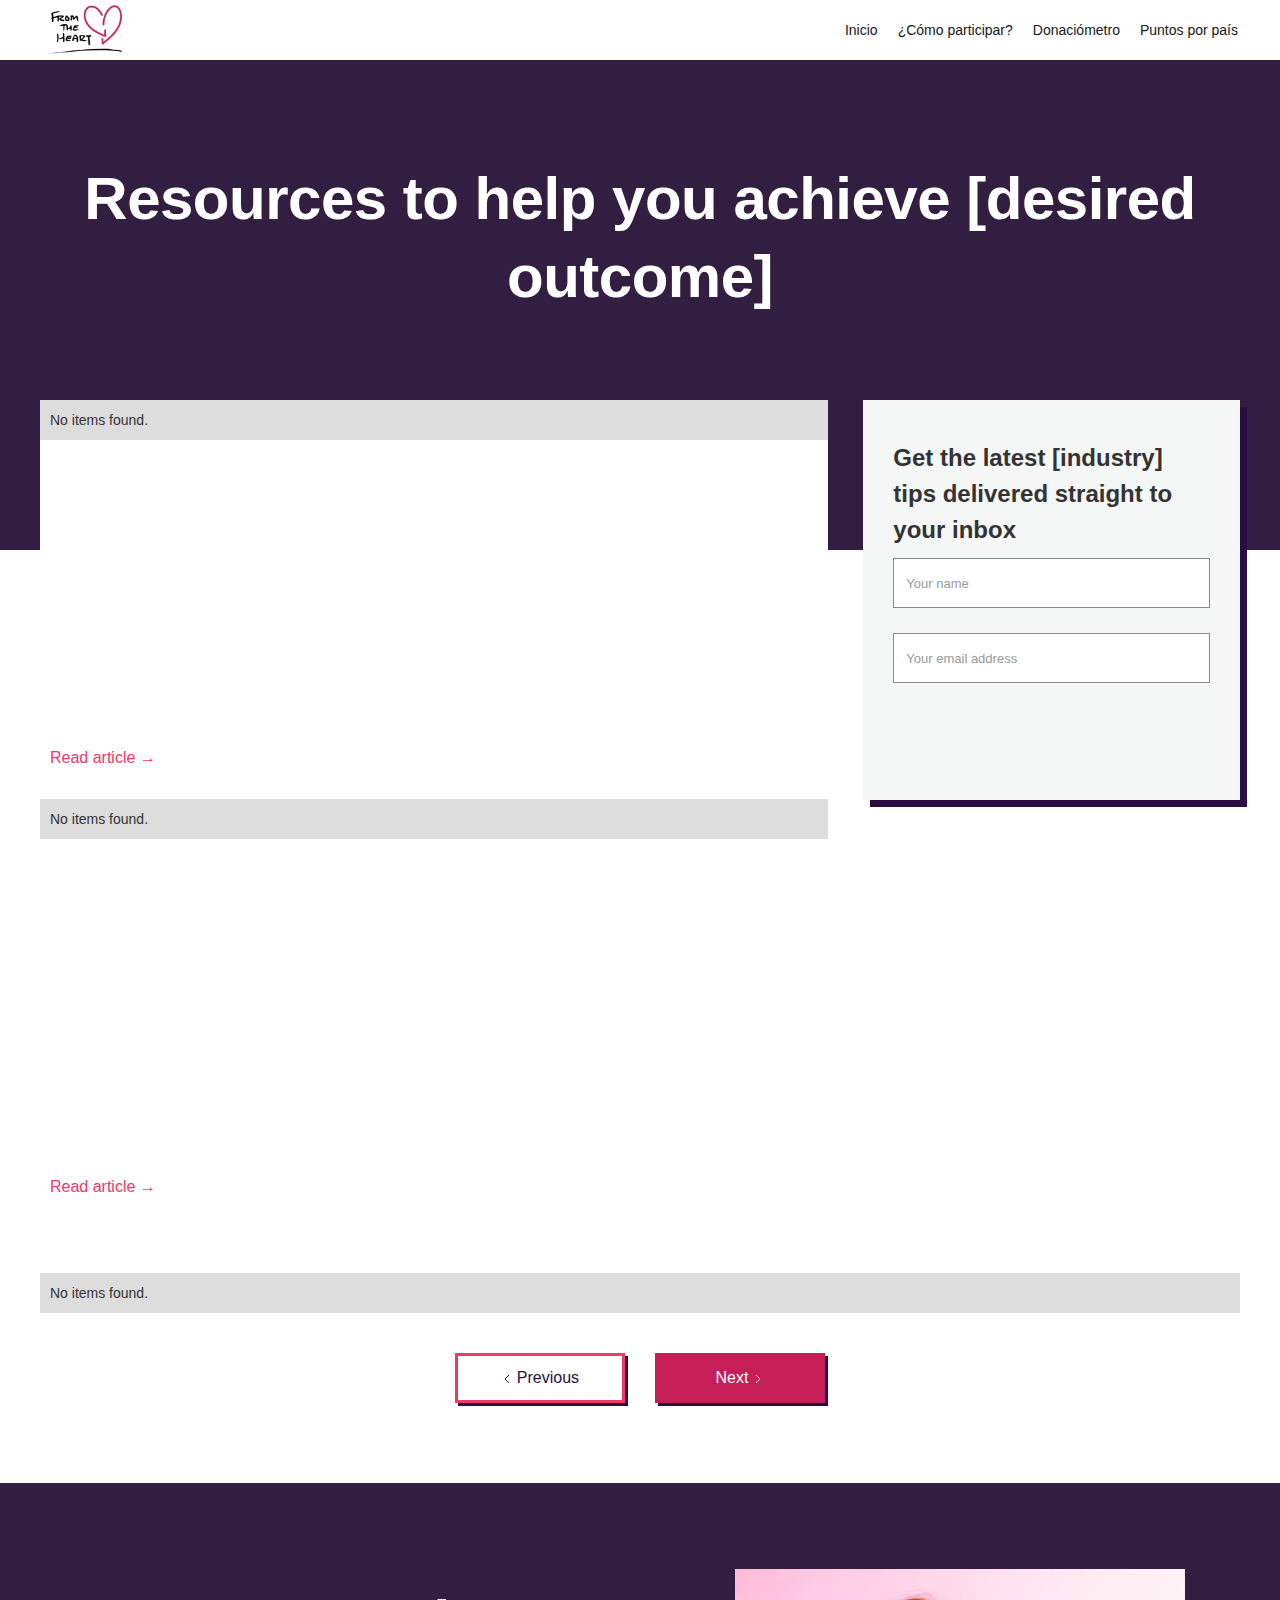
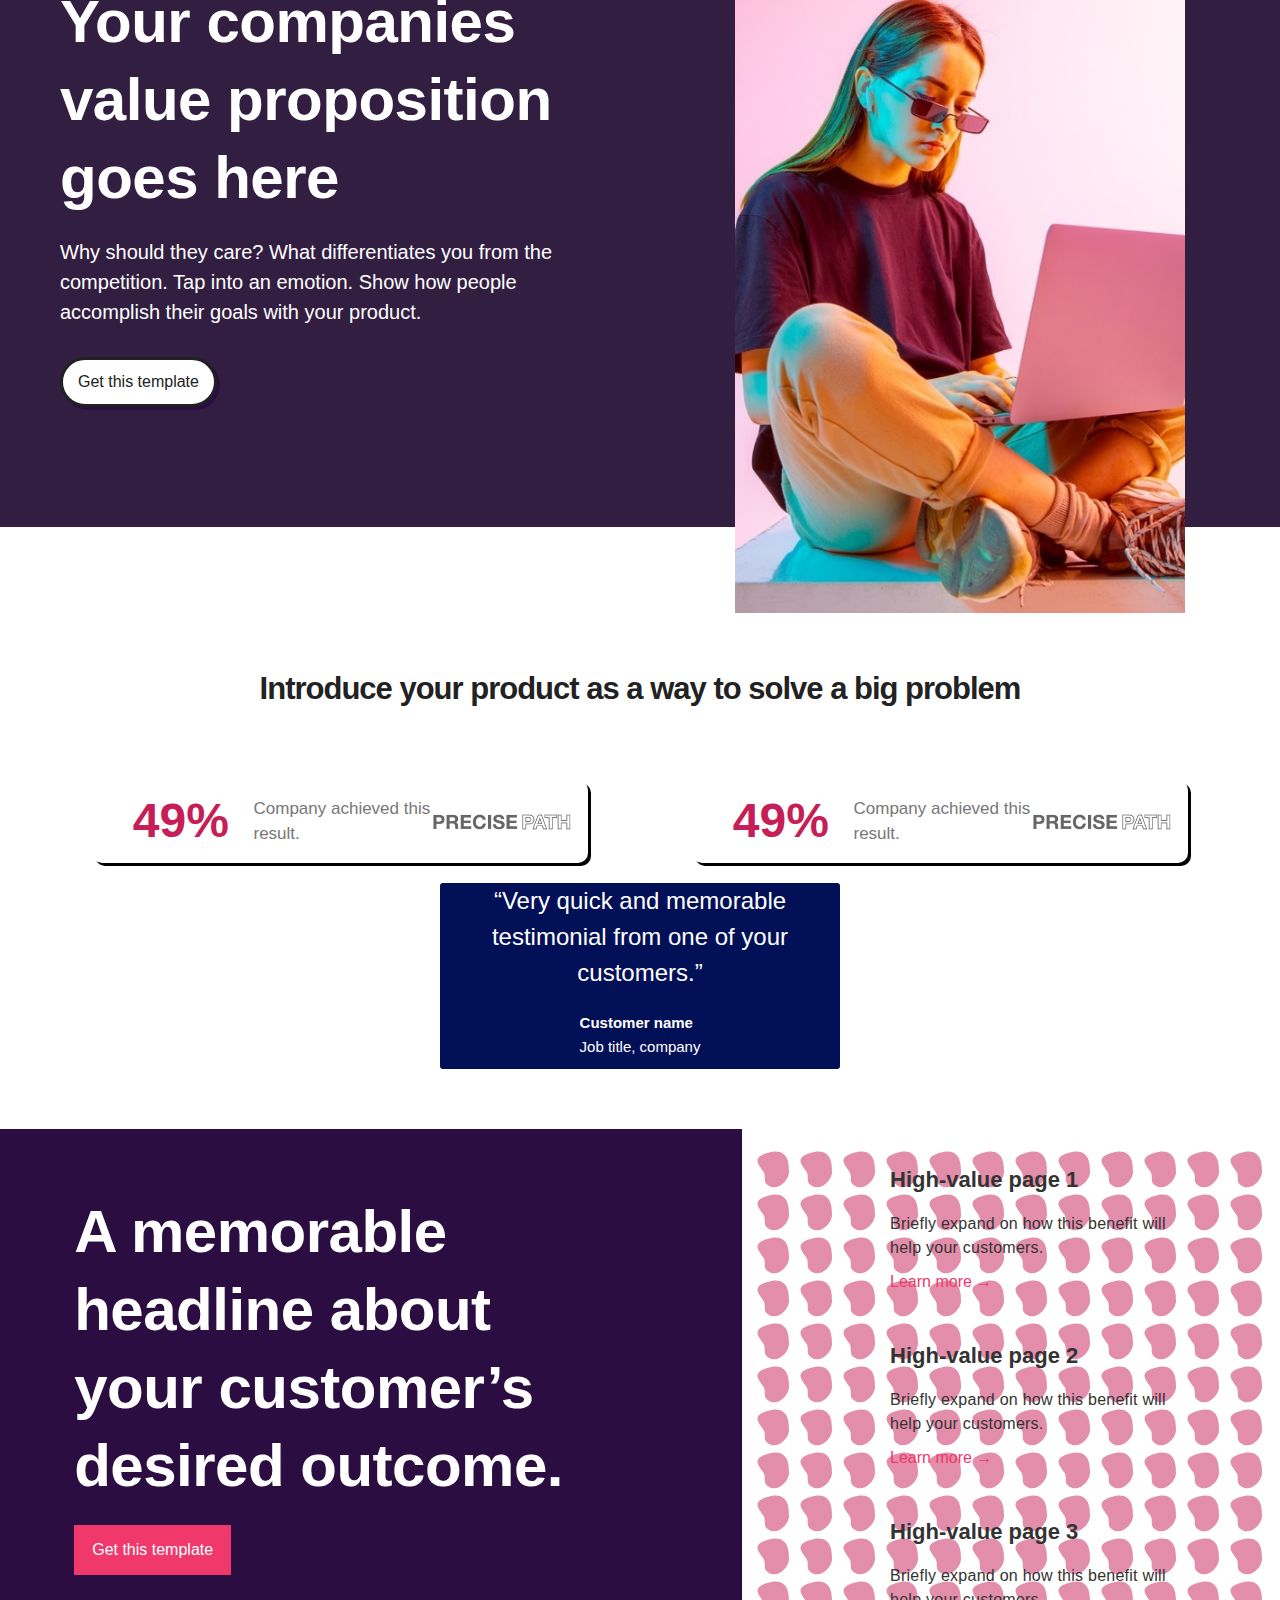
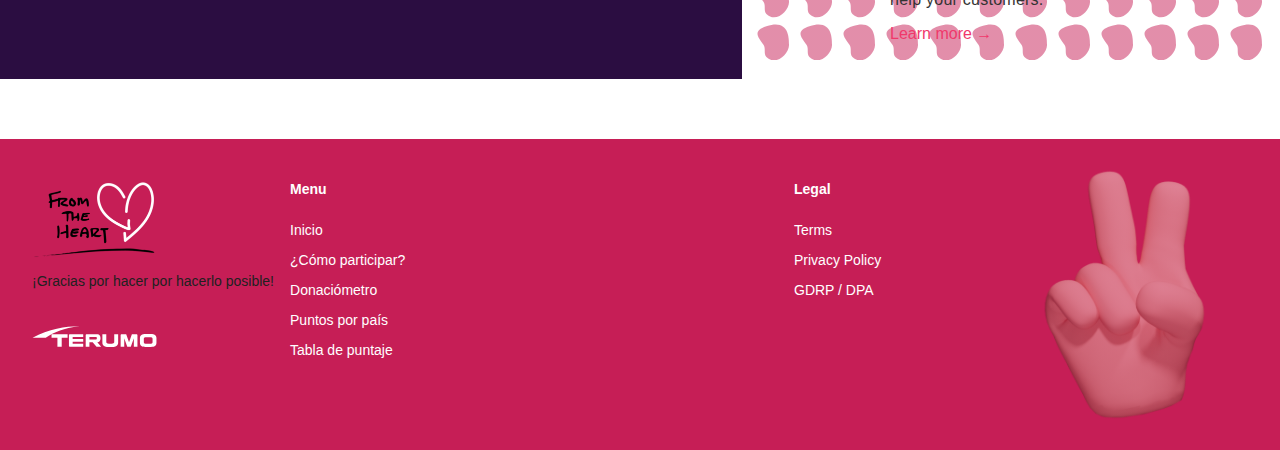
==== blog.html @ 4f5fddec "First commit" ====
<!DOCTYPE html><!--  This site was created in Webflow. http://www.webflow.com  -->
<!--  Last Published: Mon Apr 19 2021 22:39:52 GMT+0000 (Coordinated Universal Time)  -->
<html data-wf-page="606df5cb11788f87d6bacd61" data-wf-site="606df5cb11788f7aeebacd52">
<head>
  <meta charset="utf-8">
  <title>Blog</title>
  <meta content="Blog" property="og:title">
  <meta content="Blog" property="twitter:title">
  <meta content="width=device-width, initial-scale=1" name="viewport">
  <meta content="Webflow" name="generator">
  <link href="css/normalize.css" rel="stylesheet" type="text/css">
  <link href="css/webflow.css" rel="stylesheet" type="text/css">
  <link href="css/terumobct.webflow.css" rel="stylesheet" type="text/css">
  <script src="https://ajax.googleapis.com/ajax/libs/webfont/1.6.26/webfont.js" type="text/javascript"></script>
  <script type="text/javascript">WebFont.load({  google: {    families: ["Roboto:300,regular,500,700,900","Inder:regular","Inter:300,regular,500,600,700,800,900"]  }});</script>
  <!-- [if lt IE 9]><script src="https://cdnjs.cloudflare.com/ajax/libs/html5shiv/3.7.3/html5shiv.min.js" type="text/javascript"></script><![endif] -->
  <script type="text/javascript">!function(o,c){var n=c.documentElement,t=" w-mod-";n.className+=t+"js",("ontouchstart"in o||o.DocumentTouch&&c instanceof DocumentTouch)&&(n.className+=t+"touch")}(window,document);</script>
  <link href="images/favicon.png" rel="shortcut icon" type="image/x-icon">
  <link href="images/webclip.png" rel="apple-touch-icon">
  <script async="" src="https://www.googletagmanager.com/gtag/js?id=UA-194181000-1"></script>
  <script type="text/javascript">window.dataLayer = window.dataLayer || [];function gtag(){dataLayer.push(arguments);}gtag('js', new Date());gtag('config', 'UA-194181000-1', {'anonymize_ip': false});</script>
</head>
<body>
  <div data-collapse="medium" data-animation="default" data-duration="400" role="banner" class="navbar w-nav">
    <div class="navigation-wrapper">
      <a href="#" class="brand w-nav-brand"><img src="images/Artboard-–-1.png" sizes="(max-width: 479px) 46vw, 100px" srcset="images/Artboard-–-1-p-500.png 500w, images/Artboard-–-1.png 562w" alt="" class="logo"></a>
      <nav role="navigation" class="nav-menu-dropdown w-clearfix w-nav-menu">
        <a href="#" class="nav-link w-nav-link">Inicio</a>
        <a href="#" class="nav-link w-nav-link">¿Cómo participar?</a>
        <a href="#" class="nav-link w-nav-link">Donaciómetro</a>
        <a href="#" class="nav-link w-nav-link">Puntos por país</a>
        <a href="https://webflow.com/website/connect-startup-template-cloneable?rfsn=2028432.cbfcb1&amp;utm_medium=connect-template" target="_blank" class="button no-max-width w-button">Go to profile</a>
      </nav>
      <div class="menu-button-green w-nav-button">
        <div class="hamburger-icon w-icon-nav-menu"></div>
      </div>
    </div>
  </div>
  <div class="section blog">
    <div class="wrapper">
      <h1 class="heading-1 white centre">Resources to help you achieve [desired outcome]</h1>
    </div>
  </div>
  <div class="blog-list-section">
    <div class="blog-wrapper">
      <div id="w-node-_5b06cfe2-d420-b205-d26b-82d7a047f163-d6bacd61" class="w-dyn-list">
        <div role="list" class="w-dyn-items">
          <div role="listitem" class="w-dyn-item">
            <a href="#" class="blog-link w-inline-block">
              <div class="featured-image"></div>
              <div class="descriptions-block">
                <p class="blog-title"></p>
                <p class="paragraph _15px blog-post-summary"></p>
                <div class="blog-link-text-block">Read article →</div>
              </div>
            </a>
          </div>
        </div>
        <div class="w-dyn-empty">
          <div>No items found.</div>
        </div>
      </div>
      <div class="div-block-83">
        <p class="sidebar-headling">Get the latest [industry] tips delivered straight to your inbox</p>
        <div class="form-block-2 w-form">
          <form id="email-form" name="email-form" data-name="Email Form" class="form-3"><input type="text" class="form-field-2 w-input" maxlength="256" name="name" data-name="Name" placeholder="Your name" id="name" required=""><input type="email" class="form-field-2 w-input" maxlength="256" name="Email" data-name="Email" placeholder="Your email address" id="Email" required=""><input type="submit" value="Submit" data-wait="Please wait..." class="button no-max-width w-button"></form>
          <div class="w-form-done">
            <div>Thank you! Your submission has been received!</div>
          </div>
          <div class="w-form-fail">
            <div>Oops! Something went wrong while submitting the form.</div>
          </div>
        </div>
      </div>
      <div id="w-node-a6ee5989-e90c-3a22-09fa-8ad7a823a842-d6bacd61" class="featured-blog-post w-dyn-list">
        <div role="list" class="w-dyn-items">
          <div role="listitem" class="w-dyn-item">
            <div></div>
          </div>
        </div>
        <div class="w-dyn-empty">
          <div>No items found.</div>
        </div>
      </div>
      <div id="w-node-b07da53e-1084-0367-7db5-e62fdb6fa3fc-d6bacd61" class="collection-list-wrapper-7 w-dyn-list">
        <div role="list" class="main-collection-list w-dyn-items">
          <div role="listitem" class="w-dyn-item">
            <a href="#" class="blog-link w-inline-block">
              <div class="featured-image small"></div>
              <div class="descriptions-block">
                <p class="blog-title"></p>
                <p class="paragraph _15px blog-post-summary"></p>
                <div class="blog-link-text-block">Read article →</div>
              </div>
            </a>
          </div>
        </div>
        <div class="w-dyn-empty">
          <div>No items found.</div>
        </div>
        <div class="w-pagination-wrapper pagination">
          <a href="#" class="w-pagination-previous button ghost"><svg class="w-pagination-previous-icon" height="12px" width="12px" xmlns="http://www.w3.org/2000/svg" viewbox="0 0 12 12" transform="translate(0, 1)">
              <path fill="none" stroke="currentColor" fill-rule="evenodd" d="M8 10L4 6l4-4"></path>
            </svg>
            <div class="w-inline-block">Previous</div>
          </a>
          <a href="#" class="w-pagination-next button">
            <div class="w-inline-block">Next</div><svg class="w-pagination-next-icon" height="12px" width="12px" xmlns="http://www.w3.org/2000/svg" viewbox="0 0 12 12" transform="translate(0, 1)">
              <path fill="none" stroke="currentColor" fill-rule="evenodd" d="M4 2l4 4-4 4"></path>
            </svg>
          </a>
        </div>
      </div>
    </div>
  </div>
  <div class="book-demo-columns no-padding w-row">
    <div class="column-71 w-col w-col-6">
      <div class="div-block-72">
        <div class="vprop-wrapper homme-v2">
          <h1 class="heading-1 white">Your companies value proposition goes here</h1>
          <p class="subheadline white">Why should they care? What differentiates you from the competition. Tap into an emotion. Show how people accomplish their goals with your product.</p>
          <div class="hero-button-block">
            <a href="https://webflow.com/website/heavy-check-mark-Wave-Startup-template-Cloneable?rfsn=2028432.cbfcb1&amp;utm_medium=wave-template" class="button left-aligned dark-bg w-button">Get this template</a>
          </div>
        </div>
      </div>
    </div>
    <div class="column-72 w-col w-col-6"><img src="images/Image-22x.jpg" srcset="images/Image-22x-p-500.jpeg 500w, images/Image-22x-p-800.jpeg 800w, images/Image-22x.jpg 884w" sizes="(max-width: 479px) 57vw, (max-width: 767px) 49vw, (max-width: 1439px) 38vw, 32vw" alt="" class="image-9"></div>
  </div>
  <div class="section _140-top-padding">
    <div class="wrapper">
      <h2 class="heading-2 centre _800-width">Introduce your product as a way to solve a big problem</h2>
      <div class="social-proof-wrapper large">
        <div class="stats-wrapper auto">
          <div class="stats-row">
            <div class="statistic">49%</div>
            <p class="statistic-statement">Company achieved this result.</p><img src="images/precisepath-logo-outline.png" srcset="images/precisepath-logo-outline-p-500.png 500w, images/precisepath-logo-outline.png 713w" sizes="(max-width: 479px) 100vw, 140px" alt="" class="logo-image centre">
          </div>
          <div class="stats-row">
            <div class="statistic">49%</div>
            <p class="statistic-statement">Company achieved this result.</p><img src="images/precisepath-logo-outline.png" srcset="images/precisepath-logo-outline-p-500.png 500w, images/precisepath-logo-outline.png 713w" sizes="(max-width: 479px) 100vw, 140px" alt="" class="logo-image centre">
          </div>
        </div>
        <div class="testimonial-box-blue auto">
          <div class="testimonial-block">
            <p class="large-testimonial white centre">“Very quick and memorable testimonial from one of your customers.”</p>
            <p class="testimonial-name-white"><strong>Customer name</strong><br>Job title, company</p>
          </div>
        </div>
      </div>
    </div>
  </div>
  <div class="section no-padding">
    <div class="blocked-columns w-row">
      <div class="purple-side-block w-clearfix w-col w-col-7 w-col-tiny-tiny-stack">
        <div class="div-block-70">
          <div class="wrapper-550-width">
            <h2 class="heading-1 white">A memorable headline about your customer’s desired outcome.</h2>
            <div class="hero-button-block">
              <a href="https://webflow.com/website/heavy-check-mark-Wave-Startup-template-Cloneable?rfsn=2028432.cbfcb1&amp;utm_medium=wave-template" class="button left-aligned w-button">Get this template</a>
            </div>
          </div>
        </div>
      </div>
      <div class="column-4 w-col w-col-5 w-col-tiny-tiny-stack">
        <div class="div-block-70-copy">
          <div class="benefits-wrapper vertical">
            <div class="benefit-flex-wrapper"><img src="images/Red-Blotch2x_1Red-Blotch2x.png" width="12" height="14" alt="" class="icon-1">
              <div class="benefit-wrapper">
                <p class="heading-5">High-value page 1</p>
                <p class="paragraph _16px _10-margin">Briefly expand on how this benefit will help your customers.</p>
                <a href="#" class="blog-link-text-block">Learn more →</a>
              </div>
            </div>
            <div class="benefit-flex-wrapper"><img src="images/Red-Blotch2x_1Red-Blotch2x.png" width="12" height="14" alt="" class="icon-1">
              <div class="benefit-wrapper">
                <p class="heading-5">High-value page 2</p>
                <p class="paragraph _16px _10-margin">Briefly expand on how this benefit will help your customers.</p>
                <a href="#" class="blog-link-text-block">Learn more →</a>
              </div>
            </div>
            <div class="benefit-flex-wrapper"><img src="images/Red-Blotch2x_1Red-Blotch2x.png" width="12" height="14" alt="" class="icon-1">
              <div class="benefit-wrapper">
                <p class="heading-5">High-value page 3</p>
                <p class="paragraph _16px _10-margin">Briefly expand on how this benefit will help your customers.</p>
                <a href="#" class="blog-link-text-block">Learn more →</a>
              </div>
            </div>
          </div>
        </div>
      </div>
    </div>
  </div>
  <div class="footer">
    <div class="div-standard flex top-align">
      <div class="div-block-66">
        <a href="#" class="link-block-5 w-inline-block"><img src="images/Artboard-–-1.png" width="125" sizes="(max-width: 479px) 52vw, 125px" srcset="images/Artboard-–-1-p-500.png 500w, images/Artboard-–-1.png 562w" alt="" class="image-6"></a>
        <div class="legal">¡Gracias por hacer por hacerlo posible!</div><img src="images/terumo-1.svg" width="125" alt="" class="image-96">
      </div>
      <div class="div-standard flex justify footer">
        <div class="div-footer-column">
          <h6 class="heading-8">Menu</h6>
          <ul role="list" class="w-list-unstyled">
            <li>
              <a href="https://webflow.com/discover/popular/?rfsn=2028432.cbfcb1&amp;utm_medium=affiliate" class="link-footer">Inicio</a>
            </li>
            <li>
              <a href="http://www.precisepath.co" class="link-footer">¿Cómo participar?</a>
            </li>
          </ul>
          <div class="div-footer-column">
            <ul role="list" class="w-list-unstyled">
              <li>
                <a href="#" class="link-footer">Donaciómetro</a>
              </li>
              <li>
                <a href="#" class="link-footer">Puntos por país</a>
                <a href="#" class="link-footer">Tabla de puntaje</a>
              </li>
            </ul>
          </div>
        </div>
        <div class="div-footer-column">
          <h6 class="heading-8">Legal</h6>
          <ul role="list" class="w-list-unstyled">
            <li>
              <a href="#" class="link-footer">Terms</a>
            </li>
            <li>
              <a href="#" class="link-footer">Privacy Policy</a>
              <a href="#" class="link-footer">GDRP / DPA</a>
            </li>
          </ul>
        </div>
      </div>
    </div>
  </div>
  <script src="https://d3e54v103j8qbb.cloudfront.net/js/jquery-3.5.1.min.dc5e7f18c8.js?site=606df5cb11788f7aeebacd52" type="text/javascript" integrity="sha256-9/aliU8dGd2tb6OSsuzixeV4y/faTqgFtohetphbbj0=" crossorigin="anonymous"></script>
  <script src="js/webflow.js" type="text/javascript"></script>
  <!-- [if lte IE 9]><script src="https://cdnjs.cloudflare.com/ajax/libs/placeholders/3.0.2/placeholders.min.js"></script><![endif] -->
  <script>
  const addTodo = async () => {
   	const data = await fetch( "https://gianesini.api.stdlib.com/from-the-heart@dev")
 	const json = await data.json();
    console.log(json);
    const groupProto = document.querySelector('[data-group="group"]');
    const groupsParent = document.getElementById('groups-parent');
    json.byCountry.map(group => { 
      const newgroup = groupProto.cloneNode(true);
      const title = newgroup.querySelector('[data-title="title"]');
  	  const liters = newgroup.querySelector('[data-liters="liters"]');
      title.innerText = group.group;
      liters.innerText = group.liters;
      groupsParent.appendChild(newgroup);
      newgroup.style.display="block";
    });
    const groupLatam = document.querySelector('[data-group="group_latam"]');
    const titleLatam = document.querySelector('[data-title="title_latam"]');
  	const litersLatam = document.querySelector('[data-liters="liters_latam"]');
    litersLatam.innerText = json.litersLATAM;
    const leaderboardProto = document.querySelector('[data-leaderboard="leader_proto"]');
    const leaderboardsParent = document.getElementById('leaderboards-parent');
    json.leaderboards.map(leaderboard => {
      const newgroup = leaderboardProto.cloneNode(true);
      const leaderCountry = newgroup.querySelector('[data-leaderboard="leader_country"]');
      leaderCountry.innerText = leaderboard.region;
      const leaderName = newgroup.querySelector('[data-leaderboard="leader_name"]');
      const secondName = newgroup.querySelector('[data-leaderboard="second_name"]');
      const thirdName = newgroup.querySelector('[data-leaderboard="third_name"]');
      if (leaderboard.leaders[0]) leaderName.innerText = leaderboard.leaders[0].name;
      if (leaderboard.leaders[1]) secondName.innerText = leaderboard.leaders[1].name;
      if (leaderboard.leaders[2]) thirdName.innerText = leaderboard.leaders[2].name;
  	  const leaderLiters = newgroup.querySelector('[data-leaderboard="leader_liters"]');
      const secondLiters = newgroup.querySelector('[data-leaderboard="second_liters"]');
      const thirdLiters = newgroup.querySelector('[data-leaderboard="third_liters"]');
	  if (leaderboard.leaders[0]) leaderLiters.innerText = leaderboard.leaders[0].liters;
      if (leaderboard.leaders[1]) secondLiters.innerText = leaderboard.leaders[1].liters;
      if (leaderboard.leaders[2]) thirdLiters.innerText = leaderboard.leaders[2].liters;
      leaderboardsParent.appendChild(newgroup);
      newgroup.style.display="block";
    });
 };
 addTodo();
</script>
</body>
</html>
---- css/webflow.css ----
@font-face {
  font-family: 'webflow-icons';
  src: url("[data-uri]") format('truetype');
  font-weight: normal;
  font-style: normal;
}
[class^="w-icon-"],
[class*=" w-icon-"] {
  /* use !important to prevent issues with browser extensions that change fonts */
  font-family: 'webflow-icons' !important;
  speak: none;
  font-style: normal;
  font-weight: normal;
  font-variant: normal;
  text-transform: none;
  line-height: 1;
  /* Better Font Rendering =========== */
  -webkit-font-smoothing: antialiased;
  -moz-osx-font-smoothing: grayscale;
}
.w-icon-slider-right:before {
  content: "\e600";
}
.w-icon-slider-left:before {
  content: "\e601";
}
.w-icon-nav-menu:before {
  content: "\e602";
}
.w-icon-arrow-down:before,
.w-icon-dropdown-toggle:before {
  content: "\e603";
}
.w-icon-file-upload-remove:before {
  content: "\e900";
}
.w-icon-file-upload-icon:before {
  content: "\e903";
}
* {
  -webkit-box-sizing: border-box;
  -moz-box-sizing: border-box;
  box-sizing: border-box;
}
html {
  height: 100%;
}
body {
  margin: 0;
  min-height: 100%;
  background-color: #fff;
  font-family: Arial, sans-serif;
  font-size: 14px;
  line-height: 20px;
  color: #333;
}
img {
  max-width: 100%;
  vertical-align: middle;
  display: inline-block;
}
html.w-mod-touch * {
  background-attachment: scroll !important;
}
.w-block {
  display: block;
}
.w-inline-block {
  max-width: 100%;
  display: inline-block;
}
.w-clearfix:before,
.w-clearfix:after {
  content: " ";
  display: table;
  grid-column-start: 1;
  grid-row-start: 1;
  grid-column-end: 2;
  grid-row-end: 2;
}
.w-clearfix:after {
  clear: both;
}
.w-hidden {
  display: none;
}
.w-button {
  display: inline-block;
  padding: 9px 15px;
  background-color: #3898EC;
  color: white;
  border: 0;
  line-height: inherit;
  text-decoration: none;
  cursor: pointer;
  border-radius: 0;
}
input.w-button {
  -webkit-appearance: button;
}
html[data-w-dynpage] [data-w-cloak] {
  color: transparent !important;
}
.w-webflow-badge,
.w-webflow-badge * {
  position: static;
  left: auto;
  top: auto;
  right: auto;
  bottom: auto;
  z-index: auto;
  display: block;
  visibility: visible;
  overflow: visible;
  overflow-x: visible;
  overflow-y: visible;
  box-sizing: border-box;
  width: auto;
  height: auto;
  max-height: none;
  max-width: none;
  min-height: 0;
  min-width: 0;
  margin: 0;
  padding: 0;
  float: none;
  clear: none;
  border: 0 none transparent;
  border-radius: 0;
  background: none;
  background-image: none;
  background-position: 0% 0%;
  background-size: auto auto;
  background-repeat: repeat;
  background-origin: padding-box;
  background-clip: border-box;
  background-attachment: scroll;
  background-color: transparent;
  box-shadow: none;
  opacity: 1.0;
  transform: none;
  transition: none;
  direction: ltr;
  font-family: inherit;
  font-weight: inherit;
  color: inherit;
  font-size: inherit;
  line-height: inherit;
  font-style: inherit;
  font-variant: inherit;
  text-align: inherit;
  letter-spacing: inherit;
  text-decoration: inherit;
  text-indent: 0;
  text-transform: inherit;
  list-style-type: disc;
  text-shadow: none;
  font-smoothing: auto;
  vertical-align: baseline;
  cursor: inherit;
  white-space: inherit;
  word-break: normal;
  word-spacing: normal;
  word-wrap: normal;
}
.w-webflow-badge {
  position: fixed !important;
  display: inline-block !important;
  visibility: visible !important;
  opacity: 1 !important;
  z-index: 2147483647 !important;
  top: auto !important;
  right: 12px !important;
  bottom: 12px !important;
  left: auto !important;
  color: #AAADB0 !important;
  background-color: #fff !important;
  border-radius: 3px !important;
  padding: 6px 8px 6px 6px !important;
  font-size: 12px !important;
  opacity: 1.0 !important;
  line-height: 14px !important;
  text-decoration: none !important;
  transform: none !important;
  margin: 0 !important;
  width: auto !important;
  height: auto !important;
  overflow: visible !important;
  white-space: nowrap;
  box-shadow: 0 0 0 1px rgba(0, 0, 0, 0.1), 0px 1px 3px rgba(0, 0, 0, 0.1);
  cursor: pointer;
}
.w-webflow-badge > img {
  display: inline-block !important;
  visibility: visible !important;
  opacity: 1 !important;
  vertical-align: middle !important;
}
h1,
h2,
h3,
h4,
h5,
h6 {
  font-weight: bold;
  margin-bottom: 10px;
}
h1 {
  font-size: 38px;
  line-height: 44px;
  margin-top: 20px;
}
h2 {
  font-size: 32px;
  line-height: 36px;
  margin-top: 20px;
}
h3 {
  font-size: 24px;
  line-height: 30px;
  margin-top: 20px;
}
h4 {
  font-size: 18px;
  line-height: 24px;
  margin-top: 10px;
}
h5 {
  font-size: 14px;
  line-height: 20px;
  margin-top: 10px;
}
h6 {
  font-size: 12px;
  line-height: 18px;
  margin-top: 10px;
}
p {
  margin-top: 0;
  margin-bottom: 10px;
}
blockquote {
  margin: 0 0 10px 0;
  padding: 10px 20px;
  border-left: 5px solid #E2E2E2;
  font-size: 18px;
  line-height: 22px;
}
figure {
  margin: 0;
  margin-bottom: 10px;
}
figcaption {
  margin-top: 5px;
  text-align: center;
}
ul,
ol {
  margin-top: 0px;
  margin-bottom: 10px;
  padding-left: 40px;
}
.w-list-unstyled {
  padding-left: 0;
  list-style: none;
}
.w-embed:before,
.w-embed:after {
  content: " ";
  display: table;
  grid-column-start: 1;
  grid-row-start: 1;
  grid-column-end: 2;
  grid-row-end: 2;
}
.w-embed:after {
  clear: both;
}
.w-video {
  width: 100%;
  position: relative;
  padding: 0;
}
.w-video iframe,
.w-video object,
.w-video embed {
  position: absolute;
  top: 0;
  left: 0;
  width: 100%;
  height: 100%;
}
fieldset {
  padding: 0;
  margin: 0;
  border: 0;
}
button,
html input[type="button"],
input[type="reset"] {
  border: 0;
  cursor: pointer;
  -webkit-appearance: button;
}
.w-form {
  margin: 0 0 15px;
}
.w-form-done {
  display: none;
  padding: 20px;
  text-align: center;
  background-color: #dddddd;
}
.w-form-fail {
  display: none;
  margin-top: 10px;
  padding: 10px;
  background-color: #ffdede;
}
label {
  display: block;
  margin-bottom: 5px;
  font-weight: bold;
}
.w-input,
.w-select {
  display: block;
  width: 100%;
  height: 38px;
  padding: 8px 12px;
  margin-bottom: 10px;
  font-size: 14px;
  line-height: 1.428571429;
  color: #333333;
  vertical-align: middle;
  background-color: #ffffff;
  border: 1px solid #cccccc;
}
.w-input:-moz-placeholder,
.w-select:-moz-placeholder {
  color: #999;
}
.w-input::-moz-placeholder,
.w-select::-moz-placeholder {
  color: #999;
  opacity: 1;
}
.w-input:-ms-input-placeholder,
.w-select:-ms-input-placeholder {
  color: #999;
}
.w-input::-webkit-input-placeholder,
.w-select::-webkit-input-placeholder {
  color: #999;
}
.w-input:focus,
.w-select:focus {
  border-color: #3898EC;
  outline: 0;
}
.w-input[disabled],
.w-select[disabled],
.w-input[readonly],
.w-select[readonly],
fieldset[disabled] .w-input,
fieldset[disabled] .w-select {
  cursor: not-allowed;
  background-color: #eeeeee;
}
textarea.w-input,
textarea.w-select {
  height: auto;
}
.w-select {
  background-color: #f3f3f3;
}
.w-select[multiple] {
  height: auto;
}
.w-form-label {
  display: inline-block;
  cursor: pointer;
  font-weight: normal;
  margin-bottom: 0px;
}
.w-radio {
  display: block;
  margin-bottom: 5px;
  padding-left: 20px;
}
.w-radio:before,
.w-radio:after {
  content: " ";
  display: table;
  grid-column-start: 1;
  grid-row-start: 1;
  grid-column-end: 2;
  grid-row-end: 2;
}
.w-radio:after {
  clear: both;
}
.w-radio-input {
  margin: 4px 0 0;
  margin-top: 1px \9;
  line-height: normal;
  float: left;
  margin-left: -20px;
}
.w-radio-input {
  margin-top: 3px;
}
.w-file-upload {
  display: block;
  margin-bottom: 10px;
}
.w-file-upload-input {
  width: 0.1px;
  height: 0.1px;
  opacity: 0;
  overflow: hidden;
  position: absolute;
  z-index: -100;
}
.w-file-upload-default,
.w-file-upload-uploading,
.w-file-upload-success {
  display: inline-block;
  color: #333333;
}
.w-file-upload-error {
  display: block;
  margin-top: 10px;
}
.w-file-upload-default.w-hidden,
.w-file-upload-uploading.w-hidden,
.w-file-upload-error.w-hidden,
.w-file-upload-success.w-hidden {
  display: none;
}
.w-file-upload-uploading-btn {
  display: flex;
  font-size: 14px;
  font-weight: normal;
  cursor: pointer;
  margin: 0;
  padding: 8px 12px;
  border: 1px solid #cccccc;
  background-color: #fafafa;
}
.w-file-upload-file {
  display: flex;
  flex-grow: 1;
  justify-content: space-between;
  margin: 0;
  padding: 8px 9px 8px 11px;
  border: 1px solid #cccccc;
  background-color: #fafafa;
}
.w-file-upload-file-name {
  font-size: 14px;
  font-weight: normal;
  display: block;
}
.w-file-remove-link {
  margin-top: 3px;
  margin-left: 10px;
  width: auto;
  height: auto;
  padding: 3px;
  display: block;
  cursor: pointer;
}
.w-icon-file-upload-remove {
  margin: auto;
  font-size: 10px;
}
.w-file-upload-error-msg {
  display: inline-block;
  color: #ea384c;
  padding: 2px 0;
}
.w-file-upload-info {
  display: inline-block;
  line-height: 38px;
  padding: 0 12px;
}
.w-file-upload-label {
  display: inline-block;
  font-size: 14px;
  font-weight: normal;
  cursor: pointer;
  margin: 0;
  padding: 8px 12px;
  border: 1px solid #cccccc;
  background-color: #fafafa;
}
.w-icon-file-upload-icon,
.w-icon-file-upload-uploading {
  display: inline-block;
  margin-right: 8px;
  width: 20px;
}
.w-icon-file-upload-uploading {
  height: 20px;
}
.w-container {
  margin-left: auto;
  margin-right: auto;
  max-width: 940px;
}
.w-container:before,
.w-container:after {
  content: " ";
  display: table;
  grid-column-start: 1;
  grid-row-start: 1;
  grid-column-end: 2;
  grid-row-end: 2;
}
.w-container:after {
  clear: both;
}
.w-container .w-row {
  margin-left: -10px;
  margin-right: -10px;
}
.w-row:before,
.w-row:after {
  content: " ";
  display: table;
  grid-column-start: 1;
  grid-row-start: 1;
  grid-column-end: 2;
  grid-row-end: 2;
}
.w-row:after {
  clear: both;
}
.w-row .w-row {
  margin-left: 0;
  margin-right: 0;
}
.w-col {
  position: relative;
  float: left;
  width: 100%;
  min-height: 1px;
  padding-left: 10px;
  padding-right: 10px;
}
.w-col .w-col {
  padding-left: 0;
  padding-right: 0;
}
.w-col-1 {
  width: 8.33333333%;
}
.w-col-2 {
  width: 16.66666667%;
}
.w-col-3 {
  width: 25%;
}
.w-col-4 {
  width: 33.33333333%;
}
.w-col-5 {
  width: 41.66666667%;
}
.w-col-6 {
  width: 50%;
}
.w-col-7 {
  width: 58.33333333%;
}
.w-col-8 {
  width: 66.66666667%;
}
.w-col-9 {
  width: 75%;
}
.w-col-10 {
  width: 83.33333333%;
}
.w-col-11 {
  width: 91.66666667%;
}
.w-col-12 {
  width: 100%;
}
.w-hidden-main {
  display: none !important;
}
@media screen and (max-width: 991px) {
  .w-container {
    max-width: 728px;
  }
  .w-hidden-main {
    display: inherit !important;
  }
  .w-hidden-medium {
    display: none !important;
  }
  .w-col-medium-1 {
    width: 8.33333333%;
  }
  .w-col-medium-2 {
    width: 16.66666667%;
  }
  .w-col-medium-3 {
    width: 25%;
  }
  .w-col-medium-4 {
    width: 33.33333333%;
  }
  .w-col-medium-5 {
    width: 41.66666667%;
  }
  .w-col-medium-6 {
    width: 50%;
  }
  .w-col-medium-7 {
    width: 58.33333333%;
  }
  .w-col-medium-8 {
    width: 66.66666667%;
  }
  .w-col-medium-9 {
    width: 75%;
  }
  .w-col-medium-10 {
    width: 83.33333333%;
  }
  .w-col-medium-11 {
    width: 91.66666667%;
  }
  .w-col-medium-12 {
    width: 100%;
  }
  .w-col-stack {
    width: 100%;
    left: auto;
    right: auto;
  }
}
@media screen and (max-width: 767px) {
  .w-hidden-main {
    display: inherit !important;
  }
  .w-hidden-medium {
    display: inherit !important;
  }
  .w-hidden-small {
    display: none !important;
  }
  .w-row,
  .w-container .w-row {
    margin-left: 0;
    margin-right: 0;
  }
  .w-col {
    width: 100%;
    left: auto;
    right: auto;
  }
  .w-col-small-1 {
    width: 8.33333333%;
  }
  .w-col-small-2 {
    width: 16.66666667%;
  }
  .w-col-small-3 {
    width: 25%;
  }
  .w-col-small-4 {
    width: 33.33333333%;
  }
  .w-col-small-5 {
    width: 41.66666667%;
  }
  .w-col-small-6 {
    width: 50%;
  }
  .w-col-small-7 {
    width: 58.33333333%;
  }
  .w-col-small-8 {
    width: 66.66666667%;
  }
  .w-col-small-9 {
    width: 75%;
  }
  .w-col-small-10 {
    width: 83.33333333%;
  }
  .w-col-small-11 {
    width: 91.66666667%;
  }
  .w-col-small-12 {
    width: 100%;
  }
}
@media screen and (max-width: 479px) {
  .w-container {
    max-width: none;
  }
  .w-hidden-main {
    display: inherit !important;
  }
  .w-hidden-medium {
    display: inherit !important;
  }
  .w-hidden-small {
    display: inherit !important;
  }
  .w-hidden-tiny {
    display: none !important;
  }
  .w-col {
    width: 100%;
  }
  .w-col-tiny-1 {
    width: 8.33333333%;
  }
  .w-col-tiny-2 {
    width: 16.66666667%;
  }
  .w-col-tiny-3 {
    width: 25%;
  }
  .w-col-tiny-4 {
    width: 33.33333333%;
  }
  .w-col-tiny-5 {
    width: 41.66666667%;
  }
  .w-col-tiny-6 {
    width: 50%;
  }
  .w-col-tiny-7 {
    width: 58.33333333%;
  }
  .w-col-tiny-8 {
    width: 66.66666667%;
  }
  .w-col-tiny-9 {
    width: 75%;
  }
  .w-col-tiny-10 {
    width: 83.33333333%;
  }
  .w-col-tiny-11 {
    width: 91.66666667%;
  }
  .w-col-tiny-12 {
    width: 100%;
  }
}
.w-widget {
  position: relative;
}
.w-widget-map {
  width: 100%;
  height: 400px;
}
.w-widget-map label {
  width: auto;
  display: inline;
}
.w-widget-map img {
  max-width: inherit;
}
.w-widget-map .gm-style-iw {
  text-align: center;
}
.w-widget-map .gm-style-iw > button {
  display: none !important;
}
.w-widget-twitter {
  overflow: hidden;
}
.w-widget-twitter-count-shim {
  display: inline-block;
  vertical-align: top;
  position: relative;
  width: 28px;
  height: 20px;
  text-align: center;
  background: white;
  border: #758696 solid 1px;
  border-radius: 3px;
}
.w-widget-twitter-count-shim * {
  pointer-events: none;
  -webkit-user-select: none;
  -moz-user-select: none;
  -ms-user-select: none;
  user-select: none;
}
.w-widget-twitter-count-shim .w-widget-twitter-count-inner {
  position: relative;
  font-size: 15px;
  line-height: 12px;
  text-align: center;
  color: #999;
  font-family: serif;
}
.w-widget-twitter-count-shim .w-widget-twitter-count-clear {
  position: relative;
  display: block;
}
.w-widget-twitter-count-shim.w--large {
  width: 36px;
  height: 28px;
}
.w-widget-twitter-count-shim.w--large .w-widget-twitter-count-inner {
  font-size: 18px;
  line-height: 18px;
}
.w-widget-twitter-count-shim:not(.w--vertical) {
  margin-left: 5px;
  margin-right: 8px;
}
.w-widget-twitter-count-shim:not(.w--vertical).w--large {
  margin-left: 6px;
}
.w-widget-twitter-count-shim:not(.w--vertical):before,
.w-widget-twitter-count-shim:not(.w--vertical):after {
  top: 50%;
  left: 0;
  border: solid transparent;
  content: " ";
  height: 0;
  width: 0;
  position: absolute;
  pointer-events: none;
}
.w-widget-twitter-count-shim:not(.w--vertical):before {
  border-color: rgba(117, 134, 150, 0);
  border-right-color: #5d6c7b;
  border-width: 4px;
  margin-left: -9px;
  margin-top: -4px;
}
.w-widget-twitter-count-shim:not(.w--vertical).w--large:before {
  border-width: 5px;
  margin-left: -10px;
  margin-top: -5px;
}
.w-widget-twitter-count-shim:not(.w--vertical):after {
  border-color: rgba(255, 255, 255, 0);
  border-right-color: white;
  border-width: 4px;
  margin-left: -8px;
  margin-top: -4px;
}
.w-widget-twitter-count-shim:not(.w--vertical).w--large:after {
  border-width: 5px;
  margin-left: -9px;
  margin-top: -5px;
}
.w-widget-twitter-count-shim.w--vertical {
  width: 61px;
  height: 33px;
  margin-bottom: 8px;
}
.w-widget-twitter-count-shim.w--vertical:before,
.w-widget-twitter-count-shim.w--vertical:after {
  top: 100%;
  left: 50%;
  border: solid transparent;
  content: " ";
  height: 0;
  width: 0;
  position: absolute;
  pointer-events: none;
}
.w-widget-twitter-count-shim.w--vertical:before {
  border-color: rgba(117, 134, 150, 0);
  border-top-color: #5d6c7b;
  border-width: 5px;
  margin-left: -5px;
}
.w-widget-twitter-count-shim.w--vertical:after {
  border-color: rgba(255, 255, 255, 0);
  border-top-color: white;
  border-width: 4px;
  margin-left: -4px;
}
.w-widget-twitter-count-shim.w--vertical .w-widget-twitter-count-inner {
  font-size: 18px;
  line-height: 22px;
}
.w-widget-twitter-count-shim.w--vertical.w--large {
  width: 76px;
}
.w-widget-gplus {
  overflow: hidden;
}
.w-background-video {
  position: relative;
  overflow: hidden;
  height: 500px;
  color: white;
}
.w-background-video > video {
  background-size: cover;
  background-position: 50% 50%;
  position: absolute;
  margin: auto;
  width: 100%;
  height: 100%;
  right: -100%;
  bottom: -100%;
  top: -100%;
  left: -100%;
  object-fit: cover;
  z-index: -100;
}
.w-background-video > video::-webkit-media-controls-start-playback-button {
  display: none !important;
  -webkit-appearance: none;
}
.w-slider {
  position: relative;
  height: 300px;
  text-align: center;
  background: #dddddd;
  clear: both;
  -webkit-tap-highlight-color: rgba(0, 0, 0, 0);
  tap-highlight-color: rgba(0, 0, 0, 0);
}
.w-slider-mask {
  position: relative;
  display: block;
  overflow: hidden;
  z-index: 1;
  left: 0;
  right: 0;
  height: 100%;
  white-space: nowrap;
}
.w-slide {
  position: relative;
  display: inline-block;
  vertical-align: top;
  width: 100%;
  height: 100%;
  white-space: normal;
  text-align: left;
}
.w-slider-nav {
  position: absolute;
  z-index: 2;
  top: auto;
  right: 0;
  bottom: 0;
  left: 0;
  margin: auto;
  padding-top: 10px;
  height: 40px;
  text-align: center;
  -webkit-tap-highlight-color: rgba(0, 0, 0, 0);
  tap-highlight-color: rgba(0, 0, 0, 0);
}
.w-slider-nav.w-round > div {
  border-radius: 100%;
}
.w-slider-nav.w-num > div {
  width: auto;
  height: auto;
  padding: 0.2em 0.5em;
  font-size: inherit;
  line-height: inherit;
}
.w-slider-nav.w-shadow > div {
  box-shadow: 0 0 3px rgba(51, 51, 51, 0.4);
}
.w-slider-nav-invert {
  color: #fff;
}
.w-slider-nav-invert > div {
  background-color: rgba(34, 34, 34, 0.4);
}
.w-slider-nav-invert > div.w-active {
  background-color: #222;
}
.w-slider-dot {
  position: relative;
  display: inline-block;
  width: 1em;
  height: 1em;
  background-color: rgba(255, 255, 255, 0.4);
  cursor: pointer;
  margin: 0 3px 0.5em;
  transition: background-color 100ms, color 100ms;
}
.w-slider-dot.w-active {
  background-color: #fff;
}
.w-slider-dot:focus {
  outline: none;
  box-shadow: 0px 0px 0px 2px #fff;
}
.w-slider-dot:focus.w-active {
  box-shadow: none;
}
.w-slider-arrow-left,
.w-slider-arrow-right {
  position: absolute;
  width: 80px;
  top: 0;
  right: 0;
  bottom: 0;
  left: 0;
  margin: auto;
  cursor: pointer;
  overflow: hidden;
  color: white;
  font-size: 40px;
  -webkit-tap-highlight-color: rgba(0, 0, 0, 0);
  tap-highlight-color: rgba(0, 0, 0, 0);
  -webkit-user-select: none;
  -moz-user-select: none;
  -ms-user-select: none;
  user-select: none;
}
.w-slider-arrow-left [class^="w-icon-"],
.w-slider-arrow-right [class^="w-icon-"],
.w-slider-arrow-left [class*=" w-icon-"],
.w-slider-arrow-right [class*=" w-icon-"] {
  position: absolute;
}
.w-slider-arrow-left:focus,
.w-slider-arrow-right:focus {
  outline: 0;
}
.w-slider-arrow-left {
  z-index: 3;
  right: auto;
}
.w-slider-arrow-right {
  z-index: 4;
  left: auto;
}
.w-icon-slider-left,
.w-icon-slider-right {
  top: 0;
  right: 0;
  bottom: 0;
  left: 0;
  margin: auto;
  width: 1em;
  height: 1em;
}
.w-slider-aria-label {
  border: 0;
  clip: rect(0 0 0 0);
  height: 1px;
  margin: -1px;
  overflow: hidden;
  padding: 0;
  position: absolute;
  width: 1px;
}
.w-dropdown {
  display: inline-block;
  position: relative;
  text-align: left;
  margin-left: auto;
  margin-right: auto;
  z-index: 900;
}
.w-dropdown-btn,
.w-dropdown-toggle,
.w-dropdown-link {
  position: relative;
  vertical-align: top;
  text-decoration: none;
  color: #222222;
  padding: 20px;
  text-align: left;
  margin-left: auto;
  margin-right: auto;
  white-space: nowrap;
}
.w-dropdown-toggle {
  -webkit-user-select: none;
  -moz-user-select: none;
  -ms-user-select: none;
  user-select: none;
  display: inline-block;
  cursor: pointer;
  padding-right: 40px;
}
.w-dropdown-toggle:focus {
  outline: 0;
}
.w-icon-dropdown-toggle {
  position: absolute;
  top: 0;
  right: 0;
  bottom: 0;
  margin: auto;
  margin-right: 20px;
  width: 1em;
  height: 1em;
}
.w-dropdown-list {
  position: absolute;
  background: #dddddd;
  display: none;
  min-width: 100%;
}
.w-dropdown-list.w--open {
  display: block;
}
.w-dropdown-link {
  padding: 10px 20px;
  display: block;
  color: #222222;
}
.w-dropdown-link.w--current {
  color: #0082f3;
}
.w-dropdown-link:focus {
  outline: 0;
}
@media screen and (max-width: 767px) {
  .w-nav-brand {
    padding-left: 10px;
  }
}
/**
 * ## Note
 * Safari (on both iOS and OS X) does not handle viewport units (vh, vw) well.
 * For example percentage units do not work on descendants of elements that
 * have any dimensions expressed in viewport units. It also doesn’t handle them at
 * all in `calc()`.
 */
/**
 * Wrapper around all lightbox elements
 *
 * 1. Since the lightbox can receive focus, IE also gives it an outline.
 * 2. Fixes flickering on Chrome when a transition is in progress
 *    underneath the lightbox.
 */
.w-lightbox-backdrop {
  color: #000;
  cursor: auto;
  font-family: serif;
  font-size: medium;
  font-style: normal;
  font-variant: normal;
  font-weight: normal;
  letter-spacing: normal;
  line-height: normal;
  list-style: disc;
  text-align: start;
  text-indent: 0;
  text-shadow: none;
  text-transform: none;
  visibility: visible;
  white-space: normal;
  word-break: normal;
  word-spacing: normal;
  word-wrap: normal;
  position: fixed;
  top: 0;
  right: 0;
  bottom: 0;
  left: 0;
  color: #fff;
  font-family: "Helvetica Neue", Helvetica, Ubuntu, "Segoe UI", Verdana, sans-serif;
  font-size: 17px;
  line-height: 1.2;
  font-weight: 300;
  text-align: center;
  background: rgba(0, 0, 0, 0.9);
  z-index: 2000;
  outline: 0;
  /* 1 */
  opacity: 0;
  -webkit-user-select: none;
  -moz-user-select: none;
  -ms-user-select: none;
  -webkit-tap-highlight-color: transparent;
  -webkit-transform: translate(0, 0);
  /* 2 */
}
/**
 * Neat trick to bind the rubberband effect to our canvas instead of the whole
 * document on iOS. It also prevents a bug that causes the document underneath to scroll.
 */
.w-lightbox-backdrop,
.w-lightbox-container {
  height: 100%;
  overflow: auto;
  -webkit-overflow-scrolling: touch;
}
.w-lightbox-content {
  position: relative;
  height: 100vh;
  overflow: hidden;
}
.w-lightbox-view {
  position: absolute;
  width: 100vw;
  height: 100vh;
  opacity: 0;
}
.w-lightbox-view:before {
  content: "";
  height: 100vh;
}
/* .w-lightbox-content */
.w-lightbox-group,
.w-lightbox-group .w-lightbox-view,
.w-lightbox-group .w-lightbox-view:before {
  height: 86vh;
}
.w-lightbox-frame,
.w-lightbox-view:before {
  display: inline-block;
  vertical-align: middle;
}
/*
 * 1. Remove default margin set by user-agent on the <figure> element.
 */
.w-lightbox-figure {
  position: relative;
  margin: 0;
  /* 1 */
}
.w-lightbox-group .w-lightbox-figure {
  cursor: pointer;
}
/**
 * IE adds image dimensions as width and height attributes on the IMG tag,
 * but we need both width and height to be set to auto to enable scaling.
 */
.w-lightbox-img {
  width: auto;
  height: auto;
  max-width: none;
}
/**
 * 1. Reset if style is set by user on "All Images"
 */
.w-lightbox-image {
  display: block;
  float: none;
  /* 1 */
  max-width: 100vw;
  max-height: 100vh;
}
.w-lightbox-group .w-lightbox-image {
  max-height: 86vh;
}
.w-lightbox-caption {
  position: absolute;
  right: 0;
  bottom: 0;
  left: 0;
  padding: .5em 1em;
  background: rgba(0, 0, 0, 0.4);
  text-align: left;
  text-overflow: ellipsis;
  white-space: nowrap;
  overflow: hidden;
}
.w-lightbox-embed {
  position: absolute;
  top: 0;
  right: 0;
  bottom: 0;
  left: 0;
  width: 100%;
  height: 100%;
}
.w-lightbox-control {
  position: absolute;
  top: 0;
  width: 4em;
  background-size: 24px;
  background-repeat: no-repeat;
  background-position: center;
  cursor: pointer;
  -webkit-transition: all .3s;
  transition: all .3s;
}
.w-lightbox-left {
  display: none;
  bottom: 0;
  left: 0;
  /* <svg xmlns="http://www.w3.org/2000/svg" viewBox="-20 0 24 40" width="24" height="40"><g transform="rotate(45)"><path d="m0 0h5v23h23v5h-28z" opacity=".4"/><path d="m1 1h3v23h23v3h-26z" fill="#fff"/></g></svg> */
  background-image: url("[data-uri]");
}
.w-lightbox-right {
  display: none;
  right: 0;
  bottom: 0;
  /* <svg xmlns="http://www.w3.org/2000/svg" viewBox="-4 0 24 40" width="24" height="40"><g transform="rotate(45)"><path d="m0-0h28v28h-5v-23h-23z" opacity=".4"/><path d="m1 1h26v26h-3v-23h-23z" fill="#fff"/></g></svg> */
  background-image: url("[data-uri]");
}
/*
 * Without specifying the with and height inside the SVG, all versions of IE render the icon too small.
 * The bug does not seem to manifest itself if the elements are tall enough such as the above arrows.
 * (http://stackoverflow.com/questions/16092114/background-size-differs-in-internet-explorer)
 */
.w-lightbox-close {
  right: 0;
  height: 2.6em;
  /* <svg xmlns="http://www.w3.org/2000/svg" viewBox="-4 0 18 17" width="18" height="17"><g transform="rotate(45)"><path d="m0 0h7v-7h5v7h7v5h-7v7h-5v-7h-7z" opacity=".4"/><path d="m1 1h7v-7h3v7h7v3h-7v7h-3v-7h-7z" fill="#fff"/></g></svg> */
  background-image: url("[data-uri]");
  background-size: 18px;
}
/**
 * 1. All IE versions add extra space at the bottom without this.
 */
.w-lightbox-strip {
  position: absolute;
  bottom: 0;
  left: 0;
  right: 0;
  padding: 0 1vh;
  line-height: 0;
  /* 1 */
  white-space: nowrap;
  overflow-x: auto;
  overflow-y: hidden;
}
/*
 * 1. We use content-box to avoid having to do `width: calc(10vh + 2vw)`
 *    which doesn’t work in Safari anyway.
 * 2. Chrome renders images pixelated when switching to GPU. Making sure
 *    the parent is also rendered on the GPU (by setting translate3d for
 *    example) fixes this behavior.
 */
.w-lightbox-item {
  display: inline-block;
  width: 10vh;
  padding: 2vh 1vh;
  box-sizing: content-box;
  /* 1 */
  cursor: pointer;
  -webkit-transform: translate3d(0, 0, 0);
  /* 2 */
}
.w-lightbox-active {
  opacity: .3;
}
.w-lightbox-thumbnail {
  position: relative;
  height: 10vh;
  background: #222;
  overflow: hidden;
}
.w-lightbox-thumbnail-image {
  position: absolute;
  top: 0;
  left: 0;
}
.w-lightbox-thumbnail .w-lightbox-tall {
  top: 50%;
  width: 100%;
  -webkit-transform: translate(0, -50%);
  -ms-transform: translate(0, -50%);
  transform: translate(0, -50%);
}
.w-lightbox-thumbnail .w-lightbox-wide {
  left: 50%;
  height: 100%;
  -webkit-transform: translate(-50%, 0);
  -ms-transform: translate(-50%, 0);
  transform: translate(-50%, 0);
}
/*
 * Spinner
 *
 * Absolute pixel values are used to avoid rounding errors that would cause
 * the white spinning element to be misaligned with the track.
 */
.w-lightbox-spinner {
  position: absolute;
  top: 50%;
  left: 50%;
  box-sizing: border-box;
  width: 40px;
  height: 40px;
  margin-top: -20px;
  margin-left: -20px;
  border: 5px solid rgba(0, 0, 0, 0.4);
  border-radius: 50%;
  -webkit-animation: spin .8s infinite linear;
  animation: spin .8s infinite linear;
}
.w-lightbox-spinner:after {
  content: "";
  position: absolute;
  top: -4px;
  right: -4px;
  bottom: -4px;
  left: -4px;
  border: 3px solid transparent;
  border-bottom-color: #fff;
  border-radius: 50%;
}
/*
 * Utility classes
 */
.w-lightbox-hide {
  display: none;
}
.w-lightbox-noscroll {
  overflow: hidden;
}
@media (min-width: 768px) {
  .w-lightbox-content {
    height: 96vh;
    margin-top: 2vh;
  }
  .w-lightbox-view,
  .w-lightbox-view:before {
    height: 96vh;
  }
  /* .w-lightbox-content */
  .w-lightbox-group,
  .w-lightbox-group .w-lightbox-view,
  .w-lightbox-group .w-lightbox-view:before {
    height: 84vh;
  }
  .w-lightbox-image {
    max-width: 96vw;
    max-height: 96vh;
  }
  .w-lightbox-group .w-lightbox-image {
    max-width: 82.3vw;
    max-height: 84vh;
  }
  .w-lightbox-left,
  .w-lightbox-right {
    display: block;
    opacity: .5;
  }
  .w-lightbox-close {
    opacity: .8;
  }
  .w-lightbox-control:hover {
    opacity: 1;
  }
}
.w-lightbox-inactive,
.w-lightbox-inactive:hover {
  opacity: 0;
}
.w-richtext:before,
.w-richtext:after {
  content: " ";
  display: table;
  grid-column-start: 1;
  grid-row-start: 1;
  grid-column-end: 2;
  grid-row-end: 2;
}
.w-richtext:after {
  clear: both;
}
.w-richtext[contenteditable="true"]:before,
.w-richtext[contenteditable="true"]:after {
  white-space: initial;
}
.w-richtext ol,
.w-richtext ul {
  overflow: hidden;
}
.w-richtext .w-richtext-figure-selected.w-richtext-figure-type-video div:after,
.w-richtext .w-richtext-figure-selected[data-rt-type="video"] div:after {
  outline: 2px solid #2895f7;
}
.w-richtext .w-richtext-figure-selected.w-richtext-figure-type-image div,
.w-richtext .w-richtext-figure-selected[data-rt-type="image"] div {
  outline: 2px solid #2895f7;
}
.w-richtext figure.w-richtext-figure-type-video > div:after,
.w-richtext figure[data-rt-type="video"] > div:after {
  content: '';
  position: absolute;
  display: none;
  left: 0;
  top: 0;
  right: 0;
  bottom: 0;
}
.w-richtext figure {
  position: relative;
  max-width: 60%;
}
.w-richtext figure > div:before {
  cursor: default!important;
}
.w-richtext figure img {
  width: 100%;
}
.w-richtext figure figcaption.w-richtext-figcaption-placeholder {
  opacity: 0.6;
}
.w-richtext figure div {
  /* fix incorrectly sized selection border in the data manager */
  font-size: 0px;
  color: transparent;
}
.w-richtext figure.w-richtext-figure-type-image,
.w-richtext figure[data-rt-type="image"] {
  display: table;
}
.w-richtext figure.w-richtext-figure-type-image > div,
.w-richtext figure[data-rt-type="image"] > div {
  display: inline-block;
}
.w-richtext figure.w-richtext-figure-type-image > figcaption,
.w-richtext figure[data-rt-type="image"] > figcaption {
  display: table-caption;
  caption-side: bottom;
}
.w-richtext figure.w-richtext-figure-type-video,
.w-richtext figure[data-rt-type="video"] {
  width: 60%;
  height: 0;
}
.w-richtext figure.w-richtext-figure-type-video iframe,
.w-richtext figure[data-rt-type="video"] iframe {
  position: absolute;
  top: 0;
  left: 0;
  width: 100%;
  height: 100%;
}
.w-richtext figure.w-richtext-figure-type-video > div,
.w-richtext figure[data-rt-type="video"] > div {
  width: 100%;
}
.w-richtext figure.w-richtext-align-center {
  margin-right: auto;
  margin-left: auto;
  clear: both;
}
.w-richtext figure.w-richtext-align-center.w-richtext-figure-type-image > div,
.w-richtext figure.w-richtext-align-center[data-rt-type="image"] > div {
  max-width: 100%;
}
.w-richtext figure.w-richtext-align-normal {
  clear: both;
}
.w-richtext figure.w-richtext-align-fullwidth {
  width: 100%;
  max-width: 100%;
  text-align: center;
  clear: both;
  display: block;
  margin-right: auto;
  margin-left: auto;
}
.w-richtext figure.w-richtext-align-fullwidth > div {
  display: inline-block;
  /* padding-bottom is used for aspect ratios in video figures
      we want the div to inherit that so hover/selection borders in the designer-canvas
      fit right*/
  padding-bottom: inherit;
}
.w-richtext figure.w-richtext-align-fullwidth > figcaption {
  display: block;
}
.w-richtext figure.w-richtext-align-floatleft {
  float: left;
  margin-right: 15px;
  clear: none;
}
.w-richtext figure.w-richtext-align-floatright {
  float: right;
  margin-left: 15px;
  clear: none;
}
.w-nav {
  position: relative;
  background: #dddddd;
  z-index: 1000;
}
.w-nav:before,
.w-nav:after {
  content: " ";
  display: table;
  grid-column-start: 1;
  grid-row-start: 1;
  grid-column-end: 2;
  grid-row-end: 2;
}
.w-nav:after {
  clear: both;
}
.w-nav-brand {
  position: relative;
  float: left;
  text-decoration: none;
  color: #333333;
}
.w-nav-link {
  position: relative;
  display: inline-block;
  vertical-align: top;
  text-decoration: none;
  color: #222222;
  padding: 20px;
  text-align: left;
  margin-left: auto;
  margin-right: auto;
}
.w-nav-link.w--current {
  color: #0082f3;
}
.w-nav-menu {
  position: relative;
  float: right;
}
[data-nav-menu-open] {
  display: block !important;
  position: absolute;
  top: 100%;
  left: 0;
  right: 0;
  background: #C8C8C8;
  text-align: center;
  overflow: visible;
  min-width: 200px;
}
.w--nav-link-open {
  display: block;
  position: relative;
}
.w-nav-overlay {
  position: absolute;
  overflow: hidden;
  display: none;
  top: 100%;
  left: 0;
  right: 0;
  width: 100%;
}
.w-nav-overlay [data-nav-menu-open] {
  top: 0;
}
.w-nav[data-animation="over-left"] .w-nav-overlay {
  width: auto;
}
.w-nav[data-animation="over-left"] .w-nav-overlay,
.w-nav[data-animation="over-left"] [data-nav-menu-open] {
  right: auto;
  z-index: 1;
  top: 0;
}
.w-nav[data-animation="over-right"] .w-nav-overlay {
  width: auto;
}
.w-nav[data-animation="over-right"] .w-nav-overlay,
.w-nav[data-animation="over-right"] [data-nav-menu-open] {
  left: auto;
  z-index: 1;
  top: 0;
}
.w-nav-button {
  position: relative;
  float: right;
  padding: 18px;
  font-size: 24px;
  display: none;
  cursor: pointer;
  -webkit-tap-highlight-color: rgba(0, 0, 0, 0);
  tap-highlight-color: rgba(0, 0, 0, 0);
  -webkit-user-select: none;
  -moz-user-select: none;
  -ms-user-select: none;
  user-select: none;
}
.w-nav-button:focus {
  outline: 0;
}
.w-nav-button.w--open {
  background-color: #C8C8C8;
  color: white;
}
.w-nav[data-collapse="all"] .w-nav-menu {
  display: none;
}
.w-nav[data-collapse="all"] .w-nav-button {
  display: block;
}
.w--nav-dropdown-open {
  display: block;
}
.w--nav-dropdown-toggle-open {
  display: block;
}
.w--nav-dropdown-list-open {
  position: static;
}
@media screen and (max-width: 991px) {
  .w-nav[data-collapse="medium"] .w-nav-menu {
    display: none;
  }
  .w-nav[data-collapse="medium"] .w-nav-button {
    display: block;
  }
}
@media screen and (max-width: 767px) {
  .w-nav[data-collapse="small"] .w-nav-menu {
    display: none;
  }
  .w-nav[data-collapse="small"] .w-nav-button {
    display: block;
  }
  .w-nav-brand {
    padding-left: 10px;
  }
}
@media screen and (max-width: 479px) {
  .w-nav[data-collapse="tiny"] .w-nav-menu {
    display: none;
  }
  .w-nav[data-collapse="tiny"] .w-nav-button {
    display: block;
  }
}
.w-tabs {
  position: relative;
}
.w-tabs:before,
.w-tabs:after {
  content: " ";
  display: table;
  grid-column-start: 1;
  grid-row-start: 1;
  grid-column-end: 2;
  grid-row-end: 2;
}
.w-tabs:after {
  clear: both;
}
.w-tab-menu {
  position: relative;
}
.w-tab-link {
  position: relative;
  display: inline-block;
  vertical-align: top;
  text-decoration: none;
  padding: 9px 30px;
  text-align: left;
  cursor: pointer;
  color: #222222;
  background-color: #dddddd;
}
.w-tab-link.w--current {
  background-color: #C8C8C8;
}
.w-tab-link:focus {
  outline: 0;
}
.w-tab-content {
  position: relative;
  display: block;
  overflow: hidden;
}
.w-tab-pane {
  position: relative;
  display: none;
}
.w--tab-active {
  display: block;
}
@media screen and (max-width: 479px) {
  .w-tab-link {
    display: block;
  }
}
.w-ix-emptyfix:after {
  content: "";
}
@keyframes spin {
  0% {
    transform: rotate(0deg);
  }
  100% {
    transform: rotate(360deg);
  }
}
.w-dyn-empty {
  padding: 10px;
  background-color: #dddddd;
}
.w-dyn-hide {
  display: none !important;
}
.w-dyn-bind-empty {
  display: none !important;
}
.w-condition-invisible {
  display: none !important;
}
---- css/terumobct.webflow.css ----
.w-layout-grid {
  display: -ms-grid;
  display: grid;
  grid-auto-columns: 1fr;
  -ms-grid-columns: 1fr 1fr;
  grid-template-columns: 1fr 1fr;
  -ms-grid-rows: auto auto;
  grid-template-rows: auto auto;
  grid-row-gap: 16px;
  grid-column-gap: 16px;
}

.w-pagination-wrapper {
  display: -webkit-box;
  display: -webkit-flex;
  display: -ms-flexbox;
  display: flex;
  -webkit-flex-wrap: wrap;
  -ms-flex-wrap: wrap;
  flex-wrap: wrap;
  -webkit-box-pack: center;
  -webkit-justify-content: center;
  -ms-flex-pack: center;
  justify-content: center;
}

.w-pagination-previous {
  display: block;
  color: #333;
  font-size: 14px;
  margin-left: 10px;
  margin-right: 10px;
  padding-top: 9px;
  padding-bottom: 9px;
  padding-right: 20px;
  padding-left: 20px;
  background-color: #fafafa;
  border-top-width: 1px;
  border-right-width: 1px;
  border-bottom-width: 1px;
  border-left-width: 1px;
  border-top-color: #ccc;
  border-right-color: #ccc;
  border-bottom-color: #ccc;
  border-left-color: #ccc;
  border-top-style: solid;
  border-right-style: solid;
  border-bottom-style: solid;
  border-left-style: solid;
  border-top-right-radius: 2px;
  border-bottom-right-radius: 2px;
  border-bottom-left-radius: 2px;
  border-top-left-radius: 2px;
}

.w-pagination-previous-icon {
  margin-right: 4px;
}

.w-pagination-next {
  display: block;
  color: #333;
  font-size: 14px;
  margin-left: 10px;
  margin-right: 10px;
  padding-top: 9px;
  padding-bottom: 9px;
  padding-right: 20px;
  padding-left: 20px;
  background-color: #fafafa;
  border-top-width: 1px;
  border-right-width: 1px;
  border-bottom-width: 1px;
  border-left-width: 1px;
  border-top-color: #ccc;
  border-right-color: #ccc;
  border-bottom-color: #ccc;
  border-left-color: #ccc;
  border-top-style: solid;
  border-right-style: solid;
  border-bottom-style: solid;
  border-left-style: solid;
  border-top-right-radius: 2px;
  border-bottom-right-radius: 2px;
  border-bottom-left-radius: 2px;
  border-top-left-radius: 2px;
}

.w-pagination-next-icon {
  margin-left: 4px;
}

.dropdown-list-2 {
  color: #181818;
}

.dropdown-list-2.w--open {
  background-color: #fff;
}

.dropdown-toggle-2 {
  display: -webkit-box;
  display: -webkit-flex;
  display: -ms-flexbox;
  display: flex;
  margin-right: auto;
  margin-left: auto;
  padding-right: 30px;
  padding-left: 10px;
  -webkit-box-align: center;
  -webkit-align-items: center;
  -ms-flex-align: center;
  align-items: center;
  font-family: Inter, sans-serif;
  font-weight: 500;
}

.dropdown-toggle-2.w--open {
  font-family: Inter, sans-serif;
}

.nav-menu-dropdown {
  display: -webkit-box;
  display: -webkit-flex;
  display: -ms-flexbox;
  display: flex;
  width: auto;
  height: 100%;
  -webkit-box-align: center;
  -webkit-align-items: center;
  -ms-flex-align: center;
  align-items: center;
  -webkit-box-flex: 0;
  -webkit-flex: 0 auto;
  -ms-flex: 0 auto;
  flex: 0 auto;
  color: #3f0a3d;
}

.dropdown-link {
  display: -webkit-box;
  display: -webkit-flex;
  display: -ms-flexbox;
  display: flex;
  height: 60px;
  -webkit-box-pack: center;
  -webkit-justify-content: center;
  -ms-flex-pack: center;
  justify-content: center;
  -webkit-box-align: center;
  -webkit-align-items: center;
  -ms-flex-align: center;
  align-items: center;
  font-family: Inter, sans-serif;
}

.dropdown-link:focus {
  font-family: Inter, sans-serif;
  color: #f0386b;
}

.dropdown-link.w--current {
  color: #222;
}

.button {
  display: -webkit-box;
  display: -webkit-flex;
  display: -ms-flexbox;
  display: flex;
  height: 50px;
  max-width: 170px;
  margin-right: auto;
  margin-bottom: 0px;
  margin-left: auto;
  -webkit-box-pack: center;
  -webkit-justify-content: center;
  -ms-flex-pack: center;
  justify-content: center;
  -webkit-box-align: center;
  -webkit-align-items: center;
  -ms-flex-align: center;
  align-items: center;
  -webkit-box-flex: 1;
  -webkit-flex: 1;
  -ms-flex: 1;
  flex: 1;
  border-style: solid;
  border-width: 3px;
  border-color: #c61e56;
  border-radius: 0px;
  background-color: #c61e56;
  box-shadow: 3px 3px 0 0 #2b0d41;
  font-family: Inter, sans-serif;
  color: #fff;
  font-size: 16px;
  font-weight: 400;
  text-decoration: none;
}

.button:hover {
  border-color: #2b0d41;
  background-color: transparent;
  box-shadow: 5px 5px 0 0 #f0386b;
  color: #000;
}

.button.no-max-width {
  display: none;
  width: 100%;
  max-width: none;
  margin-right: 0px;
  margin-left: 4px;
  -webkit-box-align: center;
  -webkit-align-items: center;
  -ms-flex-align: center;
  align-items: center;
  -webkit-align-self: center;
  -ms-flex-item-align: center;
  -ms-grid-row-align: center;
  align-self: center;
  -webkit-box-flex: 1;
  -webkit-flex: 1;
  -ms-flex: 1;
  flex: 1;
  border-color: #c61e56;
  border-radius: 60px;
  background-color: #c61e56;
  color: #fff;
  font-weight: 500;
}

.button.no-max-width:hover {
  border-color: #2b0d41;
  background-color: #fff;
  color: #2b0d41;
}

.button.no-max-width.pricing {
  margin-top: 20px;
  margin-bottom: 0px;
}

.button.no-max-width._15-bottom-margin {
  margin-bottom: 15px;
}

.button.left-aligned {
  height: 50px;
  max-width: 180px;
  margin-left: 0px;
  -webkit-box-flex: 0;
  -webkit-flex: 0 0 auto;
  -ms-flex: 0 0 auto;
  flex: 0 0 auto;
  border-color: #f0386b;
  border-radius: 0px;
  background-color: #f0386b;
  font-weight: 500;
}

.button.left-aligned:hover {
  background-color: transparent;
  color: #2b0d41;
}

.button.left-aligned.dark-bg {
  -webkit-box-flex: 0;
  -webkit-flex: 0 0 auto;
  -ms-flex: 0 0 auto;
  flex: 0 0 auto;
  border-color: #212121;
  border-radius: 60px;
  background-color: #fff;
  color: #212121;
}

.button.left-aligned.dark-bg:hover {
  box-shadow: 5px 5px 0 0 #fff;
}

.button.left-aligned._200-width {
  max-width: 200px;
}

.button.left-aligned.steps {
  margin-top: 32px;
  margin-bottom: 16px;
  border-color: #c61e56;
  border-radius: 70px;
  background-color: #c61e56;
}

.button.ghost {
  height: 50px;
  margin-right: auto;
  margin-left: auto;
  -webkit-box-pack: center;
  -webkit-justify-content: center;
  -ms-flex-pack: center;
  justify-content: center;
  border: 3px solid #f0386b;
  background-color: transparent;
  color: #2b0d41;
  font-weight: 500;
}

.button.ghost:hover {
  border-style: none;
  background-color: #f0386b;
  color: #fff;
}

.button.text-only {
  max-width: 200px;
  margin-left: 0px;
  padding-left: 0px;
  -webkit-box-pack: start;
  -webkit-justify-content: flex-start;
  -ms-flex-pack: start;
  justify-content: flex-start;
  border-style: none;
  background-color: transparent;
  box-shadow: none;
  font-family: Inter, sans-serif;
  color: #f0386b;
  font-weight: 500;
  text-decoration: none;
}

.button.text-only:hover {
  color: #f0386b;
  text-decoration: underline;
}

.button.text-only.white {
  color: #fff;
}

.button.text-only.white:hover {
  opacity: 1;
}

.button.text-only.centre-mobile {
  border-color: #212121;
  color: #212121;
}

.button.text-only.centre-mobile.hidden {
  display: none;
}

.button._300-max-width {
  display: block;
  height: 50px;
  max-width: 350px;
  min-height: 50px;
  margin-left: 0px;
  padding-top: 10px;
  padding-bottom: 0px;
  -webkit-box-pack: end;
  -webkit-justify-content: flex-end;
  -ms-flex-pack: end;
  justify-content: flex-end;
  -webkit-box-align: stretch;
  -webkit-align-items: stretch;
  -ms-flex-align: stretch;
  align-items: stretch;
}

.logo {
  width: 100px;
  padding: 8px;
}

.brand {
  margin-right: 20px;
  padding: 0px 12px 0px 0px;
}

.line-break {
  width: 1px;
  min-height: 25px;
  margin-right: 0px;
  margin-left: 0px;
  background-color: #ddd;
}

.icon-2 {
  margin-top: 5px;
  margin-right: 0px;
}

.icon-3 {
  margin-top: 5px;
  margin-right: 0px;
}

.navigation-wrapper {
  display: -webkit-box;
  display: -webkit-flex;
  display: -ms-flexbox;
  display: flex;
  width: 95%;
  height: 60px;
  max-width: none;
  min-height: auto;
  margin-right: auto;
  margin-left: auto;
  padding: 20px 0px;
  -webkit-box-pack: justify;
  -webkit-justify-content: space-between;
  -ms-flex-pack: justify;
  justify-content: space-between;
  -webkit-box-align: center;
  -webkit-align-items: center;
  -ms-flex-align: center;
  align-items: center;
}

.nav-link {
  position: static;
  left: 0px;
  top: 0px;
  bottom: 0px;
  display: -webkit-box;
  display: -webkit-flex;
  display: -ms-flexbox;
  display: flex;
  width: auto;
  height: auto;
  max-width: none;
  min-height: 60px;
  min-width: 0px;
  margin-right: 0px;
  margin-left: 0px;
  padding: 0px 10px;
  float: right;
  clear: left;
  -webkit-box-pack: center;
  -webkit-justify-content: center;
  -ms-flex-pack: center;
  justify-content: center;
  -webkit-box-align: center;
  -webkit-align-items: center;
  -ms-flex-align: center;
  align-items: center;
  -webkit-box-flex: 0;
  -webkit-flex: 0 0 auto;
  -ms-flex: 0 0 auto;
  flex: 0 0 auto;
  font-family: Inter, sans-serif;
  color: #181818;
  font-size: 14px;
  font-weight: 500;
}

.nav-link:hover {
  -webkit-perspective: 627px;
  perspective: 627px;
  -webkit-perspective-origin: 50% 50%;
  perspective-origin: 50% 50%;
  color: #181818;
  text-decoration: underline;
}

.nav-link.w--current {
  -webkit-box-flex: 0;
  -webkit-flex: 0 auto;
  -ms-flex: 0 auto;
  flex: 0 auto;
  color: #c61e56;
  font-weight: 400;
}

.navbar {
  position: fixed;
  left: 0%;
  top: 0%;
  right: 0%;
  bottom: auto;
  height: 60px;
  background-color: #fff;
}

.section {
  overflow: hidden;
  padding-top: 60px;
  padding-bottom: 60px;
}

.section.home-hero {
  padding-top: 0px;
  padding-bottom: 40px;
}

.section.left-purple-background-60 {
  padding-top: 60px;
  padding-bottom: 60px;
  background-image: -webkit-gradient(linear, left top, right top, color-stop(57%, #401660), color-stop(0, #fff));
  background-image: linear-gradient(90deg, #401660 57%, #fff 0);
}

.section.left-red-background-40 {
  background-image: -webkit-gradient(linear, left top, right top, color-stop(55%, #f6474a), color-stop(0, #fff));
  background-image: linear-gradient(90deg, #f6474a 55%, #fff 0);
}

.section.left-red-background-40.no-padding {
  overflow: visible;
  margin-bottom: 80px;
  padding-top: 60px;
  padding-bottom: 0px;
  background-image: -webkit-gradient(linear, left top, right top, color-stop(60%, #f6474a), color-stop(0, #fff));
  background-image: linear-gradient(90deg, #f6474a 60%, #fff 0);
}

.section.left-blue-background-60 {
  background-image: -webkit-gradient(linear, left top, right top, color-stop(60%, #021057), color-stop(0, #fff));
  background-image: linear-gradient(90deg, #021057 60%, #fff 0);
}

.section._120-top-padding {
  padding-top: 120px;
}

.section._120-bottom-padding {
  padding-bottom: 120px;
}

.section.landing-page-hero-v1 {
  min-height: 90vh;
  padding-top: 0px;
  padding-bottom: 0px;
}

.section._40-top-padding {
  padding-top: 40px;
}

.section._40-top-padding {
  padding-top: 40px;
}

.section.no-padding {
  padding-top: 0px;
}

.section.no-bottom-padding {
  padding-bottom: 0px;
}

.section.no-bottom-padding._100-top-padding {
  padding-top: 100px;
}

.section.grey {
  background-color: #f5f6f6;
}

.section.grey.donors {
  padding-top: 128px;
}

.section.home-hero-v2 {
  min-height: 0vh;
  margin-top: 0px;
  padding-top: 0px;
  padding-bottom: 80px;
  background-color: transparent;
}

.section._40-padding {
  padding-top: 40px;
  padding-bottom: 40px;
}

.section._40-bottom-padding {
  padding-bottom: 40px;
}

.section._0-top-padding {
  padding-top: 0px;
}

.section.pricing-hero {
  padding-top: 140px;
  background-color: #f5f6f6;
}

.section.book-demo {
  overflow: visible;
  min-height: 75vh;
  margin-top: 0px;
  padding-top: 0px;
  padding-bottom: 0px;
  background-color: transparent;
}

.section.no-top-padding {
  padding-top: 0px;
}

.section.blog {
  min-height: 550px;
  padding-top: 160px;
  padding-bottom: 160px;
  background-color: #321e41;
}

.section._140-top-padding {
  padding-top: 140px;
}

.section.blog-image {
  height: 500px;
  background-image: url('https://d3e54v103j8qbb.cloudfront.net/img/background-image.svg');
  background-position: 50% 50%;
  background-size: cover;
  background-repeat: no-repeat;
}

.section.product-tour {
  min-height: 0vh;
  margin-top: 0px;
  padding-top: 60px;
  padding-bottom: 0px;
  background-color: #f5f6f6;
}

.section.half-grey-bg {
  background-color: transparent;
  background-image: -webkit-gradient(linear, left top, right top, color-stop(60%, #f5f6f6), color-stop(0, #fff));
  background-image: linear-gradient(90deg, #f5f6f6 60%, #fff 0);
}

.section.half-grey-bg.quote {
  margin-top: 32px;
  background-image: -webkit-gradient(linear, left top, right top, color-stop(75%, #bb2e5a), color-stop(0, #fff));
  background-image: linear-gradient(90deg, #bb2e5a 75%, #fff 0);
}

.section.half-grey-bg.quote.hidden {
  display: none;
}

.section.landing-page-hero-v2 {
  overflow: visible;
  padding-top: 0px;
  padding-bottom: 0px;
}

.section.red {
  position: relative;
  overflow: visible;
  background-color: #c61e56;
}

.wrapper {
  width: 97%;
  max-width: 1280px;
  min-height: 10px;
  margin-right: auto;
  margin-left: auto;
}

.wrapper.horizontal-flex {
  display: -webkit-box;
  display: -webkit-flex;
  display: -ms-flexbox;
  display: flex;
  max-width: 1200px;
  -webkit-box-align: center;
  -webkit-align-items: center;
  -ms-flex-align: center;
  align-items: center;
}

.wrapper.horizontal-flex.top-align {
  -webkit-box-align: start;
  -webkit-align-items: flex-start;
  -ms-flex-align: start;
  align-items: flex-start;
}

.wrapper.horizontal-flex.vertical-flex-mobile {
  margin-top: auto;
}

.wrapper._250px {
  margin-top: -490px;
}

.wrapper._60-top-margin {
  margin-top: 60px;
}

.wrapper._600-width {
  max-width: 600px;
}

.wrapper._600-width.left-align {
  margin-left: 0px;
}

.wrapper._60-bottom-margin {
  margin-bottom: 60px;
}

.wrapper.puntaje {
  max-width: 580px;
  padding: 8px 16px;
  border-radius: 17px;
  background-color: #fff;
  box-shadow: 1px 16px 20px 0 rgba(0, 0, 0, 0.09);
}

.wrapper-500-width {
  max-width: 500px;
  margin-right: auto;
  margin-left: auto;
}

.wrapper-500-width.vertical-flex {
  display: -webkit-box;
  display: -webkit-flex;
  display: -ms-flexbox;
  display: flex;
  width: auto;
  max-width: 505px;
  margin-top: 0px;
  margin-right: auto;
  margin-left: auto;
  -webkit-box-orient: vertical;
  -webkit-box-direction: normal;
  -webkit-flex-direction: column;
  -ms-flex-direction: column;
  flex-direction: column;
  -webkit-box-pack: justify;
  -webkit-justify-content: space-between;
  -ms-flex-pack: justify;
  justify-content: space-between;
}

.heading-1 {
  margin-top: 0px;
  margin-bottom: 20px;
  font-family: Inter, sans-serif;
  color: #161616;
  font-size: 60px;
  line-height: 1.3em;
  font-weight: 700;
  letter-spacing: -0.5px;
}

.heading-1.white {
  color: #fff;
  font-size: 60px;
  font-weight: 700;
}

.heading-1.white.centre {
  margin-right: auto;
  margin-left: auto;
  text-align: center;
}

.heading-1._1080-width {
  max-width: 1080px;
}

.heading-1._1080-width.centre {
  margin-right: auto;
  margin-left: auto;
  text-align: center;
}

.heading-1._650-width {
  max-width: 650px;
}

.heading-1._650-width.centre {
  margin-right: auto;
  margin-left: auto;
  text-align: center;
}

.heading-1._850-width {
  max-width: 850px;
}

.heading-1._850-width.centre {
  margin-right: auto;
  margin-left: auto;
  text-align: center;
}

.subheadline {
  margin-bottom: 30px;
  font-family: Inter, sans-serif;
  color: #333;
  font-size: 20px;
  line-height: 1.5em;
  font-weight: 400;
}

.subheadline.white {
  color: #fff;
}

.subheadline.white._650-width {
  text-align: left;
}

.subheadline._850-width {
  max-width: 850px;
}

.subheadline._850-width.centre {
  margin-right: auto;
  margin-left: auto;
  text-align: center;
}

.subheadline._650-width {
  max-width: 650px;
}

.subheadline._650-width.centre {
  margin-right: auto;
  margin-left: auto;
  float: none;
  text-align: center;
}

.hero-button-block {
  display: -webkit-box;
  display: -webkit-flex;
  display: -ms-flexbox;
  display: flex;
  max-width: 450px;
  margin-bottom: 40px;
}

.checkmark-div {
  display: -webkit-box;
  display: -webkit-flex;
  display: -ms-flexbox;
  display: flex;
  margin-right: 15px;
  margin-bottom: 0px;
}

.checkmark-div:hover {
  color: #000;
  text-decoration: none;
}

.checkmark-div._60-opacity {
  opacity: 0.75;
}

.checkmark-div._60-opacity:hover {
  opacity: 1;
  text-decoration: none;
}

.checkmark-icon {
  display: block;
  width: auto;
  max-width: none;
  margin-top: 5px;
  margin-right: 5px;
  -webkit-align-self: auto;
  -ms-flex-item-align: auto;
  -ms-grid-row-align: auto;
  align-self: auto;
  -webkit-box-ordinal-group: 0;
  -webkit-order: -1;
  -ms-flex-order: -1;
  order: -1;
  -webkit-box-flex: 0;
  -webkit-flex: 0 0 auto;
  -ms-flex: 0 0 auto;
  flex: 0 0 auto;
}

.div-wrapper {
  margin-left: 5px;
  -webkit-box-flex: 1;
  -webkit-flex: 1;
  -ms-flex: 1;
  flex: 1;
}

.paragraph {
  margin-top: 16px;
  margin-bottom: 20px;
  font-family: Inter, sans-serif;
  color: #333;
  font-size: 19px;
  line-height: 1.5em;
  font-weight: 300;
  text-align: left;
  letter-spacing: 0.25px;
}

.paragraph._15px {
  margin-bottom: 10px;
  color: #444;
  font-size: 15px;
  font-weight: 300;
}

.paragraph._12px {
  font-family: Inter, sans-serif;
  font-size: 13px;
  font-weight: 300;
  text-transform: uppercase;
}

.paragraph._16px {
  font-family: Inter, sans-serif;
  font-size: 16px;
  font-weight: 300;
}

.paragraph._16px.white {
  color: #fff;
}

.paragraph._16px._10-margin {
  margin-bottom: 10px;
}

.paragraph.hide-mobile._350-width {
  max-width: 350px;
}

.paragraph._17px {
  font-size: 17px;
}

.paragraph.centre {
  text-align: center;
}

.paragraph.centre._650-width {
  max-width: 650px;
  margin-right: auto;
  margin-left: auto;
}

.paragraph.centre._650-width.white {
  color: #fff;
  text-align: left;
}

.paragraph.pricing-feature {
  margin-bottom: 0px;
  font-size: 16px;
}

.paragraph.pricing-feature.white {
  color: #fff;
}

.link-block {
  display: inline;
  text-decoration: none;
}

.link-block:hover {
  color: #333;
  font-weight: 700;
  text-decoration: underline;
}

.link-block._60-opacity {
  opacity: 0.6;
}

.link-block._27 {
  display: block;
  max-width: 35%;
  margin-right: 5px;
}

.heading-5 {
  margin-bottom: 10px;
  font-family: Inter, sans-serif;
  font-size: 22px;
  line-height: 1.5em;
  font-weight: 600;
}

.heading-5._333 {
  color: #333;
}

.heading-5.centre {
  margin-bottom: 20px;
  font-family: Inter, sans-serif;
  line-height: 1.5em;
  font-weight: 300;
  text-align: center;
}

._45-top-margin-wrapper {
  margin-top: 50px;
}

.paragraph-2 {
  margin-bottom: 25px;
  color: #556575;
  font-size: 16px;
  line-height: 1.5em;
  font-weight: 400;
  text-align: left;
  letter-spacing: 0.25px;
}

.paragraph-2._24px {
  font-size: 20px;
}

.paragraph-2._24px.centre.dark {
  color: #000;
}

.link-block-4 {
  -webkit-box-flex: 0;
  -webkit-flex: 0 0 auto;
  -ms-flex: 0 0 auto;
  flex: 0 0 auto;
}

.div-block {
  display: -webkit-box;
  display: -webkit-flex;
  display: -ms-flexbox;
  display: flex;
  -webkit-box-pack: justify;
  -webkit-justify-content: space-between;
  -ms-flex-pack: justify;
  justify-content: space-between;
  -webkit-box-align: center;
  -webkit-align-items: center;
  -ms-flex-align: center;
  align-items: center;
}

.div-block.logo-bar {
  max-width: 960px;
  margin-right: auto;
  margin-left: auto;
}

.div-block.logo-bar._20-top-margin {
  margin-top: 20px;
}

.div-block.logo-bar._20-top-margin._60-opacity {
  width: 100vw;
  max-width: 960px;
  margin-top: 30px;
  opacity: 0.6;
}

.logo-image {
  width: 140px;
  margin-right: auto;
  margin-left: auto;
}

.logo-image._120w {
  width: 100px;
}

.logo-image.left-aligned {
  margin-left: 0px;
}

.logo-image.left-aligned._60-opacity {
  opacity: 0.6;
}

.logo-image.centre {
  display: block;
  margin-right: auto;
  margin-left: auto;
  opacity: 0.6;
}

._60px-wrapper {
  margin-top: 80px;
}

._60px-wrapper._60-opacity {
  width: 97%;
  max-width: 1280px;
  margin-top: 0px;
  margin-right: auto;
  margin-left: auto;
  opacity: 0.6;
}

.home-hero-image {
  display: block;
  width: 75%;
  max-width: 450px;
  margin-top: auto;
  margin-right: auto;
  margin-left: auto;
  -webkit-box-flex: 0;
  -webkit-flex: 0 0 auto;
  -ms-flex: 0 0 auto;
  flex: 0 0 auto;
  box-shadow: 14px 14px 0 0 #310f4b;
}

.horizontal-flex-wrapper {
  display: -webkit-box;
  display: -webkit-flex;
  display: -ms-flexbox;
  display: flex;
}

.horizontal-flex-wrapper._20-bottom-margin {
  margin-bottom: 20px;
}

.horizontal-flex-wrapper._40-margin {
  margin-top: 40px;
  margin-bottom: 40px;
}

.horizontal-flex-wrapper._40-margin.top-and-bottom-border {
  padding-top: 5px;
  padding-bottom: 5px;
}

.wrapper-20-top-margin {
  max-width: 520px;
  margin-top: 20px;
  margin-right: auto;
  margin-left: auto;
}

.wrapper-20-top-margin.left {
  margin-left: 0px;
}

.wrapper-20-top-margin.left.auto-desktop {
  margin-right: auto;
  margin-left: auto;
}

.heading-2 {
  margin-top: 0px;
  margin-bottom: 20px;
  font-family: Inter, sans-serif;
  color: #222;
  font-size: 50px;
  line-height: 1.4em;
  font-weight: 700;
  letter-spacing: -1px;
}

.heading-2.centre {
  text-align: center;
}

.heading-2.centre._800-width {
  max-width: 800px;
  margin-right: auto;
  margin-bottom: 16px;
  margin-left: auto;
  color: #222;
  font-size: 31px;
  line-height: 1.4em;
  font-weight: 700;
}

.heading-2.centre._800-width.white {
  color: #fff;
}

.heading-2.white {
  color: #fff;
}

.heading-2._800-width {
  max-width: 800px;
}

.wrapper-650-width {
  width: auto;
  max-width: 650px;
  margin-right: auto;
  margin-left: auto;
  -webkit-box-flex: 0;
  -webkit-flex: 0 0 auto;
  -ms-flex: 0 0 auto;
  flex: 0 0 auto;
}

.wrapper-650-width.blue {
  width: 50%;
  margin-left: 2%;
}

.wrapper-650-width.lp-hero {
  display: -webkit-box;
  display: -webkit-flex;
  display: -ms-flexbox;
  display: flex;
  min-height: 90vh;
  -webkit-box-orient: vertical;
  -webkit-box-direction: normal;
  -webkit-flex-direction: column;
  -ms-flex-direction: column;
  flex-direction: column;
  -webkit-justify-content: space-around;
  -ms-flex-pack: distribute;
  justify-content: space-around;
}

.wrapper-650-width.left-align {
  width: auto;
}

.testimonial-block {
  position: relative;
  left: auto;
  top: auto;
  right: 0px;
  z-index: 2;
  display: -webkit-box;
  display: -webkit-flex;
  display: -ms-flexbox;
  display: flex;
  width: auto;
  height: auto;
  max-height: none;
  max-width: 350px;
  margin-top: 0px;
  margin-right: auto;
  margin-left: 0px;
  padding: 0px;
  float: none;
  -webkit-box-orient: vertical;
  -webkit-box-direction: normal;
  -webkit-flex-direction: column;
  -ms-flex-direction: column;
  flex-direction: column;
  -webkit-box-pack: justify;
  -webkit-justify-content: space-between;
  -ms-flex-pack: justify;
  justify-content: space-between;
  -webkit-box-align: center;
  -webkit-align-items: center;
  -ms-flex-align: center;
  align-items: center;
  -webkit-box-flex: 1;
  -webkit-flex: 1;
  -ms-flex: 1;
  flex: 1;
  background-color: transparent;
}

.testimonial-block._450-width {
  max-width: 450px;
  -webkit-box-align: start;
  -webkit-align-items: flex-start;
  -ms-flex-align: start;
  align-items: flex-start;
}

.testimonial-block._450 {
  max-width: 450px;
}

.large-testimonial {
  margin-bottom: 20px;
  font-family: Roboto, sans-serif;
  color: #444;
  font-size: 24px;
  line-height: 1.5em;
  font-weight: 300;
}

.large-testimonial.white {
  color: #fff;
  text-align: left;
}

.large-testimonial.white.left {
  opacity: 0.89;
  font-family: Inter, sans-serif;
  font-size: 24px;
  text-align: left;
}

.large-testimonial.white.centre {
  text-align: center;
}

.testimonial-name-white {
  display: inline-block;
  margin: 0px auto 10px;
  border-bottom: 1px none #603eff;
  font-family: Inter, sans-serif;
  color: #fff;
  font-size: 15px;
  line-height: 1.6em;
  font-weight: 300;
  text-align: left;
  text-decoration: none;
}

.testimonial-name-white.left {
  margin-left: 0px;
  text-align: left;
}

.benefits-wrapper {
  display: -webkit-box;
  display: -webkit-flex;
  display: -ms-flexbox;
  display: flex;
}

.benefits-wrapper.vertical {
  display: -ms-grid;
  display: grid;
  width: 100%;
  max-width: 375px;
  min-height: 10px;
  margin-right: auto;
  margin-left: auto;
  -webkit-box-orient: vertical;
  -webkit-box-direction: normal;
  -webkit-flex-direction: column;
  -ms-flex-direction: column;
  flex-direction: column;
  grid-auto-columns: 1fr;
  grid-column-gap: 16px;
  grid-row-gap: 16px;
  -ms-grid-columns: 1fr;
  grid-template-columns: 1fr;
  -ms-grid-rows: auto auto auto;
  grid-template-rows: auto auto auto;
}

.benefits-wrapper.vertical.right-align {
  max-width: 400px;
  margin-right: auto;
  margin-left: auto;
}

.benefits-wrapper.vertical.left-align {
  margin-left: 0px;
}

.benefits-wrapper._60-top-padding {
  margin-top: 60px;
}

.image-3 {
  display: block;
  height: 44px;
  margin-right: auto;
  -webkit-box-flex: 0;
  -webkit-flex: 0 auto;
  -ms-flex: 0 auto;
  flex: 0 auto;
}

.benefit-wrapper {
  max-width: 290px;
  margin-right: auto;
  margin-left: 40px;
  -webkit-box-flex: 0;
  -webkit-flex: 0 auto;
  -ms-flex: 0 auto;
  flex: 0 auto;
}

.benefit-wrapper._250-width {
  max-width: 250px;
}

.benefit-wrapper._250-width.no-left-margin {
  margin-left: 0px;
}

.benefit-wrapper._250-width._20-left-margin {
  margin-left: 20px;
}

.icon-1 {
  margin-top: 10px;
  margin-right: 0px;
}

.icon-1._20-margin {
  margin-top: -20px;
}

.heading-3 {
  margin-top: 0px;
  margin-bottom: 20px;
  font-family: Inter, sans-serif;
  color: #222;
  font-size: 45px;
  line-height: 1.3em;
  font-weight: 700;
  text-decoration: none;
}

.heading-3.white {
  color: #fff;
}

.heading-3.centre {
  text-align: center;
}

.heading-3.red {
  color: #c61e56;
}

.wrapper-450-width {
  width: auto;
  max-width: 450px;
  min-height: 20px;
  margin-right: auto;
  margin-left: auto;
  -webkit-box-flex: 0;
  -webkit-flex: 0 auto;
  -ms-flex: 0 auto;
  flex: 0 auto;
}

.wrapper-450-width.left-aligned {
  margin-left: 0px;
  -webkit-box-flex: 0;
  -webkit-flex: 0 auto;
  -ms-flex: 0 auto;
  flex: 0 auto;
}

.wrapper-450-width._55-width {
  margin-left: 0px;
  -webkit-box-flex: 0;
  -webkit-flex: 0 0 auto;
  -ms-flex: 0 0 auto;
  flex: 0 0 auto;
}

.wrapper-450-width.right-aligned {
  margin-right: 0px;
}

.home-image-2 {
  display: block;
  width: auto;
  max-width: 90%;
  margin-right: auto;
  margin-left: 0px;
  -webkit-box-flex: 0;
  -webkit-flex: 0 auto;
  -ms-flex: 0 auto;
  flex: 0 auto;
}

.home-image-3 {
  display: block;
  max-width: 90%;
  margin-right: 0px;
  margin-left: auto;
  -webkit-box-flex: 0;
  -webkit-flex: 0 auto;
  -ms-flex: 0 auto;
  flex: 0 auto;
}

.image-4 {
  position: relative;
  top: 41px;
  display: block;
  max-width: 110%;
  margin: 100px auto auto -80px;
  box-shadow: -11px 11px 0 0 #401660;
}

.div-standard {
  display: block;
  width: 95%;
  max-width: 1280px;
  min-height: 30px;
  margin-right: auto;
  margin-left: auto;
  -webkit-box-flex: 0;
  -webkit-flex: 0 auto;
  -ms-flex: 0 auto;
  flex: 0 auto;
}

.div-standard.flex {
  position: static;
  top: 0px;
  display: -webkit-box;
  display: -webkit-flex;
  display: -ms-flexbox;
  display: flex;
  width: 95%;
  max-width: 1280px;
  -webkit-box-align: center;
  -webkit-align-items: center;
  -ms-flex-align: center;
  align-items: center;
  -webkit-box-flex: 0;
  -webkit-flex: 0 0 auto;
  -ms-flex: 0 0 auto;
  flex: 0 0 auto;
  border-radius: 4px;
}

.div-standard.flex.top-align {
  width: 95%;
  -webkit-box-align: start;
  -webkit-align-items: flex-start;
  -ms-flex-align: start;
  align-items: flex-start;
}

.div-standard.flex.top-align._1100 {
  width: 98%;
  max-width: 1100px;
}

.div-standard.flex.justify {
  display: -ms-grid;
  display: grid;
  width: 100%;
  max-width: 1280px;
  margin-right: 0px;
  -webkit-box-pack: justify;
  -webkit-justify-content: space-between;
  -ms-flex-pack: justify;
  justify-content: space-between;
  -webkit-box-align: start;
  -webkit-align-items: start;
  -ms-flex-align: start;
  align-items: start;
  grid-auto-columns: 1fr;
  grid-column-gap: 50px;
  grid-row-gap: 16px;
  -ms-grid-columns: 1fr 1fr 1fr;
  grid-template-columns: 1fr 1fr 1fr;
  -ms-grid-rows: auto;
  grid-template-rows: auto;
}

.div-standard.flex.justify.footer {
  width: auto;
  max-width: none;
  padding-top: 0px;
  -webkit-align-content: start;
  -ms-flex-line-pack: start;
  align-content: start;
  -webkit-box-flex: 1;
  -webkit-flex: 1;
  -ms-flex: 1;
  flex: 1;
  -ms-grid-columns: 1fr 1fr;
  grid-template-columns: 1fr 1fr;
  background-color: transparent;
  background-image: none;
}

.div-standard._1100 {
  max-width: 1100px;
  margin-top: 80px;
}

.div-standard.grid {
  display: -ms-grid;
  display: grid;
  -webkit-box-pack: justify;
  -webkit-justify-content: space-between;
  -ms-flex-pack: justify;
  justify-content: space-between;
  grid-auto-columns: 1fr;
  grid-column-gap: 16px;
  grid-row-gap: 16px;
  -ms-grid-columns: 1fr 1fr;
  grid-template-columns: 1fr 1fr;
  -ms-grid-rows: auto auto;
  grid-template-rows: auto auto;
}

.div-standard.grid._700 {
  display: -ms-grid;
  display: grid;
  max-width: 700px;
  grid-auto-columns: 1fr;
  grid-column-gap: 16px;
  grid-row-gap: 16px;
  -ms-grid-columns: 1fr 1fr;
  grid-template-columns: 1fr 1fr;
  -ms-grid-rows: auto auto;
  grid-template-rows: auto auto;
}

.div-standard.grid._700._60-bottom-margin {
  margin-bottom: 60px;
}

.div-standard.grid._700._60-bottom-margin.left {
  margin-left: 0px;
}

.div-standard.grid._700.left {
  margin-left: 0px;
}

.div-standard.grid._700.left-align {
  margin-right: 0px;
}

.div-standard.grid._700.left-align._8-left {
  margin-top: 40px;
  margin-right: 8%;
}

.div-standard.grid._700.right-align {
  margin-left: 0px;
}

.div-standard.grid._500 {
  max-width: 500px;
}

.div-standard.grid._450 {
  max-width: 450px;
}

.div-standard.grid._450._30-top.hide-mobile {
  margin-top: 40px;
}

.div-standard.grid._450._30-top.hide-desktop {
  display: none;
}

.div-standard._40-bottom-margin {
  margin-bottom: 40px;
  border-radius: 10px;
}

.div-standard._40-margin {
  margin-top: 40px;
  margin-bottom: 40px;
}

.div-500-width {
  display: block;
  width: 500px;
  min-height: 20px;
  margin-right: 0px;
  margin-left: 0px;
  -webkit-box-flex: 0;
  -webkit-flex: 0 auto;
  -ms-flex: 0 auto;
  flex: 0 auto;
}

.heading-6 {
  margin-top: 0px;
  margin-bottom: 10px;
  font-family: Roboto, sans-serif;
  color: #222;
  font-size: 20px;
  line-height: 1.5em;
  font-weight: 700;
  letter-spacing: 0px;
}

.heading-6.white {
  color: #fff;
}

.button-2 {
  display: -webkit-box;
  display: -webkit-flex;
  display: -ms-flexbox;
  display: flex;
  height: 50px;
  max-width: 170px;
  margin-right: auto;
  margin-bottom: 0px;
  margin-left: auto;
  -webkit-box-pack: center;
  -webkit-justify-content: center;
  -ms-flex-pack: center;
  justify-content: center;
  -webkit-box-align: center;
  -webkit-align-items: center;
  -ms-flex-align: center;
  align-items: center;
  -webkit-box-flex: 1;
  -webkit-flex: 1;
  -ms-flex: 1;
  flex: 1;
  border: 3px solid #048060;
  border-radius: 2px;
  background-color: #048060;
  font-family: Inter, sans-serif;
  color: #fff;
  font-size: 16px;
  font-weight: 600;
  text-decoration: none;
}

.button-2:hover {
  background-color: transparent;
  color: #000;
}

.button-2.left-aligned {
  height: 55px;
  max-width: 180px;
  margin-left: 0px;
}

.button-2.ghost {
  height: 55px;
  margin-left: 0px;
  -webkit-box-pack: center;
  -webkit-justify-content: center;
  -ms-flex-pack: center;
  justify-content: center;
  border: 3px solid #048060;
  background-color: transparent;
  color: #048060;
}

.button-2.ghost:hover {
  border-style: none;
  background-color: #048060;
  color: #fff;
}

.button-2.ghost.pricing {
  height: 50px;
  max-width: 180px;
  margin-bottom: 0px;
  border-color: #2b0d41;
  border-radius: 0px;
  color: #2b0d41;
}

.button-2.ghost.pricing:hover {
  border-style: solid;
  background-color: #fff;
  box-shadow: 4px 4px 0 0 #f0386b;
}

.button-2.pricing {
  height: 55px;
  max-width: none;
  margin-top: 20px;
  margin-bottom: 20px;
}

.button-2._100 {
  width: 100%;
  height: 50px;
  max-width: none;
  margin-bottom: 10px;
  margin-left: 0px;
  -webkit-align-self: baseline;
  -ms-flex-item-align: baseline;
  align-self: baseline;
  border: 3px solid #048060;
  border-radius: 3px;
  background-color: #048060;
  color: #fff;
}

.button-2._100:hover {
  background-color: transparent;
  color: #048060;
}

.integrations-div {
  display: -ms-grid;
  display: grid;
  width: 50%;
  max-width: none;
  margin-top: 0px;
  margin-right: auto;
  margin-left: auto;
  grid-auto-columns: 1fr;
  grid-column-gap: 16px;
  grid-row-gap: 30px;
  -ms-grid-columns: 1fr 1fr 1fr;
  grid-template-columns: 1fr 1fr 1fr;
  -ms-grid-rows: auto auto;
  grid-template-rows: auto auto;
}

.integration {
  display: -webkit-box;
  display: -webkit-flex;
  display: -ms-flexbox;
  display: flex;
  width: 180px;
  height: 150px;
  margin-right: auto;
  margin-left: auto;
  -webkit-box-orient: vertical;
  -webkit-box-direction: normal;
  -webkit-flex-direction: column;
  -ms-flex-direction: column;
  flex-direction: column;
  -webkit-box-pack: center;
  -webkit-justify-content: center;
  -ms-flex-pack: center;
  justify-content: center;
  -webkit-box-align: center;
  -webkit-align-items: center;
  -ms-flex-align: center;
  align-items: center;
  border-radius: 0px;
  background-color: transparent;
}

.integrations-div-2 {
  display: -ms-grid;
  display: grid;
  max-width: 960px;
  margin-top: 0px;
  margin-right: auto;
  margin-left: auto;
  grid-auto-columns: 1fr;
  grid-column-gap: 16px;
  grid-row-gap: 30px;
  -ms-grid-columns: 1fr 1fr 1fr;
  grid-template-columns: 1fr 1fr 1fr;
  -ms-grid-rows: auto auto;
  grid-template-rows: auto auto;
}

.integration-2 {
  display: -webkit-box;
  display: -webkit-flex;
  display: -ms-flexbox;
  display: flex;
  width: 170px;
  height: 140px;
  margin-right: auto;
  margin-left: auto;
  -webkit-box-orient: vertical;
  -webkit-box-direction: normal;
  -webkit-flex-direction: column;
  -ms-flex-direction: column;
  flex-direction: column;
  -webkit-box-pack: center;
  -webkit-justify-content: center;
  -ms-flex-pack: center;
  justify-content: center;
  -webkit-box-align: center;
  -webkit-align-items: center;
  -ms-flex-align: center;
  align-items: center;
  background-color: #fff;
}

.paragraph-3 {
  margin-bottom: 20px;
  font-family: Inter, sans-serif;
  color: #181818;
  font-size: 16px;
  line-height: 1.5em;
  font-weight: 400;
  text-align: left;
}

.paragraph-3.centre {
  margin-right: auto;
  margin-left: auto;
  color: #181818;
  text-align: center;
}

.paragraph-3._15px {
  font-size: 15px;
}

.link-integration {
  font-family: Inter, sans-serif;
  color: #401660;
  font-weight: 500;
}

.collection-list-5 {
  display: -ms-grid;
  display: grid;
  margin-bottom: 20px;
  grid-auto-columns: 1fr;
  grid-column-gap: 30px;
  grid-row-gap: 30px;
  -ms-grid-columns: 1fr 1fr;
  grid-template-columns: 1fr 1fr;
  -ms-grid-rows: auto auto;
  grid-template-rows: auto auto;
}

.collection-item-3 {
  display: -webkit-box;
  display: -webkit-flex;
  display: -ms-flexbox;
  display: flex;
  height: 100vh;
  max-height: 484px;
  -webkit-box-orient: vertical;
  -webkit-box-direction: normal;
  -webkit-flex-direction: column;
  -ms-flex-direction: column;
  flex-direction: column;
  -webkit-box-align: center;
  -webkit-align-items: center;
  -ms-flex-align: center;
  align-items: center;
}

.collection-list {
  display: -ms-grid;
  display: grid;
  grid-auto-columns: 1fr;
  grid-column-gap: 16px;
  grid-row-gap: 16px;
  -ms-grid-columns: 1fr 1fr 1fr;
  grid-template-columns: 1fr 1fr 1fr;
  -ms-grid-rows: auto;
  grid-template-rows: auto;
}

.blog-description-wrapper {
  padding: 20px;
}

.blog-title-collections {
  margin-bottom: 15px;
  font-family: Inter, sans-serif;
  font-size: 20px;
  line-height: 1.4em;
  font-weight: 600;
}

.blog-link-block {
  display: block;
  max-width: 350px;
  margin-right: auto;
  margin-left: auto;
  border-bottom-left-radius: 4px;
  border-bottom-right-radius: 4px;
  color: #333;
  text-decoration: none;
}

.blog-link-block:hover {
  box-shadow: 5px 5px 0 0 #2b0d41;
  font-family: Inter, sans-serif;
  color: #401660;
  text-decoration: none;
}

.image-5 {
  box-shadow: 0 0 20px 0 rgba(0, 0, 0, 0.1);
}

.blog-link {
  width: 100%;
  background-color: #fff;
  font-family: Inter, sans-serif;
  font-size: 16px;
  font-weight: 600;
  text-decoration: none;
}

.blog-link:hover {
  box-shadow: 4px 4px 0 0 #401660;
  text-decoration: none;
}

.collection-list-wrapper {
  margin-top: 60px;
}

.dropdown-icon {
  margin-top: auto;
  margin-right: 0px;
}

.benefit-flex-wrapper {
  display: -webkit-box;
  display: -webkit-flex;
  display: -ms-flexbox;
  display: flex;
  margin: 15px auto;
}

.benefit-flex-wrapper._20-bottom-margin {
  margin-bottom: 20px;
}

.benefit-flex-wrapper._40-margin {
  margin-top: 40px;
  margin-bottom: 40px;
}

.benefit-flex-wrapper._40-margin.top-and-bottom-border {
  padding-top: 5px;
  padding-bottom: 5px;
}

.company-logo-section {
  overflow: hidden;
  padding-top: 80px;
  padding-bottom: 80px;
}

.company-logo-section.home-hero {
  padding-top: 140px;
  padding-bottom: 40px;
  background-image: -webkit-gradient(linear, right top, left top, color-stop(50%, #021057), color-stop(0, #fff));
  background-image: linear-gradient(270deg, #021057 50%, #fff 0);
}

.company-logo-section.left-purple-background-60 {
  background-image: -webkit-gradient(linear, left top, right top, color-stop(60%, #401660), color-stop(0, #fff));
  background-image: linear-gradient(90deg, #401660 60%, #fff 0);
}

.company-logo-section.right-brown-60 {
  background-image: -webkit-gradient(linear, right top, left top, color-stop(70%, #f4f0eb), color-stop(0, #fff));
  background-image: linear-gradient(270deg, #f4f0eb 70%, #fff 0);
}

.company-logo-section.left-red-background-40 {
  background-image: -webkit-gradient(linear, left top, right top, color-stop(60%, #401660), color-stop(0, #fff));
  background-image: linear-gradient(90deg, #401660 60%, #fff 0);
}

.company-logo-section.left-red-background-40.no-padding {
  overflow: visible;
  margin-bottom: 50px;
  padding-bottom: 0px;
  background-image: -webkit-gradient(linear, left top, right top, color-stop(60%, #f6474a), color-stop(0, #fff));
  background-image: linear-gradient(90deg, #f6474a 60%, #fff 0);
}

.company-logo-section.left-blue-background-60 {
  background-image: -webkit-gradient(linear, left top, right top, color-stop(60%, #021057), color-stop(0, #fff));
  background-image: linear-gradient(90deg, #021057 60%, #fff 0);
}

.company-logo-section._60-padding {
  padding-top: 60px;
}

.home-hero-wrapper {
  display: -webkit-box;
  display: -webkit-flex;
  display: -ms-flexbox;
  display: flex;
  width: 97%;
  max-width: 1280px;
  min-height: 10px;
  margin-right: auto;
  margin-left: auto;
  -webkit-box-align: start;
  -webkit-align-items: flex-start;
  -ms-flex-align: start;
  align-items: flex-start;
}

.home-hero-wrapper.horizontal-flex {
  display: -webkit-box;
  display: -webkit-flex;
  display: -ms-flexbox;
  display: flex;
  max-width: 1200px;
  -webkit-box-align: center;
  -webkit-align-items: center;
  -ms-flex-align: center;
  align-items: center;
}

.home-hero-wrapper.horizontal-flex.top-align {
  -webkit-box-align: start;
  -webkit-align-items: flex-start;
  -ms-flex-align: start;
  align-items: flex-start;
}

.hero-section-links {
  display: -webkit-box;
  display: -webkit-flex;
  display: -ms-flexbox;
  display: flex;
}

.hero-section-links._20-bottom-margin {
  margin-bottom: 20px;
}

.hero-section-links._40-margin {
  margin-top: 40px;
  margin-bottom: 40px;
}

.hero-section-links._40-margin.top-and-bottom-border {
  padding-top: 5px;
  padding-bottom: 5px;
}

.hero-section-links.vertical-flex {
  -webkit-box-orient: vertical;
  -webkit-box-direction: normal;
  -webkit-flex-direction: column;
  -ms-flex-direction: column;
  flex-direction: column;
}

.brown-column {
  background-color: #f4f0eb;
}

.columns-standard {
  display: -webkit-box;
  display: -webkit-flex;
  display: -ms-flexbox;
  display: flex;
  max-width: 1200px;
  margin-right: auto;
  margin-left: auto;
  -webkit-box-align: center;
  -webkit-align-items: center;
  -ms-flex-align: center;
  align-items: center;
  -webkit-box-flex: 1;
  -webkit-flex: 1;
  -ms-flex: 1;
  flex: 1;
}

.column {
  -webkit-box-flex: 1;
  -webkit-flex: 1;
  -ms-flex: 1;
  flex: 1;
}

.testimonial-name {
  display: inline-block;
  margin: 0px auto 10px 0px;
  border-bottom: 1px none #603eff;
  font-family: Inter, sans-serif;
  color: #333;
  font-size: 15px;
  line-height: 1.6em;
  font-weight: 300;
  text-align: left;
  text-decoration: none;
}

.testimonial-name.white {
  color: #fff;
}

.social-proof-wrapper {
  display: -webkit-box;
  display: -webkit-flex;
  display: -ms-flexbox;
  display: flex;
  width: 100%;
  max-width: 750px;
  min-height: 30px;
  margin-right: auto;
  margin-left: auto;
  -webkit-box-flex: 1;
  -webkit-flex: 1;
  -ms-flex: 1;
  flex: 1;
}

.social-proof-wrapper.large {
  max-width: 1200px;
  margin-top: 60px;
  -webkit-box-orient: vertical;
  -webkit-box-direction: normal;
  -webkit-flex-direction: column;
  -ms-flex-direction: column;
  flex-direction: column;
  -webkit-box-flex: 0;
  -webkit-flex: 0 0 auto;
  -ms-flex: 0 0 auto;
  flex: 0 0 auto;
}

.stats-wrapper {
  display: -webkit-box;
  display: -webkit-flex;
  display: -ms-flexbox;
  display: flex;
  width: 100%;
  max-width: 350px;
  margin-right: 0px;
  margin-left: auto;
  -webkit-box-orient: vertical;
  -webkit-box-direction: normal;
  -webkit-flex-direction: column;
  -ms-flex-direction: column;
  flex-direction: column;
  -webkit-box-pack: justify;
  -webkit-justify-content: space-between;
  -ms-flex-pack: justify;
  justify-content: space-between;
  -webkit-box-flex: 1;
  -webkit-flex: 1;
  -ms-flex: 1;
  flex: 1;
}

.stats-wrapper.auto {
  max-width: none;
  margin-right: auto;
  margin-left: auto;
  -webkit-box-orient: horizontal;
  -webkit-box-direction: normal;
  -webkit-flex-direction: row;
  -ms-flex-direction: row;
  flex-direction: row;
  -webkit-justify-content: space-around;
  -ms-flex-pack: distribute;
  justify-content: space-around;
  -webkit-box-flex: 0;
  -webkit-flex: 0 0 auto;
  -ms-flex: 0 0 auto;
  flex: 0 0 auto;
}

.stats-wrapper.auto.grid {
  display: -ms-grid;
  display: grid;
  grid-auto-columns: 1fr;
  grid-column-gap: 16px;
  grid-row-gap: 16px;
  -ms-grid-columns: 1fr 1fr 1fr 1fr;
  grid-template-columns: 1fr 1fr 1fr 1fr;
  -ms-grid-rows: auto auto;
  grid-template-rows: auto auto;
}

.testimonial-box-blue {
  display: -webkit-box;
  display: -webkit-flex;
  display: -ms-flexbox;
  display: flex;
  width: 100%;
  max-width: 350px;
  margin-right: 0px;
  margin-left: 10px;
  padding: 0px 25px;
  -webkit-box-align: center;
  -webkit-align-items: center;
  -ms-flex-align: center;
  align-items: center;
  -webkit-box-flex: 0;
  -webkit-flex: 0 auto;
  -ms-flex: 0 auto;
  flex: 0 auto;
  border-radius: 3px;
  background-color: #021057;
}

.testimonial-box-blue.auto {
  max-width: 400px;
  margin-right: auto;
  margin-left: auto;
}

.testimonial-box-blue.auto.hidden {
  display: none;
}

.stats-row {
  display: -webkit-box;
  display: -webkit-flex;
  display: -ms-flexbox;
  display: flex;
  margin-top: 10px;
  margin-bottom: 20px;
  padding: 16px;
  -webkit-box-orient: horizontal;
  -webkit-box-direction: normal;
  -webkit-flex-direction: row;
  -ms-flex-direction: row;
  flex-direction: row;
  -webkit-box-align: center;
  -webkit-align-items: center;
  -ms-flex-align: center;
  align-items: center;
  border-radius: 10px;
  background-color: #fff;
  box-shadow: 3px 3px 0 0 #000;
}

.statistic {
  width: 40%;
  margin-top: 0px;
  margin-right: 0px;
  margin-bottom: 0px;
  font-family: Inter, sans-serif;
  color: #c61e56;
  font-size: 48px;
  line-height: 1em;
  font-weight: 600;
  text-align: center;
}

.statistic-statement {
  margin-bottom: 0px;
  font-family: Inter, sans-serif;
  color: #777;
  font-size: 17px;
  line-height: 1.5em;
  font-weight: 300;
  text-align: left;
}

.wrapper-400-width {
  display: -webkit-box;
  display: -webkit-flex;
  display: -ms-flexbox;
  display: flex;
  width: 100%;
  max-width: 400px;
  margin-right: auto;
  margin-left: auto;
  -webkit-box-orient: vertical;
  -webkit-box-direction: normal;
  -webkit-flex-direction: column;
  -ms-flex-direction: column;
  flex-direction: column;
  -webkit-box-align: center;
  -webkit-align-items: center;
  -ms-flex-align: center;
  align-items: center;
  -webkit-box-flex: 0;
  -webkit-flex: 0 0 auto;
  -ms-flex: 0 0 auto;
  flex: 0 0 auto;
}

.wrapper-400-width.purple {
  background-color: #401660;
}

.home-2-image-3 {
  display: block;
  max-width: 450px;
  margin-right: auto;
  margin-left: auto;
  -webkit-box-flex: 0;
  -webkit-flex: 0 auto;
  -ms-flex: 0 auto;
  flex: 0 auto;
}

.home-2-image-2 {
  display: block;
  width: auto;
  max-width: 450px;
  margin-right: auto;
  margin-left: auto;
  -webkit-box-flex: 0;
  -webkit-flex: 0 auto;
  -ms-flex: 0 auto;
  flex: 0 auto;
}

.wrapper-550-width {
  max-width: 550px;
  margin-right: auto;
  margin-left: auto;
}

.wrapper-550-width.lp-hero {
  display: -webkit-box;
  display: -webkit-flex;
  display: -ms-flexbox;
  display: flex;
  min-height: 80vh;
  margin-top: 60px;
  margin-left: 0%;
  -webkit-box-orient: vertical;
  -webkit-box-direction: normal;
  -webkit-flex-direction: column;
  -ms-flex-direction: column;
  flex-direction: column;
  -webkit-justify-content: space-around;
  -ms-flex-pack: distribute;
  justify-content: space-around;
}

.wrapper-550-width.lp-hero.auto {
  margin-right: auto;
  margin-left: auto;
}

.wrapper-550-width.left-align {
  width: 100vw;
  margin-right: auto;
  margin-left: 0px;
}

.wrapper-550-width.right-align {
  margin-right: 0px;
}

.legal {
  margin-top: 10px;
  margin-bottom: 20px;
  font-family: Inter, sans-serif;
  color: #212121;
  text-align: left;
}

.link-block-5 {
  display: -webkit-box;
  display: -webkit-flex;
  display: -ms-flexbox;
  display: flex;
  margin-right: auto;
  margin-left: auto;
  -webkit-box-orient: vertical;
  -webkit-box-direction: normal;
  -webkit-flex-direction: column;
  -ms-flex-direction: column;
  flex-direction: column;
}

.link-block-5.w--current {
  display: -webkit-box;
  display: -webkit-flex;
  display: -ms-flexbox;
  display: flex;
  max-width: 120px;
  margin-top: 0px;
  margin-bottom: 30px;
  margin-left: 0px;
  -webkit-box-pack: center;
  -webkit-justify-content: center;
  -ms-flex-pack: center;
  justify-content: center;
}

.div-block-66 {
  max-width: 300px;
  padding-right: 16px;
  -webkit-box-flex: 0;
  -webkit-flex: 0 0 auto;
  -ms-flex: 0 0 auto;
  flex: 0 0 auto;
}

.heading-8 {
  margin-top: 0px;
  margin-bottom: 20px;
  font-family: Inter, sans-serif;
  color: #fff;
  font-size: 14px;
  line-height: 1.5;
  font-weight: 600;
}

.link-footer {
  display: block;
  margin-bottom: 10px;
  font-family: Inter, sans-serif;
  color: #fff;
  text-decoration: none;
}

.link-footer:hover {
  text-decoration: none;
}

.footer {
  padding-top: 40px;
  padding-bottom: 40px;
  background-color: #c61e56;
  background-image: -webkit-gradient(linear, left top, left bottom, from(rgba(198, 30, 86, 0.44)), to(rgba(198, 30, 86, 0.44))), url('../images/iconfinder_Victory_7371262.png');
  background-image: linear-gradient(180deg, rgba(198, 30, 86, 0.44), rgba(198, 30, 86, 0.44)), url('../images/iconfinder_Victory_7371262.png');
  background-position: 0px 0px, 100% 0%;
  background-size: auto, contain;
  background-repeat: repeat, no-repeat;
  background-clip: border-box;
}

.image-6 {
  -webkit-filter: brightness(1001%);
  filter: brightness(1001%);
}

.wrapper-620-width {
  width: 55%;
  max-width: 650px;
  margin-right: auto;
  margin-left: auto;
  -webkit-box-flex: 0;
  -webkit-flex: 0 0 auto;
  -ms-flex: 0 0 auto;
  flex: 0 0 auto;
}

.wrapper-620-width.blue {
  width: 50%;
  margin-left: 2%;
}

.wrapper-620-width.lp-hero {
  display: -webkit-box;
  display: -webkit-flex;
  display: -ms-flexbox;
  display: flex;
  min-height: 90vh;
  -webkit-box-orient: vertical;
  -webkit-box-direction: normal;
  -webkit-flex-direction: column;
  -ms-flex-direction: column;
  flex-direction: column;
  -webkit-justify-content: space-around;
  -ms-flex-pack: distribute;
  justify-content: space-around;
}

.wrapper-620-width.left-align {
  width: auto;
  max-width: 620px;
  margin-left: 0px;
  -webkit-box-flex: 0;
  -webkit-flex: 0 auto;
  -ms-flex: 0 auto;
  flex: 0 auto;
}

.purple-side-block {
  position: relative;
  display: -webkit-box;
  display: -webkit-flex;
  display: -ms-flexbox;
  display: flex;
  height: 550px;
  max-width: 58%;
  min-height: 50px;
  padding-top: 60px;
  padding-right: 5%;
  padding-bottom: 60px;
  -webkit-box-pack: start;
  -webkit-justify-content: flex-start;
  -ms-flex-pack: start;
  justify-content: flex-start;
  -webkit-box-align: center;
  -webkit-align-items: center;
  -ms-flex-align: center;
  align-items: center;
  background-color: #2b0d41;
}

.purple-side-block._75-width {
  height: auto;
  max-width: 75%;
  min-height: 550px;
}

.heading-4 {
  margin-top: 0px;
  margin-bottom: 20px;
  font-family: Inter, sans-serif;
  color: #222;
  font-size: 24px;
  line-height: 1.5em;
  font-weight: 700;
}

.div-block-68 {
  max-width: 95%;
  margin-right: 0px;
  margin-left: auto;
  padding-right: 40px;
  -webkit-box-flex: 1;
  -webkit-flex: 1;
  -ms-flex: 1;
  flex: 1;
}

.column-3 {
  position: static;
  left: -5%;
  padding-top: 0px;
  padding-left: 0px;
  background-color: transparent;
}

.div-block-69 {
  display: -webkit-box;
  display: -webkit-flex;
  display: -ms-flexbox;
  display: flex;
}

.image-7 {
  max-width: none;
  margin-right: 15px;
  -webkit-box-flex: 0;
  -webkit-flex: 0 0 auto;
  -ms-flex: 0 0 auto;
  flex: 0 0 auto;
}

.columns-2 {
  display: -webkit-box;
  display: -webkit-flex;
  display: -ms-flexbox;
  display: flex;
  -webkit-box-align: center;
  -webkit-align-items: center;
  -ms-flex-align: center;
  align-items: center;
}

.home-2-hero {
  position: relative;
  display: block;
  width: auto;
  max-width: 475px;
  margin: 150px auto auto -60px;
}

.blue {
  position: relative;
  display: -webkit-box;
  display: -webkit-flex;
  display: -ms-flexbox;
  display: flex;
  height: auto;
  max-width: 58%;
  min-height: 50px;
  padding-top: 40px;
  padding-right: 0px;
  padding-bottom: 40px;
  -webkit-box-pack: start;
  -webkit-justify-content: flex-start;
  -ms-flex-pack: start;
  justify-content: flex-start;
  -webkit-box-align: center;
  -webkit-align-items: center;
  -ms-flex-align: center;
  align-items: center;
  background-color: #021057;
}

.blue._75-width {
  height: auto;
  max-width: 75%;
  min-height: 550px;
}

.benefit-column-text {
  margin-top: 60px;
}

.column-4 {
  min-height: 50px;
  background-color: transparent;
}

.column-4.purple-mobile {
  padding-right: 0px;
}

.blocked-columns {
  display: -webkit-box;
  display: -webkit-flex;
  display: -ms-flexbox;
  display: flex;
  -webkit-box-align: center;
  -webkit-align-items: center;
  -ms-flex-align: center;
  align-items: center;
}

.div-block-70 {
  width: 100%;
  max-width: 770px;
  min-height: 50px;
  margin-top: 0px;
  margin-right: auto;
  margin-left: 10px;
  float: right;
}

.div-block-70._25-top {
  margin-top: 25%;
}

.div-block-70._850-width {
  width: 97%;
  max-width: 850px;
}

.div-block-70-copy {
  position: relative;
  width: 100%;
  max-width: 770px;
  min-height: 50px;
  margin-right: auto;
  margin-left: 0%;
  float: none;
  -webkit-box-flex: 0;
  -webkit-flex: 0 auto;
  -ms-flex: 0 auto;
  flex: 0 auto;
  background-image: -webkit-gradient(linear, left top, left bottom, from(hsla(0, 0%, 100%, 0.5)), to(hsla(0, 0%, 100%, 0.5))), url('../images/Artboard-–-2.svg');
  background-image: linear-gradient(180deg, hsla(0, 0%, 100%, 0.5), hsla(0, 0%, 100%, 0.5)), url('../images/Artboard-–-2.svg');
  background-position: 0px 0px, 0px 0px;
  background-size: auto, 43px;
}

.grey-side-block {
  position: relative;
  display: -webkit-box;
  display: -webkit-flex;
  display: -ms-flexbox;
  display: flex;
  height: 550px;
  max-width: 58%;
  min-height: 50px;
  padding-top: 60px;
  padding-right: 5%;
  padding-bottom: 60px;
  -webkit-box-pack: start;
  -webkit-justify-content: flex-start;
  -ms-flex-pack: start;
  justify-content: flex-start;
  -webkit-box-align: center;
  -webkit-align-items: center;
  -ms-flex-align: center;
  align-items: center;
  background-color: #f5f6f6;
}

.grey-side-block._75-width {
  height: auto;
  max-width: 75%;
  min-height: 550px;
}

.grey-side-block.home-hero {
  height: auto;
  max-height: 700px;
  background-color: #021057;
}

.column-5 {
  display: -webkit-box;
  display: -webkit-flex;
  display: -ms-flexbox;
  display: flex;
  margin-top: auto;
  -webkit-box-align: center;
  -webkit-align-items: center;
  -ms-flex-align: center;
  align-items: center;
}

.hero-columns {
  display: -webkit-box;
  display: -webkit-flex;
  display: -ms-flexbox;
  display: flex;
  -webkit-box-align: center;
  -webkit-align-items: center;
  -ms-flex-align: center;
  align-items: center;
}

.hero-columns.home-page {
  min-height: 100vh;
  -webkit-box-align: stretch;
  -webkit-align-items: stretch;
  -ms-flex-align: stretch;
  align-items: stretch;
}

.hero-columns.home-page-v2 {
  min-height: 100vh;
  -webkit-box-align: stretch;
  -webkit-align-items: stretch;
  -ms-flex-align: stretch;
  align-items: stretch;
}

.hero-columns.product-tour {
  min-height: 80vh;
  -webkit-box-align: stretch;
  -webkit-align-items: stretch;
  -ms-flex-align: stretch;
  align-items: stretch;
  background-color: #f5f6f6;
}

.div-block-71 {
  width: 100%;
  height: 50vh;
  min-height: 450px;
  margin-left: 25px;
  background-color: #2b0d41;
}

.home-column-2 {
  left: 4%;
  display: -webkit-box;
  display: -webkit-flex;
  display: -ms-flexbox;
  display: flex;
  min-height: 50px;
  -webkit-box-align: center;
  -webkit-align-items: center;
  -ms-flex-align: center;
  align-items: center;
  background-color: #2b0d41;
}

.column-variat {
  left: 9%;
  display: -webkit-box;
  display: -webkit-flex;
  display: -ms-flexbox;
  display: flex;
  min-height: 50px;
  -webkit-box-align: center;
  -webkit-align-items: center;
  -ms-flex-align: center;
  align-items: center;
  background-color: #2b0d41;
}

._2-button-columns._420 {
  max-width: 350px;
  margin-right: auto;
  margin-left: 0px;
}

.column-59 {
  position: static;
  display: block;
  -webkit-box-orient: vertical;
  -webkit-box-direction: normal;
  -webkit-flex-direction: column;
  -ms-flex-direction: column;
  flex-direction: column;
  -webkit-justify-content: space-around;
  -ms-flex-pack: distribute;
  justify-content: space-around;
  -webkit-box-align: center;
  -webkit-align-items: center;
  -ms-flex-align: center;
  align-items: center;
}

.pararagraph {
  font-family: system-ui, -apple-system, BlinkMacSystemFont, 'Segoe UI', Roboto, Oxygen, Ubuntu, Cantarell, 'Fira Sans', 'Droid Sans', 'Helvetica Neue', sans-serif;
  font-size: 20px;
  line-height: 1.5em;
  font-weight: 400;
}

.pararagraph._300w {
  max-width: 350px;
  margin-top: 0px;
  margin-bottom: 20px;
  font-weight: 400;
}

.image {
  position: relative;
  left: -89px;
  top: 0px;
  display: block;
  width: 710px;
  max-width: none;
  min-width: 0px;
}

.heading-9 {
  margin-top: 0px;
  margin-bottom: 30px;
  font-family: system-ui, -apple-system, BlinkMacSystemFont, 'Segoe UI', Roboto, Oxygen, Ubuntu, Cantarell, 'Fira Sans', 'Droid Sans', 'Helvetica Neue', sans-serif;
  color: #2b2d36;
  font-size: 57px;
  line-height: 1.5em;
  font-weight: 300;
}

.heading-9._450 {
  width: auto;
  max-width: 450px;
  margin-bottom: 20px;
  line-height: 1.4em;
  font-weight: 300;
}

.button-3 {
  display: -webkit-box;
  display: -webkit-flex;
  display: -ms-flexbox;
  display: flex;
  height: 46px;
  max-width: 140px;
  margin-right: auto;
  margin-left: 0px;
  padding-right: 5px;
  padding-left: 5px;
  -webkit-box-pack: center;
  -webkit-justify-content: center;
  -ms-flex-pack: center;
  justify-content: center;
  -webkit-box-align: center;
  -webkit-align-items: center;
  -ms-flex-align: center;
  align-items: center;
  border: 3px solid #2b2d36;
  border-radius: 2px;
  background-color: #2b2d36;
  font-family: system-ui, -apple-system, BlinkMacSystemFont, 'Segoe UI', Roboto, Oxygen, Ubuntu, Cantarell, 'Fira Sans', 'Droid Sans', 'Helvetica Neue', sans-serif;
  font-size: 16px;
  font-weight: 300;
}

.button-3:hover {
  background-color: #2b2d36;
  color: #fff;
}

.button-3.ghost {
  border: 3px solid #000;
  background-color: #fff;
  color: #000;
}

.button-3.ghost:hover {
  border-style: none;
  background-color: #000;
  color: #fff;
}

.button-3.ghost._190w {
  max-width: 140px;
  border-width: 1px;
  border-color: #2b2d36;
  background-color: transparent;
}

.button-3.ghost._190w:hover {
  color: #000;
}

.div-standard-2 {
  width: 100%;
  max-width: 1200px;
  min-height: 30px;
  margin-right: auto;
  margin-left: auto;
  -webkit-align-self: center;
  -ms-flex-item-align: center;
  -ms-grid-row-align: center;
  align-self: center;
  -webkit-box-flex: 0;
  -webkit-flex: 0 auto;
  -ms-flex: 0 auto;
  flex: 0 auto;
}

.div-image {
  position: static;
  left: auto;
  margin-right: auto;
  margin-left: auto;
}

.columns-3 {
  display: -webkit-box;
  display: -webkit-flex;
  display: -ms-flexbox;
  display: flex;
  margin-right: auto;
  margin-left: auto;
  -webkit-box-pack: center;
  -webkit-justify-content: center;
  -ms-flex-pack: center;
  justify-content: center;
  -webkit-box-align: center;
  -webkit-align-items: center;
  -ms-flex-align: center;
  align-items: center;
}

.section-standard {
  overflow: hidden;
  padding-top: 80px;
  padding-bottom: 80px;
}

.section-standard.home.hero {
  overflow: hidden;
  height: 100vh;
  max-height: 850px;
  padding-top: 130px;
  background-color: #f5f1ea;
  background-image: url('../images/Typeform-hero.png');
  background-position: 100% -8vh;
  background-size: 50% 90%;
  background-repeat: no-repeat;
}

.image-8 {
  position: absolute;
  top: 51px;
  right: 0px;
  z-index: 2;
  max-width: 450px;
}

.image-7-copy {
  position: absolute;
  left: 150px;
  top: 121px;
  right: 0px;
  bottom: 0px;
  z-index: 1;
  max-width: 80%;
}

.column-71 {
  display: -webkit-box;
  display: -webkit-flex;
  display: -ms-flexbox;
  display: flex;
  height: auto;
  margin-top: 80px;
  padding-top: 0px;
  -webkit-box-align: center;
  -webkit-align-items: center;
  -ms-flex-align: center;
  align-items: center;
  background-color: #321e41;
}

.div-block-72 {
  width: 100%;
  max-width: 770px;
  min-height: 50px;
  margin-right: 0px;
  margin-bottom: 60px;
  margin-left: auto;
}

.vprop-wrapper {
  max-width: 520px;
  margin-top: 20px;
  margin-right: auto;
  margin-left: auto;
}

.vprop-wrapper.homme-v2 {
  max-width: 520px;
  margin-top: 0px;
  margin-right: auto;
  margin-left: auto;
}

.book-demo-columns {
  display: -webkit-box;
  display: -webkit-flex;
  display: -ms-flexbox;
  display: flex;
  min-height: 0vh;
  margin-top: 0px;
  padding-top: 60px;
  -webkit-box-align: center;
  -webkit-align-items: center;
  -ms-flex-align: center;
  align-items: center;
  background-color: #321e41;
}

.book-demo-columns.no-padding {
  padding-top: 0px;
}

.column-72 {
  position: relative;
  left: auto;
  top: 30px;
  -webkit-box-flex: 0;
  -webkit-flex: 0 auto;
  -ms-flex: 0 auto;
  flex: 0 auto;
}

.image-9 {
  position: relative;
  top: 56px;
  display: block;
  width: 80%;
  max-width: 450px;
  margin-right: auto;
  margin-left: auto;
}

.div-block-73 {
  position: relative;
  z-index: 0;
  height: 300px;
  max-width: 40%;
  margin-bottom: -218px;
  background-color: #f5f6f6;
}

.column-73 {
  display: -webkit-box;
  display: -webkit-flex;
  display: -ms-flexbox;
  display: flex;
  min-height: 100vh;
  -webkit-box-align: center;
  -webkit-align-items: center;
  -ms-flex-align: center;
  align-items: center;
  -webkit-box-flex: 0;
  -webkit-flex: 0 0 auto;
  -ms-flex: 0 0 auto;
  flex: 0 0 auto;
  background-color: #2b0d41;
}

.columns-5 {
  display: -webkit-box;
  display: -webkit-flex;
  display: -ms-flexbox;
  display: flex;
  padding-top: 60px;
  -webkit-box-align: center;
  -webkit-align-items: center;
  -ms-flex-align: center;
  align-items: center;
  background-color: #f5f6f6;
}

.column-74 {
  -webkit-box-flex: 0;
  -webkit-flex: 0 auto;
  -ms-flex: 0 auto;
  flex: 0 auto;
}

.image-10 {
  max-width: none;
  margin-top: -60px;
  margin-left: -150px;
}

.div-400-width {
  max-width: 400px;
}

.div-400-width._100-height {
  display: -webkit-box;
  display: -webkit-flex;
  display: -ms-flexbox;
  display: flex;
  width: 100%;
  height: 100%;
  -webkit-box-orient: vertical;
  -webkit-box-direction: normal;
  -webkit-flex-direction: column;
  -ms-flex-direction: column;
  flex-direction: column;
  -webkit-box-pack: justify;
  -webkit-justify-content: space-between;
  -ms-flex-pack: justify;
  justify-content: space-between;
  -webkit-box-flex: 1;
  -webkit-flex: 1;
  -ms-flex: 1;
  flex: 1;
}

.icon {
  margin: 10px 20px 20px auto;
}

.benefit-block {
  display: -webkit-box;
  display: -webkit-flex;
  display: -ms-flexbox;
  display: flex;
  max-width: 275px;
  margin-right: 5px;
  margin-left: 5px;
  -webkit-box-align: start;
  -webkit-align-items: flex-start;
  -ms-flex-align: start;
  align-items: flex-start;
  -webkit-box-flex: 1;
  -webkit-flex: 1;
  -ms-flex: 1;
  flex: 1;
}

.benefit-block._400 {
  max-width: 400px;
}

.feature-block {
  display: -ms-grid;
  display: grid;
  width: 100%;
  max-width: 675px;
  margin-left: 40px;
  padding: 30px;
  -webkit-box-flex: 0;
  -webkit-flex: 0 auto;
  -ms-flex: 0 auto;
  flex: 0 auto;
  grid-auto-columns: 1fr;
  grid-column-gap: 10px;
  grid-row-gap: 10px;
  -ms-grid-columns: 1fr 1fr;
  grid-template-columns: 1fr 1fr;
  -ms-grid-rows: auto auto;
  grid-template-rows: auto auto;
}

.feature-block.purple {
  max-width: 710px;
  padding: 45px 10px 30px 45px;
  background-color: #f5f6f6;
  box-shadow: 11px 11px 0 0 #150124;
}

.heading-10 {
  margin-top: 0px;
  margin-bottom: 20px;
  font-family: Roboto, sans-serif;
  color: #000;
  font-size: 35px;
  line-height: 1.5em;
  font-weight: 700;
}

.paragraph-4 {
  margin-bottom: 10px;
  font-family: Inter, sans-serif;
  color: #556575;
  font-size: 16px;
  line-height: 1.5em;
  font-weight: 400;
  text-align: left;
  letter-spacing: 0.25px;
}

.paragraph-4.black-bold {
  margin-bottom: 10px;
  color: #000;
  font-weight: 700;
}

.paragraph-4._15px {
  font-size: 15px;
}

.paragraph-4._15px.no-margin {
  margin-bottom: 0px;
}

.paragraph-4._15px.no-margin.white {
  color: #fff;
}

.paragraph-4.pricing-label {
  margin-bottom: 25px;
  font-family: Inter, sans-serif;
  color: #555;
  font-size: 18px;
  font-weight: 400;
  text-transform: none;
}

.paragraph-4.pricing-label.white {
  color: #fff;
}

.paragraph-4.package-name {
  color: #181818;
  font-size: 25px;
  font-weight: 600;
}

.paragraph-4.package-name.white {
  margin-bottom: 0px;
  color: #fff;
  font-size: 20px;
}

.paragraph-4.centre {
  margin-right: auto;
  margin-left: auto;
  color: #556575;
  text-align: center;
}

.paragraph-4.centre._16px {
  margin-bottom: 10px;
}

.paragraph-4._15 {
  -webkit-box-flex: 0;
  -webkit-flex: 0 0 auto;
  -ms-flex: 0 0 auto;
  flex: 0 0 auto;
  color: #181818;
  font-size: 15px;
  line-height: 1.4em;
  font-weight: 400;
}

.div-block-64 {
  height: 100%;
  -webkit-box-flex: 1;
  -webkit-flex: 1;
  -ms-flex: 1;
  flex: 1;
}

.column-75 {
  display: -webkit-box;
  display: -webkit-flex;
  display: -ms-flexbox;
  display: flex;
  min-height: 450px;
  -webkit-box-align: center;
  -webkit-align-items: center;
  -ms-flex-align: center;
  align-items: center;
  background-color: #f5f6f6;
}

.lp-image-1 {
  position: relative;
  z-index: 2;
  display: block;
  width: auto;
  max-width: 500px;
  margin-top: 0px;
  margin-right: auto;
  margin-left: auto;
  -webkit-box-flex: 0;
  -webkit-flex: 0 auto;
  -ms-flex: 0 auto;
  flex: 0 auto;
  border-radius: 13px;
}

.lp-image-1.shadow {
  position: absolute;
  left: auto;
  top: 0%;
  right: auto;
  bottom: auto;
  z-index: 1;
  -webkit-filter: blur(20px);
  filter: blur(20px);
  -webkit-transform: scale(0.8) translate(0px, 76px);
  -ms-transform: scale(0.8) translate(0px, 76px);
  transform: scale(0.8) translate(0px, 76px);
  -webkit-transform-origin: 50% 0%;
  -ms-transform-origin: 50% 0%;
  transform-origin: 50% 0%;
}

.lp-image-2 {
  display: block;
  max-width: none;
  margin-right: auto;
  margin-left: auto;
  -webkit-box-flex: 0;
  -webkit-flex: 0 auto;
  -ms-flex: 0 auto;
  flex: 0 auto;
}

.lp-image-3 {
  display: block;
  width: 520px;
  max-width: none;
  margin-right: auto;
  margin-left: auto;
  -webkit-box-flex: 0;
  -webkit-flex: 0 auto;
  -ms-flex: 0 auto;
  flex: 0 auto;
}

.small-testimonial-wrapper {
  max-width: 450px;
  margin-top: 30px;
  margin-right: 0px;
  margin-left: auto;
  border-left: 0.2px solid rgba(240, 56, 107, 0.25);
}

.small-testimonial {
  max-width: 420px;
  margin-right: auto;
  margin-bottom: 20px;
  margin-left: auto;
  padding: 15px;
  border-style: none;
  border-width: 1px 3px 3px;
  border-color: rgba(0, 0, 0, 0.15) #000 #000;
  border-radius: 0px;
  background-color: transparent;
  opacity: 0.7;
  color: #181818;
  font-size: 23px;
  line-height: 1.4em;
}

.testimonial-name-wrap {
  display: -webkit-box;
  display: -webkit-flex;
  display: -ms-flexbox;
  display: flex;
  max-width: 300px;
  margin-right: auto;
  margin-left: auto;
  -webkit-box-pack: center;
  -webkit-justify-content: center;
  -ms-flex-pack: center;
  justify-content: center;
  -webkit-box-align: center;
  -webkit-align-items: center;
  -ms-flex-align: center;
  align-items: center;
}

.small-testimonial-image {
  width: 40px;
  height: 40px;
  max-height: 40px;
  max-width: 40px;
  margin-right: 15px;
  border: 2px none #181818;
  -o-object-fit: cover;
  object-fit: cover;
}

.testimonial-name-small {
  display: inline-block;
  margin: 0px auto 0px 0px;
  border-bottom: 1px none #181818;
  font-family: Inter, sans-serif;
  color: #181818;
  font-size: 14px;
  line-height: 1.6em;
  font-weight: 400;
  text-align: left;
  text-decoration: none;
}

._350-width {
  max-width: 350px;
  -webkit-box-flex: 0;
  -webkit-flex: 0 auto;
  -ms-flex: 0 auto;
  flex: 0 auto;
}

.section-2 {
  display: block;
  height: auto;
  max-height: none;
  padding-top: 80px;
  padding-bottom: 80px;
  -webkit-box-align: center;
  -webkit-align-items: center;
  -ms-flex-align: center;
  align-items: center;
  font-family: Inter, sans-serif;
}

.section-2._40-padding {
  overflow: hidden;
  padding-top: 40px;
  padding-bottom: 40px;
}

.heading-11 {
  margin-top: 0px;
  margin-bottom: 20px;
  font-family: Inter, sans-serif;
  color: #181818;
  font-size: 20px;
  line-height: 1.5em;
  font-weight: 600;
  text-decoration: none;
}

.heading-7 {
  margin-top: 0px;
  margin-bottom: 5px;
  font-family: Inter, sans-serif;
  color: #222;
  font-size: 19px;
  line-height: 1.2em;
  font-weight: 800;
  letter-spacing: 0px;
}

.heading-7.white {
  color: #fff;
}

.column-76 {
  -webkit-align-self: flex-start;
  -ms-flex-item-align: start;
  align-self: flex-start;
}

.top-align {
  -webkit-align-self: flex-start;
  -ms-flex-item-align: start;
  align-self: flex-start;
}

.feature-image-1 {
  display: block;
  max-width: 450px;
  margin-right: auto;
  margin-left: auto;
  -webkit-box-flex: 0;
  -webkit-flex: 0 auto;
  -ms-flex: 0 auto;
  flex: 0 auto;
}

.featured-2 {
  display: block;
  max-width: 450px;
  margin-right: auto;
  margin-left: auto;
  -webkit-box-flex: 0;
  -webkit-flex: 0 auto;
  -ms-flex: 0 auto;
  flex: 0 auto;
}

.featured-3 {
  display: block;
  max-width: 450px;
  margin-right: auto;
  margin-left: auto;
  -webkit-box-flex: 0;
  -webkit-flex: 0 auto;
  -ms-flex: 0 auto;
  flex: 0 auto;
}

.columns-price {
  display: -webkit-box;
  display: -webkit-flex;
  display: -ms-flexbox;
  display: flex;
  width: 100%;
  margin-bottom: 0px;
  -webkit-box-align: end;
  -webkit-align-items: flex-end;
  -ms-flex-align: end;
  align-items: flex-end;
}

.image-13 {
  display: block;
  max-width: none;
  margin-right: 15px;
  margin-left: 0px;
  -webkit-align-self: center;
  -ms-flex-item-align: center;
  -ms-grid-row-align: center;
  align-self: center;
  -webkit-box-flex: 0;
  -webkit-flex: 0 0 auto;
  -ms-flex: 0 0 auto;
  flex: 0 0 auto;
}

.image-13.white {
  -webkit-filter: invert(100%);
  filter: invert(100%);
}

.price {
  display: inline-block;
  margin-top: 0px;
  margin-bottom: 0px;
  font-family: Inter, sans-serif;
  color: #070707;
  font-size: 45px;
  line-height: 1.5em;
  font-weight: 700;
  text-align: left;
}

.price.small {
  margin-bottom: 10px;
  font-family: Roboto, sans-serif;
  color: #666;
  font-size: 24px;
}

.price.small._15-left-margin {
  margin-left: 15px;
}

.price.white {
  color: #fff;
}

.pricing-columns {
  display: -webkit-box;
  display: -webkit-flex;
  display: -ms-flexbox;
  display: flex;
  padding-bottom: 15px;
  -webkit-box-align: start;
  -webkit-align-items: flex-start;
  -ms-flex-align: start;
  align-items: flex-start;
}

.section-standard-2 {
  position: relative;
  display: block;
  overflow: hidden;
  height: auto;
  max-height: none;
  margin-top: auto;
  padding-top: 80px;
  padding-bottom: 80px;
  -webkit-justify-content: space-around;
  -ms-flex-pack: distribute;
  justify-content: space-around;
  -webkit-box-align: center;
  -webkit-align-items: center;
  -ms-flex-align: center;
  align-items: center;
  font-family: Inter, sans-serif;
}

.section-standard-2.hero {
  display: -webkit-box;
  display: -webkit-flex;
  display: -ms-flexbox;
  display: flex;
  height: 100vh;
  max-height: 650px;
  margin-top: 60px;
  padding-top: 80px;
  -webkit-box-align: center;
  -webkit-align-items: center;
  -ms-flex-align: center;
  align-items: center;
}

.section-standard-2.hero.pricing {
  display: block;
  height: auto;
  max-height: none;
  min-height: 0px;
  margin-top: 0px;
  padding-top: 160px;
  padding-bottom: 40px;
}

.heading-12 {
  margin-top: 0px;
  margin-bottom: 20px;
  font-family: Roboto, sans-serif;
  color: #000;
  font-size: 60px;
  line-height: 1.3em;
  font-weight: 700;
  letter-spacing: -1px;
}

.heading-12.centre {
  margin-right: auto;
  margin-bottom: 20px;
  margin-left: auto;
  text-align: center;
}

.heading-12.centre._960-width {
  max-width: 960px;
  font-weight: 600;
}

.heading-12._25px {
  font-size: 25px;
}

.pricing-tabss {
  width: auto;
  max-width: none;
  margin-top: auto;
  margin-right: auto;
  margin-left: auto;
}

.tab-link-tab-1-2 {
  display: -webkit-box;
  display: -webkit-flex;
  display: -ms-flexbox;
  display: flex;
  width: 105px;
  height: 50px;
  max-width: 135px;
  margin-right: auto;
  margin-left: auto;
  padding-right: 15px;
  padding-left: 15px;
  -webkit-box-pack: center;
  -webkit-justify-content: center;
  -ms-flex-pack: center;
  justify-content: center;
  -webkit-box-align: center;
  -webkit-align-items: center;
  -ms-flex-align: center;
  align-items: center;
  -webkit-align-self: center;
  -ms-flex-item-align: center;
  align-self: center;
  -webkit-box-flex: 0;
  -webkit-flex: 0 auto;
  -ms-flex: 0 auto;
  flex: 0 auto;
  border: 3px none #2b0d41;
  border-radius: 0px;
  background-color: transparent;
  box-shadow: 0 0 0 0 #2b0d41;
  opacity: 1;
  font-family: Roboto, sans-serif;
  color: #333;
  font-size: 16px;
  font-weight: 400;
  text-align: center;
}

.tab-link-tab-1-2:hover {
  border-color: #2b0d41;
  box-shadow: 4px 4px 0 0 #2b0d41;
  color: #2b0d41;
}

.tab-link-tab-1-2.w--current {
  height: 50px;
  margin-right: auto;
  margin-left: auto;
  padding-right: 15px;
  padding-left: 15px;
  border-style: none none solid;
  border-width: 3px;
  border-color: #f0386b;
  border-radius: 0px;
  background-color: transparent;
  box-shadow: none;
  opacity: 1;
  font-family: Roboto, sans-serif;
  color: #000;
  font-size: 16px;
}

.tab-link-tab-1-2.w--current:hover {
  box-shadow: 5px 5px 0 0 #f0386b;
}

.columns-pricing-table-features {
  display: -webkit-box;
  display: -webkit-flex;
  display: -ms-flexbox;
  display: flex;
  margin-bottom: 20px;
  -webkit-box-align: center;
  -webkit-align-items: center;
  -ms-flex-align: center;
  align-items: center;
}

.subheadline-2 {
  margin-bottom: 30px;
  font-family: Inter, sans-serif;
  color: #556575;
  font-size: 18px;
  line-height: 1.5em;
  font-weight: 400;
}

.subheadline-2.centre {
  margin-right: auto;
  margin-left: auto;
  text-align: center;
}

.subheadline-2.centre._750w {
  max-width: 750px;
  color: #556575;
}

.pricing-div {
  width: 99%;
  max-width: 375px;
  min-height: 50px;
  margin-right: auto;
  margin-left: auto;
  padding: 45px 30px;
  border: 1px solid #000;
  border-radius: 8px;
  background-color: hsla(0, 0%, 100%, 0.6);
  box-shadow: 11px 11px 0 0 rgba(0, 0, 0, 0.1);
  color: #000;
}

.pricing-div.second {
  width: 100%;
  max-width: 375px;
  margin-right: auto;
  margin-bottom: 5px;
  margin-left: auto;
  padding-top: 30px;
  padding-bottom: 45px;
  border: 1px solid #000;
  border-radius: 10px;
  background-color: #fff;
  box-shadow: 11px 11px 0 0 #021057;
}

.pricing-div._85-opacity {
  opacity: 0.85;
}

.pricing-div.standard {
  width: 100%;
  max-width: 350px;
  margin-right: auto;
  margin-bottom: 5px;
  margin-left: auto;
  padding-top: 45px;
  padding-bottom: 45px;
  border: 3px none #048060;
  border-radius: 3px;
  background-color: transparent;
  box-shadow: none;
}

.pricing-div.first {
  display: block;
  padding-top: 30px;
  -webkit-box-orient: vertical;
  -webkit-box-direction: normal;
  -webkit-flex-direction: column;
  -ms-flex-direction: column;
  flex-direction: column;
  -webkit-box-pack: justify;
  -webkit-justify-content: space-between;
  -ms-flex-pack: justify;
  justify-content: space-between;
  border-style: solid;
  box-shadow: 11px 11px 0 0 rgba(199, 224, 255, 0.67);
}

.pricing-div.third {
  padding-top: 30px;
  box-shadow: 11px 11px 0 0 rgba(154, 206, 172, 0.51);
}

.tabs-menu-2 {
  position: static;
  display: -webkit-box;
  display: -webkit-flex;
  display: -ms-flexbox;
  display: flex;
  max-width: 300px;
  margin-right: auto;
  margin-bottom: 40px;
  margin-left: auto;
  float: none;
  -webkit-box-orient: horizontal;
  -webkit-box-direction: normal;
  -webkit-flex-direction: row;
  -ms-flex-direction: row;
  flex-direction: row;
  -webkit-box-pack: start;
  -webkit-justify-content: flex-start;
  -ms-flex-pack: start;
  justify-content: flex-start;
  -webkit-box-align: center;
  -webkit-align-items: center;
  -ms-flex-align: center;
  align-items: center;
}

.pricing-table {
  max-width: 1280px;
  margin-right: auto;
  margin-left: auto;
}

.grid-white {
  display: -ms-grid;
  display: grid;
  max-height: 70px;
  min-height: 0px;
  padding-top: 10px;
  padding-bottom: 10px;
  padding-left: 25px;
  -webkit-box-align: center;
  -webkit-align-items: center;
  -ms-flex-align: center;
  align-items: center;
  -webkit-align-content: stretch;
  -ms-flex-line-pack: stretch;
  align-content: stretch;
  grid-auto-columns: 1fr;
  grid-column-gap: 16px;
  grid-row-gap: 15px;
  -ms-grid-columns: 1fr 3.25fr;
  grid-template-columns: 1fr 3.25fr;
  -ms-grid-rows: auto auto;
  grid-template-rows: auto auto;
  background-color: transparent;
}

.grid-white.hidden-mobile {
  max-height: 70px;
}

.straight-line {
  display: block;
  margin-right: auto;
  margin-left: auto;
}

.columns-13 {
  display: -webkit-box;
  display: -webkit-flex;
  display: -ms-flexbox;
  display: flex;
  -webkit-box-align: center;
  -webkit-align-items: center;
  -ms-flex-align: center;
  align-items: center;
}

.image-94 {
  display: block;
  width: 30px;
  max-width: none;
  margin-right: auto;
  margin-left: auto;
}

.grid-grey {
  display: -ms-grid;
  display: grid;
  max-height: 70px;
  min-height: 0px;
  padding-top: 10px;
  padding-bottom: 10px;
  padding-left: 25px;
  -webkit-box-align: center;
  -webkit-align-items: center;
  -ms-flex-align: center;
  align-items: center;
  -webkit-align-content: stretch;
  -ms-flex-line-pack: stretch;
  align-content: stretch;
  grid-auto-columns: 1fr;
  grid-column-gap: 16px;
  grid-row-gap: 15px;
  grid-template-areas: ".";
  -ms-grid-columns: 1fr 16px 3.25fr;
  grid-template-columns: 1fr 3.25fr;
  -ms-grid-rows: auto 15px auto;
  grid-template-rows: auto auto;
  background-color: #f8f8f8;
}

.grid-grey.top-border {
  padding-left: 25px;
  -webkit-box-align: center;
  -webkit-align-items: center;
  -ms-flex-align: center;
  align-items: center;
  border-top: 2px solid #f5f6f8;
  background-color: #f8f8f8;
}

.grid-grey.top-border.hidden-mobile {
  max-height: 70px;
  -webkit-box-align: center;
  -webkit-align-items: center;
  -ms-flex-align: center;
  align-items: center;
  -ms-grid-rows: auto;
  grid-template-rows: auto;
}

.grid-grey.hidden-mobile {
  max-height: 70px;
}

.grid-grey.hidden-mobile.red {
  -ms-grid-rows: auto;
  grid-template-rows: auto;
  background-color: #2b0d41;
}

.check {
  display: block;
  max-width: 26px;
  margin-right: auto;
  margin-left: auto;
}

.h4 {
  margin-top: 0px;
  margin-bottom: 15px;
  font-family: Inter, sans-serif;
  color: #181818;
  font-size: 20px;
  line-height: 1.5em;
  font-weight: 600;
  letter-spacing: 0px;
}

.h4.package-name {
  margin-bottom: 15px;
  text-align: center;
}

.h4.package-name.white {
  margin-bottom: 0px;
  color: #fff;
}

.pricing-tabs-mobile {
  display: none;
}

.pricing-features-overview {
  display: -ms-grid;
  display: grid;
  width: 80%;
  margin-top: 50px;
  margin-right: auto;
  margin-left: auto;
  grid-auto-columns: 1fr;
  grid-column-gap: 16px;
  grid-row-gap: 16px;
  -ms-grid-columns: 1fr;
  grid-template-columns: 1fr;
  -ms-grid-rows: auto auto;
  grid-template-rows: auto auto;
}

.check-wrap {
  display: -webkit-box;
  display: -webkit-flex;
  display: -ms-flexbox;
  display: flex;
  margin-bottom: 10px;
  -webkit-box-align: center;
  -webkit-align-items: center;
  -ms-flex-align: center;
  align-items: center;
}

.price-grid {
  display: -ms-grid;
  display: grid;
  max-width: 1280px;
  margin-top: 60px;
  margin-right: auto;
  margin-left: auto;
  padding-bottom: 20px;
  grid-auto-columns: 1fr;
  grid-column-gap: 16px;
  grid-row-gap: 16px;
  -ms-grid-columns: 1fr 1fr 1fr;
  grid-template-columns: 1fr 1fr 1fr;
  -ms-grid-rows: auto;
  grid-template-rows: auto;
}

.product-price-wrap {
  margin-bottom: 20px;
}

.div-block-74 {
  display: -ms-grid;
  display: grid;
  margin-bottom: 40px;
  grid-auto-columns: 1fr;
  grid-column-gap: 0px;
  grid-row-gap: 16px;
  grid-template-areas: "Area-2 Area-3";
  -ms-grid-columns: 20% 0px 3fr 0px 20%;
  grid-template-columns: 20% 3fr 20%;
  -ms-grid-rows: auto;
  grid-template-rows: auto;
}

.purple-double-grid {
  padding-top: 160px;
  padding-bottom: 40px;
  background-color: #2b0d41;
}

.div-block-75 {
  max-width: 850px;
  margin-right: auto;
  margin-bottom: 40px;
  margin-left: auto;
}

.pricing-feature {
  margin-bottom: 0px;
  font-family: Inter, sans-serif;
  color: #333;
  font-size: 16px;
  font-weight: 300;
}

.pricing-feature.white {
  color: #fff;
}

.div-block-76 {
  width: 100%;
  max-width: 400px;
  margin-right: auto;
  margin-left: auto;
}

.faq-wrapper {
  display: -ms-grid;
  display: grid;
  width: 100%;
  max-width: 800px;
  margin-left: 20px;
  padding: 30px;
  -webkit-box-flex: 0;
  -webkit-flex: 0 auto;
  -ms-flex: 0 auto;
  flex: 0 auto;
  grid-auto-columns: 1fr;
  grid-column-gap: 20px;
  grid-row-gap: 10px;
  -ms-grid-columns: 1fr 1fr;
  grid-template-columns: 1fr 1fr;
  -ms-grid-rows: auto auto;
  grid-template-rows: auto auto;
  background-color: #2b0d41;
  box-shadow: 11px 11px 0 0 #2b0d41;
  color: #fff;
}

.faq-wrapper.purple {
  max-width: 710px;
  padding: 45px 10px 30px 45px;
  background-color: #f5f6f6;
  box-shadow: 11px 11px 0 0 #150124;
}

.benefit-block-copy {
  display: -webkit-box;
  display: -webkit-flex;
  display: -ms-flexbox;
  display: flex;
  max-width: none;
  margin-right: auto;
  margin-bottom: 0px;
  margin-left: 0px;
  -webkit-box-align: start;
  -webkit-align-items: flex-start;
  -ms-flex-align: start;
  align-items: flex-start;
  -webkit-box-flex: 0;
  -webkit-flex: 0 auto;
  -ms-flex: 0 auto;
  flex: 0 auto;
  font-family: Inter, sans-serif;
  color: #555;
  font-size: 17px;
}

.benefit-block-copy._400 {
  max-width: 400px;
}

.faq-block {
  max-width: 350px;
  margin-right: auto;
  margin-left: auto;
}

.div-block-78 {
  display: -ms-grid;
  display: grid;
  grid-auto-columns: 1fr;
  grid-column-gap: 0px;
  grid-row-gap: 16px;
  grid-template-areas: "Area Area Area-2"
    ". . Area-2";
  -ms-grid-columns: 1fr 0px 1fr 0px 1.75fr 0px 0.5fr;
  grid-template-columns: 1fr 1fr 1.75fr 0.5fr;
  -ms-grid-rows: auto 16px auto;
  grid-template-rows: auto auto;
}

.div-block-79 {
  background-color: #fff;
}

.div-block-80 {
  background-color: #2b0d41;
}

.div-block-79-copy {
  background-color: #401660;
}

.form-field-2 {
  height: 50px;
  margin-right: 20px;
  margin-bottom: 25px;
  -webkit-box-flex: 1;
  -webkit-flex: 1;
  -ms-flex: 1;
  flex: 1;
  border-style: solid;
  border-width: 0.5px;
  border-color: #8a8a8a;
  border-radius: 0px;
  background-color: #fff;
  font-family: Inter, sans-serif;
  color: #111;
  font-size: 13px;
}

.form-field-2:focus {
  border-color: #048060;
}

.demo-form {
  width: 100%;
  max-width: 500px;
  min-height: 600px;
  margin: 60px auto -40px;
  padding: 30px 50px;
  border-radius: 0px;
  background-color: #fff;
  box-shadow: 11px 11px 0 0 #021057;
}

.div-500-width-2 {
  display: block;
  width: 500px;
  min-height: 20px;
  margin-right: 0px;
  margin-left: 0px;
  -webkit-box-flex: 0;
  -webkit-flex: 0 auto;
  -ms-flex: 0 auto;
  flex: 0 auto;
}

.paragraph-5 {
  margin-bottom: 25px;
  font-family: Inter, sans-serif;
  color: #556575;
  font-size: 16px;
  line-height: 1.5em;
  font-weight: 400;
  text-align: left;
  letter-spacing: 0.25px;
}

.paragraph-5._14px {
  font-size: 14px;
}

.paragraph-5._15px {
  font-size: 15px;
}

.message-field-2 {
  display: block;
  height: auto;
  max-height: 100px;
  min-height: 100px;
  margin-bottom: 25px;
  border: 0.5px solid #8a8a8a;
  border-radius: 4px;
  background-color: transparent;
  font-family: Inter, sans-serif;
}

.message-field-2:focus {
  border-color: #048060;
}

.section-4 {
  display: -ms-grid;
  display: grid;
  grid-auto-columns: 1fr;
  grid-column-gap: 16px;
  grid-row-gap: 16px;
  -ms-grid-columns: 1fr 1fr 1fr;
  grid-template-columns: 1fr 1fr 1fr;
  -ms-grid-rows: auto auto;
  grid-template-rows: auto auto;
}

.div-block-81 {
  background-color: #401660;
}

.heading-13 {
  color: #fff;
}

.form {
  color: #111;
}

.columns-4 {
  height: auto;
  max-height: none;
  max-width: 650px;
}

.column-77 {
  display: -webkit-box;
  display: -webkit-flex;
  display: -ms-flexbox;
  display: flex;
  height: 500px;
  padding-right: 15px;
  -webkit-box-orient: vertical;
  -webkit-box-direction: normal;
  -webkit-flex-direction: column;
  -ms-flex-direction: column;
  flex-direction: column;
  -webkit-justify-content: space-around;
  -ms-flex-pack: distribute;
  justify-content: space-around;
}

.div-final-cta-flex {
  display: -webkit-box;
  display: -webkit-flex;
  display: -ms-flexbox;
  display: flex;
  margin-right: 15px;
  margin-bottom: 10px;
}

.image-74 {
  display: block;
  width: auto;
  max-width: none;
  margin-top: 2px;
  margin-right: 5px;
  -webkit-align-self: auto;
  -ms-flex-item-align: auto;
  -ms-grid-row-align: auto;
  align-self: auto;
  -webkit-box-ordinal-group: 0;
  -webkit-order: -1;
  -ms-flex-order: -1;
  order: -1;
  -webkit-box-flex: 0;
  -webkit-flex: 0 0 auto;
  -ms-flex: 0 0 auto;
  flex: 0 0 auto;
}

.div-block-33 {
  margin-left: 5px;
  -webkit-box-flex: 1;
  -webkit-flex: 1;
  -ms-flex: 1;
  flex: 1;
}

.column-78 {
  display: -webkit-box;
  display: -webkit-flex;
  display: -ms-flexbox;
  display: flex;
  height: 500px;
  -webkit-box-orient: vertical;
  -webkit-box-direction: normal;
  -webkit-flex-direction: column;
  -ms-flex-direction: column;
  flex-direction: column;
  -webkit-justify-content: space-around;
  -ms-flex-pack: distribute;
  justify-content: space-around;
}

.div-block-82 {
  display: -ms-grid;
  display: grid;
  max-width: 600px;
  margin-top: 40px;
  grid-auto-columns: 1fr;
  grid-column-gap: 16px;
  grid-row-gap: 16px;
  -ms-grid-columns: 1fr 1fr;
  grid-template-columns: 1fr 1fr;
  -ms-grid-rows: auto auto;
  grid-template-rows: auto auto;
}

.div-testimonial-large {
  display: -webkit-box;
  display: -webkit-flex;
  display: -ms-flexbox;
  display: flex;
  width: auto;
  max-width: 650px;
  margin-top: 0px;
  margin-right: auto;
  margin-left: auto;
  padding: 20px 0px;
  -webkit-box-orient: horizontal;
  -webkit-box-direction: normal;
  -webkit-flex-direction: row;
  -ms-flex-direction: row;
  flex-direction: row;
  -webkit-justify-content: space-around;
  -ms-flex-pack: distribute;
  justify-content: space-around;
  -webkit-box-align: center;
  -webkit-align-items: center;
  -ms-flex-align: center;
  align-items: center;
  -webkit-box-flex: 0;
  -webkit-flex: 0 auto;
  -ms-flex: 0 auto;
  flex: 0 auto;
}

.div-testimonial-large._40-top-margin {
  margin-top: 40px;
}

.horizontal-fixed-height {
  min-height: auto;
}

.testimonial-image-2 {
  width: auto;
  height: 150px;
  max-width: 400px;
  margin-right: 20px;
  margin-left: 0px;
  -webkit-box-flex: 0;
  -webkit-flex: 0 0 auto;
  -ms-flex: 0 0 auto;
  flex: 0 0 auto;
  border: 1px none #000;
  box-shadow: 7px 7px 0 0 #c61e56;
  -o-object-fit: cover;
  object-fit: cover;
}

.div-block-35 {
  max-width: 800px;
  margin-right: 0px;
  margin-left: 30px;
}

.large-testimonial-2 {
  margin-bottom: 20px;
  font-family: Inter, sans-serif;
  color: #181818;
  font-size: 35px;
  line-height: 1.5em;
  font-weight: 600;
}

.testimonial-name-2 {
  font-weight: 400;
}

.blog-wrapper {
  display: -ms-grid;
  display: grid;
  max-width: 1200px;
  margin-right: auto;
  margin-left: auto;
  grid-auto-columns: 1fr;
  grid-column-gap: 35px;
  grid-row-gap: 40px;
  grid-template-areas: "Area Area ."
    "Area-2 Area-2 Area-2";
  -ms-grid-columns: 1fr 35px 1fr 35px 1fr;
  grid-template-columns: 1fr 1fr 1fr;
  -ms-grid-rows: auto 40px auto;
  grid-template-rows: auto auto;
}

.main-collection-list {
  display: -ms-grid;
  display: grid;
  margin-right: auto;
  margin-left: auto;
  grid-auto-columns: 1fr;
  grid-column-gap: 35px;
  grid-row-gap: 45px;
  -ms-grid-columns: 1fr 1fr 1fr;
  grid-template-columns: 1fr 1fr 1fr;
  -ms-grid-rows: auto auto;
  grid-template-rows: auto auto;
}

.collection-list-wrapper-7 {
  width: 100%;
  margin-right: auto;
  margin-left: auto;
}

.collection-item-4 {
  width: 100px;
}

.link-block-6 {
  width: 100%;
  min-height: 30px;
  font-family: Inter, sans-serif;
  text-decoration: none;
}

.featured-image {
  min-height: 300px;
  background-image: url('https://d3e54v103j8qbb.cloudfront.net/img/background-image.svg');
  background-position: 50% 50%;
  background-size: auto;
  background-repeat: no-repeat;
}

.featured-image.small {
  min-height: 250px;
  background-position: 50% 50%;
}

.descriptions-block {
  min-height: 30px;
  padding: 30px 30px 30px 10px;
}

.blog-title {
  color: #222;
  font-size: 22px;
  line-height: 1.5em;
  font-weight: 600;
  text-transform: capitalize;
}

.paragraph-6 {
  color: #222;
}

.blog-link-text-block {
  display: inline-block;
  font-family: Inter, sans-serif;
  color: #f0386b;
  font-size: 16px;
  line-height: 23px;
  font-weight: 500;
  text-decoration: none;
}

.blog-link-text-block:hover {
  text-decoration: underline;
}

.blog-cta {
  width: 100%;
  max-height: none;
  max-width: 350px;
  margin-right: 0px;
  margin-left: 30px;
  padding: 30px 20px;
  -webkit-align-self: flex-start;
  -ms-flex-item-align: start;
  align-self: flex-start;
  -webkit-box-flex: 0;
  -webkit-flex: 0 auto;
  -ms-flex: 0 auto;
  flex: 0 auto;
  border: 3px none #000;
  border-radius: 3px;
  background-color: #f8faff;
  box-shadow: 0 0 20px 0 rgba(0, 0, 0, 0.1);
}

.sidebar-headling {
  font-family: Inter, sans-serif;
  color: #333;
  font-size: 24px;
  line-height: 1.5em;
  font-weight: 700;
}

.bold-text-6 {
  font-size: 25px;
}

.form-field {
  height: 50px;
  margin-bottom: 20px;
  border: 2px solid #048060;
  border-radius: 4px;
  background-color: transparent;
  font-family: Inter, sans-serif;
  color: #fff;
  font-size: 13px;
}

.form-field:focus {
  border-color: rgba(96, 62, 255, 0.74);
}

.div-block-83 {
  display: -webkit-box;
  display: -webkit-flex;
  display: -ms-flexbox;
  display: flex;
  height: 100%;
  max-height: 400px;
  padding: 40px 30px 30px;
  -webkit-box-orient: vertical;
  -webkit-box-direction: normal;
  -webkit-flex-direction: column;
  -ms-flex-direction: column;
  flex-direction: column;
  -webkit-box-pack: start;
  -webkit-justify-content: flex-start;
  -ms-flex-pack: start;
  justify-content: flex-start;
  -webkit-box-align: stretch;
  -webkit-align-items: stretch;
  -ms-flex-align: stretch;
  align-items: stretch;
  background-color: #f5f6f6;
  box-shadow: 7px 7px 0 0 #2b0d41;
}

.blog-list-section {
  margin-top: -150px;
  padding-bottom: 80px;
}

.pagination {
  max-width: 400px;
  margin-top: 40px;
  margin-right: auto;
  margin-left: auto;
}

.rich-text-block {
  max-width: 650px;
  margin-right: auto;
  margin-left: auto;
  font-family: Inter, sans-serif;
  font-size: 17px;
  line-height: 1.5em;
}

.form-2 {
  display: -webkit-box;
  display: -webkit-flex;
  display: -ms-flexbox;
  display: flex;
  width: auto;
  -webkit-box-align: start;
  -webkit-align-items: flex-start;
  -ms-flex-align: start;
  align-items: flex-start;
}

.blog-cta-2.bottom {
  display: -webkit-box;
  display: -webkit-flex;
  display: -ms-flexbox;
  display: flex;
  height: 100%;
  max-height: 300px;
  max-width: 960px;
  min-height: 0px;
  margin-top: 40px;
  margin-right: auto;
  margin-left: auto;
  padding-top: 30px;
  padding-bottom: 30px;
  -webkit-box-pack: center;
  -webkit-justify-content: center;
  -ms-flex-pack: center;
  justify-content: center;
  border-radius: 0px;
  background-color: #f5f6f6;
  box-shadow: 7px 7px 0 0 #2b0d41;
}

.heading-14 {
  margin-bottom: 20px;
  font-family: Inter, sans-serif;
  color: #181818;
  font-size: 30px;
  line-height: 1.5em;
  font-weight: 600;
}

.ebook {
  margin-right: auto;
  margin-left: auto;
  -webkit-box-flex: 0;
  -webkit-flex: 0 0 auto;
  -ms-flex: 0 0 auto;
  flex: 0 0 auto;
}

.form-block {
  margin-bottom: 15px;
}

.form-block._500w {
  max-width: 550px;
}

.div-block-54 {
  max-width: 550px;
  margin-right: auto;
  margin-left: auto;
  -webkit-box-flex: 0;
  -webkit-flex: 0 auto;
  -ms-flex: 0 auto;
  flex: 0 auto;
}

.text-field {
  height: 50px;
  margin-right: 20px;
  margin-bottom: 0px;
  -webkit-align-self: flex-start;
  -ms-flex-item-align: start;
  align-self: flex-start;
  -webkit-box-flex: 1;
  -webkit-flex: 1;
  -ms-flex: 1;
  flex: 1;
  border-style: solid;
  border-width: 2px;
  border-color: #603eff;
  border-radius: 4px;
  background-color: #f6f6f6;
  font-family: Inter, sans-serif;
  line-height: 1em;
}

.button-4 {
  display: -webkit-box;
  display: -webkit-flex;
  display: -ms-flexbox;
  display: flex;
  height: 50px;
  max-width: 170px;
  margin-right: auto;
  margin-bottom: 0px;
  margin-left: auto;
  -webkit-box-pack: center;
  -webkit-justify-content: center;
  -ms-flex-pack: center;
  justify-content: center;
  -webkit-box-align: center;
  -webkit-align-items: center;
  -ms-flex-align: center;
  align-items: center;
  -webkit-box-flex: 1;
  -webkit-flex: 1;
  -ms-flex: 1;
  flex: 1;
  border: 3px solid #603eff;
  border-radius: 30px;
  background-color: #603eff;
  font-family: Inter, sans-serif;
  color: #fff;
  font-size: 16px;
  font-weight: 600;
}

.button-4:hover {
  background-color: #fff;
  color: #000;
}

.div-block-84 {
  display: -ms-grid;
  display: grid;
  grid-auto-columns: 1fr;
  grid-column-gap: 0px;
  grid-row-gap: 16px;
  grid-template-areas: "Area"
    "Area";
  -ms-grid-columns: 1fr 0px 1fr;
  grid-template-columns: 1fr 1fr;
  -ms-grid-rows: auto 16px auto;
  grid-template-rows: auto auto;
  background-color: #f5f6f6;
}

.product-tour-column-2 {
  left: 4%;
  display: -webkit-box;
  display: -webkit-flex;
  display: -ms-flexbox;
  display: flex;
  min-height: 50px;
  -webkit-box-align: end;
  -webkit-align-items: flex-end;
  -ms-flex-align: end;
  align-items: flex-end;
  background-color: #f5f6f6;
  background-image: -webkit-gradient(linear, left bottom, left top, color-stop(35%, #2b0d41), color-stop(0, hsla(0, 0%, 100%, 0)));
  background-image: linear-gradient(0deg, #2b0d41 35%, hsla(0, 0%, 100%, 0) 0);
}

.product-tour-column-1 {
  display: -webkit-box;
  display: -webkit-flex;
  display: -ms-flexbox;
  display: flex;
  margin-top: auto;
  margin-bottom: auto;
  -webkit-box-align: center;
  -webkit-align-items: center;
  -ms-flex-align: center;
  align-items: center;
}

.image-95 {
  width: 70%;
  margin-right: auto;
  margin-left: auto;
}

.benefits-summary {
  display: -ms-grid;
  display: grid;
  width: auto;
  margin-top: 40px;
  margin-right: auto;
  margin-left: auto;
  grid-auto-columns: 1fr;
  grid-column-gap: 16px;
  grid-row-gap: 16px;
  -ms-grid-columns: 1fr;
  grid-template-columns: 1fr;
  -ms-grid-rows: auto auto;
  grid-template-rows: auto auto;
}

.benefits-feature {
  margin-bottom: 0px;
  font-family: Inter, sans-serif;
  color: #333;
  font-size: 16px;
  font-weight: 300;
}

.benefits-feature.white {
  color: #fff;
}

.landing-page-2-hero-image {
  position: relative;
  left: -80px;
  top: 55px;
  display: block;
  max-width: none;
  margin: 100px auto auto;
  border-radius: 13px;
  -o-object-fit: cover;
  object-fit: cover;
}

.landing-page-2-hero-image.shadow {
  position: absolute;
  -webkit-filter: blur(19px);
  filter: blur(19px);
  -webkit-transform: scale(0.7);
  -ms-transform: scale(0.7);
  transform: scale(0.7);
}

.lp2-hero-column-1 {
  position: relative;
  display: -webkit-box;
  display: -webkit-flex;
  display: -ms-flexbox;
  display: flex;
  height: 700px;
  max-width: 58%;
  min-height: 50px;
  padding-top: 60px;
  padding-right: 3%;
  padding-bottom: 0px;
  -webkit-box-pack: start;
  -webkit-justify-content: flex-start;
  -ms-flex-pack: start;
  justify-content: flex-start;
  -webkit-box-align: center;
  -webkit-align-items: center;
  -ms-flex-align: center;
  align-items: center;
  border-bottom-right-radius: 32px;
  background-color: #c61e56;
}

.lp2-hero-column-1._75-width {
  height: auto;
  max-width: 75%;
  min-height: 550px;
}

.delete-this---callout {
  position: fixed;
  left: 0.5%;
  top: auto;
  right: auto;
  bottom: 1%;
  z-index: 5;
  display: none;
  max-width: 500px;
  min-height: 50px;
  padding: 30px;
  -webkit-box-orient: vertical;
  -webkit-box-direction: normal;
  -webkit-flex-direction: column;
  -ms-flex-direction: column;
  flex-direction: column;
  -webkit-box-align: center;
  -webkit-align-items: center;
  -ms-flex-align: center;
  align-items: center;
  grid-auto-columns: 1fr;
  grid-column-gap: 16px;
  grid-row-gap: 16px;
  -ms-grid-columns: 1fr 1fr;
  grid-template-columns: 1fr 1fr;
  -ms-grid-rows: auto;
  grid-template-rows: auto;
  border: 3px solid #f0386b;
  border-radius: 18px;
  background-color: #fff;
}

.div-block-85 {
  display: -webkit-box;
  display: -webkit-flex;
  display: -ms-flexbox;
  display: flex;
  margin-right: auto;
  margin-left: auto;
  -webkit-box-pack: center;
  -webkit-justify-content: center;
  -ms-flex-pack: center;
  justify-content: center;
}

.body {
  font-family: Roboto, sans-serif;
  color: #212121;
}

.lottie-animation {
  position: absolute;
  left: auto;
  top: auto;
  right: 128px;
  bottom: 32px;
  width: 64px;
}

.div-block-86 {
  position: relative;
  width: 75%;
  height: 8px;
  border-radius: 20px;
  background-color: #f5f6f6;
}

.termo {
  position: relative;
  display: -webkit-box;
  display: -webkit-flex;
  display: -ms-flexbox;
  display: flex;
  margin-bottom: 16px;
  padding: 32px;
  -webkit-box-pack: center;
  -webkit-justify-content: center;
  -ms-flex-pack: center;
  justify-content: center;
  -webkit-box-align: center;
  -webkit-align-items: center;
  -ms-flex-align: center;
  align-items: center;
  border-radius: 13px;
  background-color: #fff;
  box-shadow: 3px 3px 0 0 #000;
}

.div-block-88 {
  position: absolute;
  left: 44%;
  top: 50%;
  right: auto;
  bottom: 0%;
  width: 18px;
  height: 18px;
  border-radius: 20px;
  background-color: #c61e56;
  -webkit-transform: translate(0%, -50%);
  -ms-transform: translate(0%, -50%);
  transform: translate(0%, -50%);
}

.lottie-animation-2 {
  max-width: 160px;
}

.paragraph-7 {
  margin-bottom: 0px;
  font-weight: 900;
}

.div-block-89 {
  display: -webkit-box;
  display: -webkit-flex;
  display: -ms-flexbox;
  display: flex;
  width: 100%;
  -webkit-box-orient: horizontal;
  -webkit-box-direction: normal;
  -webkit-flex-direction: row;
  -ms-flex-direction: row;
  flex-direction: row;
  -webkit-box-pack: center;
  -webkit-justify-content: center;
  -ms-flex-pack: center;
  justify-content: center;
  -webkit-box-align: center;
  -webkit-align-items: center;
  -ms-flex-align: center;
  align-items: center;
}

.div-block-90 {
  margin-bottom: 16px;
}

.lottie-animation-3 {
  position: absolute;
  left: -6%;
  top: -25%;
  right: auto;
  bottom: auto;
  width: 200px;
  -webkit-filter: brightness(82%);
  filter: brightness(82%);
}

.div-block-91 {
  display: -webkit-box;
  display: -webkit-flex;
  display: -ms-flexbox;
  display: flex;
  -webkit-box-orient: vertical;
  -webkit-box-direction: normal;
  -webkit-flex-direction: column;
  -ms-flex-direction: column;
  flex-direction: column;
  -webkit-box-align: start;
  -webkit-align-items: flex-start;
  -ms-flex-align: start;
  align-items: flex-start;
}

.div-block-92 {
  display: -webkit-box;
  display: -webkit-flex;
  display: -ms-flexbox;
  display: flex;
  margin-left: 8px;
  -webkit-box-orient: vertical;
  -webkit-box-direction: normal;
  -webkit-flex-direction: column;
  -ms-flex-direction: column;
  flex-direction: column;
  -webkit-flex-wrap: wrap;
  -ms-flex-wrap: wrap;
  flex-wrap: wrap;
  -webkit-box-align: start;
  -webkit-align-items: flex-start;
  -ms-flex-align: start;
  align-items: flex-start;
}

.div-block-93 {
  display: -webkit-box;
  display: -webkit-flex;
  display: -ms-flexbox;
  display: flex;
  width: 25%;
  -webkit-box-align: center;
  -webkit-align-items: center;
  -ms-flex-align: center;
  align-items: center;
}

.text-block {
  display: -webkit-box;
  display: -webkit-flex;
  display: -ms-flexbox;
  display: flex;
  height: 22px;
  max-height: 22px;
  min-height: 22px;
  margin-right: 8px;
  padding-right: 4px;
  padding-left: 4px;
  -webkit-box-pack: center;
  -webkit-justify-content: center;
  -ms-flex-pack: center;
  justify-content: center;
  -webkit-box-align: center;
  -webkit-align-items: center;
  -ms-flex-align: center;
  align-items: center;
  border-radius: 20px;
  background-color: #c61e56;
  color: #fff;
  font-size: 12px;
  font-weight: 900;
}

.div-block-94 {
  display: -ms-grid;
  display: grid;
  grid-auto-columns: 1fr;
  grid-column-gap: 16px;
  grid-row-gap: 32px;
  -ms-grid-columns: 1fr 1fr 1fr;
  grid-template-columns: 1fr 1fr 1fr;
  -ms-grid-rows: auto auto;
  grid-template-rows: auto auto;
}

.heading-15 {
  margin-bottom: 4px;
  font-size: 20px;
  line-height: 24px;
  text-align: center;
}

.text-block-2 {
  text-align: center;
}

.div-block-95 {
  width: 80%;
  height: 2px;
  margin: 16px auto;
  border-radius: 20px;
  background-color: #f5f6f6;
}

.div-block-96 {
  padding: 8px;
  border-radius: 8px;
  background-color: #fff;
  box-shadow: 4px 4px 0 0 #c61e56;
}

.div-block-97 {
  display: -webkit-box;
  display: -webkit-flex;
  display: -ms-flexbox;
  display: flex;
  margin-bottom: 8px;
  -webkit-box-orient: horizontal;
  -webkit-box-direction: normal;
  -webkit-flex-direction: row;
  -ms-flex-direction: row;
  flex-direction: row;
  -webkit-box-pack: center;
  -webkit-justify-content: center;
  -ms-flex-pack: center;
  justify-content: center;
  -webkit-flex-wrap: wrap;
  -ms-flex-wrap: wrap;
  flex-wrap: wrap;
  -webkit-box-align: center;
  -webkit-align-items: center;
  -ms-flex-align: center;
  align-items: center;
}

.div-block-98 {
  display: -webkit-box;
  display: -webkit-flex;
  display: -ms-flexbox;
  display: flex;
  -webkit-box-pack: justify;
  -webkit-justify-content: space-between;
  -ms-flex-pack: justify;
  justify-content: space-between;
}

.heading-16 {
  line-height: 14px;
  text-align: center;
}

.div-block-99 {
  display: -ms-grid;
  display: grid;
  margin-top: 16px;
  padding-left: 8px;
  grid-auto-columns: 1fr;
  grid-column-gap: 16px;
  grid-row-gap: 4px;
  -ms-grid-columns: 1fr;
  grid-template-columns: 1fr;
  -ms-grid-rows: auto auto;
  grid-template-rows: auto auto;
}

.div-block-100 {
  display: -webkit-box;
  display: -webkit-flex;
  display: -ms-flexbox;
  display: flex;
  -webkit-box-orient: vertical;
  -webkit-box-direction: normal;
  -webkit-flex-direction: column;
  -ms-flex-direction: column;
  flex-direction: column;
}

.div-block-101 {
  display: -webkit-box;
  display: -webkit-flex;
  display: -ms-flexbox;
  display: flex;
  -webkit-box-align: start;
  -webkit-align-items: flex-start;
  -ms-flex-align: start;
  align-items: flex-start;
}

.html-embed {
  position: absolute;
  left: 0%;
  top: 6px;
  right: auto;
  bottom: auto;
  z-index: 4;
  width: 100%;
  -webkit-transform: translate(0px, -100%);
  -ms-transform: translate(0px, -100%);
  transform: translate(0px, -100%);
}

.html-embed.down {
  left: 0%;
  top: auto;
  right: auto;
  bottom: 2px;
  -webkit-transform: translate(0px, 100%);
  -ms-transform: translate(0px, 100%);
  transform: translate(0px, 100%);
}

.image-96 {
  margin-top: 15px;
  -webkit-filter: grayscale(100%) brightness(1110%);
  filter: grayscale(100%) brightness(1110%);
}

.image-97 {
  max-width: 120px;
  margin-bottom: 32px;
}

.image-98 {
  position: absolute;
  left: 0%;
  top: auto;
  right: auto;
  bottom: 0%;
  z-index: 1;
  max-width: 120px;
}

.div-block-102 {
  width: 75%;
  padding-top: 8px;
  padding-bottom: 8px;
}

.div-block-103 {
  display: -webkit-box;
  display: -webkit-flex;
  display: -ms-flexbox;
  display: flex;
  width: 25%;
  -webkit-box-pack: center;
  -webkit-justify-content: center;
  -ms-flex-pack: center;
  justify-content: center;
  -webkit-box-align: center;
  -webkit-align-items: center;
  -ms-flex-align: center;
  align-items: center;
  font-weight: 900;
}

.div-block-104 {
  display: -webkit-box;
  display: -webkit-flex;
  display: -ms-flexbox;
  display: flex;
  width: 100%;
  border-bottom: 1px solid #c61e56;
}

.div-block-104.bottom {
  border-bottom-style: none;
}

.div-block-105 {
  display: -webkit-box;
  display: -webkit-flex;
  display: -ms-flexbox;
  display: flex;
  -webkit-box-orient: vertical;
  -webkit-box-direction: normal;
  -webkit-flex-direction: column;
  -ms-flex-direction: column;
  flex-direction: column;
  -webkit-box-align: center;
  -webkit-align-items: center;
  -ms-flex-align: center;
  align-items: center;
}

@media screen and (min-width: 1440px) {
  .dropdown-link:hover {
    text-decoration: underline;
  }

  .dropdown-link:focus {
    color: #f0386b;
  }

  .button {
    height: 55px;
  }

  .button.no-max-width {
    height: 50px;
  }

  .button.no-max-width:hover {
    background-color: transparent;
  }

  .button.left-aligned {
    border-color: #f0386b;
    background-color: #f0386b;
    font-weight: 500;
  }

  .button.left-aligned:hover {
    background-color: transparent;
    color: #2b0d41;
  }

  .button.ghost {
    display: block;
    height: 37px;
    margin-top: auto;
    padding-bottom: 0px;
    padding-left: 2px;
    -webkit-box-flex: 0;
    -webkit-flex: 0 auto;
    -ms-flex: 0 auto;
    flex: 0 auto;
    border-style: none none solid;
    border-color: #048060 #048060 #f6474a;
    background-color: transparent;
    color: #f6474a;
    text-align: left;
  }

  .button.ghost:hover {
    border-style: none none solid;
    border-color: #000 #000 #f6474a;
    background-color: transparent;
    color: #f6474a;
  }

  .button.text-only {
    -webkit-box-flex: 1;
    -webkit-flex: 1;
    -ms-flex: 1;
    flex: 1;
    box-shadow: none;
    color: #f0386b;
  }

  .button.text-only:hover {
    color: #f0386b;
  }

  .icon-3 {
    margin-top: 5px;
  }

  .section {
    padding-top: 80px;
  }

  .section.left-purple-background-60 {
    padding-top: 60px;
    padding-bottom: 60px;
    background-image: -webkit-gradient(linear, left top, right top, color-stop(55%, #401660), color-stop(0, #fff));
    background-image: linear-gradient(90deg, #401660 55%, #fff 0);
  }

  .section.left-red-background-40 {
    background-image: -webkit-gradient(linear, left top, right top, color-stop(55%, #f6474a), color-stop(0, #fff));
    background-image: linear-gradient(90deg, #f6474a 55%, #fff 0);
  }

  .section.left-red-background-40.no-padding {
    padding-top: 60px;
  }

  .section.landing-page-hero-v1 {
    background-image: none;
  }

  .section.home-hero-v2 {
    margin-top: 0px;
    padding-top: 0px;
    padding-bottom: 80px;
  }

  .section._40-padding {
    padding-top: 40px;
    padding-bottom: 40px;
  }

  .section._40-bottom-padding {
    padding-bottom: 40px;
  }

  .section.pricing-hero {
    padding-top: 140px;
    background-color: #f5f6f6;
  }

  .section._90-width {
    max-width: 95%;
    margin-right: auto;
    margin-left: auto;
    border-radius: 2px;
    background-color: #f5f6f6;
  }

  .section.book-demo {
    margin-top: 0px;
    padding-top: 0px;
    padding-bottom: 0px;
  }

  .section.blog {
    padding-bottom: 180px;
  }

  .section.product-tour {
    margin-top: 0px;
    padding-top: 60px;
    padding-bottom: 0px;
  }

  .section.landing-page-hero-v2 {
    background-image: none;
  }

  .wrapper.horizontal-flex {
    max-width: 1200px;
  }

  .wrapper-500-width.vertical-flex {
    display: -webkit-box;
    display: -webkit-flex;
    display: -ms-flexbox;
    display: flex;
    margin-top: 0px;
    margin-right: auto;
    margin-left: auto;
    -webkit-box-orient: vertical;
    -webkit-box-direction: normal;
    -webkit-flex-direction: column;
    -ms-flex-direction: column;
    flex-direction: column;
    -webkit-box-pack: justify;
    -webkit-justify-content: space-between;
    -ms-flex-pack: justify;
    justify-content: space-between;
  }

  .wrapper-500-width.left-align {
    margin-left: 0px;
  }

  .heading-1 {
    color: #111;
    font-weight: 700;
  }

  .heading-1._650-width.centre {
    margin-right: auto;
    margin-left: auto;
    text-align: center;
  }

  .subheadline {
    color: #444;
    font-size: 20px;
  }

  .paragraph {
    color: #333;
    font-size: 19px;
    font-weight: 300;
  }

  .paragraph._15px {
    color: #333;
  }

  .link-block:hover {
    font-family: Roboto, sans-serif;
    color: #000;
    text-decoration: underline;
  }

  .link-block._27:hover {
    color: #021057;
  }

  ._45-top-margin-wrapper {
    margin-top: 60px;
  }

  .paragraph-2 {
    color: #556575;
    font-size: 17px;
  }

  .div-block.logo-bar._20-top-margin._60-opacity {
    width: 100vw;
    opacity: 0.6;
  }

  ._60px-wrapper._60-opacity {
    opacity: 0.6;
  }

  .home-hero-image {
    width: 70%;
    max-width: none;
    margin-right: auto;
    margin-left: auto;
  }

  .wrapper-20-top-margin {
    max-width: 520px;
    margin-top: 20px;
    margin-right: auto;
    margin-left: auto;
  }

  .wrapper-20-top-margin.left {
    max-width: 550px;
    margin-right: auto;
    margin-left: 0px;
  }

  .heading-2.centre._800-width {
    font-size: 50px;
  }

  .wrapper-650-width {
    width: auto;
    max-width: 600px;
    margin-right: auto;
    margin-left: auto;
  }

  .wrapper-650-width.blue {
    width: auto;
    margin-left: 0%;
  }

  .wrapper-650-width.left-align {
    margin-left: 0px;
  }

  .large-testimonial {
    font-weight: 300;
  }

  .large-testimonial.white {
    font-family: Inter, sans-serif;
    font-weight: 300;
  }

  .testimonial-name-white {
    display: inline;
    -webkit-box-flex: 0;
    -webkit-flex: 0 0 auto;
    -ms-flex: 0 0 auto;
    flex: 0 0 auto;
    border-bottom-color: #603eff;
    color: #fff;
  }

  .benefits-wrapper.vertical {
    height: 100%;
    max-width: 400px;
    margin-right: auto;
    margin-left: auto;
    -webkit-box-pack: start;
    -webkit-justify-content: flex-start;
    -ms-flex-pack: start;
    justify-content: flex-start;
  }

  .benefits-wrapper._60-top-padding {
    display: -ms-grid;
    display: grid;
    margin-top: 60px;
    grid-auto-columns: 1fr;
    grid-column-gap: 16px;
    grid-row-gap: 16px;
    -ms-grid-columns: 1fr 1fr 1fr;
    grid-template-columns: 1fr 1fr 1fr;
    -ms-grid-rows: auto;
    grid-template-rows: auto;
  }

  .benefit-wrapper.no-left-margin {
    margin-left: 0px;
  }

  .benefit-wrapper._250-width {
    max-width: 250px;
  }

  .icon-1._20-margin {
    margin-top: -20px;
  }

  .heading-3 {
    font-size: 45px;
  }

  .wrapper-450-width {
    width: 100%;
    max-width: 450px;
  }

  .home-image-2 {
    max-width: 90%;
    margin-right: auto;
    margin-left: 0px;
  }

  .home-image-3 {
    max-width: 100%;
    margin-right: 0px;
    margin-left: auto;
  }

  .image-4 {
    margin-right: auto;
    margin-bottom: 11px;
    margin-left: -100px;
  }

  .div-standard {
    width: 90%;
    max-width: 1280px;
  }

  .div-standard.flex {
    width: 97%;
    margin-right: auto;
    margin-left: auto;
    -webkit-box-align: center;
    -webkit-align-items: center;
    -ms-flex-align: center;
    align-items: center;
    -webkit-box-flex: 0;
    -webkit-flex: 0 auto;
    -ms-flex: 0 auto;
    flex: 0 auto;
  }

  .div-standard.flex.top-align {
    margin-right: auto;
    margin-left: auto;
    -webkit-box-orient: horizontal;
    -webkit-box-direction: normal;
    -webkit-flex-direction: row;
    -ms-flex-direction: row;
    flex-direction: row;
    -webkit-box-pack: start;
    -webkit-justify-content: flex-start;
    -ms-flex-pack: start;
    justify-content: flex-start;
    -webkit-box-align: start;
    -webkit-align-items: flex-start;
    -ms-flex-align: start;
    align-items: flex-start;
  }

  .div-standard.grid {
    display: -ms-grid;
    display: grid;
    grid-auto-columns: 1fr;
    grid-column-gap: 16px;
    grid-row-gap: 16px;
    -ms-grid-columns: 1fr 1fr;
    grid-template-columns: 1fr 1fr;
    -ms-grid-rows: auto auto;
    grid-template-rows: auto auto;
  }

  .div-standard.grid._700 {
    display: -ms-grid;
    display: grid;
    max-width: 750px;
    grid-auto-columns: 1fr;
    grid-column-gap: 16px;
    grid-row-gap: 16px;
    -ms-grid-columns: 1fr 1fr;
    grid-template-columns: 1fr 1fr;
    -ms-grid-rows: auto auto;
    grid-template-rows: auto auto;
  }

  .div-standard.grid._700._60-bottom-margin {
    margin-bottom: 60px;
  }

  .div-standard.grid._700.left {
    display: -ms-grid;
    display: grid;
    grid-auto-columns: 1fr;
    grid-column-gap: 16px;
    grid-row-gap: 16px;
    -ms-grid-columns: 1fr 1fr;
    grid-template-columns: 1fr 1fr;
    -ms-grid-rows: auto auto;
    grid-template-rows: auto auto;
  }

  .div-standard.grid._500 {
    max-width: 500px;
  }

  .div-standard.grid._450._30-top {
    margin-top: 40px;
  }

  .div-standard.grid._450._30-top.hide-desktop {
    display: none;
  }

  .div-standard._40-bottom-margin {
    width: 100%;
  }

  .div-500-width {
    margin-right: auto;
    margin-left: auto;
  }

  .heading-6 {
    font-family: Inter, sans-serif;
    font-weight: 600;
  }

  .button-2 {
    height: 55px;
  }

  .button-2.left-aligned {
    background-color: #048060;
    font-weight: 500;
  }

  .button-2.left-aligned:hover {
    background-color: #fff;
    color: #048060;
  }

  .button-2.ghost {
    border-color: #048060;
    background-color: transparent;
    color: #048060;
  }

  .button-2.ghost:hover {
    border-style: solid;
    background-color: #048060;
  }

  .button-2.pricing {
    max-width: none;
    margin-top: 20px;
    margin-bottom: 20px;
  }

  .button-2._100 {
    height: 55px;
    max-width: none;
    margin-bottom: 15px;
    border-color: #048060;
    border-radius: 3px;
    background-color: #048060;
    color: #fff;
  }

  .integrations-div {
    margin-top: 60px;
  }

  .integrations-div-2 {
    margin-top: 0px;
  }

  .paragraph-3 {
    color: #181818;
    font-size: 17px;
  }

  .paragraph-3.centre {
    color: #181818;
    text-align: center;
  }

  .collection-list-wrapper-6 {
    -webkit-box-flex: 1;
    -webkit-flex: 1;
    -ms-flex: 1;
    flex: 1;
  }

  .collection-list-5 {
    display: -ms-grid;
    display: grid;
    grid-auto-columns: 1fr;
    grid-column-gap: 20px;
    grid-row-gap: 30px;
    -ms-grid-columns: 1fr 1fr;
    grid-template-columns: 1fr 1fr;
    -ms-grid-rows: auto auto;
    grid-template-rows: auto auto;
  }

  .collection-item-3 {
    display: -webkit-box;
    display: -webkit-flex;
    display: -ms-flexbox;
    display: flex;
    margin-bottom: 10px;
  }

  .collection-list-wrapper {
    margin-top: 60px;
  }

  .dropdown-icon {
    margin-top: auto;
  }

  .company-logo-section {
    padding-bottom: 60px;
  }

  .company-logo-section._60-padding {
    padding-top: 60px;
  }

  .home-hero-wrapper.horizontal-flex {
    max-width: 1200px;
  }

  .columns-standard {
    max-width: 1200px;
  }

  .testimonial-name {
    display: inline;
    -webkit-box-flex: 0;
    -webkit-flex: 0 0 auto;
    -ms-flex: 0 0 auto;
    flex: 0 0 auto;
    border-bottom-color: #603eff;
    color: #333;
  }

  .stats-wrapper {
    margin-right: 0px;
  }

  .testimonial-box-blue {
    margin-left: 10px;
  }

  .statistic {
    color: #f0386b;
  }

  .statistic-statement {
    color: #777;
  }

  .home-2-image-3 {
    max-width: 450px;
    margin-right: 0px;
    margin-left: auto;
  }

  .home-2-image-2 {
    max-width: 80%;
    margin-right: auto;
    margin-left: auto;
  }

  .wrapper-550-width.lp-hero {
    margin-top: 70px;
    margin-left: 0%;
  }

  .wrapper-550-width.lp-hero.auto {
    margin-right: auto;
    margin-left: auto;
  }

  .wrapper-550-width.left-align {
    margin-right: auto;
    margin-left: 0px;
  }

  .wrapper-550-width.right-align._10 {
    margin-right: 10%;
  }

  .link-block-5.w--current {
    margin-bottom: 20px;
  }

  .wrapper-620-width {
    width: auto;
    max-width: 650px;
  }

  .wrapper-620-width.blue {
    width: auto;
    margin-left: 0%;
  }

  .wrapper-620-width.left-align {
    max-width: 620px;
    margin-left: 0px;
  }

  .purple-side-block {
    display: -webkit-box;
    display: -webkit-flex;
    display: -ms-flexbox;
    display: flex;
    padding-right: 0px;
    padding-left: 105px;
  }

  .purple-side-block.home-hero {
    height: auto;
  }

  .div-block-68 {
    width: 100%;
    max-width: 830px;
    margin-right: auto;
    margin-left: auto;
    -webkit-box-flex: 0;
    -webkit-flex: 0 0 auto;
    -ms-flex: 0 0 auto;
    flex: 0 0 auto;
  }

  .column-3 {
    padding-left: 10px;
    background-color: transparent;
  }

  .div-block-69 {
    display: -webkit-box;
    display: -webkit-flex;
    display: -ms-flexbox;
    display: flex;
  }

  .image-7 {
    margin-right: 15px;
    -webkit-box-flex: 0;
    -webkit-flex: 0 0 auto;
    -ms-flex: 0 0 auto;
    flex: 0 0 auto;
  }

  .home-2-hero {
    left: -100px;
    max-width: 475px;
    margin: 120px auto -60px 0%;
  }

  .blue {
    padding-right: 0px;
    padding-left: 105px;
  }

  .benefit-column-text {
    margin-top: 60px;
  }

  .div-block-70 {
    margin-right: 0%;
    margin-left: auto;
  }

  .div-block-70._25-top {
    max-width: 770px;
    margin-top: 20%;
    margin-right: 0px;
  }

  .div-block-70._850-width {
    display: block;
    max-width: 850px;
    margin-right: auto;
    margin-left: 10px;
    -webkit-box-pack: center;
    -webkit-justify-content: center;
    -ms-flex-pack: center;
    justify-content: center;
    -webkit-box-flex: 0;
    -webkit-flex: 0 auto;
    -ms-flex: 0 auto;
    flex: 0 auto;
  }

  .div-block-70-copy {
    max-width: 770px;
    margin-right: auto;
    margin-left: 0%;
    float: none;
  }

  .div-block-70-copy.auto {
    margin-right: auto;
    margin-left: 10%;
  }

  .grey-side-block {
    display: -webkit-box;
    display: -webkit-flex;
    display: -ms-flexbox;
    display: flex;
    padding-right: 0px;
    padding-left: 105px;
  }

  .grey-side-block.home-hero {
    height: auto;
    max-height: 700px;
    padding-top: 60px;
    -webkit-box-flex: 0;
    -webkit-flex: 0 0 auto;
    -ms-flex: 0 0 auto;
    flex: 0 0 auto;
  }

  .column-5 {
    margin-top: auto;
    margin-bottom: 0px;
    -webkit-box-align: center;
    -webkit-align-items: center;
    -ms-flex-align: center;
    align-items: center;
    -webkit-box-flex: 1;
    -webkit-flex: 1;
    -ms-flex: 1;
    flex: 1;
  }

  .hero-columns.home-page-v2 {
    margin-top: 0px;
  }

  .hero-columns.product-tour {
    -webkit-box-align: end;
    -webkit-align-items: flex-end;
    -ms-flex-align: end;
    align-items: flex-end;
  }

  .home-column-2 {
    left: 4%;
    padding-top: 45px;
  }

  .column-variat {
    left: 4%;
  }

  .purple-column-mobile {
    position: static;
    -webkit-box-flex: 1;
    -webkit-flex: 1;
    -ms-flex: 1;
    flex: 1;
  }

  .image {
    left: -45px;
    width: 450px;
  }

  .section-standard.home.hero {
    background-image: none;
  }

  .column-71 {
    margin-top: 0px;
    -webkit-box-align: stretch;
    -webkit-align-items: stretch;
    -ms-flex-align: stretch;
    align-items: stretch;
    -webkit-align-self: center;
    -ms-flex-item-align: center;
    -ms-grid-row-align: center;
    align-self: center;
    -webkit-box-flex: 0;
    -webkit-flex: 0 0 auto;
    -ms-flex: 0 0 auto;
    flex: 0 0 auto;
  }

  .div-block-72 {
    margin-top: 0px;
    margin-bottom: auto;
  }

  .vprop-wrapper {
    max-width: 520px;
    margin-top: 20px;
    margin-right: auto;
    margin-left: auto;
  }

  .vprop-wrapper.left {
    max-width: 550px;
    margin-right: auto;
    margin-left: 0px;
  }

  .vprop-wrapper.homme-v2 {
    margin-right: auto;
    margin-left: auto;
  }

  .book-demo-columns {
    margin-top: 0px;
    padding-top: 60px;
    -webkit-box-align: center;
    -webkit-align-items: center;
    -ms-flex-align: center;
    align-items: center;
  }

  .column-72 {
    -webkit-box-flex: 1;
    -webkit-flex: 1;
    -ms-flex: 1;
    flex: 1;
  }

  .image-9 {
    top: 40px;
    width: 65%;
    max-width: 550px;
    margin-right: auto;
    margin-left: auto;
  }

  .column-73 {
    background-color: #2b0d41;
  }

  .columns-5 {
    background-color: #f5f6f6;
  }

  .image-10 {
    position: relative;
    left: -106px;
    max-width: 120%;
    margin-left: -64px;
    -webkit-box-flex: 1;
    -webkit-flex: 1;
    -ms-flex: 1;
    flex: 1;
  }

  .benefit-block {
    margin-right: 5px;
    margin-left: 5px;
    -webkit-box-flex: 0;
    -webkit-flex: 0 auto;
    -ms-flex: 0 auto;
    flex: 0 auto;
  }

  .feature-block {
    margin-right: auto;
    margin-left: auto;
    -webkit-box-flex: 0;
    -webkit-flex: 0 auto;
    -ms-flex: 0 auto;
    flex: 0 auto;
  }

  .feature-block.purple {
    box-shadow: 11px 11px 0 0 #021057;
  }

  .heading-10 {
    font-weight: 600;
  }

  .paragraph-4 {
    color: #556575;
    font-size: 17px;
  }

  .paragraph-4._15px {
    color: #556575;
  }

  .paragraph-4._15px.no-margin {
    margin-bottom: 0px;
  }

  .paragraph-4.pricing-label {
    margin-bottom: 25px;
    color: #444;
    font-size: 18px;
    letter-spacing: 0px;
    text-transform: none;
  }

  .paragraph-4.package-name {
    margin-bottom: 0px;
    font-weight: 600;
  }

  .paragraph-4.centre {
    color: #181818;
    text-align: center;
  }

  .lp-image-1 {
    max-width: 500px;
    margin-top: -40px;
    margin-right: auto;
    margin-left: auto;
  }

  .lp-image-2 {
    max-width: none;
    margin-right: 0px;
    margin-left: auto;
  }

  .lp-image-3 {
    width: 531px;
    max-width: none;
    margin-right: auto;
    margin-left: 0px;
  }

  .small-testimonial-wrapper {
    max-width: 420px;
    margin-top: 20px;
    margin-right: auto;
    margin-left: auto;
    border-style: none none none solid;
    border-width: 3px 3px 3px 0.2px;
    border-color: #000 #000 #000 rgba(240, 56, 107, 0.25);
    border-radius: 0px;
  }

  .small-testimonial {
    display: -webkit-box;
    display: -webkit-flex;
    display: -ms-flexbox;
    display: flex;
    max-width: 420px;
    min-height: 120px;
    margin-right: auto;
    margin-bottom: 0px;
    margin-left: auto;
    padding: 15px;
    -webkit-box-align: center;
    -webkit-align-items: center;
    -ms-flex-align: center;
    align-items: center;
    border-style: none;
    border-width: 1px 3px 3px;
    border-color: rgba(0, 0, 0, 0.15) #000 #000;
    border-radius: 0px;
    background-color: transparent;
    opacity: 0.7;
  }

  .testimonial-name-wrap {
    display: -webkit-box;
    display: -webkit-flex;
    display: -ms-flexbox;
    display: flex;
    width: 100%;
    max-width: 300px;
    margin-top: 0px;
    margin-right: auto;
    margin-left: auto;
    -webkit-box-pack: justify;
    -webkit-justify-content: space-between;
    -ms-flex-pack: justify;
    justify-content: space-between;
    -webkit-flex-wrap: nowrap;
    -ms-flex-wrap: nowrap;
    flex-wrap: nowrap;
  }

  .small-testimonial-image {
    width: 40px;
    height: 40px;
    max-height: 40px;
    max-width: 40px;
    margin-right: 10px;
    -webkit-box-flex: 0;
    -webkit-flex: 0 auto;
    -ms-flex: 0 auto;
    flex: 0 auto;
    border: 2px none #181818;
  }

  .testimonial-name-small {
    display: block;
    margin-right: auto;
    margin-left: 0px;
    -webkit-box-flex: 0;
    -webkit-flex: 0 auto;
    -ms-flex: 0 auto;
    flex: 0 auto;
    border-bottom-style: none;
    border-bottom-color: #181818;
    color: #181818;
  }

  .section-2 {
    display: -webkit-box;
    display: -webkit-flex;
    display: -ms-flexbox;
    display: flex;
    min-height: 0vh;
    -webkit-box-orient: vertical;
    -webkit-box-direction: normal;
    -webkit-flex-direction: column;
    -ms-flex-direction: column;
    flex-direction: column;
    background-color: transparent;
  }

  .section-2._40-padding {
    background-color: transparent;
  }

  .heading-11 {
    margin-top: 0px;
    margin-bottom: 20px;
    font-family: Inter, sans-serif;
    font-size: 20px;
  }

  .heading-7 {
    font-family: Inter, sans-serif;
    font-weight: 800;
  }

  .feature-image-1 {
    max-width: 450px;
    margin-right: auto;
    margin-left: auto;
  }

  .featured-2 {
    max-width: 450px;
    margin-right: auto;
    margin-left: auto;
  }

  .featured-3 {
    max-width: 450px;
    margin-right: auto;
    margin-left: auto;
  }

  .columns-price {
    min-height: 55px;
    -webkit-box-align: end;
    -webkit-align-items: flex-end;
    -ms-flex-align: end;
    align-items: flex-end;
  }

  .image-13 {
    display: block;
  }

  .price {
    margin-bottom: 0px;
    font-family: Inter, sans-serif;
    font-weight: 700;
  }

  .pricing-columns {
    width: auto;
  }

  .section-standard-2 {
    display: -webkit-box;
    display: -webkit-flex;
    display: -ms-flexbox;
    display: flex;
    min-height: 0vh;
    -webkit-box-orient: vertical;
    -webkit-box-direction: normal;
    -webkit-flex-direction: column;
    -ms-flex-direction: column;
    flex-direction: column;
    background-color: transparent;
  }

  .heading-12 {
    font-size: 60px;
    line-height: 1.3em;
    font-weight: 700;
  }

  .heading-12.centre._960-width {
    max-width: 960px;
  }

  .tab-link-tab-1-2 {
    width: 105px;
    padding-right: 15px;
    padding-left: 15px;
    border-style: none;
    border-color: #2b0d41;
    background-color: transparent;
    font-family: Inter, sans-serif;
    color: #2b0d41;
  }

  .tab-link-tab-1-2:hover {
    border-color: #2b0d41;
    background-color: transparent;
    box-shadow: 5px 5px 0 0 #2b0d41;
    color: #000;
  }

  .tab-link-tab-1-2.w--current {
    width: 105px;
    padding-right: 15px;
    padding-left: 15px;
    border-style: none none solid;
    border-color: #f0386b;
    background-color: transparent;
    box-shadow: none;
    color: #000;
  }

  .tab-link-tab-1-2.w--current:hover {
    border-bottom-style: solid;
    border-bottom-color: #f0386b;
    background-color: #fff;
    box-shadow: 4px 4px 0 0 #f0386b;
    color: #000;
  }

  .columns-pricing-table-features {
    margin-bottom: 20px;
  }

  .subheadline-2 {
    color: #181818;
  }

  .pricing-div {
    width: 100vw;
    max-width: 375px;
    padding: 45px 30px;
    background-color: hsla(0, 0%, 100%, 0.6);
    box-shadow: 0 2px 5px 0 rgba(0, 0, 0, 0.2);
  }

  .pricing-div.second {
    max-width: 390px;
    min-height: 50px;
    margin-right: auto;
    margin-left: auto;
    padding-top: 20px;
    border-radius: 8px;
    background-color: #fff;
    box-shadow: 14px 14px 0 0 #021057;
  }

  .pricing-div.standard {
    margin-right: auto;
    margin-left: auto;
    background-color: transparent;
    box-shadow: none;
  }

  .pricing-div.first {
    display: block;
    min-height: 50px;
    padding-top: 20px;
    -webkit-box-orient: vertical;
    -webkit-box-direction: normal;
    -webkit-flex-direction: column;
    -ms-flex-direction: column;
    flex-direction: column;
    -webkit-justify-content: space-around;
    -ms-flex-pack: distribute;
    justify-content: space-around;
    background-color: #fff;
    box-shadow: 11px 11px 0 0 rgba(199, 224, 255, 0.67);
  }

  .pricing-div.third {
    margin-bottom: 5px;
    padding-top: 20px;
    background-color: #fff;
    box-shadow: 11px 11px 0 0 rgba(154, 206, 172, 0.51);
  }

  .tabs-menu-2 {
    max-width: 300px;
    margin-bottom: 20px;
  }

  .pricing-table {
    width: 95%;
    max-width: 1280px;
    padding: 0px 0px 40px;
    background-color: transparent;
  }

  .grid-white {
    max-height: 90px;
    background-color: #fff;
  }

  .straight-line {
    display: block;
    margin-right: auto;
    margin-left: auto;
  }

  .columns-13 {
    display: -webkit-box;
    display: -webkit-flex;
    display: -ms-flexbox;
    display: flex;
    -webkit-box-pack: center;
    -webkit-justify-content: center;
    -ms-flex-pack: center;
    justify-content: center;
    -webkit-box-align: center;
    -webkit-align-items: center;
    -ms-flex-align: center;
    align-items: center;
  }

  .grid-grey {
    max-height: 90px;
    background-color: #f8f8f8;
  }

  .grid-grey.top-border {
    max-height: 90px;
    margin-top: 20px;
  }

  .grid-grey.top-border.hidden-mobile {
    margin-top: 0px;
  }

  .grid-grey.hidden-mobile {
    padding-top: 20px;
  }

  .h4 {
    font-size: 22px;
  }

  .h4.package-name {
    margin-bottom: 0px;
    text-align: center;
  }

  .pricing-features-overview {
    margin-top: 50px;
  }

  .price-grid {
    max-width: 1280px;
    -ms-grid-columns: 1fr 1fr 1fr;
    grid-template-columns: 1fr 1fr 1fr;
  }

  .product-price-wrap {
    margin-bottom: 20px;
  }

  .div-block-74 {
    grid-template-areas: "Area-2 Area-3";
    -ms-grid-columns: 20% 3fr 20%;
    grid-template-columns: 20% 3fr 20%;
  }

  .purple-double-grid {
    padding-bottom: 80px;
  }

  .div-block-75 {
    max-width: 850px;
    margin-bottom: 40px;
  }

  .section-3 {
    background-color: #f5f6f6;
  }

  .pricing-feature {
    font-size: 16px;
  }

  .faq-wrapper {
    max-width: 800px;
    margin-right: 0px;
    margin-left: 30px;
    -webkit-align-content: stretch;
    -ms-flex-line-pack: stretch;
    align-content: stretch;
    -webkit-box-flex: 0;
    -webkit-flex: 0 0 auto;
    -ms-flex: 0 0 auto;
    flex: 0 0 auto;
    background-color: #2b0d41;
  }

  .faq-wrapper.purple {
    box-shadow: 11px 11px 0 0 #021057;
  }

  .div-block-77 {
    margin-right: auto;
    margin-left: auto;
    -webkit-box-flex: 1;
    -webkit-flex: 1;
    -ms-flex: 1;
    flex: 1;
  }

  .benefit-block-copy {
    margin-right: 5px;
    margin-left: 5px;
    -webkit-box-flex: 0;
    -webkit-flex: 0 auto;
    -ms-flex: 0 auto;
    flex: 0 auto;
  }

  .faq-block {
    margin-bottom: 30px;
  }

  .form-field-2 {
    height: 50px;
    border-width: 0.5px;
    border-color: #e7e7e7;
    background-color: #fff;
    color: #181818;
  }

  .form-field-2:hover {
    border-color: #048060;
    background-color: transparent;
  }

  .form-field-2:focus {
    border-color: #048060;
    background-color: transparent;
  }

  .demo-form {
    position: relative;
    margin-top: 30px;
    padding: 30px;
    border-radius: 2px;
    background-color: #fff;
  }

  .paragraph-5 {
    color: #556575;
    font-size: 17px;
  }

  .paragraph-5._14px {
    color: #556575;
  }

  .paragraph-5._15px {
    color: #556575;
  }

  .message-field-2 {
    max-height: none;
    min-height: 90px;
    border-width: 0.5px;
    border-color: #e7e7e7;
    background-color: transparent;
  }

  .message-field-2:hover {
    border-color: #048060;
  }

  .message-field-2:focus {
    border-color: #048060;
  }

  .column-77 {
    -webkit-justify-content: space-around;
    -ms-flex-pack: distribute;
    justify-content: space-around;
  }

  .div-testimonial-large {
    max-width: 800px;
    padding-right: 0px;
    padding-left: 0px;
    -webkit-box-pack: justify;
    -webkit-justify-content: space-between;
    -ms-flex-pack: justify;
    justify-content: space-between;
    -webkit-box-align: center;
    -webkit-align-items: center;
    -ms-flex-align: center;
    align-items: center;
  }

  .testimonial-image-2 {
    height: 250px;
  }

  .div-block-35 {
    margin-right: auto;
    margin-left: 40px;
  }

  .large-testimonial-2 {
    font-weight: 600;
  }

  .testimonial-name-2 {
    width: auto;
    max-width: none;
    margin-right: auto;
    margin-left: auto;
  }

  .blog-cta {
    max-width: 350px;
    margin-left: 30px;
    border-style: none;
    background-color: #f5f8fa;
    box-shadow: none;
  }

  .form-field {
    height: 50px;
    border-width: 0.5px;
    border-color: #e7e7e7;
    background-color: transparent;
    color: #181818;
  }

  .form-field:hover {
    border-color: #048060;
  }

  .form-field:focus {
    border-color: #f0386b;
  }

  .heading-14 {
    font-weight: 600;
  }

  .text-field {
    margin-right: 20px;
  }

  .product-tour-column-2 {
    left: 4%;
    padding-top: 45px;
  }

  .product-tour-column-1 {
    margin-top: auto;
    margin-bottom: auto;
    -webkit-box-align: center;
    -webkit-align-items: center;
    -ms-flex-align: center;
    align-items: center;
    -webkit-box-flex: 1;
    -webkit-flex: 1;
    -ms-flex: 1;
    flex: 1;
  }

  .image-95 {
    width: 70%;
  }

  .benefits-summary {
    margin-top: 50px;
  }

  .benefits-feature {
    font-size: 16px;
  }

  .landing-page-2-hero-image {
    margin-right: auto;
    margin-bottom: 11px;
    margin-left: -100px;
  }

  .lp2-hero-column-1 {
    display: -webkit-box;
    display: -webkit-flex;
    display: -ms-flexbox;
    display: flex;
    padding-right: 0px;
    padding-left: 105px;
  }

  .lp2-hero-column-1.home-hero {
    height: auto;
  }

  .delete-this---callout {
    display: block;
  }
}

@media screen and (max-width: 991px) {
  .dropdown {
    display: block;
    width: 100vw;
    margin-right: auto;
    margin-left: auto;
    -webkit-box-orient: horizontal;
    -webkit-box-direction: normal;
    -webkit-flex-direction: row;
    -ms-flex-direction: row;
    flex-direction: row;
    -webkit-box-pack: center;
    -webkit-justify-content: center;
    -ms-flex-pack: center;
    justify-content: center;
    -webkit-box-align: center;
    -webkit-align-items: center;
    -ms-flex-align: center;
    align-items: center;
    -webkit-align-self: center;
    -ms-flex-item-align: center;
    -ms-grid-row-align: center;
    align-self: center;
    -webkit-box-flex: 1;
    -webkit-flex: 1;
    -ms-flex: 1;
    flex: 1;
  }

  .menu-button-green {
    display: -webkit-box;
    display: -webkit-flex;
    display: -ms-flexbox;
    display: flex;
    min-height: 60px;
    padding-top: 17px;
    padding-bottom: 0px;
    -webkit-box-pack: center;
    -webkit-justify-content: center;
    -ms-flex-pack: center;
    justify-content: center;
    -webkit-box-align: center;
    -webkit-align-items: center;
    -ms-flex-align: center;
    align-items: center;
    border-style: solid;
    border-width: 1px;
    border-color: rgba(2, 103, 107, 0.1);
    color: #603eff;
  }

  .menu-button-green.w--open {
    border-color: #02676b;
    background-color: #ce3f6c;
    color: #fff;
  }

  .dropdown-toggle-2 {
    display: -webkit-box;
    display: -webkit-flex;
    display: -ms-flexbox;
    display: flex;
    width: 100vw;
    margin-right: auto;
    margin-left: auto;
    -webkit-box-pack: center;
    -webkit-justify-content: center;
    -ms-flex-pack: center;
    justify-content: center;
    -webkit-box-flex: 0;
    -webkit-flex: 0 auto;
    -ms-flex: 0 auto;
    flex: 0 auto;
  }

  .nav-menu-dropdown {
    display: -webkit-box;
    display: -webkit-flex;
    display: -ms-flexbox;
    display: flex;
    height: auto;
    padding-bottom: 15px;
    -webkit-box-orient: vertical;
    -webkit-box-direction: normal;
    -webkit-flex-direction: column;
    -ms-flex-direction: column;
    flex-direction: column;
    -webkit-box-pack: center;
    -webkit-justify-content: center;
    -ms-flex-pack: center;
    justify-content: center;
    -webkit-box-flex: 0;
    -webkit-flex: 0 0 auto;
    -ms-flex: 0 0 auto;
    flex: 0 0 auto;
    background-color: #ce3f6c;
    color: #fff;
  }

  .button {
    -webkit-box-flex: 1;
    -webkit-flex: 1;
    -ms-flex: 1;
    flex: 1;
  }

  .button.no-max-width {
    max-width: 250px;
    margin-right: auto;
    margin-left: auto;
    -webkit-box-flex: 0;
    -webkit-flex: 0 auto;
    -ms-flex: 0 auto;
    flex: 0 auto;
  }

  .button.ghost {
    -webkit-box-flex: 1;
    -webkit-flex: 1;
    -ms-flex: 1;
    flex: 1;
  }

  .button.text-only {
    max-width: 200px;
    -webkit-box-flex: 0;
    -webkit-flex: 0 auto;
    -ms-flex: 0 auto;
    flex: 0 auto;
  }

  .button._300-max-width {
    max-width: 375px;
    margin-right: auto;
    margin-left: auto;
  }

  .brand {
    margin-right: 10px;
    margin-left: 5px;
    padding: 0px;
  }

  .line-break {
    display: none;
  }

  .icon-2 {
    margin-top: 5px;
    margin-bottom: 10px;
    color: #000;
  }

  .icon-3 {
    margin-right: auto;
    margin-bottom: 10px;
    margin-left: 0px;
  }

  .navigation-wrapper {
    position: relative;
    width: 100%;
    min-height: auto;
    padding: 0px;
  }

  .nav-link {
    position: static;
    display: -webkit-box;
    display: -webkit-flex;
    display: -ms-flexbox;
    display: flex;
    width: 100vw;
    margin-top: 0px;
    margin-right: auto;
    margin-left: auto;
    clear: none;
    -webkit-box-orient: horizontal;
    -webkit-box-direction: reverse;
    -webkit-flex-direction: row-reverse;
    -ms-flex-direction: row-reverse;
    flex-direction: row-reverse;
    -webkit-box-pack: center;
    -webkit-justify-content: center;
    -ms-flex-pack: center;
    justify-content: center;
    -webkit-box-align: center;
    -webkit-align-items: center;
    -ms-flex-align: center;
    align-items: center;
    -webkit-align-self: center;
    -ms-flex-item-align: center;
    align-self: center;
    -webkit-box-flex: 1;
    -webkit-flex: 1;
    -ms-flex: 1;
    flex: 1;
    background-color: hsla(0, 0%, 100%, 0);
    color: #fff;
  }

  .nav-link.w--current {
    width: 100%;
    margin-right: auto;
    margin-left: auto;
    -webkit-align-self: flex-start;
    -ms-flex-item-align: start;
    align-self: flex-start;
  }

  .section {
    overflow: hidden;
    padding-top: 40px;
    padding-bottom: 40px;
  }

  .section.left-purple-background-60 {
    background-image: -webkit-gradient(linear, left top, right top, color-stop(56%, #401660), color-stop(0, #fff));
    background-image: linear-gradient(90deg, #401660 56%, #fff 0);
  }

  .section.left-red-background-40 {
    background-image: -webkit-gradient(linear, left top, right top, color-stop(56%, #f6474a), color-stop(0, #fff));
    background-image: linear-gradient(90deg, #f6474a 56%, #fff 0);
  }

  .section.left-blue-background-60 {
    background-image: -webkit-gradient(linear, left top, right top, color-stop(56%, #021057), color-stop(0, #fff));
    background-image: linear-gradient(90deg, #021057 56%, #fff 0);
  }

  .section.right-purple {
    background-image: -webkit-gradient(linear, right top, left top, color-stop(50%, #401660), color-stop(0, #fff));
    background-image: linear-gradient(270deg, #401660 50%, #fff 0);
  }

  .section._120-top-padding {
    padding-top: 60px;
  }

  .section._120-bottom-padding {
    padding-bottom: 60px;
  }

  .section._40-top-padding {
    padding-top: 0px;
  }

  .section.no-padding {
    padding-top: 0px;
    padding-bottom: 0px;
  }

  .section.home-hero-v2 {
    min-height: 0vh;
    padding-bottom: 40px;
  }

  .section.book-demo {
    min-height: 0vh;
    padding-bottom: 40px;
  }

  .section.blog {
    min-height: 500px;
  }

  .section._140-top-padding {
    padding-top: 60px;
  }

  .section.product-tour {
    display: -webkit-box;
    display: -webkit-flex;
    display: -ms-flexbox;
    display: flex;
    min-height: 65vh;
    padding-top: 70px;
    padding-bottom: 0px;
    -webkit-box-align: end;
    -webkit-align-items: flex-end;
    -ms-flex-align: end;
    align-items: flex-end;
  }

  .section.landing-page-hero-v2 {
    min-height: 0vh;
  }

  .wrapper {
    width: 100%;
    padding-right: 32px;
    padding-left: 32px;
  }

  .wrapper.horizontal-flex.top-align.vertical-flex-mobile {
    -webkit-box-orient: vertical;
    -webkit-box-direction: normal;
    -webkit-flex-direction: column;
    -ms-flex-direction: column;
    flex-direction: column;
    -webkit-box-align: center;
    -webkit-align-items: center;
    -ms-flex-align: center;
    align-items: center;
  }

  .wrapper._60-top-margin {
    margin-top: 40px;
  }

  .wrapper._600-width.left-align {
    max-width: 500px;
    margin-right: auto;
    margin-left: 0px;
  }

  .wrapper-500-width {
    width: 40%;
    -webkit-box-flex: 0;
    -webkit-flex: 0 auto;
    -ms-flex: 0 auto;
    flex: 0 auto;
  }

  .wrapper-500-width.vertical-flex {
    width: auto;
    -webkit-box-flex: 0;
    -webkit-flex: 0 auto;
    -ms-flex: 0 auto;
    flex: 0 auto;
  }

  .heading-1 {
    font-size: 43px;
  }

  .heading-1.white {
    font-size: 40px;
  }

  .subheadline {
    font-size: 18px;
  }

  .subheadline.white {
    font-size: 18px;
  }

  .paragraph {
    font-size: 16px;
  }

  .paragraph._15px.blog-post-summary {
    display: none;
  }

  .heading-5 {
    font-size: 18px;
  }

  ._45-top-margin-wrapper {
    margin-top: 0px;
  }

  .paragraph-2 {
    font-size: 16px;
  }

  .link-block-3 {
    -webkit-box-flex: 0;
    -webkit-flex: 0 auto;
    -ms-flex: 0 auto;
    flex: 0 auto;
  }

  .div-block.logo-bar._20-top-margin._60-opacity {
    display: -ms-grid;
    display: grid;
    width: auto;
    grid-auto-columns: 1fr;
    grid-column-gap: 16px;
    grid-row-gap: 16px;
    -ms-grid-columns: 1fr 1fr 1fr 1fr 1fr 1fr;
    grid-template-columns: 1fr 1fr 1fr 1fr 1fr 1fr;
    -ms-grid-rows: auto;
    grid-template-rows: auto;
  }

  .logo-image._120w {
    width: 100px;
    margin-right: auto;
    margin-left: auto;
  }

  ._60px-wrapper._60-opacity {
    width: 97%;
    margin-top: 0px;
  }

  .home-hero-image {
    width: 80%;
    margin-right: auto;
    margin-left: auto;
  }

  .wrapper-20-top-margin {
    margin-top: 0px;
  }

  .heading-2 {
    font-size: 35px;
  }

  .heading-2.centre._800-width {
    max-width: 700px;
    font-size: 36px;
  }

  .heading-2.centre._800-width.white {
    text-align: left;
  }

  .heading-2.white {
    font-size: 35px;
  }

  .testimonial-block {
    position: static;
    left: auto;
    width: auto;
    height: auto;
    max-height: none;
    max-width: 350px;
    margin-right: auto;
    margin-left: auto;
    padding: 15px;
    -webkit-box-flex: 1;
    -webkit-flex: 1;
    -ms-flex: 1;
    flex: 1;
    background-color: transparent;
  }

  .testimonial-block._450-width {
    padding-top: 0px;
    padding-left: 0px;
  }

  .testimonial-block._450-width.hide-tablet {
    display: none;
  }

  .large-testimonial {
    font-size: 20px;
  }

  .large-testimonial.white.left {
    font-size: 22px;
  }

  .benefits-wrapper.vertical {
    display: -ms-grid;
    display: grid;
    width: 90%;
    max-width: 300px;
    margin-right: auto;
    margin-left: auto;
    padding-left: 0px;
    grid-auto-columns: 1fr;
    grid-column-gap: 16px;
    grid-row-gap: 16px;
    -ms-grid-columns: 1fr;
    grid-template-columns: 1fr;
    -ms-grid-rows: auto auto;
    grid-template-rows: auto auto;
  }

  .benefits-wrapper.vertical.right-align {
    max-width: 320px;
    margin-right: 0%;
  }

  .benefits-wrapper._60-top-padding {
    display: -ms-grid;
    display: grid;
    grid-auto-columns: 1fr;
    grid-column-gap: 16px;
    grid-row-gap: 16px;
    -ms-grid-columns: 1fr 1fr 1fr;
    grid-template-columns: 1fr 1fr 1fr;
    -ms-grid-rows: auto;
    grid-template-rows: auto;
  }

  .benefit-wrapper {
    margin-left: 0px;
  }

  .icon-1 {
    margin-bottom: 10px;
  }

  .heading-3 {
    font-size: 30px;
  }

  .wrapper-450-width {
    width: 100%;
    max-width: none;
    -webkit-box-flex: 0;
    -webkit-flex: 0 auto;
    -ms-flex: 0 auto;
    flex: 0 auto;
  }

  .wrapper-450-width.left-aligned {
    max-width: none;
  }

  .home-image-2 {
    max-width: 100%;
    margin-right: 40px;
  }

  .home-image-3 {
    max-width: 100%;
    margin-left: 20px;
  }

  .image-4 {
    max-width: 80%;
    margin-top: 80px;
    margin-left: -50px;
  }

  .div-standard.flex {
    -webkit-box-flex: 0;
    -webkit-flex: 0 auto;
    -ms-flex: 0 auto;
    flex: 0 auto;
  }

  .div-standard._1100 {
    margin-top: 60px;
  }

  .div-500-width {
    width: auto;
    max-width: 400px;
  }

  .heading-6 {
    font-size: 17px;
  }

  .button-2 {
    -webkit-box-flex: 1;
    -webkit-flex: 1;
    -ms-flex: 1;
    flex: 1;
  }

  .button-2.ghost {
    -webkit-box-flex: 1;
    -webkit-flex: 1;
    -ms-flex: 1;
    flex: 1;
  }

  .button-2.pricing {
    font-size: 14px;
  }

  .integration {
    width: auto;
    height: auto;
  }

  .integrations-div-2 {
    width: 100%;
    max-width: none;
    margin-right: 30px;
    margin-left: auto;
    justify-items: center;
    -webkit-box-flex: 0;
    -webkit-flex: 0 0 auto;
    -ms-flex: 0 0 auto;
    flex: 0 0 auto;
    -ms-grid-columns: 1fr 1fr;
    grid-template-columns: 1fr 1fr;
    -ms-grid-rows: auto auto auto;
    grid-template-rows: auto auto auto;
  }

  .integration-2 {
    width: 120px;
    height: 100px;
  }

  .paragraph-3 {
    font-size: 16px;
  }

  .dropdown-icon {
    margin-right: auto;
    margin-left: auto;
  }

  .benefit-flex-wrapper {
    margin-top: 5px;
    margin-bottom: 5px;
    -webkit-box-orient: vertical;
    -webkit-box-direction: normal;
    -webkit-flex-direction: column;
    -ms-flex-direction: column;
    flex-direction: column;
  }

  .company-logo-section {
    padding-top: 60px;
    padding-bottom: 60px;
  }

  .company-logo-section.left-purple-background-60 {
    background-image: -webkit-gradient(linear, left top, right top, color-stop(56%, #f5f5f5), color-stop(0, #fff));
    background-image: linear-gradient(90deg, #f5f5f5 56%, #fff 0);
  }

  .company-logo-section.left-red-background-40 {
    background-image: -webkit-gradient(linear, left top, right top, color-stop(56%, #f5f5f5), color-stop(0, #fff));
    background-image: linear-gradient(90deg, #f5f5f5 56%, #fff 0);
  }

  .company-logo-section.left-blue-background-60 {
    background-image: -webkit-gradient(linear, left top, right top, color-stop(56%, #021057), color-stop(0, #fff));
    background-image: linear-gradient(90deg, #021057 56%, #fff 0);
  }

  .hamburger-icon {
    margin-top: auto;
    margin-bottom: auto;
    -webkit-box-flex: 0;
    -webkit-flex: 0 auto;
    -ms-flex: 0 auto;
    flex: 0 auto;
    color: #333;
  }

  .columns-standard {
    -webkit-box-orient: vertical;
    -webkit-box-direction: normal;
    -webkit-flex-direction: column;
    -ms-flex-direction: column;
    flex-direction: column;
    -webkit-box-align: start;
    -webkit-align-items: flex-start;
    -ms-flex-align: start;
    align-items: flex-start;
  }

  .columns-standard.reverse-mobile {
    -webkit-box-orient: horizontal;
    -webkit-box-direction: reverse;
    -webkit-flex-direction: row-reverse;
    -ms-flex-direction: row-reverse;
    flex-direction: row-reverse;
    -webkit-box-align: center;
    -webkit-align-items: center;
    -ms-flex-align: center;
    align-items: center;
  }

  .social-proof-wrapper {
    margin-left: 20px;
    -webkit-box-orient: vertical;
    -webkit-box-direction: normal;
    -webkit-flex-direction: column;
    -ms-flex-direction: column;
    flex-direction: column;
    -webkit-box-flex: 0;
    -webkit-flex: 0 auto;
    -ms-flex: 0 auto;
    flex: 0 auto;
  }

  .social-proof-wrapper.large {
    margin-left: 0px;
  }

  .stats-wrapper {
    -webkit-box-orient: horizontal;
    -webkit-box-direction: normal;
    -webkit-flex-direction: row;
    -ms-flex-direction: row;
    flex-direction: row;
  }

  .testimonial-box-blue {
    width: auto;
    max-width: none;
    -webkit-box-flex: 0;
    -webkit-flex: 0 0 auto;
    -ms-flex: 0 0 auto;
    flex: 0 0 auto;
  }

  .stats-row {
    padding: 8px;
  }

  .statistic {
    font-size: 45px;
  }

  .statistic-statement {
    font-size: 14px;
  }

  .wrapper-400-width.purple {
    -webkit-box-flex: 1;
    -webkit-flex: 1;
    -ms-flex: 1;
    flex: 1;
  }

  .home-2-image-3 {
    max-width: 100%;
    margin-left: 20px;
    box-shadow: 14px 14px 0 0 #f5f6f6;
  }

  .home-2-image-2 {
    max-width: 100%;
    margin-right: 40px;
  }

  .wrapper-550-width.lp-hero {
    margin-top: auto;
  }

  .wrapper-550-width.left-align {
    width: auto;
    max-width: 450px;
    margin-right: 0%;
    -webkit-box-flex: 0;
    -webkit-flex: 0 auto;
    -ms-flex: 0 auto;
    flex: 0 auto;
  }

  .purple-side-block {
    height: auto;
  }

  .heading-4 {
    font-size: 20px;
  }

  .home-2-hero {
    width: 50vw;
    max-width: none;
    margin-top: auto;
    margin-left: -40px;
  }

  .column-4.purple-mobile {
    display: -webkit-box;
    display: -webkit-flex;
    display: -ms-flexbox;
    display: flex;
    -webkit-box-align: center;
    -webkit-align-items: center;
    -ms-flex-align: center;
    align-items: center;
  }

  .blocked-columns {
    margin-top: 60px;
    -webkit-box-align: stretch;
    -webkit-align-items: stretch;
    -ms-flex-align: stretch;
    align-items: stretch;
  }

  .div-block-70-copy {
    background-image: -webkit-gradient(linear, left top, left bottom, from(hsla(0, 0%, 100%, 0.5)), to(hsla(0, 0%, 100%, 0.5))), url('../images/Artboard-–-2.svg');
    background-image: linear-gradient(180deg, hsla(0, 0%, 100%, 0.5), hsla(0, 0%, 100%, 0.5)), url('../images/Artboard-–-2.svg');
    background-size: auto, 33px;
  }

  .grey-side-block {
    height: auto;
  }

  .column-5 {
    padding-right: 5px;
    padding-left: 5px;
  }

  .hero-columns.product-tour {
    min-height: 0vh;
  }

  .home-column-2 {
    left: 0%;
  }

  .purple-column-mobile {
    display: -webkit-box;
    display: -webkit-flex;
    display: -ms-flexbox;
    display: flex;
    -webkit-box-align: center;
    -webkit-align-items: center;
    -ms-flex-align: center;
    align-items: center;
    -webkit-box-flex: 1;
    -webkit-flex: 1;
    -ms-flex: 1;
    flex: 1;
    background-color: #2b0d41;
  }

  .image {
    left: 134px;
    width: 700px;
    float: none;
  }

  .heading-9._450 {
    width: 100%;
    font-size: 50px;
  }

  .section-standard.home.hero {
    background-position: 120% -8vh;
  }

  .image-8 {
    top: 0px;
  }

  .div-block-72 {
    margin-bottom: 0px;
  }

  .vprop-wrapper {
    margin-top: 0px;
  }

  .book-demo-columns {
    min-height: 0vh;
    margin-top: 0px;
  }

  .image-9 {
    position: relative;
    top: auto;
  }

  .column-73 {
    -webkit-box-orient: horizontal;
    -webkit-box-direction: normal;
    -webkit-flex-direction: row;
    -ms-flex-direction: row;
    flex-direction: row;
    -webkit-box-pack: center;
    -webkit-justify-content: center;
    -ms-flex-pack: center;
    justify-content: center;
    -webkit-box-align: start;
    -webkit-align-items: flex-start;
    -ms-flex-align: start;
    align-items: flex-start;
    -webkit-align-self: auto;
    -ms-flex-item-align: auto;
    -ms-grid-row-align: auto;
    align-self: auto;
    -webkit-box-flex: 0;
    -webkit-flex: 0 0 auto;
    -ms-flex: 0 0 auto;
    flex: 0 0 auto;
  }

  .image-10 {
    display: block;
    width: 100%;
    margin: 30% auto auto;
  }

  .feature-block {
    width: 90%;
    max-width: 500px;
    margin-left: 20px;
    -webkit-box-flex: 0;
    -webkit-flex: 0 auto;
    -ms-flex: 0 auto;
    flex: 0 auto;
  }

  .feature-block.purple {
    max-width: 500px;
    margin-right: auto;
    margin-left: auto;
    padding-right: 2%;
    padding-left: 2%;
  }

  .heading-10 {
    font-size: 30px;
  }

  .paragraph-4 {
    font-size: 16px;
  }

  .paragraph-4._15px.no-margin {
    font-size: 14px;
  }

  .paragraph-4.pricing-label {
    font-size: 18px;
  }

  .paragraph-4.package-name {
    font-size: 26px;
  }

  .paragraph-4._15 {
    font-size: 15px;
  }

  .lp-image-1 {
    max-width: 100%;
    margin-right: 40px;
  }

  .lp-image-2 {
    max-width: 100%;
    margin-left: 20px;
    box-shadow: 14px 14px 0 0 #f5f6f6;
  }

  .lp-image-3 {
    max-width: 100%;
    margin-right: 40px;
  }

  .small-testimonial {
    font-size: 20px;
  }

  .small-testimonial-image {
    max-height: 250px;
    -webkit-align-self: flex-start;
    -ms-flex-item-align: start;
    align-self: flex-start;
  }

  ._350-width {
    margin-right: auto;
    margin-left: auto;
  }

  .section-2 {
    overflow: hidden;
    padding-top: 60px;
    padding-bottom: 60px;
  }

  .heading-7 {
    font-size: 17px;
  }

  .feature-image-1 {
    max-width: 100%;
    margin-right: auto;
    margin-left: auto;
  }

  .featured-2 {
    max-width: 100%;
    margin-right: auto;
    margin-left: auto;
  }

  .featured-3 {
    max-width: 100%;
    margin-right: auto;
    margin-left: auto;
  }

  .price {
    font-size: 30px;
  }

  .section-standard-2 {
    overflow: hidden;
    padding-top: 60px;
    padding-bottom: 60px;
  }

  .section-standard-2.hero {
    max-height: 500px;
    padding-top: 100px;
    padding-bottom: 50px;
  }

  .heading-12 {
    font-size: 40px;
  }

  .pricing-tabss {
    width: auto;
    max-width: 100%;
    margin-top: 0px;
    margin-left: auto;
  }

  .pricing-div {
    max-width: 250px;
    margin-right: auto;
    margin-left: auto;
    padding-right: 10px;
    padding-left: 10px;
  }

  .grid-white {
    padding-right: 25px;
  }

  .grid-grey {
    padding-right: 25px;
  }

  .h4 {
    font-size: 18px;
  }

  .price-grid {
    max-width: 95%;
  }

  .faq-wrapper {
    width: auto;
    max-width: none;
    margin-left: 20px;
    -webkit-box-flex: 0;
    -webkit-flex: 0 auto;
    -ms-flex: 0 auto;
    flex: 0 auto;
  }

  .faq-wrapper.purple {
    max-width: 500px;
    margin-right: auto;
    margin-left: auto;
    padding-right: 2%;
    padding-left: 2%;
  }

  .demo-form {
    max-width: 420px;
    padding-right: 30px;
    padding-left: 30px;
  }

  .div-500-width-2 {
    width: auto;
    max-width: 400px;
  }

  .paragraph-5 {
    font-size: 16px;
  }

  .div-testimonial-large {
    padding-right: 40px;
    padding-left: 25px;
  }

  .div-testimonial-large._40-top-margin {
    margin-top: 30px;
    padding-top: 0px;
    padding-bottom: 0px;
  }

  .testimonial-image-2 {
    position: relative;
  }

  .div-block-35 {
    margin-right: auto;
    margin-left: 30px;
  }

  .large-testimonial-2 {
    font-size: 25px;
  }

  .blog-wrapper {
    width: 95%;
    grid-column-gap: 15px;
    grid-row-gap: 20px;
  }

  .main-collection-list {
    grid-column-gap: 15px;
    grid-row-gap: 20px;
  }

  .blog-title {
    font-size: 18px;
  }

  .blog-cta {
    max-width: 270px;
    margin-left: 20px;
  }

  .sidebar-headling {
    font-size: 20px;
  }

  .div-block-83 {
    max-height: none;
    padding-right: 10px;
    padding-left: 10px;
  }

  .rich-text-block {
    font-size: 16px;
  }

  .blog-cta-2.bottom {
    width: 95%;
    max-height: none;
    padding-right: 30px;
    padding-left: 30px;
  }

  .ebook {
    height: 70%;
    max-width: 50%;
    margin-top: auto;
    margin-right: 20px;
    margin-bottom: auto;
    -webkit-box-flex: 1;
    -webkit-flex: 1;
    -ms-flex: 1;
    flex: 1;
  }

  .button-4 {
    -webkit-box-flex: 1;
    -webkit-flex: 1;
    -ms-flex: 1;
    flex: 1;
  }

  .product-tour-column-2 {
    left: 0%;
  }

  .product-tour-column-1 {
    padding-right: 5px;
    padding-left: 5px;
  }

  .image-95 {
    width: 100%;
  }

  .benefits-summary {
    margin-bottom: 40px;
  }

  .landing-page-2-hero-image {
    left: auto;
    top: auto;
    max-width: 100%;
    margin-top: auto;
    margin-left: auto;
    -webkit-transform: translate(-16px, 16px);
    -ms-transform: translate(-16px, 16px);
    transform: translate(-16px, 16px);
  }

  .lp2-hero-column-1 {
    height: auto;
  }

  .delete-this---callout {
    left: 0.2%;
    top: auto;
    right: auto;
    bottom: 0.2%;
    display: -webkit-box;
    display: -webkit-flex;
    display: -ms-flexbox;
    display: flex;
    max-width: none;
    -webkit-box-orient: vertical;
    -webkit-box-direction: normal;
    -webkit-flex-direction: column;
    -ms-flex-direction: column;
    flex-direction: column;
    -webkit-box-pack: center;
    -webkit-justify-content: center;
    -ms-flex-pack: center;
    justify-content: center;
  }

  .div-block-86 {
    width: 66%;
  }

  .termo {
    padding-top: 16px;
    padding-bottom: 16px;
  }

  .lottie-animation-3 {
    left: auto;
    top: -44%;
    right: -15%;
    bottom: auto;
  }

  .div-block-93 {
    width: 33%;
  }

  .html-embed.down {
    bottom: 1px;
  }
}

@media screen and (max-width: 767px) {
  .dropdown-toggle-2 {
    -webkit-box-pack: center;
    -webkit-justify-content: center;
    -ms-flex-pack: center;
    justify-content: center;
    -webkit-align-self: center;
    -ms-flex-item-align: center;
    -ms-grid-row-align: center;
    align-self: center;
  }

  .button.no-max-width {
    margin-right: auto;
    margin-left: auto;
  }

  .button.left-aligned {
    margin-bottom: 5px;
    font-size: 15px;
  }

  .button.text-only {
    max-width: 200px;
    margin-left: 0px;
  }

  .icon-2 {
    margin-bottom: 15px;
  }

  .icon-3 {
    margin-right: 5%;
    margin-bottom: 15px;
  }

  .nav-link {
    display: -webkit-box;
    display: -webkit-flex;
    display: -ms-flexbox;
    display: flex;
    margin-top: 0px;
    margin-right: auto;
    margin-left: auto;
    float: none;
    clear: none;
    -webkit-box-pack: center;
    -webkit-justify-content: center;
    -ms-flex-pack: center;
    justify-content: center;
    -webkit-box-flex: 0;
    -webkit-flex: 0 0 auto;
    -ms-flex: 0 0 auto;
    flex: 0 0 auto;
    background-color: #fff;
    text-align: center;
  }

  .section {
    padding-top: 40px;
    padding-bottom: 40px;
  }

  .section.left-purple-background-60 {
    background-image: -webkit-gradient(linear, left top, right top, color-stop(50%, #401660), color-stop(0, #fff));
    background-image: linear-gradient(90deg, #401660 50%, #fff 0);
  }

  .section.left-red-background-40 {
    background-image: -webkit-gradient(linear, left top, right top, color-stop(50%, #f6474a), color-stop(0, #fff));
    background-image: linear-gradient(90deg, #f6474a 50%, #fff 0);
  }

  .section.right-purple {
    background-image: -webkit-gradient(linear, right top, left top, color-stop(43%, #401660), color-stop(0, #fff));
    background-image: linear-gradient(270deg, #401660 43%, #fff 0);
  }

  .section.grey.donors {
    padding-top: 64px;
  }

  .section.blog {
    min-height: 450px;
  }

  .section.product-tour {
    min-height: 60vh;
  }

  .wrapper {
    width: 95%;
  }

  .wrapper.horizontal-flex {
    padding-right: 0px;
    padding-left: 0px;
  }

  .wrapper.horizontal-flex.vertical-flex-mobile.top-align-tablet {
    -webkit-box-orient: vertical;
    -webkit-box-direction: normal;
    -webkit-flex-direction: column;
    -ms-flex-direction: column;
    flex-direction: column;
    -webkit-box-align: start;
    -webkit-align-items: flex-start;
    -ms-flex-align: start;
    align-items: flex-start;
  }

  .wrapper._250px {
    margin-top: -330px;
  }

  .wrapper._600-width.left-align {
    margin-right: auto;
    margin-left: auto;
  }

  .wrapper-500-width {
    -webkit-box-flex: 1;
    -webkit-flex: 1;
    -ms-flex: 1;
    flex: 1;
  }

  .wrapper-500-width.vertical-flex {
    width: auto;
  }

  .heading-1 {
    font-size: 30px;
  }

  .heading-1.white {
    font-size: 30px;
  }

  .subheadline {
    font-size: 17px;
  }

  .subheadline.white {
    font-size: 17px;
  }

  .hero-button-block {
    display: block;
    margin-bottom: 0px;
  }

  .paragraph {
    font-size: 15px;
  }

  .paragraph._16px {
    font-size: 15px;
  }

  .paragraph.hide-mobile {
    display: none;
  }

  .link-block._27 {
    max-width: 50%;
  }

  ._45-top-margin-wrapper {
    margin-top: 30px;
  }

  .paragraph-2 {
    font-size: 15px;
  }

  .paragraph-2._24px.centre.dark {
    font-size: 18px;
  }

  .div-block.logo-bar._20-top-margin._60-opacity {
    -ms-grid-columns: 1fr 1fr 1fr;
    grid-template-columns: 1fr 1fr 1fr;
  }

  .logo-image {
    display: block;
    max-width: 80%;
  }

  .logo-image._120w {
    display: block;
    max-width: 80%;
    margin-right: auto;
    margin-left: auto;
  }

  .home-hero-image {
    width: 90%;
  }

  .horizontal-flex-wrapper {
    display: -webkit-box;
    display: -webkit-flex;
    display: -ms-flexbox;
    display: flex;
  }

  .wrapper-20-top-margin.left.auto-desktop {
    max-width: 450px;
  }

  .heading-2 {
    font-size: 27px;
  }

  .heading-2.centre._800-width {
    font-size: 27px;
  }

  .heading-2.centre._800-width.white {
    margin-left: 0px;
  }

  .heading-2.white {
    font-size: 27px;
  }

  .wrapper-650-width {
    width: 55%;
    -webkit-box-flex: 0;
    -webkit-flex: 0 0 auto;
    -ms-flex: 0 0 auto;
    flex: 0 0 auto;
  }

  .testimonial-block {
    position: static;
    left: -447px;
    top: 22px;
    margin-top: 0px;
    -webkit-box-pack: justify;
    -webkit-justify-content: space-between;
    -ms-flex-pack: justify;
    justify-content: space-between;
    -webkit-align-self: flex-end;
    -ms-flex-item-align: end;
    align-self: flex-end;
    -webkit-box-flex: 1;
    -webkit-flex: 1;
    -ms-flex: 1;
    flex: 1;
  }

  .testimonial-block._450-width {
    padding-top: 0px;
  }

  .large-testimonial {
    font-size: 17px;
  }

  .large-testimonial.white.left {
    font-size: 17px;
  }

  .benefits-wrapper.vertical {
    display: -ms-grid;
    display: grid;
    width: 100%;
    max-width: none;
    margin-right: auto;
    margin-left: 0px;
    padding-top: 20px;
    padding-right: 0px;
    padding-left: 0px;
    -webkit-box-flex: 0;
    -webkit-flex: 0 auto;
    -ms-flex: 0 auto;
    flex: 0 auto;
    grid-auto-columns: 1fr;
    grid-column-gap: 5px;
    grid-row-gap: 5px;
    -ms-grid-columns: 1fr 1fr;
    grid-template-columns: 1fr 1fr;
    -ms-grid-rows: auto auto;
    grid-template-rows: auto auto;
  }

  .benefits-wrapper.vertical.right-align {
    width: 45%;
  }

  .benefits-wrapper._60-top-padding {
    display: -ms-grid;
    display: grid;
    grid-auto-columns: 1fr;
    grid-column-gap: 16px;
    grid-row-gap: 16px;
    -ms-grid-columns: 1fr 1fr;
    grid-template-columns: 1fr 1fr;
    -ms-grid-rows: auto auto;
    grid-template-rows: auto auto;
  }

  .icon-1 {
    margin-bottom: 15px;
  }

  .icon-1._20-margin {
    margin-top: -10px;
  }

  .heading-3 {
    font-size: 24px;
  }

  .heading-3.centre-mobile {
    text-align: center;
  }

  .wrapper-450-width {
    width: auto;
    -webkit-box-flex: 1;
    -webkit-flex: 1;
    -ms-flex: 1;
    flex: 1;
  }

  .wrapper-450-width.left-aligned {
    max-width: 450px;
    margin-right: auto;
    margin-left: auto;
  }

  .wrapper-450-width._55-width {
    width: 55%;
    margin-right: auto;
    margin-left: auto;
  }

  .wrapper-450-width._55-width.blue-background {
    width: 48%;
    -webkit-box-flex: 0;
    -webkit-flex: 0 auto;
    -ms-flex: 0 auto;
    flex: 0 auto;
  }

  .image-4 {
    max-width: 60%;
    margin: auto auto 20px;
  }

  .div-standard {
    max-width: 95%;
  }

  .div-standard.flex {
    -webkit-box-orient: vertical;
    -webkit-box-direction: normal;
    -webkit-flex-direction: column;
    -ms-flex-direction: column;
    flex-direction: column;
  }

  .div-standard.flex.top-align {
    display: block;
  }

  .div-standard.flex.top-align._1100 {
    display: block;
  }

  .div-standard.flex.justify {
    display: -ms-grid;
    display: grid;
    grid-auto-columns: 1fr;
    grid-column-gap: 16px;
    grid-row-gap: 16px;
    -ms-grid-columns: 1fr 1fr;
    grid-template-columns: 1fr 1fr;
    -ms-grid-rows: auto auto;
    grid-template-rows: auto auto;
  }

  .div-standard.flex.justify.footer {
    margin-top: 32px;
    -ms-grid-columns: 1fr 1fr;
    grid-template-columns: 1fr 1fr;
    -ms-grid-rows: auto;
    grid-template-rows: auto;
  }

  .div-standard.grid._700.left-align._8-left {
    margin-right: auto;
    margin-left: auto;
  }

  .div-standard.grid._450._30-top.hide-mobile {
    display: none;
  }

  .div-standard.grid._450._30-top.hide-desktop {
    display: -ms-grid;
    display: grid;
    margin-top: 30px;
    grid-auto-columns: 1fr;
    grid-column-gap: 16px;
    grid-row-gap: 16px;
    -ms-grid-columns: 1fr 1fr;
    grid-template-columns: 1fr 1fr;
    -ms-grid-rows: auto auto;
    grid-template-rows: auto auto;
  }

  .div-standard._40-bottom-margin {
    max-width: 95%;
    margin-bottom: 40px;
  }

  .div-500-width {
    margin-right: auto;
    margin-left: auto;
    -webkit-box-flex: 0;
    -webkit-flex: 0 auto;
    -ms-flex: 0 auto;
    flex: 0 auto;
  }

  .heading-6 {
    font-size: 18px;
  }

  .button-2.left-aligned {
    font-size: 15px;
  }

  .button-2.pricing {
    padding-right: 5px;
    padding-left: 5px;
    font-size: 13px;
    text-align: center;
  }

  .integrations-div {
    width: 100%;
    margin-top: 20px;
    grid-column-gap: 5px;
    -ms-grid-columns: 1fr 1fr 1fr;
    grid-template-columns: 1fr 1fr 1fr;
    -ms-grid-rows: auto auto auto;
    grid-template-rows: auto auto auto;
  }

  .integration {
    width: 150px;
    height: 110px;
  }

  .integrations-div-2 {
    max-width: none;
    grid-column-gap: 5px;
    -ms-grid-columns: 1fr 1fr;
    grid-template-columns: 1fr 1fr;
    -ms-grid-rows: auto auto;
    grid-template-rows: auto auto;
  }

  .integration-2 {
    width: 120px;
    height: 110px;
  }

  .paragraph-3 {
    font-size: 15px;
  }

  .collection-list-5 {
    grid-column-gap: 10px;
  }

  .collection-item-3 {
    height: auto;
  }

  .collection-list {
    grid-column-gap: 5px;
    -ms-grid-columns: 1fr 1fr;
    grid-template-columns: 1fr 1fr;
    -ms-grid-rows: auto auto;
    grid-template-rows: auto auto;
  }

  .blog-description-wrapper {
    padding-right: 10px;
    padding-bottom: 10px;
    padding-left: 10px;
  }

  .blog-title-collections {
    font-size: 16px;
  }

  .collection-list-wrapper {
    margin-top: 30px;
  }

  .dropdown-icon {
    margin-right: 5%;
  }

  .benefit-flex-wrapper {
    margin-right: 2px;
    margin-left: 0px;
  }

  .company-logo-section._60-padding {
    padding-top: 40px;
    padding-bottom: 40px;
  }

  .hero-section-links {
    display: block;
  }

  .columns-standard.reverse-mobile {
    -webkit-box-orient: vertical;
    -webkit-box-direction: reverse;
    -webkit-flex-direction: column-reverse;
    -ms-flex-direction: column-reverse;
    flex-direction: column-reverse;
  }

  .column {
    -webkit-box-flex: 1;
    -webkit-flex: 1;
    -ms-flex: 1;
    flex: 1;
  }

  .social-proof-wrapper {
    display: block;
    margin-right: auto;
    margin-left: auto;
    -webkit-box-orient: vertical;
    -webkit-box-direction: normal;
    -webkit-flex-direction: column;
    -ms-flex-direction: column;
    flex-direction: column;
    -webkit-box-pack: justify;
    -webkit-justify-content: space-between;
    -ms-flex-pack: justify;
    justify-content: space-between;
    -webkit-box-flex: 0;
    -webkit-flex: 0 auto;
    -ms-flex: 0 auto;
    flex: 0 auto;
  }

  .social-proof-wrapper.large {
    margin-top: 20px;
  }

  .stats-wrapper {
    max-width: none;
    margin-right: auto;
    margin-left: auto;
  }

  .stats-wrapper.auto.grid {
    -ms-grid-columns: 1fr 1fr;
    grid-template-columns: 1fr 1fr;
  }

  .testimonial-box-blue {
    margin-right: auto;
    margin-left: auto;
    padding-top: 20px;
    padding-bottom: 20px;
    -webkit-box-pack: center;
    -webkit-justify-content: center;
    -ms-flex-pack: center;
    justify-content: center;
    -webkit-box-flex: 0;
    -webkit-flex: 0 0 auto;
    -ms-flex: 0 0 auto;
    flex: 0 0 auto;
  }

  .testimonial-box-blue.auto {
    -webkit-box-flex: 0;
    -webkit-flex: 0 auto;
    -ms-flex: 0 auto;
    flex: 0 auto;
  }

  .stats-row {
    margin-right: auto;
    margin-left: auto;
    -webkit-box-flex: 0;
    -webkit-flex: 0 0 auto;
    -ms-flex: 0 0 auto;
    flex: 0 0 auto;
  }

  .statistic {
    font-size: 35px;
  }

  .statistic-statement {
    font-size: 15px;
  }

  .wrapper-550-width.left-align {
    margin-right: auto;
    margin-left: auto;
  }

  .div-footer-column {
    margin-bottom: 30px;
  }

  .div-block-66 {
    max-width: none;
  }

  .heading-8 {
    margin-bottom: 10px;
    font-size: 16px;
  }

  .link-footer {
    font-size: 15px;
  }

  .footer {
    background-image: -webkit-gradient(linear, left top, left bottom, from(null), to(null)), url('../images/iconfinder_Victory_7371262.png');
    background-image: linear-gradient(180deg, null, null), url('../images/iconfinder_Victory_7371262.png');
    background-position: 0px 0px, 100% 100%;
  }

  .wrapper-620-width {
    width: 55%;
    -webkit-box-flex: 0;
    -webkit-flex: 0 0 auto;
    -ms-flex: 0 0 auto;
    flex: 0 0 auto;
  }

  .purple-side-block {
    height: auto;
    max-width: none;
    margin-bottom: 0px;
    padding-top: 40px;
    padding-bottom: 20px;
  }

  .purple-side-block._75-width {
    max-width: none;
    min-height: 400px;
    margin-bottom: 0px;
  }

  .heading-4 {
    font-size: 19px;
  }

  .column-3 {
    margin-top: 30px;
  }

  .column-3._6-top-padding {
    margin-top: 60px;
  }

  .home-2-hero {
    width: 50%;
    max-width: none;
    margin-top: auto;
    margin-right: auto;
    margin-left: auto;
  }

  .blue {
    height: auto;
    max-width: none;
    margin-bottom: 40px;
    padding-top: 40px;
    padding-bottom: 40px;
  }

  .blue._75-width {
    margin-bottom: 0px;
  }

  .benefit-column-text {
    display: -webkit-box;
    display: -webkit-flex;
    display: -ms-flexbox;
    display: flex;
    margin-top: 40px;
    -webkit-box-align: center;
    -webkit-align-items: center;
    -ms-flex-align: center;
    align-items: center;
  }

  .column-4.purple-mobile {
    position: static;
    display: -webkit-box;
    display: -webkit-flex;
    display: -ms-flexbox;
    display: flex;
    -webkit-box-align: center;
    -webkit-align-items: center;
    -ms-flex-align: center;
    align-items: center;
  }

  .blocked-columns {
    display: -webkit-box;
    display: -webkit-flex;
    display: -ms-flexbox;
    display: flex;
    -webkit-box-orient: vertical;
    -webkit-box-direction: normal;
    -webkit-flex-direction: column;
    -ms-flex-direction: column;
    flex-direction: column;
    -webkit-box-align: stretch;
    -webkit-align-items: stretch;
    -ms-flex-align: stretch;
    align-items: stretch;
  }

  .div-block-70-copy {
    margin-top: -27px;
  }

  .grey-side-block {
    height: auto;
    max-width: none;
    margin-bottom: 0px;
    padding-top: 40px;
    padding-bottom: 40px;
  }

  .grey-side-block._75-width {
    max-width: none;
    min-height: 400px;
    margin-bottom: 0px;
  }

  .hero-columns {
    display: -webkit-box;
    display: -webkit-flex;
    display: -ms-flexbox;
    display: flex;
    -webkit-box-align: stretch;
    -webkit-align-items: stretch;
    -ms-flex-align: stretch;
    align-items: stretch;
  }

  .home-column-2.purple-mobile {
    position: static;
    display: -webkit-box;
    display: -webkit-flex;
    display: -ms-flexbox;
    display: flex;
    -webkit-box-align: center;
    -webkit-align-items: center;
    -ms-flex-align: center;
    align-items: center;
    background-color: #2b0d41;
  }

  .column-variat.purple-mobile {
    position: static;
    display: -webkit-box;
    display: -webkit-flex;
    display: -ms-flexbox;
    display: flex;
    -webkit-box-align: center;
    -webkit-align-items: center;
    -ms-flex-align: center;
    align-items: center;
    background-color: #2b0d41;
  }

  .purple-column-mobile {
    background-color: #2b0d41;
  }

  .pararagraph._300w {
    font-size: 16px;
  }

  .image {
    left: auto;
  }

  .heading-9._450 {
    max-width: 400px;
    font-size: 30px;
  }

  .column-70 {
    margin-bottom: 20px;
  }

  .columns-3 {
    display: block;
  }

  .section-standard.home.hero {
    height: auto;
    max-height: none;
  }

  .image-8 {
    display: block;
  }

  .column-71 {
    height: auto;
    margin-top: 40px;
  }

  .book-demo-columns {
    -webkit-box-orient: vertical;
    -webkit-box-direction: normal;
    -webkit-flex-direction: column;
    -ms-flex-direction: column;
    flex-direction: column;
  }

  .image-9 {
    max-width: 50%;
  }

  .div-block-73 {
    margin-bottom: -271px;
  }

  .column-73 {
    -webkit-box-flex: 0;
    -webkit-flex: 0 auto;
    -ms-flex: 0 auto;
    flex: 0 auto;
  }

  .image-10 {
    -webkit-box-flex: 0;
    -webkit-flex: 0 0 auto;
    -ms-flex: 0 0 auto;
    flex: 0 0 auto;
  }

  .icon {
    width: 15px;
  }

  .feature-block.purple {
    width: 60%;
    padding-top: 5%;
  }

  .heading-10 {
    margin-top: 0px;
    font-size: 25px;
  }

  .paragraph-4 {
    font-size: 15px;
  }

  .paragraph-4._15px.no-margin {
    font-size: 13px;
  }

  .paragraph-4.pricing-label {
    margin-bottom: 10px;
    font-size: 15px;
  }

  .small-testimonial {
    font-size: 16px;
  }

  ._350-width {
    width: 100%;
  }

  .section-2 {
    padding-top: 40px;
    padding-bottom: 40px;
  }

  .heading-11 {
    font-size: 18px;
  }

  .heading-7 {
    font-size: 17px;
  }

  .section-standard-2 {
    padding-top: 40px;
    padding-bottom: 40px;
  }

  .section-standard-2.hero {
    display: block;
  }

  .section-standard-2.hero.pricing {
    padding-top: 110px;
  }

  .heading-12.centre._960-width {
    font-size: 35px;
  }

  .pricing-tabss {
    display: block;
    -webkit-box-flex: 1;
    -webkit-flex: 1;
    -ms-flex: 1;
    flex: 1;
  }

  .tab-link-tab-1-2 {
    height: 45px;
  }

  .tab-link-tab-1-2.w--current {
    height: 45px;
  }

  .subheadline-2.centre._750w {
    font-size: 16px;
  }

  .pricing-div {
    width: 100%;
    margin-bottom: 10px;
  }

  .pricing-div.second {
    padding-top: 20px;
    padding-bottom: 20px;
  }

  .pricing-div.first {
    display: block;
    padding-top: 20px;
    padding-bottom: 20px;
  }

  .pricing-div.third {
    padding-top: 20px;
    padding-bottom: 20px;
  }

  .grid-white {
    max-height: none;
    padding-left: 15px;
  }

  .grid-white.hidden-mobile {
    display: none;
  }

  .grid-white.mobile {
    grid-column-gap: 10px;
    -ms-grid-columns: 2fr 3.25fr;
    grid-template-columns: 2fr 3.25fr;
  }

  .plan-tab {
    display: -webkit-box;
    display: -webkit-flex;
    display: -ms-flexbox;
    display: flex;
    width: 100%;
    -webkit-box-pack: center;
    -webkit-justify-content: center;
    -ms-flex-pack: center;
    justify-content: center;
    background-color: #fff;
    font-family: system-ui, -apple-system, BlinkMacSystemFont, 'Segoe UI', Roboto, Oxygen, Ubuntu, Cantarell, 'Fira Sans', 'Droid Sans', 'Helvetica Neue', sans-serif;
    font-size: 17px;
    line-height: 1.5em;
  }

  .plan-tab.w--current {
    width: 100%;
    border-bottom: 3px solid #048060;
    background-color: #fff;
    color: #048060;
    font-weight: 600;
  }

  .tabs-menu {
    display: -webkit-box;
    display: -webkit-flex;
    display: -ms-flexbox;
    display: flex;
    -webkit-box-pack: justify;
    -webkit-justify-content: space-between;
    -ms-flex-pack: justify;
    justify-content: space-between;
  }

  .grid-grey {
    max-height: none;
  }

  .grid-grey.top-border {
    max-height: none;
    padding-left: 15px;
  }

  .grid-grey.hidden-mobile {
    display: none;
  }

  .grid-grey.mobile {
    padding-left: 15px;
    grid-column-gap: 10px;
    -ms-grid-columns: 2fr 3.25fr;
    grid-template-columns: 2fr 3.25fr;
  }

  .h4 {
    font-size: 18px;
  }

  .pricing-tabs-mobile {
    display: block;
    width: 95%;
    margin-right: auto;
    margin-left: auto;
  }

  .check-wrap {
    margin-bottom: 0px;
  }

  .price-grid {
    grid-column-gap: 16px;
    grid-row-gap: 10px;
    -ms-grid-columns: 1fr 1fr;
    grid-template-columns: 1fr 1fr;
  }

  .product-price-wrap {
    -webkit-box-flex: 1;
    -webkit-flex: 1;
    -ms-flex: 1;
    flex: 1;
  }

  .pricing-feature {
    font-size: 15px;
  }

  .faq-wrapper {
    margin-left: auto;
  }

  .faq-wrapper.purple {
    width: 60%;
    padding-top: 5%;
  }

  .demo-form {
    max-width: 450px;
    margin: 0px auto 8px;
    padding-right: 30px;
    padding-left: 30px;
  }

  .div-500-width-2 {
    margin-right: auto;
    margin-left: auto;
    -webkit-box-flex: 0;
    -webkit-flex: 0 auto;
    -ms-flex: 0 auto;
    flex: 0 auto;
  }

  .paragraph-5 {
    font-size: 15px;
  }

  .column-77 {
    display: -ms-grid;
    display: grid;
    height: auto;
    -webkit-box-orient: horizontal;
    -webkit-box-direction: normal;
    -webkit-flex-direction: row;
    -ms-flex-direction: row;
    flex-direction: row;
    -webkit-box-align: baseline;
    -webkit-align-items: baseline;
    -ms-flex-align: baseline;
    align-items: baseline;
    grid-auto-flow: column;
    grid-auto-columns: 1fr;
    grid-column-gap: 16px;
    grid-row-gap: 16px;
    -ms-grid-columns: 1fr 1fr;
    grid-template-columns: 1fr 1fr;
    -ms-grid-rows: auto auto;
    grid-template-rows: auto auto;
  }

  .column-78 {
    display: -ms-grid;
    display: grid;
    height: auto;
    grid-auto-flow: column dense;
    grid-auto-columns: 1fr;
    grid-column-gap: 16px;
    grid-row-gap: 16px;
    -ms-grid-columns: 1fr 1fr;
    grid-template-columns: 1fr 1fr;
    -ms-grid-rows: auto auto;
    grid-template-rows: auto auto;
  }

  .div-testimonial-large {
    width: 97%;
    padding: 10px 0px 45px;
    -webkit-box-pack: start;
    -webkit-justify-content: flex-start;
    -ms-flex-pack: start;
    justify-content: flex-start;
    -webkit-box-flex: 1;
    -webkit-flex: 1;
    -ms-flex: 1;
    flex: 1;
  }

  .div-testimonial-large._40-top-margin {
    padding-bottom: 10px;
  }

  .testimonial-image-2 {
    max-width: 100%;
    -webkit-box-flex: 0;
    -webkit-flex: 0 0 auto;
    -ms-flex: 0 0 auto;
    flex: 0 0 auto;
  }

  .large-testimonial-2 {
    font-size: 20px;
  }

  .testimonial-name-2 {
    font-size: 14px;
  }

  .blog-wrapper {
    grid-column-gap: 20px;
    grid-row-gap: 40px;
    -ms-grid-columns: 0.75fr 0.25fr 1fr;
    grid-template-columns: 0.75fr 0.25fr 1fr;
  }

  .main-collection-list {
    grid-column-gap: 15px;
    grid-row-gap: 30px;
    -ms-grid-columns: 1fr 1fr;
    grid-template-columns: 1fr 1fr;
  }

  .featured-image {
    min-height: 250px;
  }

  .blog-cta {
    max-width: none;
    margin-right: auto;
    margin-left: auto;
  }

  .sidebar-headling {
    text-align: center;
  }

  .rich-text-block {
    font-size: 16px;
  }

  .blog-cta-2.bottom {
    -webkit-box-orient: vertical;
    -webkit-box-direction: normal;
    -webkit-flex-direction: column;
    -ms-flex-direction: column;
    flex-direction: column;
  }

  .heading-14 {
    margin-top: 0px;
  }

  .ebook {
    margin-right: auto;
    margin-bottom: 20px;
    margin-left: auto;
  }

  .div-block-54 {
    -webkit-box-flex: 0;
    -webkit-flex: 0 auto;
    -ms-flex: 0 auto;
    flex: 0 auto;
  }

  .product-tour-column-2 {
    -webkit-box-align: center;
    -webkit-align-items: center;
    -ms-flex-align: center;
    align-items: center;
  }

  .product-tour-column-2.purple-mobile {
    position: static;
    display: -webkit-box;
    display: -webkit-flex;
    display: -ms-flexbox;
    display: flex;
    -webkit-box-align: center;
    -webkit-align-items: center;
    -ms-flex-align: center;
    align-items: center;
    background-color: #2b0d41;
  }

  .benefits-feature {
    font-size: 15px;
  }

  .landing-page-2-hero-image {
    max-width: 60%;
    margin: auto auto -24px;
  }

  .lp2-hero-column-1 {
    z-index: 1;
    height: auto;
    max-width: none;
    margin-bottom: 0px;
    padding-top: 40px;
    padding-bottom: 20px;
  }

  .lp2-hero-column-1._75-width {
    max-width: none;
    min-height: 400px;
    margin-bottom: 0px;
  }

  .delete-this---callout {
    -ms-grid-columns: 1fr;
    grid-template-columns: 1fr;
  }

  .paragraph-7 {
    margin-left: 8px;
  }

  .lottie-animation-3 {
    left: auto;
    top: -64px;
    right: -64px;
    bottom: auto;
    width: 130px;
  }

  .div-block-94 {
    -ms-grid-columns: 1fr 1fr;
    grid-template-columns: 1fr 1fr;
  }

  .div-block-101 {
    -webkit-box-orient: vertical;
    -webkit-box-direction: normal;
    -webkit-flex-direction: column;
    -ms-flex-direction: column;
    flex-direction: column;
  }

  .image-98 {
    left: 50%;
    bottom: -8%;
    -webkit-transform: translate(-50%, 0px);
    -ms-transform: translate(-50%, 0px);
    transform: translate(-50%, 0px);
  }
}

@media screen and (max-width: 479px) {
  .button {
    width: 100%;
    height: 40px;
    max-width: none;
    margin-bottom: 10px;
    color: #fff;
    font-size: 14px;
  }

  .button.left-aligned {
    height: 45px;
    max-width: 180px;
    margin-right: auto;
    margin-bottom: 15px;
    margin-left: auto;
    font-size: 15px;
  }

  .button.left-aligned:hover {
    background-color: transparent;
  }

  .button.left-aligned.dark-bg {
    margin-top: 32px;
    margin-left: 0px;
  }

  .button.ghost {
    height: 40px;
    -webkit-box-flex: 1;
    -webkit-flex: 1;
    -ms-flex: 1;
    flex: 1;
  }

  .button.text-only {
    height: 35px;
    margin-right: auto;
    margin-left: auto;
    -webkit-box-pack: start;
    -webkit-justify-content: flex-start;
    -ms-flex-pack: start;
    justify-content: flex-start;
  }

  .button.text-only.centre-mobile {
    -webkit-box-pack: center;
    -webkit-justify-content: center;
    -ms-flex-pack: center;
    justify-content: center;
  }

  .button._300-max-width {
    height: 60px;
    text-align: center;
  }

  .navigation-wrapper {
    overflow: hidden;
  }

  .nav-link {
    display: -webkit-box;
    display: -webkit-flex;
    display: -ms-flexbox;
    display: flex;
    width: auto;
    margin-right: auto;
    margin-left: auto;
    float: none;
    clear: none;
    background-color: #fff;
    text-align: center;
  }

  .nav-link.w--current {
    display: -webkit-box;
    display: -webkit-flex;
    display: -ms-flexbox;
    display: flex;
  }

  .section.home-hero {
    padding-top: 0px;
    padding-bottom: 0px;
  }

  .section.left-purple-background-60 {
    padding-top: 40px;
    padding-bottom: 40px;
    background-image: -webkit-gradient(linear, left top, left bottom, color-stop(35%, #021057), color-stop(51%, #fff), to(hsla(0, 0%, 100%, 0)));
    background-image: linear-gradient(180deg, #021057 35%, #fff 51%, hsla(0, 0%, 100%, 0));
  }

  .section.right-brown-60 {
    background-image: -webkit-gradient(linear, left top, left bottom, color-stop(70%, #f4f0eb), color-stop(0, #fff));
    background-image: linear-gradient(180deg, #f4f0eb 70%, #fff 0);
  }

  .section.left-red-background-40 {
    background-image: -webkit-gradient(linear, left top, left bottom, color-stop(35%, #f6474a), color-stop(0, #fff));
    background-image: linear-gradient(180deg, #f6474a 35%, #fff 0);
  }

  .section.left-red-background-40.no-padding {
    background-image: -webkit-gradient(linear, left top, left bottom, color-stop(60%, #f6474a), color-stop(0, #fff));
    background-image: linear-gradient(180deg, #f6474a 60%, #fff 0);
  }

  .section._120-top-padding {
    padding-top: 40px;
  }

  .section.landing-page-hero-v1 {
    padding-top: 60px;
  }

  .section.home-hero-v2 {
    display: block;
    overflow: hidden;
    padding-top: 0px;
    padding-bottom: 30px;
  }

  .section.book-demo {
    padding-top: 0px;
    padding-bottom: 0px;
  }

  .section.blog {
    padding-top: 120px;
  }

  .section._140-top-padding {
    padding-top: 40px;
  }

  .section.product-tour {
    padding-top: 0px;
    padding-bottom: 0px;
  }

  .section.landing-page-hero-v2 {
    padding-top: 60px;
  }

  .wrapper {
    width: 95%;
  }

  .wrapper.horizontal-flex {
    width: 97%;
  }

  .wrapper.horizontal-flex.vertical-flex-mobile {
    width: 96%;
    padding-right: 0%;
    padding-left: 0%;
    -webkit-box-orient: vertical;
    -webkit-box-direction: normal;
    -webkit-flex-direction: column;
    -ms-flex-direction: column;
    flex-direction: column;
  }

  .wrapper.horizontal-flex.vertical-flex-mobile.top-align-tablet {
    width: 97%;
  }

  .wrapper.horizontal-flex.vertical-flex-mobile.reverse {
    width: 99%;
    -webkit-box-orient: vertical;
    -webkit-box-direction: reverse;
    -webkit-flex-direction: column-reverse;
    -ms-flex-direction: column-reverse;
    flex-direction: column-reverse;
  }

  .wrapper._250px {
    margin-top: -340px;
  }

  .wrapper._60-bottom-margin {
    margin-top: 16px;
    margin-bottom: 16px;
    margin-left: 0px;
    padding-left: 16px;
  }

  .wrapper-500-width {
    width: auto;
    -webkit-box-flex: 0;
    -webkit-flex: 0 auto;
    -ms-flex: 0 auto;
    flex: 0 auto;
  }

  .wrapper-500-width.vertical-flex {
    width: 100%;
    margin-top: 10px;
  }

  .heading-1 {
    font-size: 33px;
    line-height: 1.4em;
    text-align: center;
  }

  .subheadline {
    margin-bottom: 10px;
    font-size: 16px;
    text-align: center;
  }

  .subheadline.white {
    font-size: 16px;
  }

  .hero-button-block {
    margin-bottom: 0px;
    -webkit-box-orient: vertical;
    -webkit-box-direction: normal;
    -webkit-flex-direction: column;
    -ms-flex-direction: column;
    flex-direction: column;
  }

  .paragraph {
    font-size: 15px;
  }

  .paragraph._15px {
    font-size: 14px;
  }

  .paragraph._16px {
    margin-right: auto;
    margin-bottom: 10px;
    margin-left: auto;
    text-align: left;
  }

  .heading-5.centre {
    font-size: 18px;
  }

  ._45-top-margin-wrapper {
    margin-top: 20px;
    margin-bottom: 20px;
  }

  .paragraph-2 {
    font-size: 15px;
  }

  .paragraph-2._24px.centre.dark {
    font-size: 17px;
  }

  .div-block.logo-bar._20-top-margin._60-opacity {
    display: -ms-grid;
    display: grid;
    grid-auto-columns: 1fr;
    grid-column-gap: 16px;
    grid-row-gap: 16px;
    -ms-grid-columns: 1fr 1fr 1fr;
    grid-template-columns: 1fr 1fr 1fr;
    -ms-grid-rows: auto auto;
    grid-template-rows: auto auto;
  }

  .logo-image.left-aligned._60-opacity {
    margin-right: auto;
    margin-left: auto;
  }

  ._60px-wrapper._60-opacity {
    width: 95%;
    margin-top: 0px;
  }

  .home-hero-image {
    width: 70%;
    margin-right: auto;
    margin-left: auto;
  }

  .heading-2.centre._800-width {
    font-size: 28px;
  }

  .heading-2.white {
    font-size: 27px;
    text-align: center;
  }

  .heading-2._800-width {
    text-align: center;
  }

  .wrapper-650-width {
    width: auto;
  }

  .wrapper-650-width.blue {
    margin-bottom: 20px;
    padding-right: 2%;
    padding-left: 2%;
    -webkit-box-flex: 0;
    -webkit-flex: 0 0 auto;
    -ms-flex: 0 0 auto;
    flex: 0 0 auto;
    background-color: #021057;
  }

  .testimonial-block {
    position: relative;
    left: auto;
    top: auto;
    max-width: 100%;
    margin-top: 0px;
    margin-right: auto;
    margin-left: auto;
    padding: 5px 15px 15px;
    -webkit-box-orient: vertical;
    -webkit-box-direction: normal;
    -webkit-flex-direction: column;
    -ms-flex-direction: column;
    flex-direction: column;
    -webkit-box-pack: center;
    -webkit-justify-content: center;
    -ms-flex-pack: center;
    justify-content: center;
  }

  .testimonial-block._450-width {
    padding-bottom: 0px;
  }

  .large-testimonial {
    font-size: 16px;
    text-align: center;
  }

  .large-testimonial.white {
    font-size: 18px;
  }

  .large-testimonial.white.left {
    font-size: 18px;
  }

  .testimonial-name-white {
    margin-right: auto;
    margin-left: auto;
    font-size: 13px;
  }

  .benefits-wrapper.vertical {
    margin-top: 10px;
    margin-right: auto;
    margin-left: auto;
    padding-top: 0px;
    padding-right: 0px;
    padding-left: 0px;
    -ms-grid-columns: 1fr 1fr;
    grid-template-columns: 1fr 1fr;
  }

  .benefits-wrapper.vertical.right-align {
    width: auto;
    max-width: none;
  }

  .benefits-wrapper._60-top-padding {
    margin-top: 30px;
  }

  .heading-3 {
    font-size: 20px;
  }

  .wrapper-450-width {
    -webkit-box-flex: 0;
    -webkit-flex: 0 0 auto;
    -ms-flex: 0 0 auto;
    flex: 0 0 auto;
  }

  .wrapper-450-width.left-aligned {
    max-width: none;
    -webkit-box-flex: 0;
    -webkit-flex: 0 auto;
    -ms-flex: 0 auto;
    flex: 0 auto;
  }

  .wrapper-450-width._55-width {
    width: auto;
  }

  .wrapper-450-width._55-width.blue-background {
    background-color: #021057;
  }

  .image-4 {
    top: auto;
    max-width: 70%;
    margin-top: 0px;
    margin-right: auto;
    margin-left: auto;
  }

  .div-standard.flex.justify {
    display: -ms-grid;
    display: grid;
    grid-auto-columns: 1fr;
    grid-column-gap: 16px;
    grid-row-gap: 16px;
    -ms-grid-columns: 1fr 1fr;
    grid-template-columns: 1fr 1fr;
    -ms-grid-rows: auto auto;
    grid-template-rows: auto auto;
  }

  .div-standard.flex.justify.footer {
    -ms-grid-columns: 1fr 1fr;
    grid-template-columns: 1fr 1fr;
  }

  .div-standard._1100 {
    margin-top: 30px;
  }

  .div-500-width {
    width: auto;
    max-width: 500px;
  }

  .heading-6 {
    font-size: 18px;
  }

  .button-2 {
    width: 100%;
    height: 40px;
    max-width: none;
    margin-bottom: 10px;
    color: #fff;
    font-size: 14px;
  }

  .button-2.left-aligned {
    height: 40px;
    max-width: none;
    margin-bottom: 15px;
    font-size: 15px;
  }

  .button-2.left-aligned:hover {
    background-color: transparent;
  }

  .button-2.ghost {
    height: 40px;
    -webkit-box-flex: 1;
    -webkit-flex: 1;
    -ms-flex: 1;
    flex: 1;
  }

  .integrations-div {
    width: 100%;
    grid-row-gap: 5px;
    -ms-grid-columns: 1fr 1fr;
    grid-template-columns: 1fr 1fr;
  }

  .integration {
    width: auto;
  }

  .integrations-div-2 {
    display: -ms-grid;
    display: grid;
    max-width: none;
    margin-top: auto;
    -webkit-box-flex: 0;
    -webkit-flex: 0 0 auto;
    -ms-flex: 0 0 auto;
    flex: 0 0 auto;
    grid-auto-columns: 1fr;
    grid-column-gap: 5px;
    grid-row-gap: 5px;
    -ms-grid-columns: 1fr 1fr;
    grid-template-columns: 1fr 1fr;
    -ms-grid-rows: auto auto;
    grid-template-rows: auto auto;
  }

  .integration-2 {
    width: auto;
  }

  .paragraph-3 {
    font-size: 15px;
  }

  .paragraph-3._15px {
    font-size: 14px;
  }

  .link-integration {
    text-align: center;
  }

  .collection-list-5 {
    grid-column-gap: 7px;
    grid-row-gap: 15px;
  }

  .collection-list {
    -ms-grid-columns: 1fr 1fr;
    grid-template-columns: 1fr 1fr;
    -ms-grid-rows: auto auto;
    grid-template-rows: auto auto;
  }

  .company-logo-section {
    padding-top: 30px;
    padding-bottom: 30px;
  }

  .home-hero-wrapper {
    display: block;
  }

  .brown-column {
    -webkit-box-flex: 1;
    -webkit-flex: 1;
    -ms-flex: 1;
    flex: 1;
  }

  .columns-standard {
    width: 100%;
    -webkit-box-orient: vertical;
    -webkit-box-direction: normal;
    -webkit-flex-direction: column;
    -ms-flex-direction: column;
    flex-direction: column;
    -webkit-box-flex: 0;
    -webkit-flex: 0 0 auto;
    -ms-flex: 0 0 auto;
    flex: 0 0 auto;
  }

  .columns-standard.reverse-mobile {
    -webkit-box-orient: vertical;
    -webkit-box-direction: reverse;
    -webkit-flex-direction: column-reverse;
    -ms-flex-direction: column-reverse;
    flex-direction: column-reverse;
  }

  .column {
    -webkit-box-flex: 0;
    -webkit-flex: 0 0 auto;
    -ms-flex: 0 0 auto;
    flex: 0 0 auto;
  }

  .testimonial-name {
    margin-right: auto;
    margin-left: auto;
    font-size: 13px;
    text-align: center;
  }

  .social-proof-wrapper.large {
    margin-top: 20px;
  }

  .stats-wrapper {
    -webkit-box-orient: vertical;
    -webkit-box-direction: normal;
    -webkit-flex-direction: column;
    -ms-flex-direction: column;
    flex-direction: column;
  }

  .stats-wrapper.auto {
    -webkit-box-orient: vertical;
    -webkit-box-direction: normal;
    -webkit-flex-direction: column;
    -ms-flex-direction: column;
    flex-direction: column;
  }

  .stats-wrapper.auto.grid {
    -ms-grid-columns: 1fr;
    grid-template-columns: 1fr;
  }

  .statistic-statement {
    margin-bottom: 10px;
    font-size: 16px;
    text-align: center;
  }

  .home-2-image-3 {
    margin-right: auto;
    margin-left: auto;
  }

  .column-2 {
    background-color: #021057;
  }

  .wrapper-550-width.lp-hero {
    min-height: 0vh;
    padding-top: 20px;
  }

  .wrapper-550-width.left-align {
    width: auto;
    margin-bottom: 30px;
  }

  .div-footer-column {
    margin-bottom: 20px;
  }

  .heading-8 {
    margin-top: 20px;
    font-size: 16px;
  }

  .link-footer {
    margin-bottom: 5px;
    font-size: 15px;
  }

  .footer {
    background-image: -webkit-gradient(linear, left top, left bottom, from(null), to(null)), url('../images/iconfinder_Victory_7371262.png');
    background-image: linear-gradient(180deg, null, null), url('../images/iconfinder_Victory_7371262.png');
    background-position: 0px 0px, 50% 100%;
  }

  .wrapper-620-width {
    width: auto;
  }

  .wrapper-620-width.blue {
    margin-bottom: 20px;
    padding-right: 2%;
    padding-left: 2%;
    -webkit-box-flex: 0;
    -webkit-flex: 0 0 auto;
    -ms-flex: 0 0 auto;
    flex: 0 0 auto;
    background-color: #021057;
  }

  .div-block-67 {
    position: absolute;
    z-index: -1;
    width: 100vw;
    height: 300px;
    background-color: #401660;
  }

  .purple-side-block {
    height: auto;
    max-width: none;
    margin-bottom: 0px;
    -webkit-box-pack: center;
    -webkit-justify-content: center;
    -ms-flex-pack: center;
    justify-content: center;
  }

  .purple-side-block._75-width {
    max-width: 100%;
    min-height: 0px;
    margin-bottom: 0px;
    padding-bottom: 90px;
  }

  .heading-4 {
    font-size: 18px;
  }

  .column-3 {
    margin-top: -50px;
  }

  .div-block-69 {
    margin-right: auto;
    margin-left: auto;
  }

  .home-2-hero {
    width: auto;
    max-width: 100%;
    margin-top: 0px;
    margin-right: auto;
    margin-left: auto;
  }

  .blue {
    height: auto;
    max-width: none;
  }

  .blue._75-width {
    max-width: 100%;
    min-height: 0px;
    margin-bottom: 0px;
    padding-bottom: 90px;
  }

  .benefit-column-text {
    margin-top: 0px;
  }

  .blocked-columns {
    display: -webkit-box;
    display: -webkit-flex;
    display: -ms-flexbox;
    display: flex;
    margin-top: 0px;
    -webkit-box-orient: vertical;
    -webkit-box-direction: normal;
    -webkit-flex-direction: column;
    -ms-flex-direction: column;
    flex-direction: column;
  }

  .div-block-70._25-top {
    margin-top: 10%;
  }

  .div-block-70._850-width {
    margin-right: auto;
    margin-left: auto;
  }

  .grey-side-block {
    height: auto;
    max-width: none;
    margin-bottom: 0px;
    -webkit-box-pack: center;
    -webkit-justify-content: center;
    -ms-flex-pack: center;
    justify-content: center;
  }

  .grey-side-block._75-width {
    max-width: 100%;
    min-height: 0px;
    margin-bottom: 0px;
    padding-bottom: 90px;
  }

  .hero-columns {
    display: block;
  }

  .hero-columns.home-page {
    display: -webkit-box;
    display: -webkit-flex;
    display: -ms-flexbox;
    display: flex;
    margin-top: 40px;
    -webkit-box-orient: vertical;
    -webkit-box-direction: reverse;
    -webkit-flex-direction: column-reverse;
    -ms-flex-direction: column-reverse;
    flex-direction: column-reverse;
  }

  .hero-columns.home-page-v2 {
    display: -webkit-box;
    display: -webkit-flex;
    display: -ms-flexbox;
    display: flex;
    margin-top: 40px;
    -webkit-box-orient: vertical;
    -webkit-box-direction: reverse;
    -webkit-flex-direction: column-reverse;
    -ms-flex-direction: column-reverse;
    flex-direction: column-reverse;
  }

  .hero-columns.product-tour {
    display: -webkit-box;
    display: -webkit-flex;
    display: -ms-flexbox;
    display: flex;
    margin-top: 60px;
    -webkit-box-orient: vertical;
    -webkit-box-direction: reverse;
    -webkit-flex-direction: column-reverse;
    -ms-flex-direction: column-reverse;
    flex-direction: column-reverse;
  }

  .column-59 {
    padding-left: 0px;
  }

  .pararagraph._300w {
    font-size: 17px;
  }

  .image {
    width: 100%;
    max-width: none;
  }

  .heading-9._450 {
    width: auto;
    font-size: 41px;
  }

  .button-3 {
    font-size: 14px;
  }

  .button-3.ghost._190w {
    font-size: 14px;
  }

  .section-standard {
    padding-top: 40px;
    padding-bottom: 40px;
  }

  .image-8 {
    position: relative;
    top: -104px;
    bottom: 0px;
    width: 100%;
    max-width: 300px;
    margin-right: auto;
    margin-bottom: -150px;
    margin-left: auto;
  }

  .book-demo-columns {
    display: -webkit-box;
    display: -webkit-flex;
    display: -ms-flexbox;
    display: flex;
    overflow: visible;
  }

  .column-72 {
    z-index: 1;
    -webkit-box-flex: 0;
    -webkit-flex: 0 auto;
    -ms-flex: 0 auto;
    flex: 0 auto;
  }

  .image-9 {
    z-index: 2;
    max-width: 60%;
  }

  .div-block-73 {
    display: none;
  }

  .column-73 {
    min-height: 0vh;
  }

  .columns-5 {
    padding-top: 0px;
    -webkit-box-orient: vertical;
    -webkit-box-direction: reverse;
    -webkit-flex-direction: column-reverse;
    -ms-flex-direction: column-reverse;
    flex-direction: column-reverse;
  }

  .image-10 {
    max-width: 70%;
    margin-top: 10px;
  }

  .icon {
    width: 14px;
    margin-top: 5px;
    margin-right: 5px;
  }

  .feature-block {
    width: 100%;
    margin-left: 0px;
  }

  .feature-block.purple {
    width: auto;
    margin-top: 20px;
  }

  .heading-10 {
    font-size: 24px;
  }

  .paragraph-4 {
    font-size: 15px;
  }

  .paragraph-4._15px {
    font-size: 14px;
  }

  .paragraph-4.pricing-label {
    margin-right: auto;
    margin-left: auto;
    text-align: center;
  }

  .paragraph-4._15 {
    font-size: 14px;
  }

  .lp-image-1 {
    margin-bottom: 20px;
  }

  .lp-image-2 {
    margin-right: auto;
    margin-left: auto;
  }

  .small-testimonial-wrapper {
    margin-top: 20px;
    margin-bottom: 10px;
  }

  .small-testimonial {
    margin-bottom: 10px;
  }

  .testimonial-name-wrap {
    max-width: 250px;
  }

  ._350-width {
    margin-right: 5px;
    margin-left: 5px;
  }

  .heading-11 {
    text-align: left;
  }

  .heading-7 {
    font-size: 17px;
  }

  .feature-image-1 {
    margin-top: 20px;
    margin-right: auto;
    margin-left: auto;
  }

  .featured-2 {
    margin-right: auto;
    margin-left: auto;
  }

  .featured-3 {
    margin-top: 20px;
    margin-right: auto;
    margin-left: auto;
  }

  .price {
    display: block;
    margin-right: auto;
    margin-left: auto;
    text-align: center;
  }

  .pricing-columns {
    display: block;
  }

  .section-standard-2.hero {
    height: 80vh;
    max-height: none;
  }

  .heading-12 {
    font-size: 30px;
    text-align: center;
  }

  .heading-12.centre._960-width {
    font-size: 30px;
  }

  .heading-12._25px {
    font-size: 19px;
  }

  .subheadline-2 {
    margin-bottom: 10px;
    font-size: 16px;
    text-align: center;
  }

  .pricing-div {
    margin-bottom: 20px;
  }

  .pricing-div.second {
    max-width: 250px;
  }

  .grid-white {
    -ms-grid-columns: 1.5fr 3.25fr;
    grid-template-columns: 1.5fr 3.25fr;
  }

  .plan-tab {
    width: 30%;
    -webkit-box-flex: 1;
    -webkit-flex: 1;
    -ms-flex: 1;
    flex: 1;
    font-size: 15px;
  }

  .plan-tab.w--current {
    width: 30%;
    -webkit-box-flex: 1;
    -webkit-flex: 1;
    -ms-flex: 1;
    flex: 1;
  }

  .grid-grey {
    -ms-grid-columns: 1.5fr 3.25fr;
    grid-template-columns: 1.5fr 3.25fr;
  }

  .h4 {
    font-size: 15px;
  }

  .pricing-tabs-mobile {
    width: 95%;
    margin-right: auto;
    margin-left: auto;
  }

  .pricing-features-overview {
    margin-top: 20px;
  }

  .price-grid {
    margin-top: 20px;
    -ms-grid-columns: 1fr;
    grid-template-columns: 1fr;
  }

  .div-block-76 {
    margin-bottom: 40px;
  }

  .faq-wrapper {
    width: 100%;
    margin-left: 0px;
    -ms-grid-columns: 1fr;
    grid-template-columns: 1fr;
  }

  .faq-wrapper.purple {
    width: auto;
  }

  .benefit-block-copy {
    font-size: 14px;
  }

  .demo-form {
    margin-bottom: 40px;
    padding-right: 10px;
    padding-left: 10px;
  }

  .div-500-width-2 {
    width: auto;
    max-width: 500px;
  }

  .paragraph-5 {
    font-size: 15px;
  }

  .paragraph-5._15px {
    font-size: 14px;
  }

  .column-77 {
    -ms-grid-rows: auto auto auto;
    grid-template-rows: auto auto auto;
  }

  .column-78 {
    grid-auto-flow: row dense;
  }

  .div-testimonial-large {
    display: block;
    padding-right: 15px;
    padding-bottom: 10px;
    padding-left: 15px;
  }

  .div-testimonial-large._40-top-margin {
    padding-bottom: 10px;
  }

  .testimonial-image-2 {
    display: block;
    margin-right: auto;
    margin-bottom: 20px;
    margin-left: auto;
    -webkit-box-flex: 0;
    -webkit-flex: 0 auto;
    -ms-flex: 0 auto;
    flex: 0 auto;
  }

  .div-block-35 {
    margin-right: auto;
    margin-left: auto;
  }

  .large-testimonial-2 {
    text-align: center;
  }

  .testimonial-name-2 {
    text-align: center;
  }

  .blog-wrapper {
    grid-column-gap: 0px;
    grid-template-areas: "Area Area Area"
      "Area-2 Area-2 Area-2";
    -ms-grid-columns: 0.75fr;
    grid-template-columns: 0.75fr;
    -ms-grid-rows: auto auto;
    grid-template-rows: auto auto;
  }

  .main-collection-list {
    grid-row-gap: 15px;
  }

  .featured-image.small {
    min-height: 170px;
  }

  .descriptions-block {
    padding-right: 10px;
  }

  .blog-title {
    font-size: 15px;
  }

  .blog-link-text-block {
    font-size: 15px;
  }

  .sidebar-headling {
    font-size: 20px;
  }

  .div-block-83 {
    width: 90vw;
    -webkit-box-align: end;
    -webkit-align-items: flex-end;
    -ms-flex-align: end;
    align-items: flex-end;
  }

  .rich-text-block {
    font-size: 16px;
  }

  .form-2 {
    max-width: 400px;
    margin-right: auto;
    margin-left: auto;
    -webkit-box-orient: vertical;
    -webkit-box-direction: normal;
    -webkit-flex-direction: column;
    -ms-flex-direction: column;
    flex-direction: column;
  }

  .heading-14 {
    font-size: 18px;
  }

  .text-field {
    height: 40px;
    margin-right: 5px;
    margin-bottom: 10px;
    -webkit-box-flex: 0;
    -webkit-flex: 0 0 auto;
    -ms-flex: 0 0 auto;
    flex: 0 0 auto;
  }

  .button-4 {
    width: 100%;
    height: 40px;
    max-width: none;
    margin-bottom: 10px;
    color: #fff;
    font-size: 14px;
  }

  .form-3 {
    margin-right: auto;
    margin-left: auto;
  }

  .form-block-2 {
    margin-right: auto;
    margin-left: auto;
  }

  .product-tour-column-2 {
    padding-bottom: 20px;
    -webkit-box-align: center;
    -webkit-align-items: center;
    -ms-flex-align: center;
    align-items: center;
  }

  .product-tour-column-1 {
    padding-top: 20px;
    padding-bottom: 20px;
  }

  .image-95 {
    width: 60%;
  }

  .benefits-summary {
    margin-top: 20px;
    margin-bottom: 20px;
  }

  .landing-page-2-hero-image {
    max-width: 70%;
    margin-top: 0px;
    margin-right: auto;
    margin-left: auto;
  }

  .lp2-hero-column-1 {
    height: auto;
    max-width: none;
    margin-bottom: 0px;
    -webkit-box-pack: center;
    -webkit-justify-content: center;
    -ms-flex-pack: center;
    justify-content: center;
  }

  .lp2-hero-column-1._75-width {
    max-width: 100%;
    min-height: 0px;
    margin-bottom: 0px;
    padding-bottom: 90px;
  }

  .delete-this---callout {
    padding-right: 4%;
    padding-left: 4%;
  }

  .html-embed.down {
    bottom: 5px;
  }
}

#w-node-_9ebcfc96-d566-a681-bd8a-8a7088d62f5f-dabacd58 {
  -webkit-align-self: center;
  -ms-flex-item-align: center;
  -ms-grid-row-align: center;
  align-self: center;
}

#w-node-_767a8e15-4aa0-1ede-5fac-91e78518cb20-abbacd5b {
  -webkit-align-self: center;
  -ms-flex-item-align: center;
  -ms-grid-row-align: center;
  align-self: center;
}

#w-node-_767a8e15-4aa0-1ede-5fac-91e78518cb20-4fbacd5e {
  -webkit-align-self: center;
  -ms-flex-item-align: center;
  -ms-grid-row-align: center;
  align-self: center;
}

#w-node-_4a0e57a0-a8dc-fc4f-4f94-740188711479-afbacd5f {
  -webkit-align-self: center;
  -ms-flex-item-align: center;
  -ms-grid-row-align: center;
  align-self: center;
}

#w-node-_5b06cfe2-d420-b205-d26b-82d7a047f163-d6bacd61 {
  -ms-grid-row: 1;
  -ms-grid-column: 1;
  -ms-grid-column-span: 3;
  grid-area: Area;
}

.blog-wrapper>#w-node-_5b06cfe2-d420-b205-d26b-82d7a047f163-d6bacd61 {
  -ms-grid-row: 1;
  -ms-grid-column: 1;
  -ms-grid-column-span: 3;
}

.div-block-84>#w-node-_5b06cfe2-d420-b205-d26b-82d7a047f163-d6bacd61 {
  -ms-grid-row: 1;
  -ms-grid-row-span: 3;
  -ms-grid-column: 1;
  -ms-grid-column-span: 1;
}

@media screen and (max-width: 479px) {
  .blog-wrapper>#w-node-_5b06cfe2-d420-b205-d26b-82d7a047f163-d6bacd61 {
    -ms-grid-row: 1;
    -ms-grid-row-span: 1;
    -ms-grid-column: 1;
    -ms-grid-column-span: 5;
  }
}

#w-node-a6ee5989-e90c-3a22-09fa-8ad7a823a842-d6bacd61 {
  -ms-grid-column: 1;
  grid-column-start: 1;
  -ms-grid-row: 1;
  grid-row-start: 1;
  -ms-grid-column-span: 2;
  grid-column-end: 3;
  -ms-grid-row-span: 1;
  grid-row-end: 2;
}

#w-node-b07da53e-1084-0367-7db5-e62fdb6fa3fc-d6bacd61 {
  -ms-grid-row: span 1;
  grid-row-start: span 1;
  -ms-grid-row-span: 1;
  grid-row-end: span 1;
  -ms-grid-column: span 3;
  grid-column-start: span 3;
  -ms-grid-column-span: 3;
  grid-column-end: span 3;
}

#wololo.w-node-e2482497-a7cb-0425-17b9-78bfea5eb1e1-d8bacd62 {
  -ms-grid-column-align: auto;
  justify-self: auto;
}

@media screen and (min-width: 1440px) {
  #w-node-_4a0e57a0-a8dc-fc4f-4f94-740188711486-afbacd5f {
    -webkit-align-self: center;
    -ms-flex-item-align: center;
    -ms-grid-row-align: center;
    align-self: center;
  }

  #w-node-_4a0e57a0-a8dc-fc4f-4f94-74018871149c-afbacd5f {
    -webkit-align-self: center;
    -ms-flex-item-align: center;
    -ms-grid-row-align: center;
    align-self: center;
  }
}

@media screen and (max-width: 767px) {
  #w-node-_24a95c67-b9ca-5457-0bef-81fc3ca8032e-afbacd5f {
    -ms-grid-row: span 1;
    grid-row-start: span 1;
    -ms-grid-row-span: 1;
    grid-row-end: span 1;
    -ms-grid-column: span 1;
    grid-column-start: span 1;
    -ms-grid-column-span: 1;
    grid-column-end: span 1;
    -ms-grid-row-align: auto;
    align-self: auto;
    -ms-grid-column-align: auto;
    justify-self: auto;
  }
}
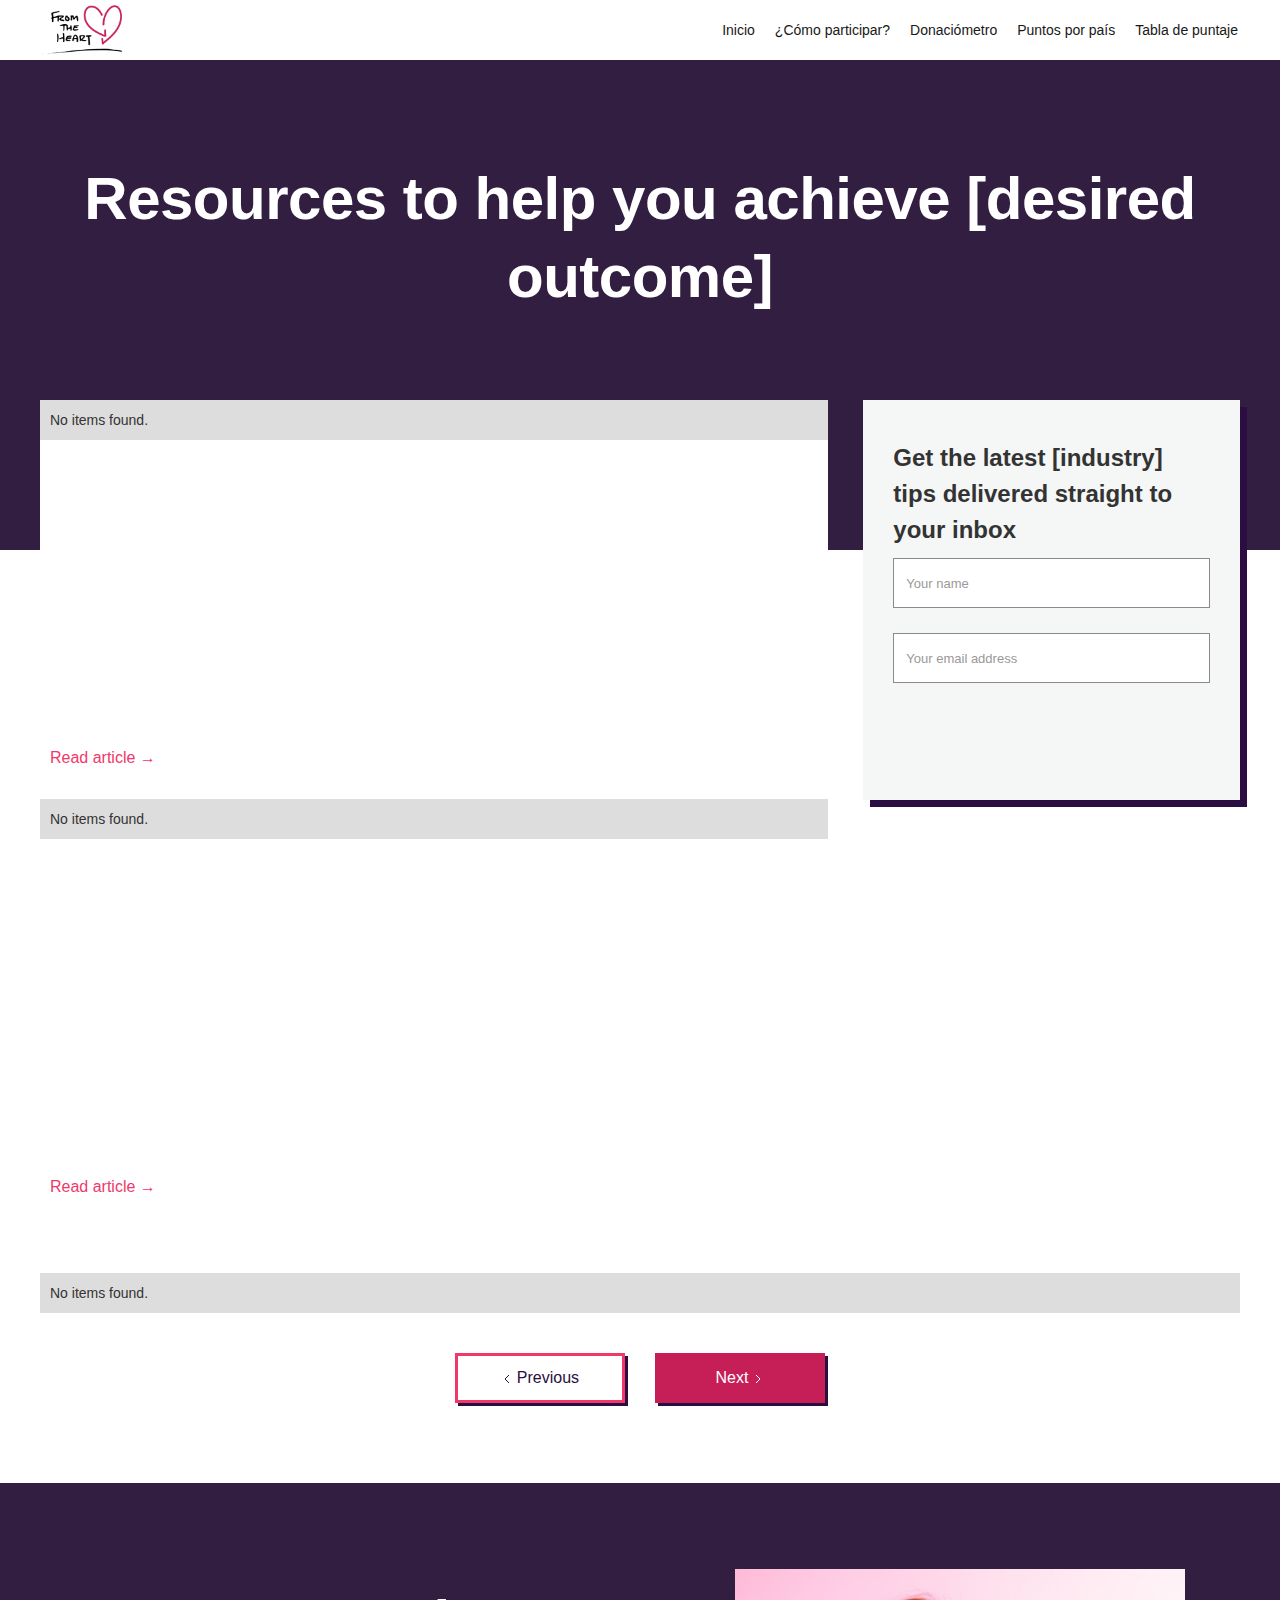
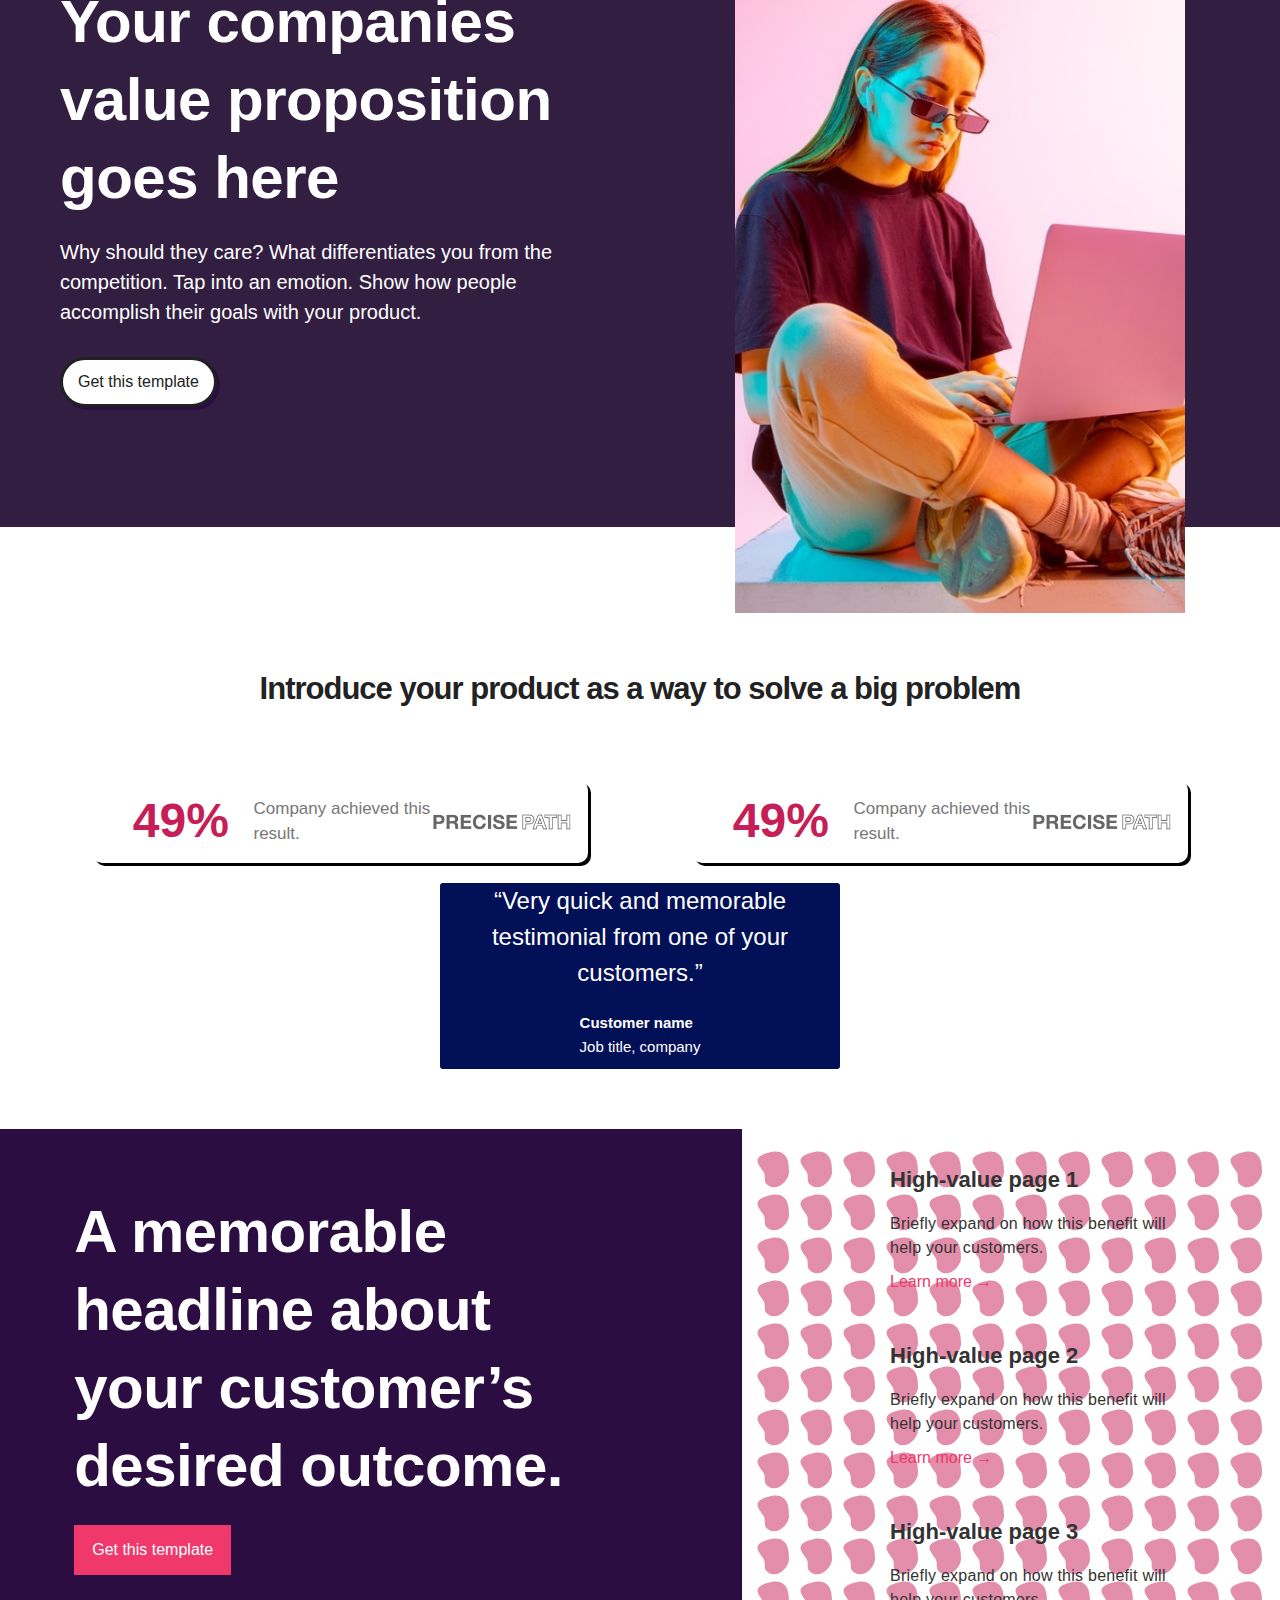
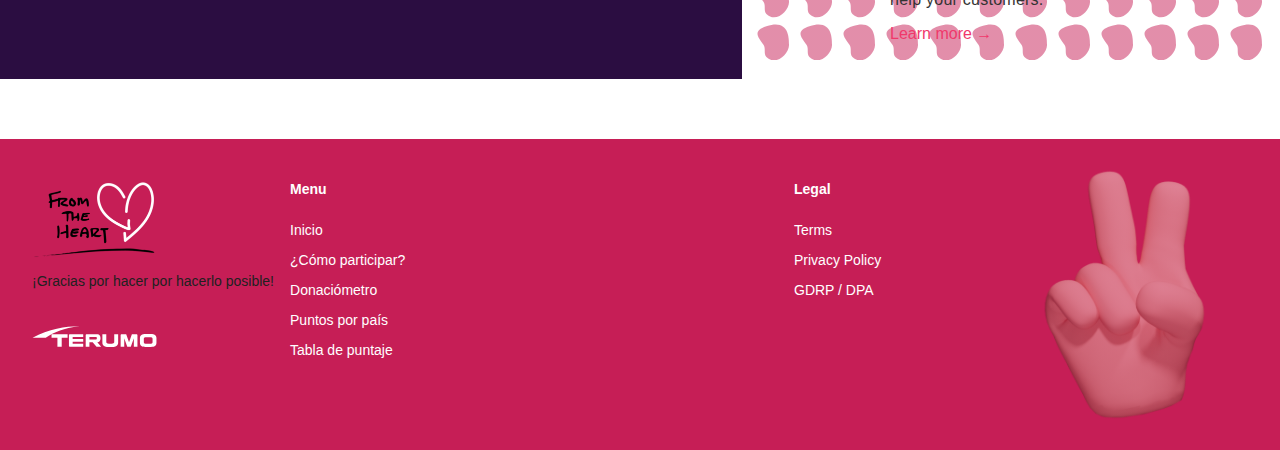
==== commit 664e080a: "Add weglot" ====
--- a/blog.html
+++ b/blog.html
@@ -1,5 +1,5 @@
 <!DOCTYPE html><!--  This site was created in Webflow. http://www.webflow.com  -->
-<!--  Last Published: Mon Apr 19 2021 22:39:52 GMT+0000 (Coordinated Universal Time)  -->
+<!--  Last Published: Mon Apr 19 2021 23:00:59 GMT+0000 (Coordinated Universal Time)  -->
 <html data-wf-page="606df5cb11788f87d6bacd61" data-wf-site="606df5cb11788f7aeebacd52">
 <head>
   <meta charset="utf-8">
@@ -19,6 +19,14 @@
   <link href="images/webclip.png" rel="apple-touch-icon">
   <script async="" src="https://www.googletagmanager.com/gtag/js?id=UA-194181000-1"></script>
   <script type="text/javascript">window.dataLayer = window.dataLayer || [];function gtag(){dataLayer.push(arguments);}gtag('js', new Date());gtag('config', 'UA-194181000-1', {'anonymize_ip': false});</script>
+  <link rel="alternate" hreflang="es" href="https://fromtheheart.lat">
+  <link rel="alternate" hreflang="br" href="https://br.fromtheheart.lat">
+  <script type="text/javascript" src="https://cdn.weglot.com/weglot.min.js"></script>
+  <script>
+    Weglot.initialize({
+        api_key: 'wg_b244c31e794f8810fc269f6e99bdcf4b5'
+    });
+</script>
 </head>
 <body>
   <div data-collapse="medium" data-animation="default" data-duration="400" role="banner" class="navbar w-nav">
@@ -29,6 +37,7 @@
         <a href="#" class="nav-link w-nav-link">¿Cómo participar?</a>
         <a href="#" class="nav-link w-nav-link">Donaciómetro</a>
         <a href="#" class="nav-link w-nav-link">Puntos por país</a>
+        <a href="#" class="nav-link w-nav-link">Tabla de puntaje</a>
         <a href="https://webflow.com/website/connect-startup-template-cloneable?rfsn=2028432.cbfcb1&amp;utm_medium=connect-template" target="_blank" class="button no-max-width w-button">Go to profile</a>
       </nav>
       <div class="menu-button-green w-nav-button">
@@ -202,10 +211,10 @@
           <h6 class="heading-8">Menu</h6>
           <ul role="list" class="w-list-unstyled">
             <li>
-              <a href="https://webflow.com/discover/popular/?rfsn=2028432.cbfcb1&amp;utm_medium=affiliate" class="link-footer">Inicio</a>
-            </li>
-            <li>
-              <a href="http://www.precisepath.co" class="link-footer">¿Cómo participar?</a>
+              <a href="#" class="link-footer">Inicio</a>
+            </li>
+            <li>
+              <a href="#" class="link-footer">¿Cómo participar?</a>
             </li>
           </ul>
           <div class="div-footer-column">
--- a/css/terumobct.webflow.css
+++ b/css/terumobct.webflow.css
@@ -635,9 +635,11 @@
 }
 
 .section.half-grey-bg.quote {
+  position: relative;
+  overflow: visible;
   margin-top: 32px;
-  background-image: -webkit-gradient(linear, left top, right top, color-stop(75%, #bb2e5a), color-stop(0, #fff));
-  background-image: linear-gradient(90deg, #bb2e5a 75%, #fff 0);
+  background-color: #c61e56;
+  background-image: none;
 }
 
 .section.half-grey-bg.quote.hidden {
@@ -5320,7 +5322,7 @@
   top: 6px;
   right: auto;
   bottom: auto;
-  z-index: 4;
+  z-index: 5;
   width: 100%;
   -webkit-transform: translate(0px, -100%);
   -ms-transform: translate(0px, -100%);
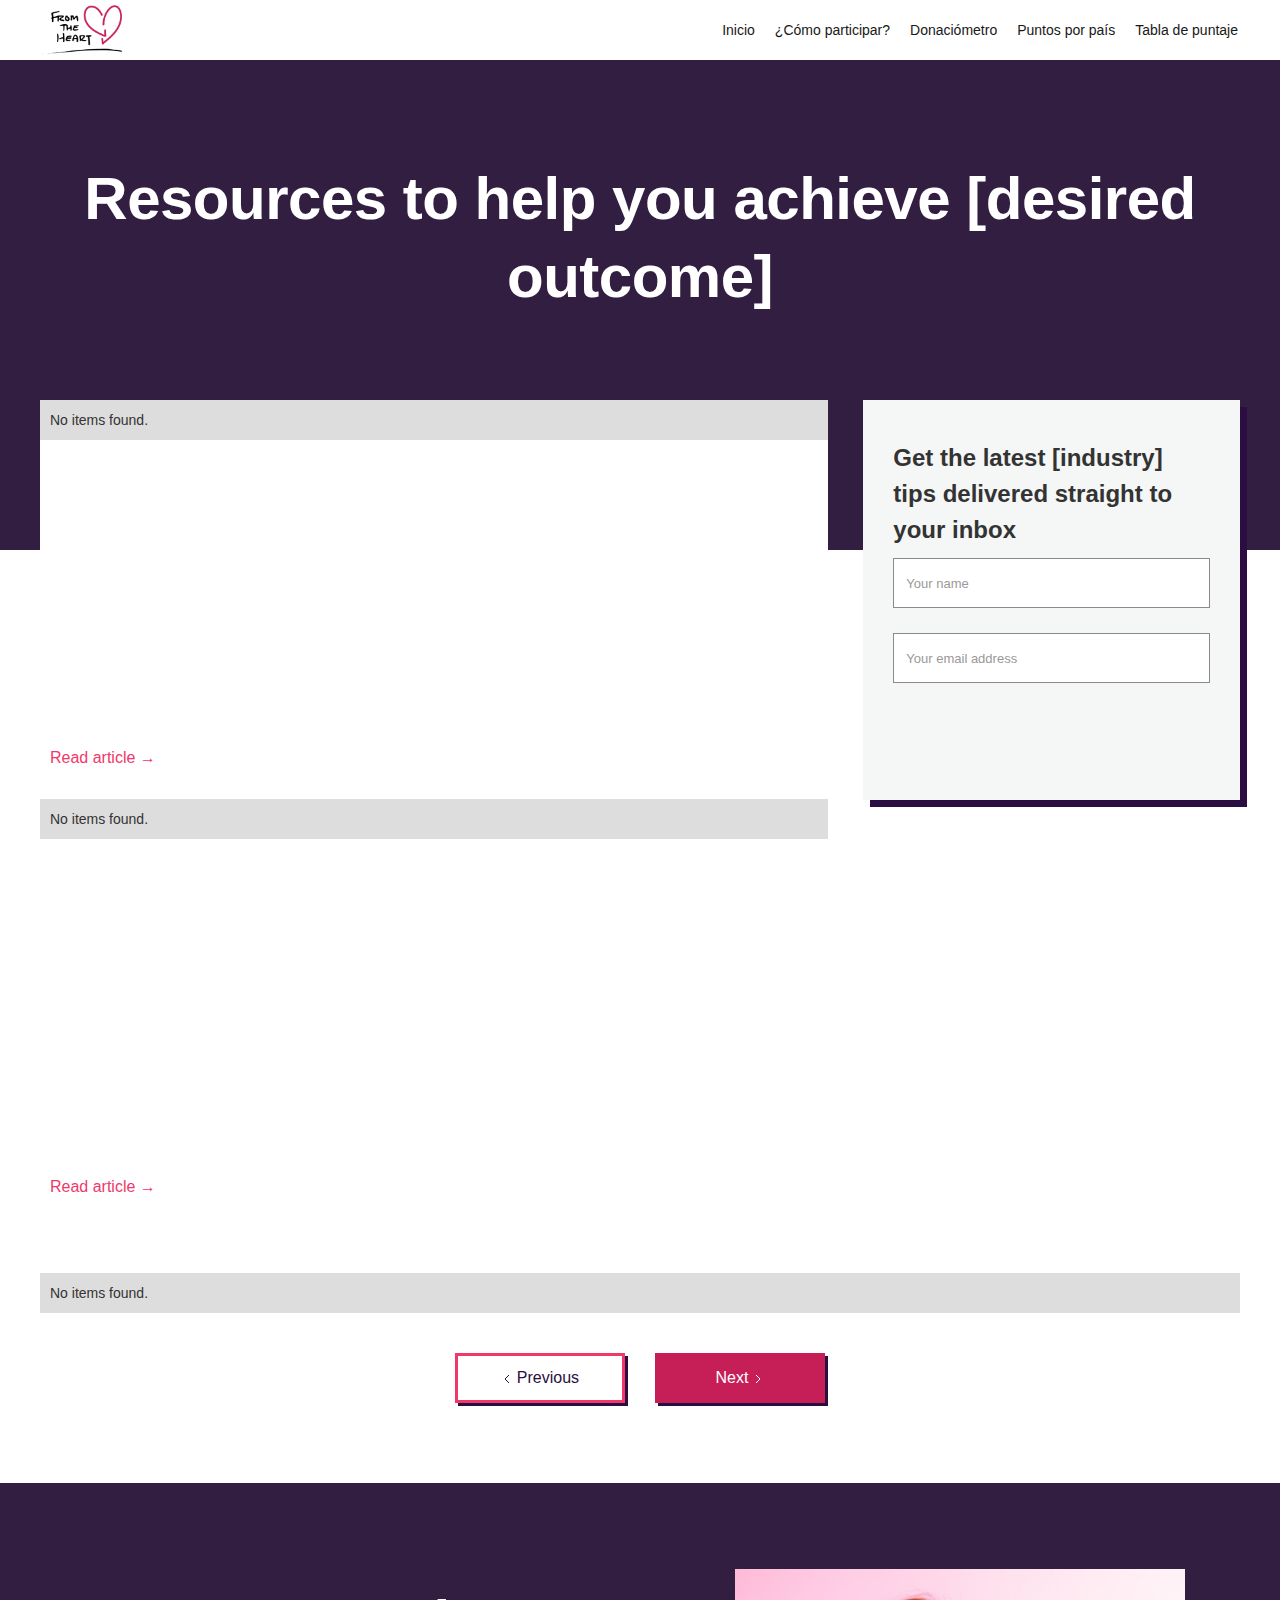
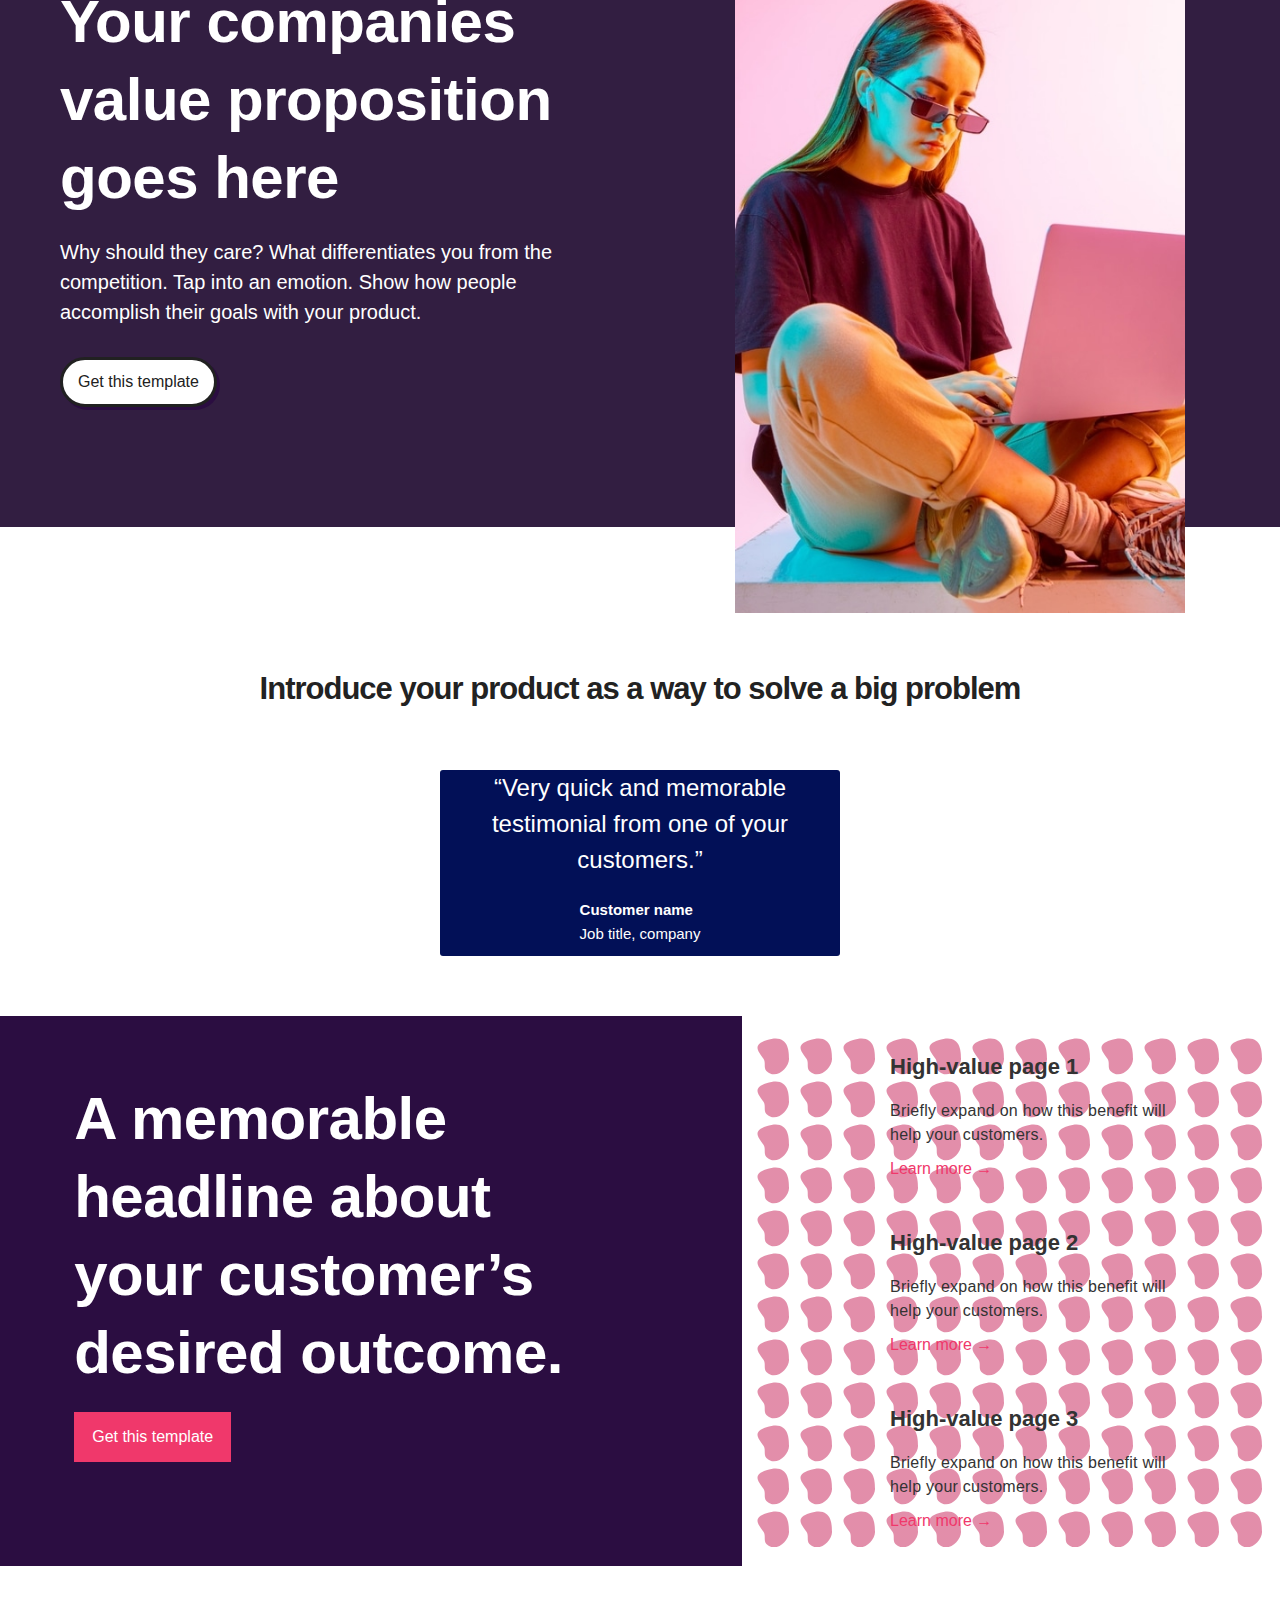
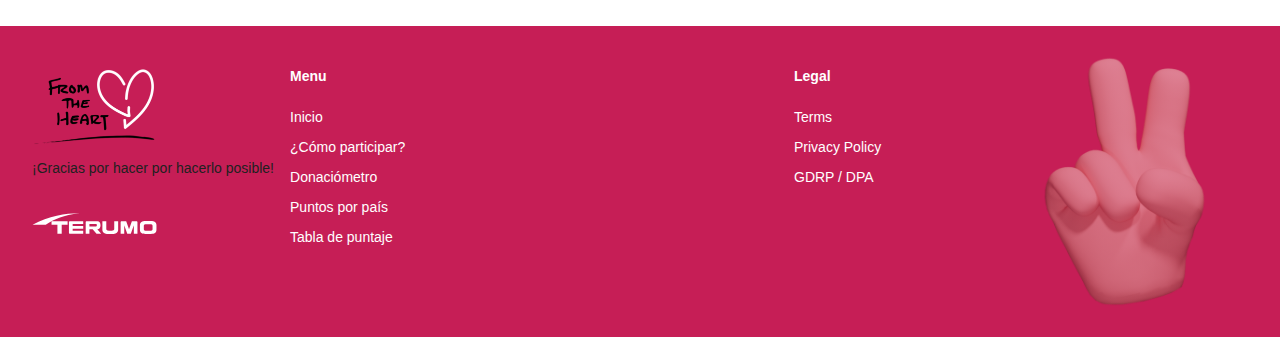
==== commit a987f3ad: "Change weglot account" ====
--- a/blog.html
+++ b/blog.html
@@ -1,5 +1,5 @@
 <!DOCTYPE html><!--  This site was created in Webflow. http://www.webflow.com  -->
-<!--  Last Published: Mon Apr 19 2021 23:00:59 GMT+0000 (Coordinated Universal Time)  -->
+<!--  Last Published: Tue Apr 20 2021 00:48:34 GMT+0000 (Coordinated Universal Time)  -->
 <html data-wf-page="606df5cb11788f87d6bacd61" data-wf-site="606df5cb11788f7aeebacd52">
 <head>
   <meta charset="utf-8">
@@ -24,7 +24,7 @@
   <script type="text/javascript" src="https://cdn.weglot.com/weglot.min.js"></script>
   <script>
     Weglot.initialize({
-        api_key: 'wg_b244c31e794f8810fc269f6e99bdcf4b5'
+        api_key: 'wg_4bb39a8cf7d6a13b80aacc026ac0343b7'
     });
 </script>
 </head>
--- a/css/terumobct.webflow.css
+++ b/css/terumobct.webflow.css
@@ -2303,10 +2303,7 @@
 }
 
 .stats-row {
-  display: -webkit-box;
-  display: -webkit-flex;
-  display: -ms-flexbox;
-  display: flex;
+  display: none;
   margin-top: 10px;
   margin-bottom: 20px;
   padding: 16px;
@@ -5294,10 +5291,7 @@
 }
 
 .div-block-100 {
-  display: -webkit-box;
-  display: -webkit-flex;
-  display: -ms-flexbox;
-  display: flex;
+  display: none;
   -webkit-box-orient: vertical;
   -webkit-box-direction: normal;
   -webkit-flex-direction: column;
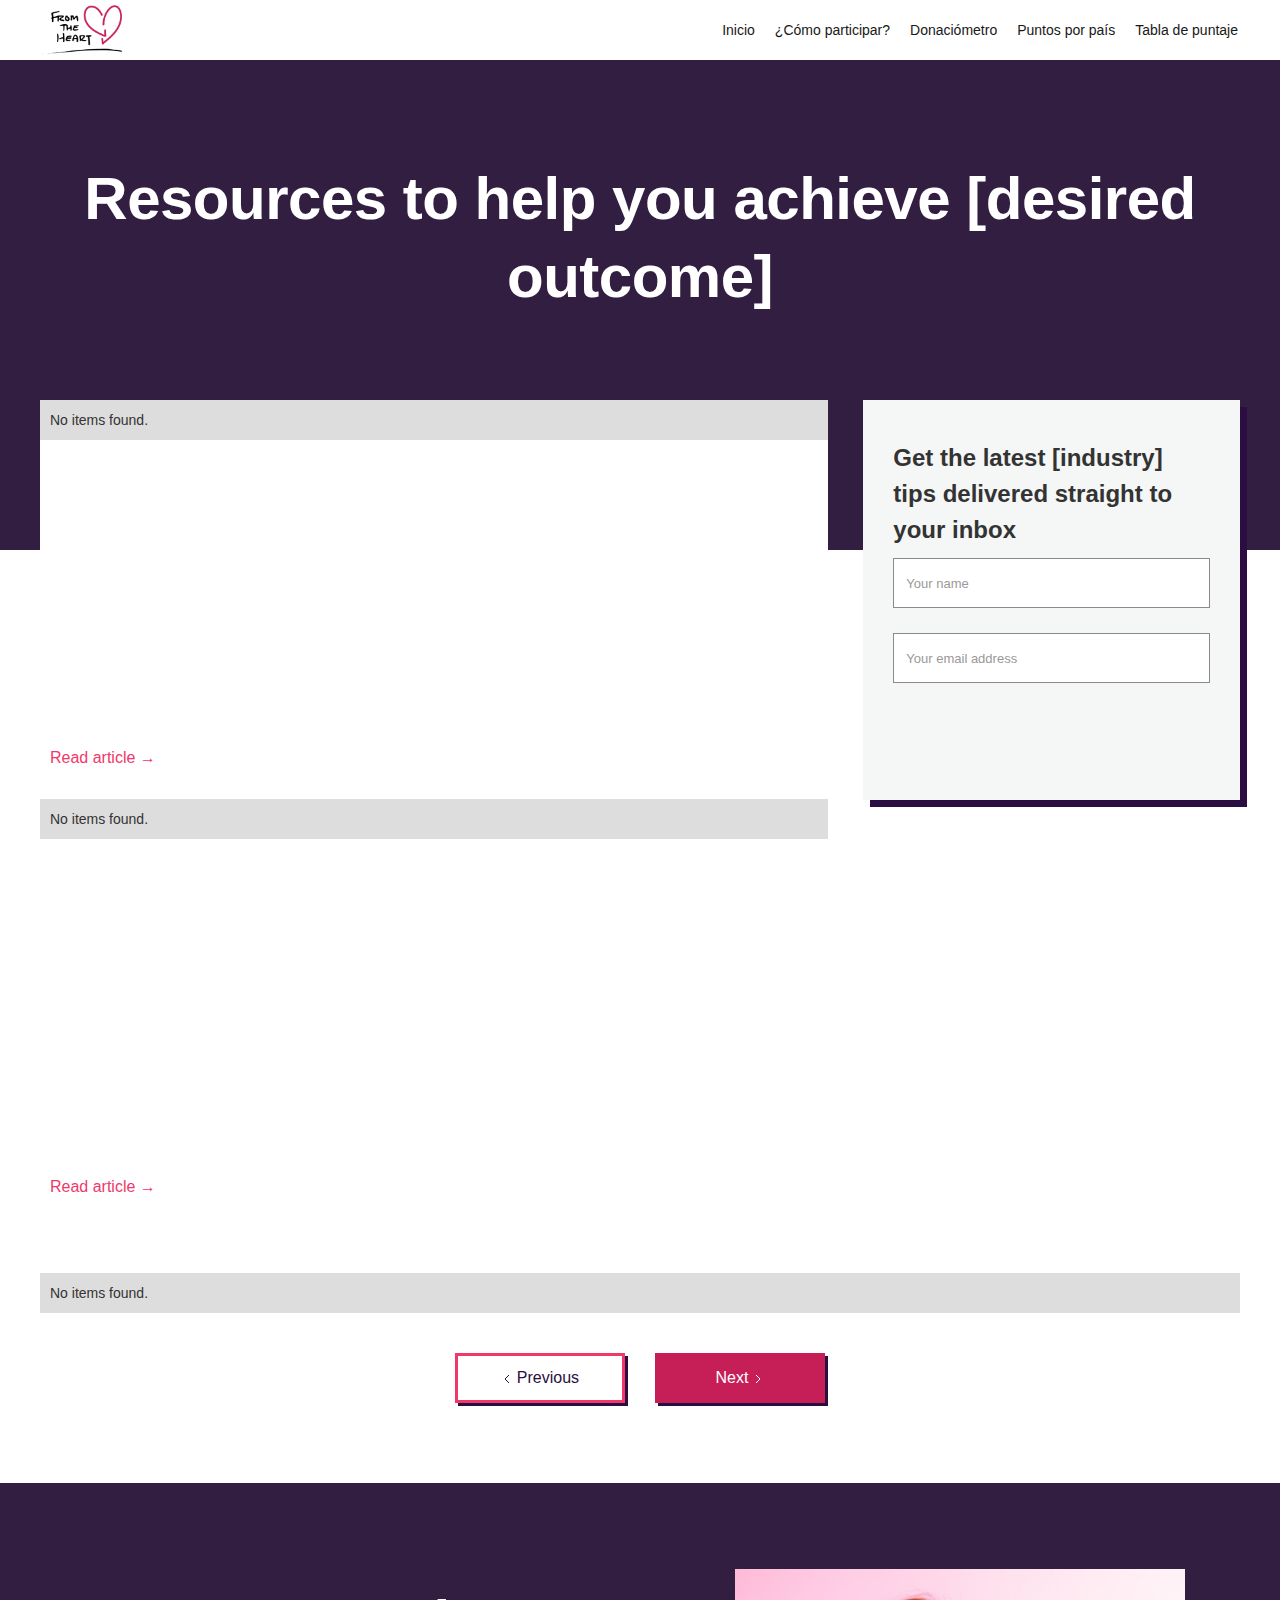
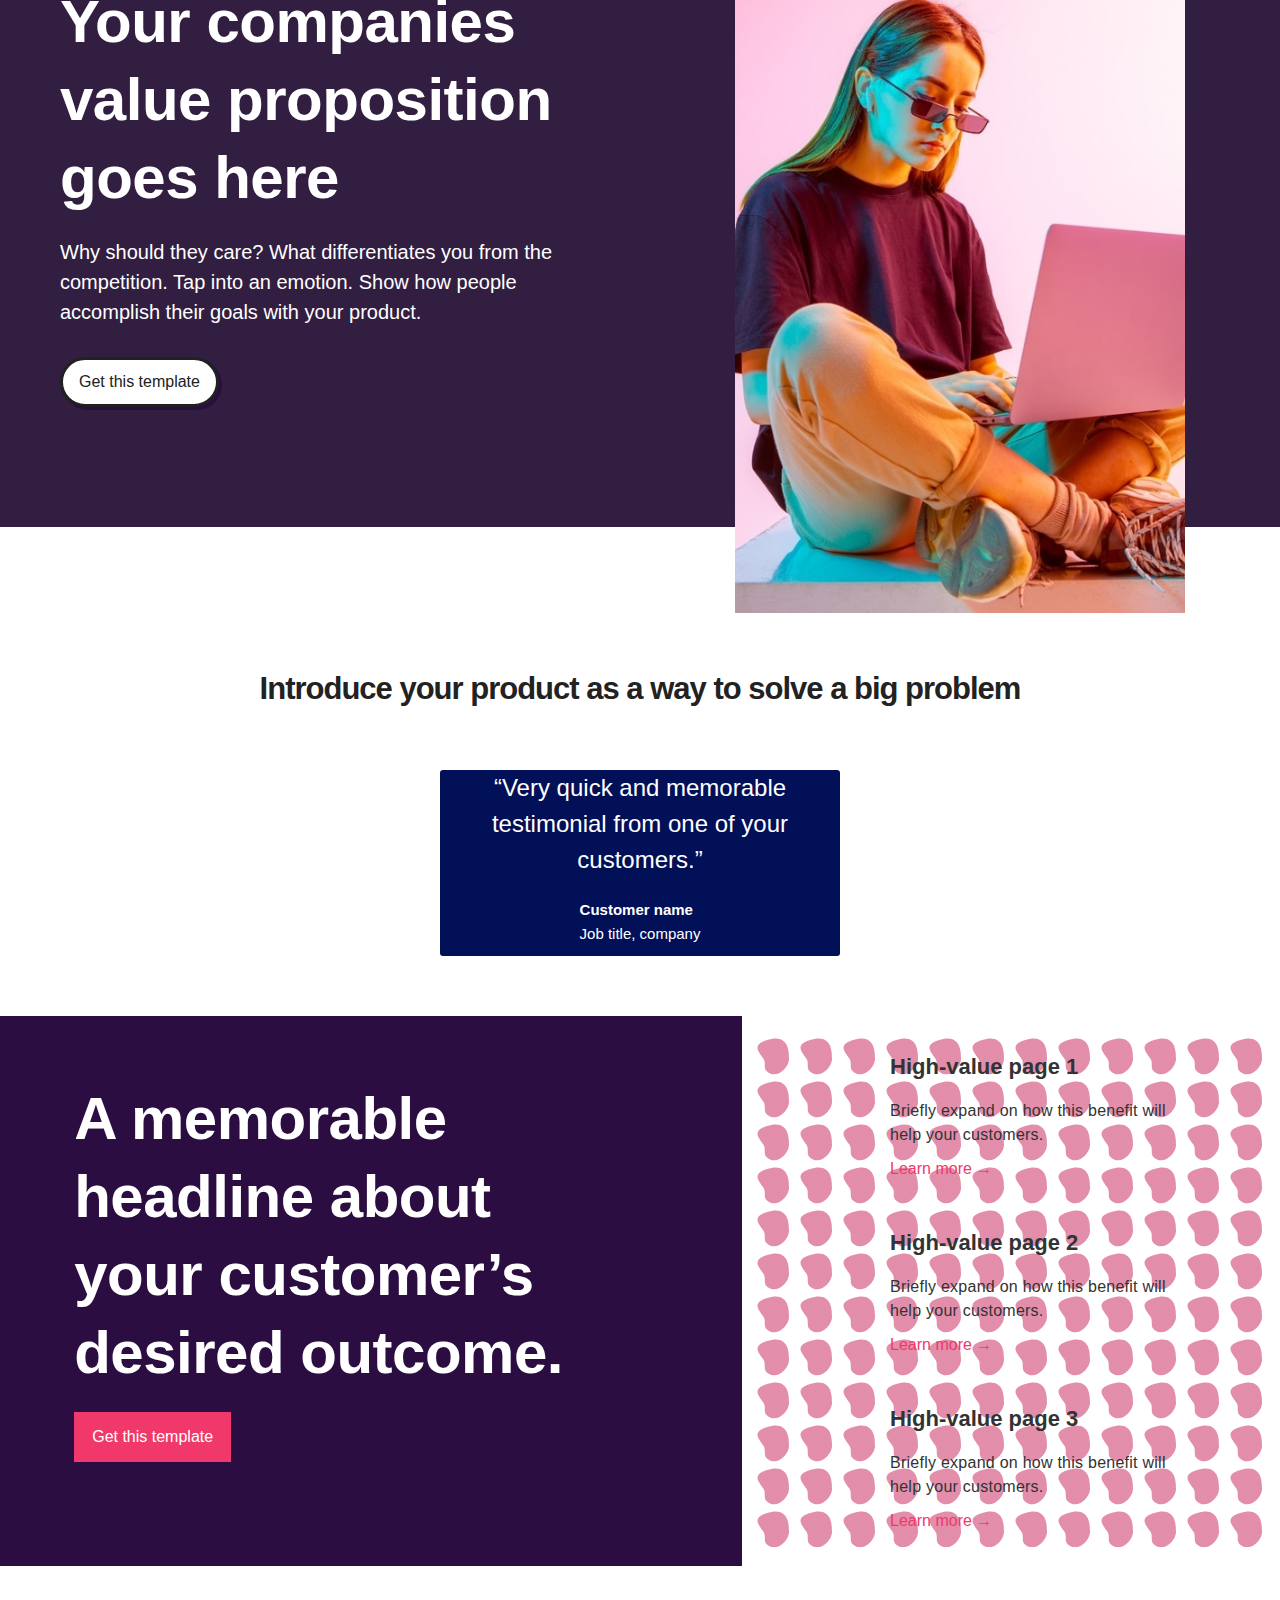
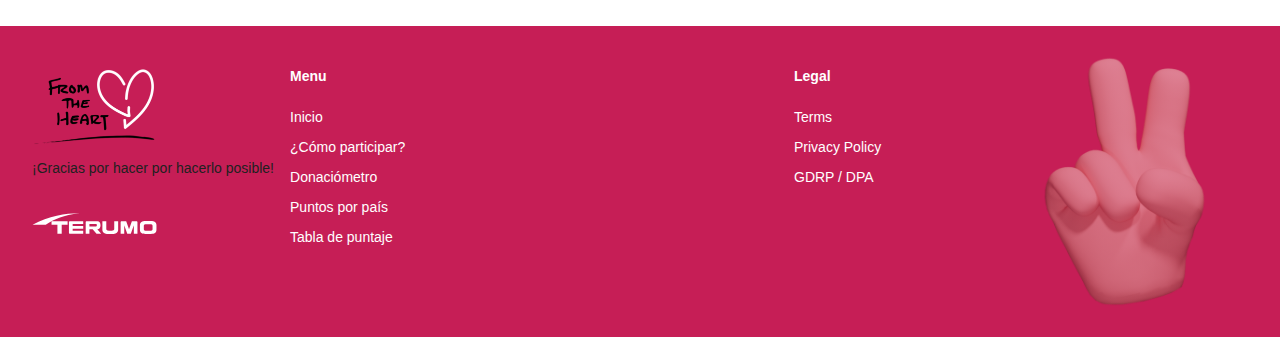
==== commit 96be5bdb: "Verision 1.0" ====
--- a/blog.html
+++ b/blog.html
@@ -1,5 +1,5 @@
 <!DOCTYPE html><!--  This site was created in Webflow. http://www.webflow.com  -->
-<!--  Last Published: Tue Apr 20 2021 00:48:34 GMT+0000 (Coordinated Universal Time)  -->
+<!--  Last Published: Fri Apr 23 2021 15:44:00 GMT+0000 (Coordinated Universal Time)  -->
 <html data-wf-page="606df5cb11788f87d6bacd61" data-wf-site="606df5cb11788f7aeebacd52">
 <head>
   <meta charset="utf-8">
@@ -247,49 +247,60 @@
   <script src="https://d3e54v103j8qbb.cloudfront.net/js/jquery-3.5.1.min.dc5e7f18c8.js?site=606df5cb11788f7aeebacd52" type="text/javascript" integrity="sha256-9/aliU8dGd2tb6OSsuzixeV4y/faTqgFtohetphbbj0=" crossorigin="anonymous"></script>
   <script src="js/webflow.js" type="text/javascript"></script>
   <!-- [if lte IE 9]><script src="https://cdnjs.cloudflare.com/ajax/libs/placeholders/3.0.2/placeholders.min.js"></script><![endif] -->
+  <style>
+@-webkit-keyframes ssc-loading{0%{-webkit-transform:translateX(-100%);transform:translateX(-100%)}to{-webkit-transform:translateX(100%);transform:translateX(100%)}}@keyframes ssc-loading{0%{-webkit-transform:translateX(-100%);transform:translateX(-100%)}to{-webkit-transform:translateX(100%);transform:translateX(100%)}}.ssc-circle,.ssc-head-line,.ssc-line,.ssc-square{position:relative;overflow:hidden}.ssc-circle:after,.ssc-head-line:after,.ssc-line:after,.ssc-square:after{content:"";-webkit-animation:ssc-loading 1.3s infinite;animation:ssc-loading 1.3s infinite;height:100%;left:0;position:absolute;right:0;top:0;-webkit-transform:translateX(-100%);transform:translateX(-100%);z-index:1;background:-webkit-gradient(linear,left top,right top,from(transparent),color-stop(hsla(0,0%,100%,.3)),to(transparent));background:linear-gradient(90deg,transparent,hsla(0,0%,100%,.3),transparent)}.ssc{cursor:progress;-webkit-user-select:none;-moz-user-select:none;-ms-user-select:none;user-select:none}.ssc .mb{margin-bottom:16px}.ssc .mt{margin-top:16px}.ssc .mr{margin-right:16px}.ssc .ml{margin-left:16px}.ssc .mbs{margin-bottom:8px}.ssc .mts{margin-top:8px}.ssc .mrs{margin-right:8px}.ssc .mls{margin-left:8px}.ssc .w-10{width:10%}.ssc .w-20{width:20%}.ssc .w-30{width:30%}.ssc .w-40{width:40%}.ssc .w-50{width:50%}.ssc .w-60{width:60%}.ssc .w-70{width:70%}.ssc .w-80{width:80%}.ssc .w-90{width:90%}.ssc .w-100{width:100%}.ssc .flex{display:-webkit-box;display:flex}.ssc .inline-flex{display:-webkit-inline-box;display:inline-flex}.ssc .align-center{-webkit-box-align:center;align-items:center}.ssc .align-start{-webkit-box-align:start;align-items:flex-start}.ssc .align-end{-webkit-box-align:end;align-items:flex-end}.ssc .align-stretch{-webkit-box-align:stretch;align-items:stretch}.ssc .justify-start{-webkit-box-pack:start;justify-content:start}.ssc .justify-end{-webkit-box-pack:end;justify-content:end}.ssc .justify-between{-webkit-box-pack:justify;justify-content:space-between}.ssc .justify-center{-webkit-box-pack:center;justify-content:center}.ssc .justify-around{justify-content:space-around}.ssc-wrapper{padding:16px}.ssc-card{display:block;width:100%;height:100%;border-radius:5px;box-shadow:0 2px 4px 1px rgba(0,0,0,.17);background-color:#fff}.ssc-circle{border-radius:50%;width:50px;height:50px}.ssc-circle,.ssc-hr{display:block;background-color:rgba(0,0,0,.17)}.ssc-hr{width:100%;height:2px}.ssc-line{display:block;background-color:rgba(0,0,0,.17);border-radius:15px;margin-bottom:8px;width:100%;height:12px}.ssc-line:last-child{margin-bottom:unset}.ssc-head-line{border-radius:15px;height:24px}.ssc-head-line,.ssc-square{display:block;background-color:rgba(0,0,0,.17);width:100%}.ssc-square{height:150px}
+/*# sourceMappingURL=/index.min.css.map */
+</style>
   <script>
-  const addTodo = async () => {
-   	const data = await fetch( "https://gianesini.api.stdlib.com/from-the-heart@dev")
- 	const json = await data.json();
-    console.log(json);
-    const groupProto = document.querySelector('[data-group="group"]');
-    const groupsParent = document.getElementById('groups-parent');
-    json.byCountry.map(group => { 
-      const newgroup = groupProto.cloneNode(true);
-      const title = newgroup.querySelector('[data-title="title"]');
-  	  const liters = newgroup.querySelector('[data-liters="liters"]');
-      title.innerText = group.group;
-      liters.innerText = group.liters;
-      groupsParent.appendChild(newgroup);
-      newgroup.style.display="block";
-    });
-    const groupLatam = document.querySelector('[data-group="group_latam"]');
-    const titleLatam = document.querySelector('[data-title="title_latam"]');
-  	const litersLatam = document.querySelector('[data-liters="liters_latam"]');
-    litersLatam.innerText = json.litersLATAM;
-    const leaderboardProto = document.querySelector('[data-leaderboard="leader_proto"]');
-    const leaderboardsParent = document.getElementById('leaderboards-parent');
-    json.leaderboards.map(leaderboard => {
-      const newgroup = leaderboardProto.cloneNode(true);
-      const leaderCountry = newgroup.querySelector('[data-leaderboard="leader_country"]');
-      leaderCountry.innerText = leaderboard.region;
-      const leaderName = newgroup.querySelector('[data-leaderboard="leader_name"]');
-      const secondName = newgroup.querySelector('[data-leaderboard="second_name"]');
-      const thirdName = newgroup.querySelector('[data-leaderboard="third_name"]');
-      if (leaderboard.leaders[0]) leaderName.innerText = leaderboard.leaders[0].name;
-      if (leaderboard.leaders[1]) secondName.innerText = leaderboard.leaders[1].name;
-      if (leaderboard.leaders[2]) thirdName.innerText = leaderboard.leaders[2].name;
-  	  const leaderLiters = newgroup.querySelector('[data-leaderboard="leader_liters"]');
-      const secondLiters = newgroup.querySelector('[data-leaderboard="second_liters"]');
-      const thirdLiters = newgroup.querySelector('[data-leaderboard="third_liters"]');
-	  if (leaderboard.leaders[0]) leaderLiters.innerText = leaderboard.leaders[0].liters;
-      if (leaderboard.leaders[1]) secondLiters.innerText = leaderboard.leaders[1].liters;
-      if (leaderboard.leaders[2]) thirdLiters.innerText = leaderboard.leaders[2].liters;
-      leaderboardsParent.appendChild(newgroup);
-      newgroup.style.display="block";
-    });
- };
- addTodo();
+const addTodo = async () => {
+  const data = await fetch("https://gianesini.api.stdlib.com/from-the-heart@dev")
+  const json = await data.json();
+  console.log(json)
+  const latamMeter = document.getElementById('wololo_latam');
+  const groupProto = document.querySelector('[data-group="group"]');
+  const groupsParent = document.getElementById('groups-parent');
+  const groupsSkeletons = document.querySelectorAll('.spooky-liters');
+  json.byCountry.map(group => {
+    const newgroup = groupProto.cloneNode(true);
+    const title = newgroup.querySelector('[data-title="title"]');
+    const liters = newgroup.querySelector('[data-liters="liters"]');
+    title.innerText = group.group;
+    liters.innerText = group.liters;
+    groupsParent.appendChild(newgroup);
+    for (const skeleton of groupsSkeletons) {
+      skeleton.style.display = "none";
+    }
+    newgroup.style.display = latamMeter.style.display = "flex";
+  });
+  const groupLatam = document.querySelector('[data-group="group_latam"]');
+  const titleLatam = document.querySelector('[data-title="title_latam"]');
+  const litersLatam = document.querySelector('[data-liters="liters_latam"]');
+  litersLatam.innerText = json.litersLATAM;
+  const result=json.litersLATAM*100/675;
+  document.getElementById('latam_percentage').style.width = `${result}%`;
+  const leaderboardProto = document.querySelector('[data-leaderboard="leader_proto"]');
+  const leaderboardsParent = document.getElementById('leaderboards-parent');
+  json.leaderboards.map(leaderboard => {
+    const newgroup = leaderboardProto.cloneNode(true);
+    const leaderCountry = newgroup.querySelector('[data-leaderboard="leader_country"]');
+    leaderCountry.innerText = leaderboard.region;
+    const leaderName = newgroup.querySelector('[data-leaderboard="leader_name"]');
+    const secondName = newgroup.querySelector('[data-leaderboard="second_name"]');
+    const thirdName = newgroup.querySelector('[data-leaderboard="third_name"]');
+    if (leaderboard.leaders[0]) leaderName.innerText = leaderboard.leaders[0].name;
+    if (leaderboard.leaders[1]) secondName.innerText = leaderboard.leaders[1].name;
+    if (leaderboard.leaders[2]) thirdName.innerText = leaderboard.leaders[2].name;
+    const leaderLiters = newgroup.querySelector('[data-leaderboard="leader_liters"]');
+    const secondLiters = newgroup.querySelector('[data-leaderboard="second_liters"]');
+    const thirdLiters = newgroup.querySelector('[data-leaderboard="third_liters"]');
+    if (leaderboard.leaders[0]) leaderLiters.innerText = leaderboard.leaders[0].liters;
+    if (leaderboard.leaders[1]) secondLiters.innerText = leaderboard.leaders[1].liters;
+    if (leaderboard.leaders[2]) thirdLiters.innerText = leaderboard.leaders[2].liters;
+    leaderboardsParent.appendChild(newgroup);
+    newgroup.style.display = "flex";
+  });
+};
+addTodo();
 </script>
 </body>
 </html>--- a/css/terumobct.webflow.css
+++ b/css/terumobct.webflow.css
@@ -265,6 +265,9 @@
 }
 
 .button.left-aligned.dark-bg {
+  max-width: 230px;
+  padding-right: 16px;
+  padding-left: 16px;
   -webkit-box-flex: 0;
   -webkit-flex: 0 0 auto;
   -ms-flex: 0 0 auto;
@@ -1186,6 +1189,7 @@
 
 .heading-2.centre._800-width.white {
   color: #fff;
+  text-align: left;
 }
 
 .heading-2.white {
@@ -5045,10 +5049,7 @@
 
 .termo {
   position: relative;
-  display: -webkit-box;
-  display: -webkit-flex;
-  display: -ms-flexbox;
-  display: flex;
+  display: none;
   margin-bottom: 16px;
   padding: 32px;
   -webkit-box-pack: center;
@@ -5066,9 +5067,9 @@
 
 .div-block-88 {
   position: absolute;
-  left: 44%;
+  left: auto;
   top: 50%;
-  right: auto;
+  right: 0%;
   bottom: 0%;
   width: 18px;
   height: 18px;
@@ -5404,6 +5405,40 @@
   -webkit-align-items: center;
   -ms-flex-align: center;
   align-items: center;
+}
+
+.div-block-106 {
+  position: absolute;
+  left: 0%;
+  top: 0%;
+  right: auto;
+  bottom: auto;
+  width: 100%;
+  height: 100%;
+  border-radius: 20px;
+  background-color: #c61e56;
+}
+
+.ssc-square.spooky-liters {
+  height: 120px;
+}
+
+.ssc-square.spooky-liters.spooky-country {
+  height: 100px;
+  margin-top: 20px;
+}
+
+.ssc-square.spooky-liters.spooky-country.bottom {
+  margin-bottom: 20px;
+}
+
+.ssc-square.spooky-liters.spooky-leader {
+  height: 210px;
+  margin-bottom: 45px;
+}
+
+.ssc-square.spooky-liters.spooky-leader.bottom {
+  margin-bottom: 50px;
 }
 
 @media screen and (min-width: 1440px) {
@@ -7007,7 +7042,7 @@
     border-style: solid;
     border-width: 1px;
     border-color: rgba(2, 103, 107, 0.1);
-    color: #603eff;
+    color: #c61e56;
   }
 
   .menu-button-green.w--open {
@@ -7167,6 +7202,7 @@
     -webkit-align-self: flex-start;
     -ms-flex-item-align: start;
     align-self: flex-start;
+    color: #fff;
   }
 
   .section {
@@ -7605,7 +7641,6 @@
     -webkit-flex: 0 auto;
     -ms-flex: 0 auto;
     flex: 0 auto;
-    color: #333;
   }
 
   .columns-standard {
@@ -7897,6 +7932,12 @@
     margin-right: 40px;
   }
 
+  .lp-image-1.shadow {
+    -webkit-transform: scale(0.8) translate(0px, 40px);
+    -ms-transform: scale(0.8) translate(0px, 40px);
+    transform: scale(0.8) translate(0px, 40px);
+  }
+
   .lp-image-2 {
     max-width: 100%;
     margin-left: 20px;
@@ -8210,6 +8251,10 @@
     align-self: center;
   }
 
+  .nav-menu-dropdown {
+    background-color: #ce3f6c;
+  }
+
   .button.no-max-width {
     margin-right: auto;
     margin-left: auto;
@@ -8218,6 +8263,11 @@
   .button.left-aligned {
     margin-bottom: 5px;
     font-size: 15px;
+  }
+
+  .button.left-aligned.dark-bg {
+    padding-right: 8px;
+    padding-left: 8px;
   }
 
   .button.text-only {
@@ -8252,7 +8302,7 @@
     -webkit-flex: 0 0 auto;
     -ms-flex: 0 0 auto;
     flex: 0 0 auto;
-    background-color: #fff;
+    background-color: transparent;
     text-align: center;
   }
 
@@ -9246,7 +9296,7 @@
   }
 
   .check-wrap {
-    margin-bottom: 0px;
+    margin-bottom: 8px;
   }
 
   .price-grid {
@@ -9452,6 +9502,10 @@
     margin: auto auto -24px;
   }
 
+  .landing-page-2-hero-image.shadow {
+    display: none;
+  }
+
   .lp2-hero-column-1 {
     z-index: 1;
     height: auto;
@@ -9472,6 +9526,10 @@
     grid-template-columns: 1fr;
   }
 
+  .lottie-animation {
+    right: 32px;
+  }
+
   .paragraph-7 {
     margin-left: 8px;
   }
@@ -9507,6 +9565,10 @@
 }
 
 @media screen and (max-width: 479px) {
+  .nav-menu-dropdown {
+    z-index: 3;
+  }
+
   .button {
     width: 100%;
     height: 40px;
@@ -9553,6 +9615,7 @@
   }
 
   .button.text-only.centre-mobile {
+    margin-left: 0px;
     -webkit-box-pack: center;
     -webkit-justify-content: center;
     -ms-flex-pack: center;
@@ -9578,7 +9641,6 @@
     margin-left: auto;
     float: none;
     clear: none;
-    background-color: #fff;
     text-align: center;
   }
 
@@ -9587,6 +9649,10 @@
     display: -webkit-flex;
     display: -ms-flexbox;
     display: flex;
+  }
+
+  .navbar {
+    z-index: 5;
   }
 
   .section.home-hero {
@@ -10803,6 +10869,10 @@
     padding-left: 4%;
   }
 
+  .lottie-animation {
+    right: 16px;
+  }
+
   .html-embed.down {
     bottom: 5px;
   }
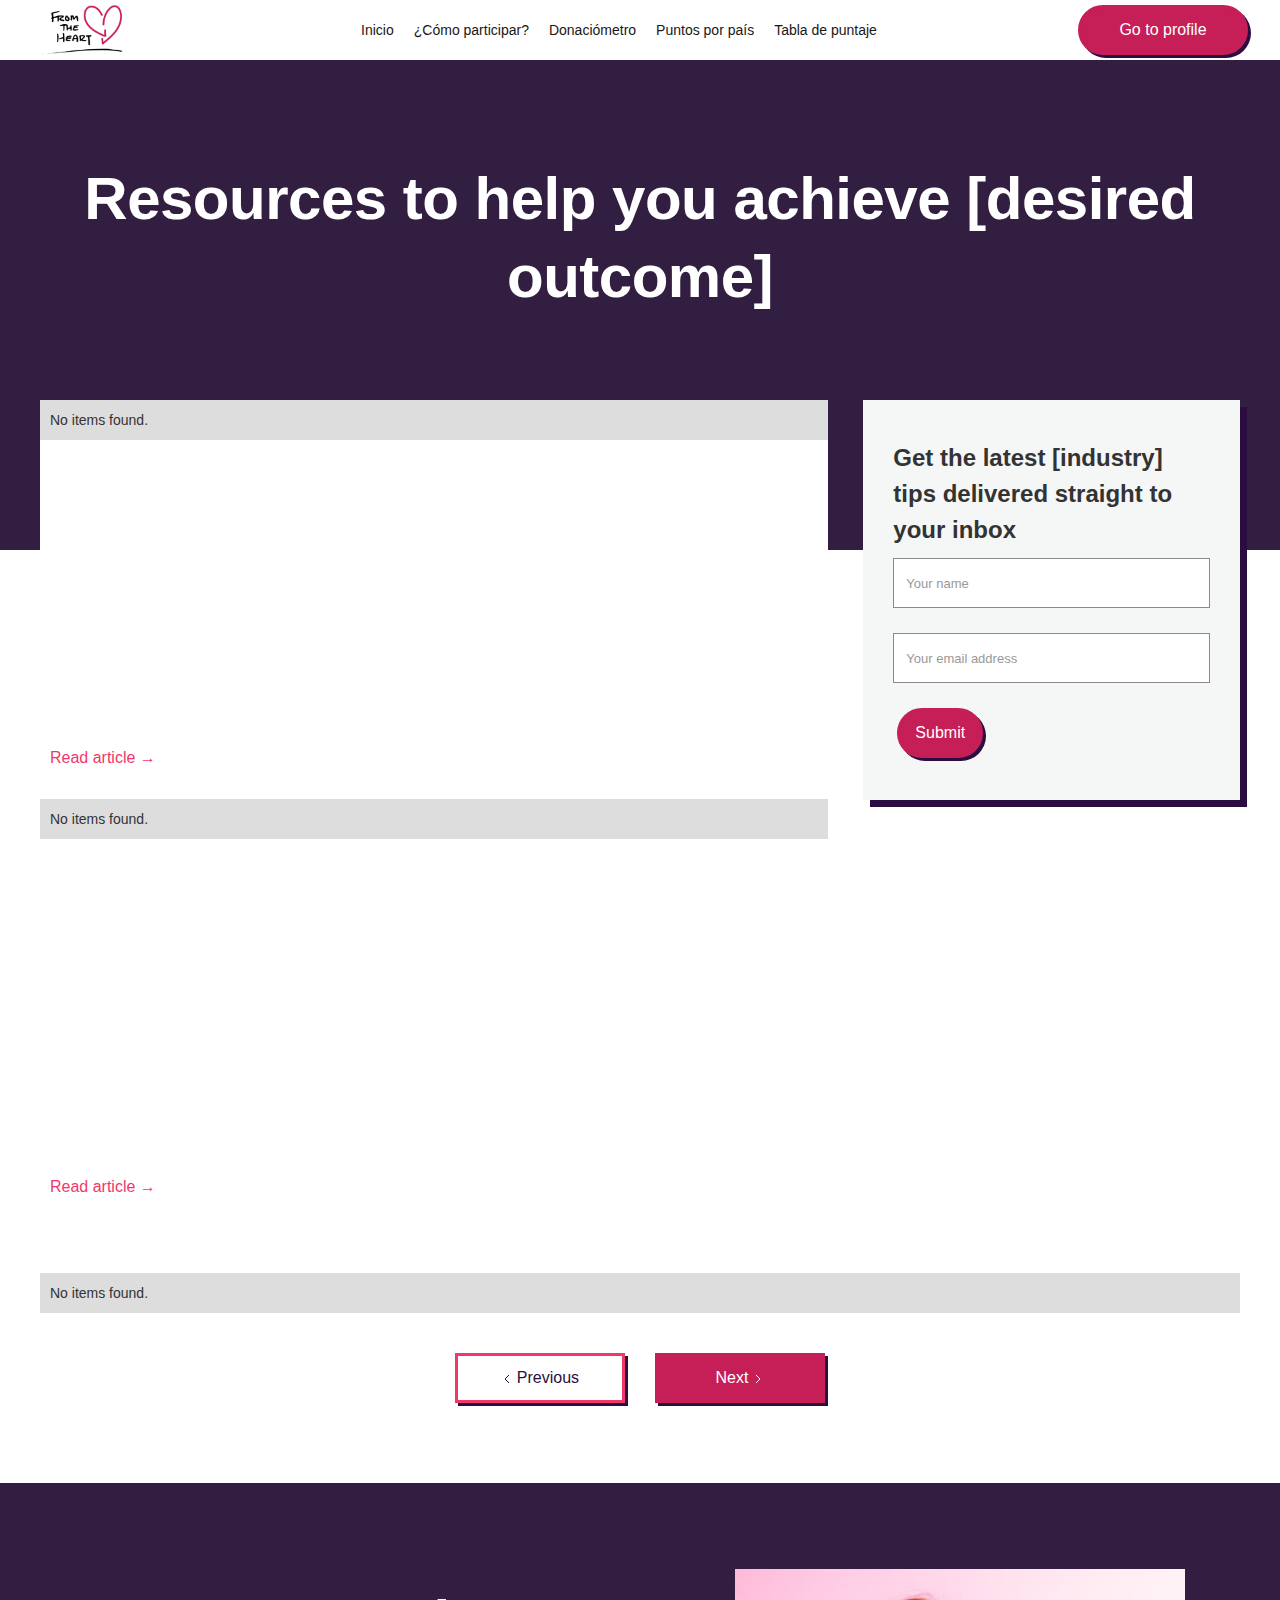
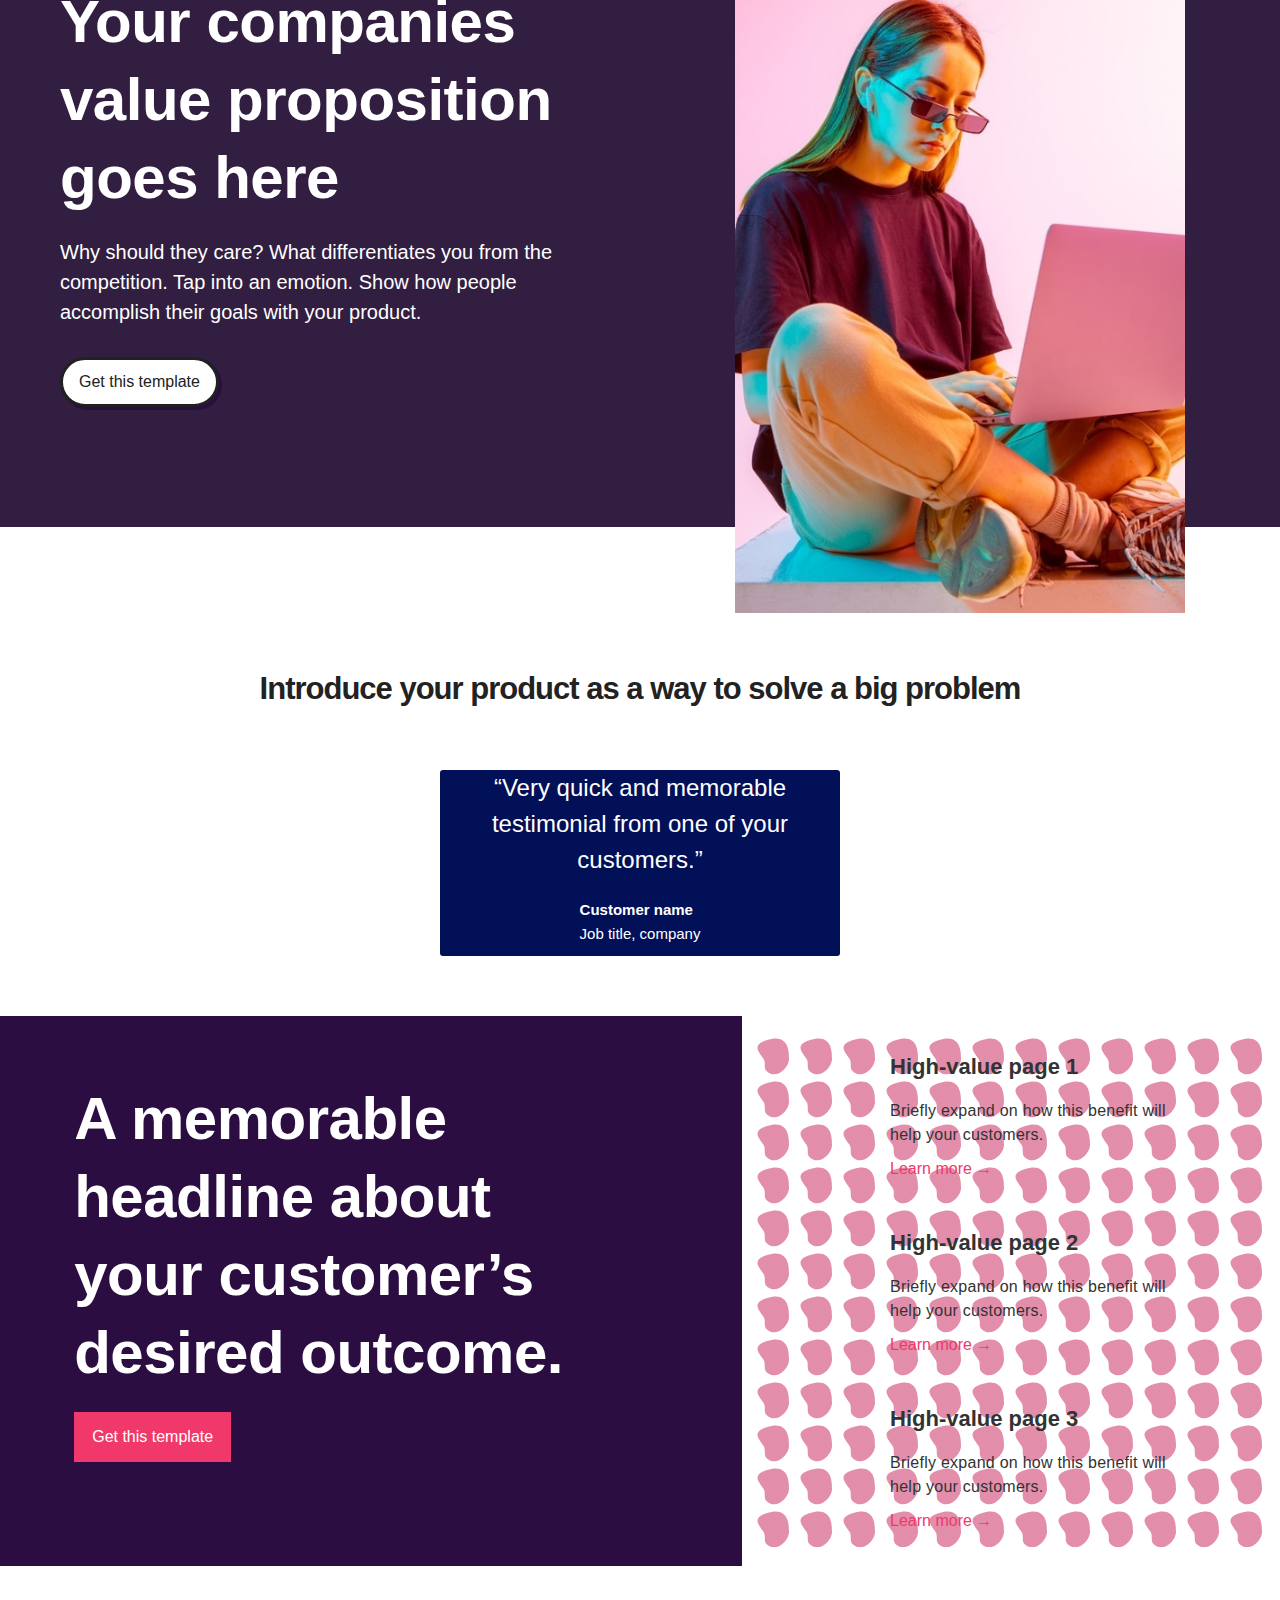
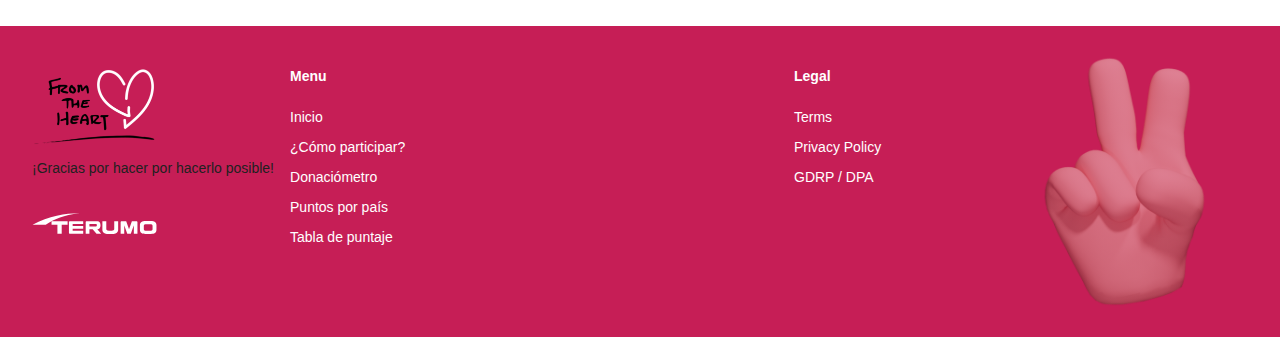
==== commit 6bad009b: "Version 1.0" ====
--- a/blog.html
+++ b/blog.html
@@ -1,5 +1,5 @@
 <!DOCTYPE html><!--  This site was created in Webflow. http://www.webflow.com  -->
-<!--  Last Published: Fri Apr 23 2021 15:44:00 GMT+0000 (Coordinated Universal Time)  -->
+<!--  Last Published: Mon May 03 2021 21:09:29 GMT+0000 (Coordinated Universal Time)  -->
 <html data-wf-page="606df5cb11788f87d6bacd61" data-wf-site="606df5cb11788f7aeebacd52">
 <head>
   <meta charset="utf-8">
@@ -31,15 +31,15 @@
 <body>
   <div data-collapse="medium" data-animation="default" data-duration="400" role="banner" class="navbar w-nav">
     <div class="navigation-wrapper">
-      <a href="#" class="brand w-nav-brand"><img src="images/Artboard-–-1.png" sizes="(max-width: 479px) 46vw, 100px" srcset="images/Artboard-–-1-p-500.png 500w, images/Artboard-–-1.png 562w" alt="" class="logo"></a>
+      <a href="index.html" class="brand w-nav-brand"><img src="images/Artboard-–-1.png" sizes="(max-width: 479px) 46vw, 100px" srcset="images/Artboard-–-1-p-500.png 500w, images/Artboard-–-1.png 562w" alt="" class="logo"></a>
       <nav role="navigation" class="nav-menu-dropdown w-clearfix w-nav-menu">
         <a href="#" class="nav-link w-nav-link">Inicio</a>
         <a href="#" class="nav-link w-nav-link">¿Cómo participar?</a>
         <a href="#" class="nav-link w-nav-link">Donaciómetro</a>
         <a href="#" class="nav-link w-nav-link">Puntos por país</a>
         <a href="#" class="nav-link w-nav-link">Tabla de puntaje</a>
-        <a href="https://webflow.com/website/connect-startup-template-cloneable?rfsn=2028432.cbfcb1&amp;utm_medium=connect-template" target="_blank" class="button no-max-width w-button">Go to profile</a>
       </nav>
+      <a href="https://account.fromtheheart.lat/" target="_blank" class="button no-max-width w-button">Go to profile</a>
       <div class="menu-button-green w-nav-button">
         <div class="hamburger-icon w-icon-nav-menu"></div>
       </div>
@@ -265,7 +265,7 @@
     const title = newgroup.querySelector('[data-title="title"]');
     const liters = newgroup.querySelector('[data-liters="liters"]');
     title.innerText = group.group;
-    liters.innerText = group.liters;
+    liters.innerText = group.liters.toFixed(1);
     groupsParent.appendChild(newgroup);
     for (const skeleton of groupsSkeletons) {
       skeleton.style.display = "none";
@@ -275,7 +275,7 @@
   const groupLatam = document.querySelector('[data-group="group_latam"]');
   const titleLatam = document.querySelector('[data-title="title_latam"]');
   const litersLatam = document.querySelector('[data-liters="liters_latam"]');
-  litersLatam.innerText = json.litersLATAM;
+  litersLatam.innerText = json.litersLATAM.toFixed(1);
   const result=json.litersLATAM*100/675;
   document.getElementById('latam_percentage').style.width = `${result}%`;
   const leaderboardProto = document.querySelector('[data-leaderboard="leader_proto"]');
@@ -293,9 +293,9 @@
     const leaderLiters = newgroup.querySelector('[data-leaderboard="leader_liters"]');
     const secondLiters = newgroup.querySelector('[data-leaderboard="second_liters"]');
     const thirdLiters = newgroup.querySelector('[data-leaderboard="third_liters"]');
-    if (leaderboard.leaders[0]) leaderLiters.innerText = leaderboard.leaders[0].liters;
-    if (leaderboard.leaders[1]) secondLiters.innerText = leaderboard.leaders[1].liters;
-    if (leaderboard.leaders[2]) thirdLiters.innerText = leaderboard.leaders[2].liters;
+    if (leaderboard.leaders[0]) leaderLiters.innerText = leaderboard.leaders[0].liters.toFixed(1);
+    if (leaderboard.leaders[1]) secondLiters.innerText = leaderboard.leaders[1].liters.toFixed(1);
+    if (leaderboard.leaders[2]) thirdLiters.innerText = leaderboard.leaders[2].liters.toFixed(1);
     leaderboardsParent.appendChild(newgroup);
     newgroup.style.display = "flex";
   });
--- a/css/terumobct.webflow.css
+++ b/css/terumobct.webflow.css
@@ -206,9 +206,10 @@
 }
 
 .button.no-max-width {
-  display: none;
-  width: 100%;
-  max-width: none;
+  display: -webkit-box;
+  display: -webkit-flex;
+  display: -ms-flexbox;
+  display: flex;
   margin-right: 0px;
   margin-left: 4px;
   -webkit-box-align: center;
@@ -217,7 +218,6 @@
   align-items: center;
   -webkit-align-self: center;
   -ms-flex-item-align: center;
-  -ms-grid-row-align: center;
   align-self: center;
   -webkit-box-flex: 1;
   -webkit-flex: 1;
@@ -5034,7 +5034,7 @@
   position: absolute;
   left: auto;
   top: auto;
-  right: 128px;
+  right: 25%;
   bottom: 32px;
   width: 64px;
 }
@@ -5243,11 +5243,11 @@
   display: -ms-flexbox;
   display: flex;
   margin-bottom: 8px;
-  -webkit-box-orient: horizontal;
+  -webkit-box-orient: vertical;
   -webkit-box-direction: normal;
-  -webkit-flex-direction: row;
-  -ms-flex-direction: row;
-  flex-direction: row;
+  -webkit-flex-direction: column;
+  -ms-flex-direction: column;
+  flex-direction: column;
   -webkit-box-pack: center;
   -webkit-justify-content: center;
   -ms-flex-pack: center;
@@ -5439,6 +5439,10 @@
 
 .ssc-square.spooky-liters.spooky-leader.bottom {
   margin-bottom: 50px;
+}
+
+.text-block-3 {
+  font-weight: 900;
 }
 
 @media screen and (min-width: 1440px) {
@@ -7101,9 +7105,7 @@
   }
 
   .button.no-max-width {
-    max-width: 250px;
-    margin-right: auto;
-    margin-left: auto;
+    max-width: 170px;
     -webkit-box-flex: 0;
     -webkit-flex: 0 auto;
     -ms-flex: 0 auto;
@@ -9578,6 +9580,11 @@
     font-size: 14px;
   }
 
+  .button.no-max-width {
+    width: auto;
+    margin-bottom: 0px;
+  }
+
   .button.left-aligned {
     height: 45px;
     max-width: 180px;
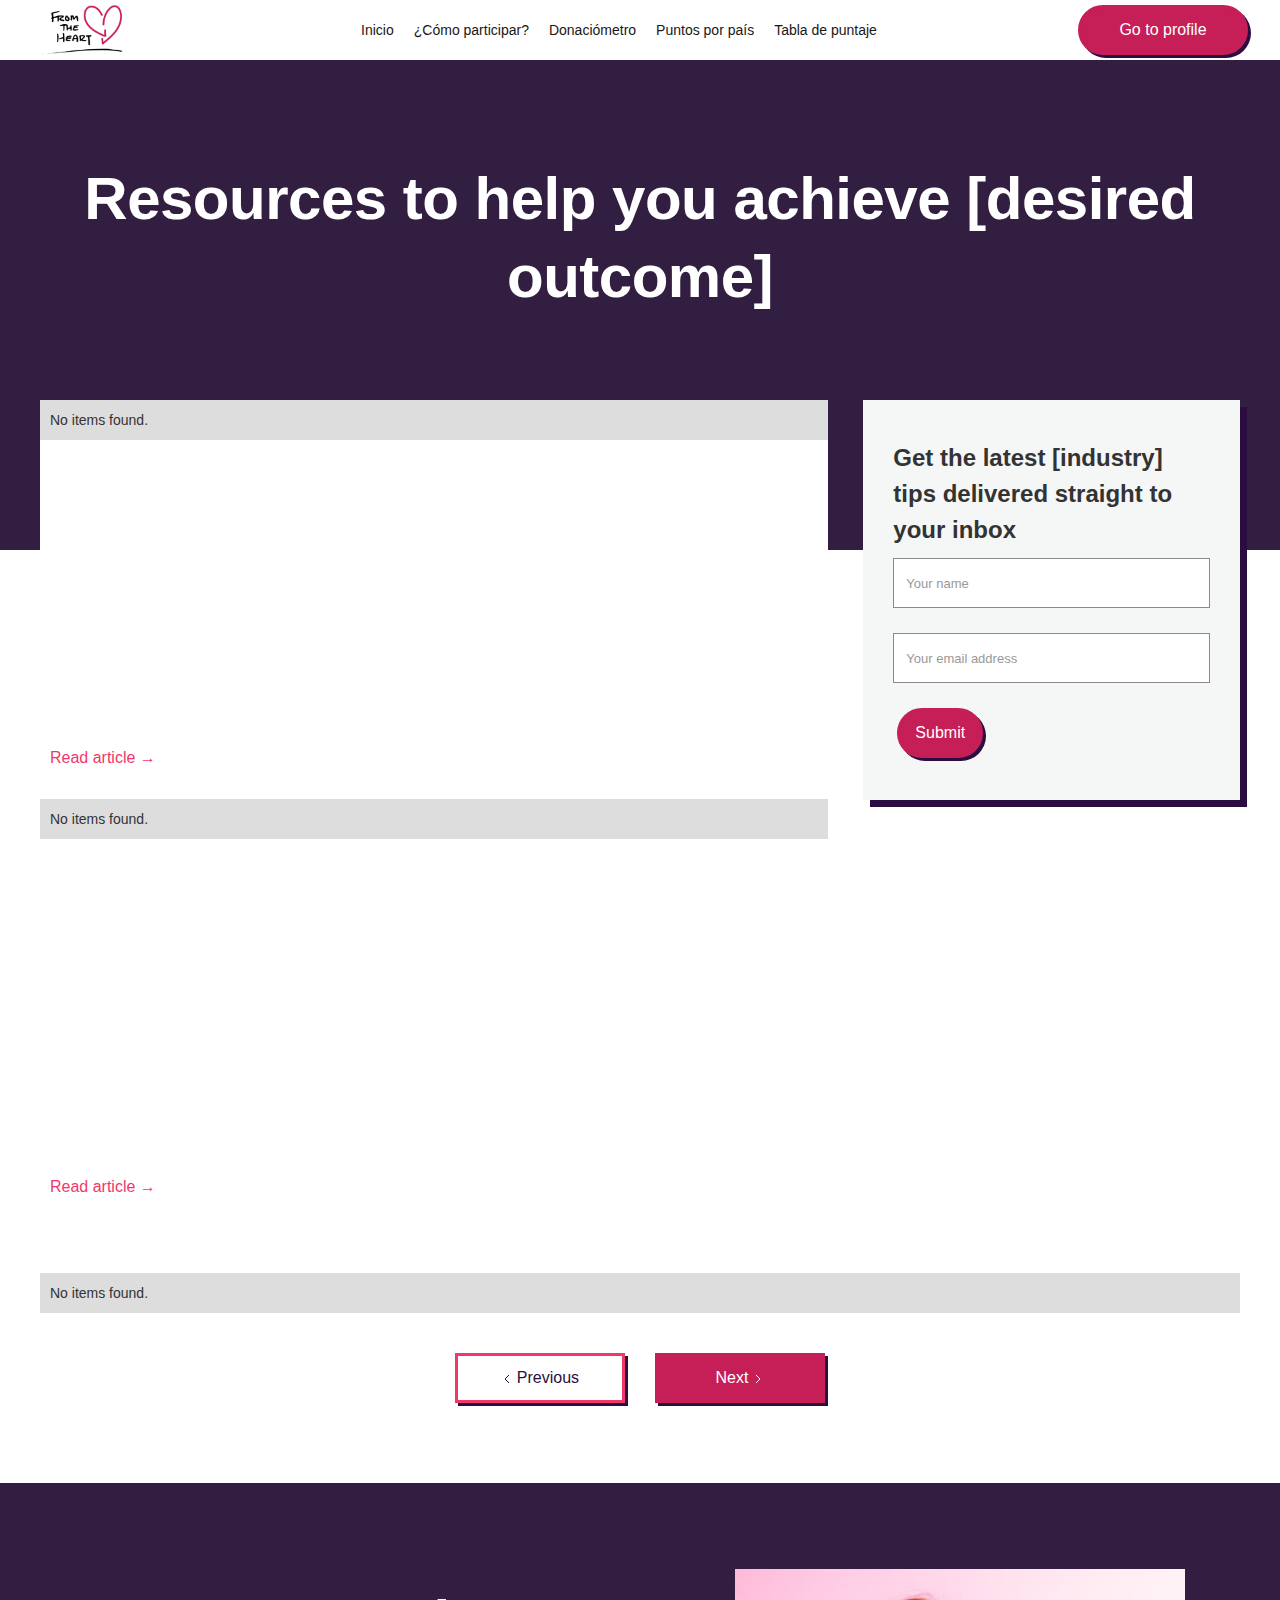
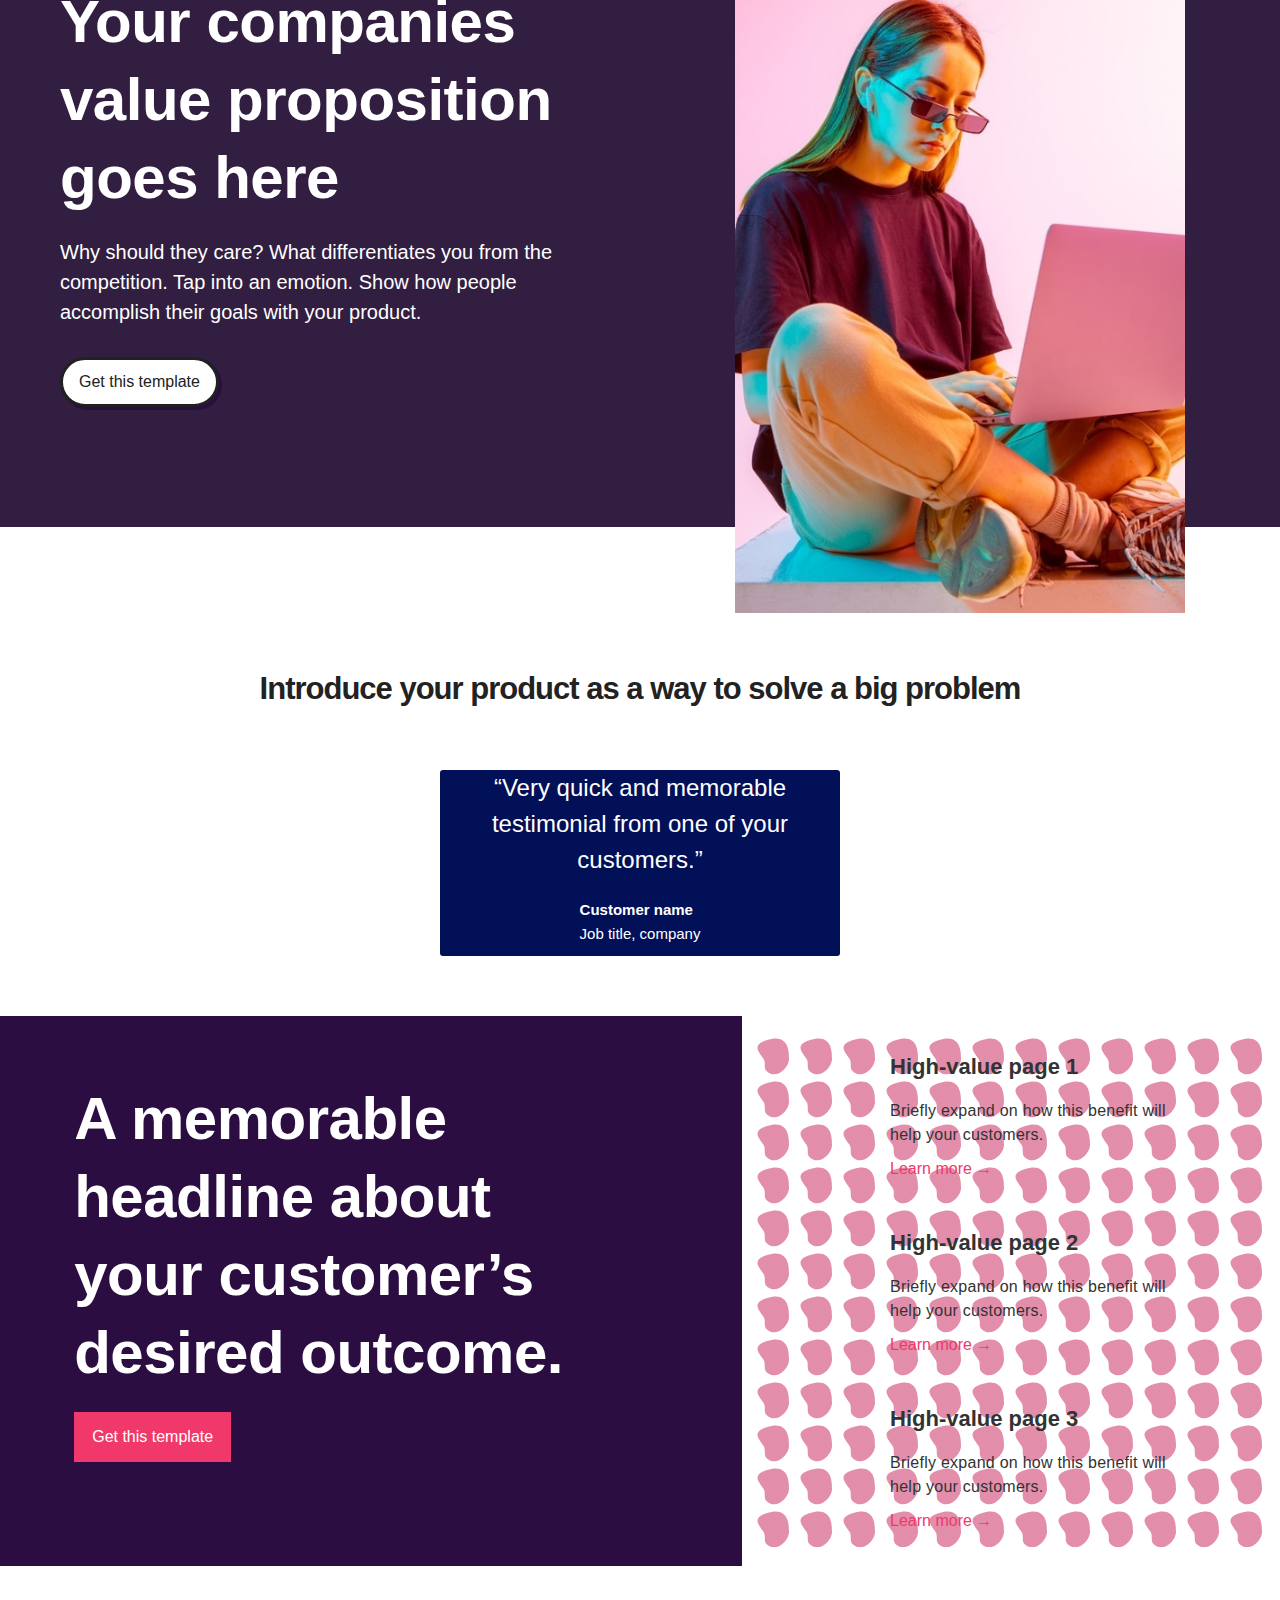
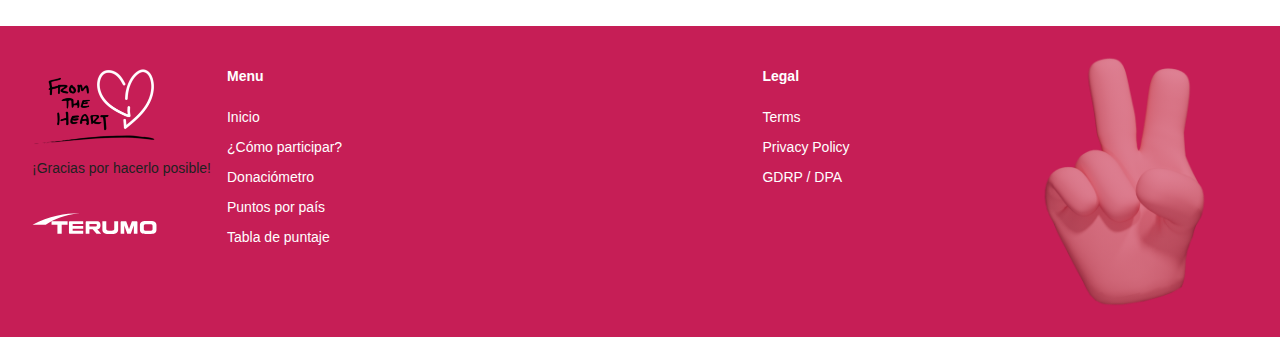
==== commit 8cf0ebe2: "Version 1.1" ====
--- a/blog.html
+++ b/blog.html
@@ -1,5 +1,5 @@
 <!DOCTYPE html><!--  This site was created in Webflow. http://www.webflow.com  -->
-<!--  Last Published: Mon May 03 2021 21:09:29 GMT+0000 (Coordinated Universal Time)  -->
+<!--  Last Published: Wed May 05 2021 16:36:15 GMT+0000 (Coordinated Universal Time)  -->
 <html data-wf-page="606df5cb11788f87d6bacd61" data-wf-site="606df5cb11788f7aeebacd52">
 <head>
   <meta charset="utf-8">
@@ -204,7 +204,7 @@
     <div class="div-standard flex top-align">
       <div class="div-block-66">
         <a href="#" class="link-block-5 w-inline-block"><img src="images/Artboard-–-1.png" width="125" sizes="(max-width: 479px) 52vw, 125px" srcset="images/Artboard-–-1-p-500.png 500w, images/Artboard-–-1.png 562w" alt="" class="image-6"></a>
-        <div class="legal">¡Gracias por hacer por hacerlo posible!</div><img src="images/terumo-1.svg" width="125" alt="" class="image-96">
+        <div class="legal">¡Gracias por hacerlo posible!</div><img src="images/terumo-1.svg" width="125" alt="" class="image-96">
       </div>
       <div class="div-standard flex justify footer">
         <div class="div-footer-column">
@@ -280,6 +280,20 @@
   document.getElementById('latam_percentage').style.width = `${result}%`;
   const leaderboardProto = document.querySelector('[data-leaderboard="leader_proto"]');
   const leaderboardsParent = document.getElementById('leaderboards-parent');
+  const awardRow = document.querySelector('[data-table="award_row"]');
+  const awardParent = document.querySelector('[data-table="award_parent"]');
+  json.awards.map(award => {
+    const newgroup = awardRow.cloneNode(true);
+    const awardName = newgroup.querySelector('[data-table="award_name"]');
+    const awardPoints = newgroup.querySelector('[data-table="award_points"]');
+    awardName.innerText = award.name;
+    awardPoints.innerText = numberWithCommas(award.points);
+    awardParent.appendChild(newgroup);
+    newgroup.style.display = "flex";  
+  })
+  function numberWithCommas(x) {
+    return x.toString().replace(/\B(?=(\d{3})+(?!\d))/g, ",");
+	}
   json.leaderboards.map(leaderboard => {
     const newgroup = leaderboardProto.cloneNode(true);
     const leaderCountry = newgroup.querySelector('[data-leaderboard="leader_country"]');
@@ -297,7 +311,7 @@
     if (leaderboard.leaders[1]) secondLiters.innerText = leaderboard.leaders[1].liters.toFixed(1);
     if (leaderboard.leaders[2]) thirdLiters.innerText = leaderboard.leaders[2].liters.toFixed(1);
     leaderboardsParent.appendChild(newgroup);
-    newgroup.style.display = "flex";
+    newgroup.style.display = "flex";    
   });
 };
 addTodo();
--- a/css/terumobct.webflow.css
+++ b/css/terumobct.webflow.css
@@ -642,7 +642,8 @@
   overflow: visible;
   margin-top: 32px;
   background-color: #c61e56;
-  background-image: none;
+  background-image: -webkit-gradient(linear, left top, left bottom, from(#c61e56), color-stop(50%, #c61e56), color-stop(0, #fff));
+  background-image: linear-gradient(180deg, #c61e56, #c61e56 50%, #fff 0);
 }
 
 .section.half-grey-bg.quote.hidden {
@@ -713,8 +714,19 @@
 }
 
 .wrapper.puntaje {
+  position: relative;
+  z-index: 6;
+  display: -ms-grid;
+  display: grid;
   max-width: 580px;
   padding: 8px 16px;
+  grid-auto-columns: 1fr;
+  grid-column-gap: 16px;
+  grid-row-gap: 16px;
+  -ms-grid-columns: 1fr;
+  grid-template-columns: 1fr;
+  -ms-grid-rows: auto auto auto auto auto auto auto;
+  grid-template-rows: auto auto auto auto auto auto auto;
   border-radius: 17px;
   background-color: #fff;
   box-shadow: 1px 16px 20px 0 rgba(0, 0, 0, 0.09);
@@ -5334,6 +5346,13 @@
   transform: translate(0px, 100%);
 }
 
+.html-embed.down.fifty {
+  bottom: 50%;
+  -webkit-transform: translate(0px, 97%);
+  -ms-transform: translate(0px, 97%);
+  transform: translate(0px, 97%);
+}
+
 .image-96 {
   margin-top: 15px;
   -webkit-filter: grayscale(100%) brightness(1110%);
@@ -5379,10 +5398,7 @@
 }
 
 .div-block-104 {
-  display: -webkit-box;
-  display: -webkit-flex;
-  display: -ms-flexbox;
-  display: flex;
+  display: none;
   width: 100%;
   border-bottom: 1px solid #c61e56;
 }
@@ -5439,6 +5455,10 @@
 
 .ssc-square.spooky-liters.spooky-leader.bottom {
   margin-bottom: 50px;
+}
+
+.ssc-square.spooky-liters.spooky-awards {
+  height: 32px;
 }
 
 .text-block-3 {
@@ -8857,6 +8877,7 @@
   }
 
   .statistic {
+    width: auto;
     font-size: 35px;
   }
 
@@ -9532,8 +9553,20 @@
     right: 32px;
   }
 
+  .div-block-86 {
+    width: 100%;
+  }
+
+  .termo {
+    -webkit-box-orient: vertical;
+    -webkit-box-direction: normal;
+    -webkit-flex-direction: column;
+    -ms-flex-direction: column;
+    flex-direction: column;
+  }
+
   .paragraph-7 {
-    margin-left: 8px;
+    margin-left: 0px;
   }
 
   .lottie-animation-3 {
@@ -9542,6 +9575,23 @@
     right: -64px;
     bottom: auto;
     width: 130px;
+  }
+
+  .div-block-92 {
+    -webkit-box-orient: vertical;
+    -webkit-box-direction: normal;
+    -webkit-flex-direction: column;
+    -ms-flex-direction: column;
+    flex-direction: column;
+  }
+
+  .div-block-93 {
+    width: 100%;
+    margin-bottom: 16px;
+    -webkit-box-pack: center;
+    -webkit-justify-content: center;
+    -ms-flex-pack: center;
+    justify-content: center;
   }
 
   .div-block-94 {
